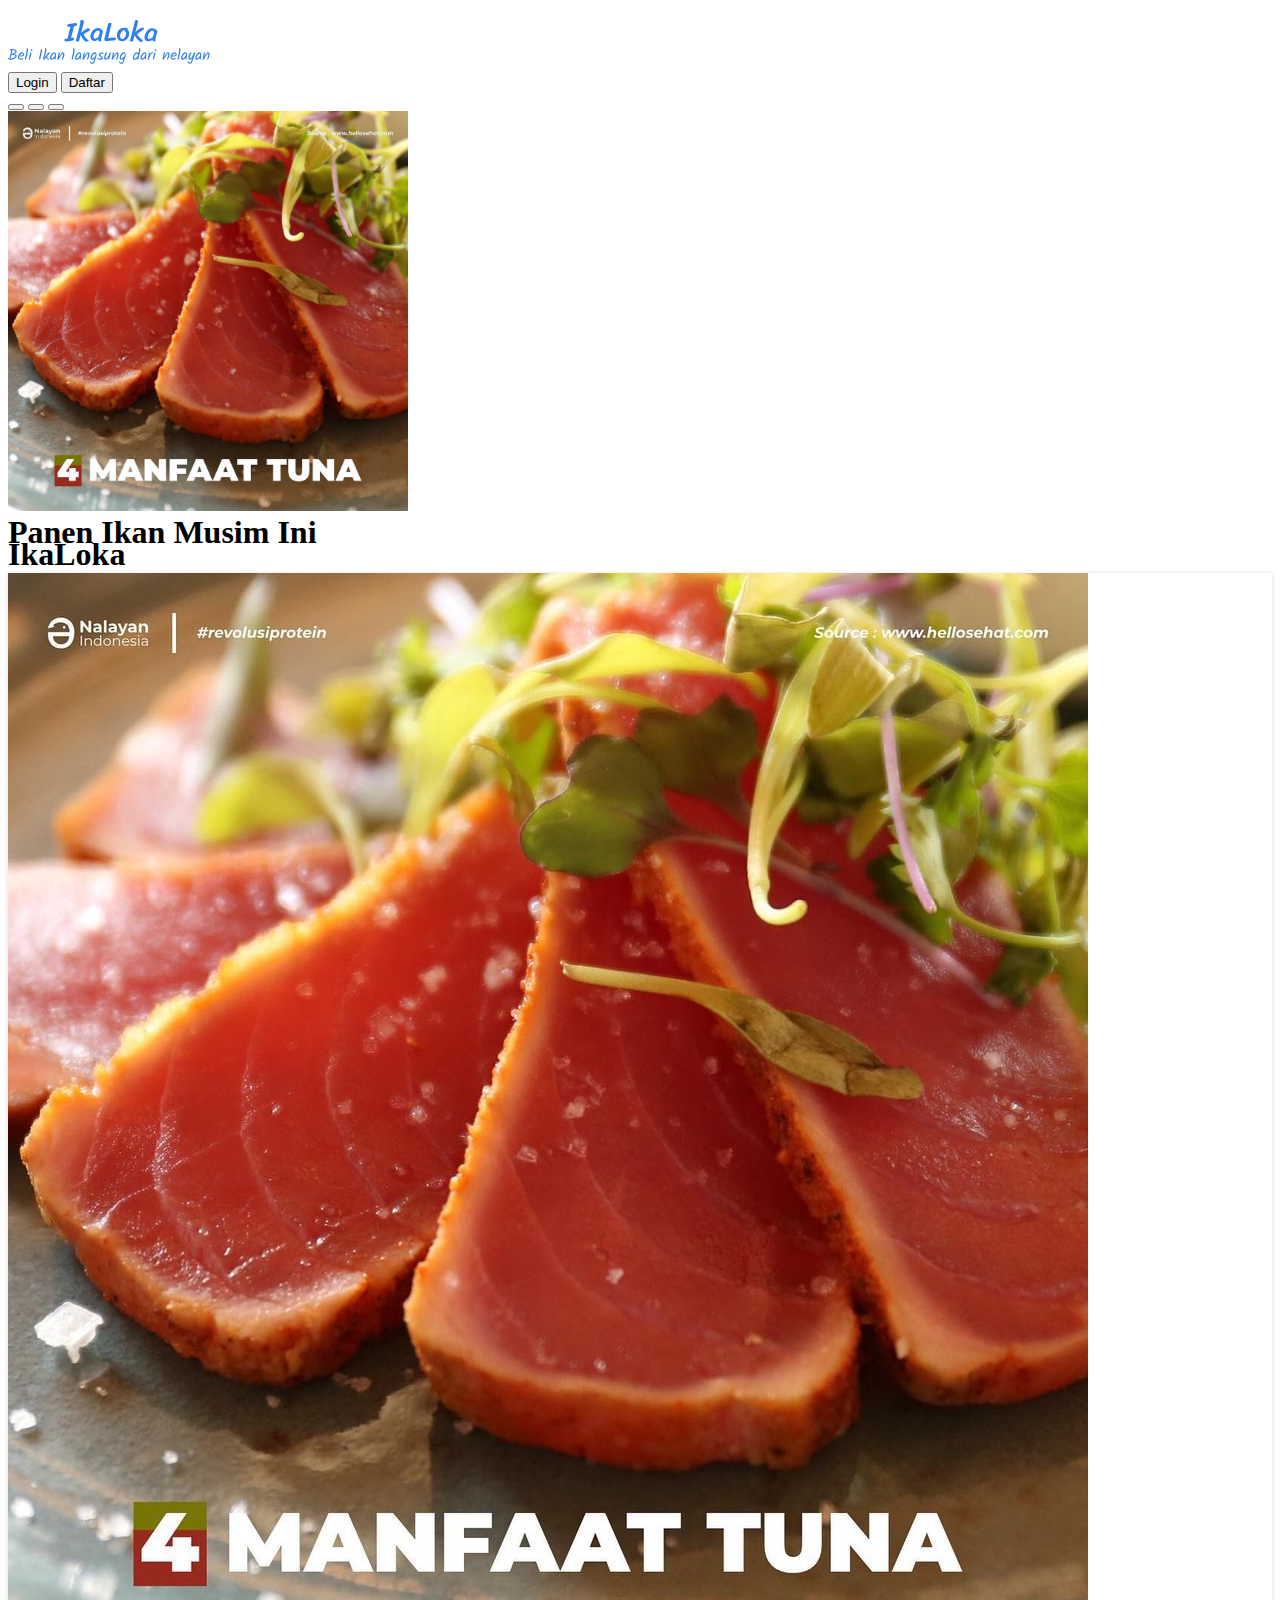
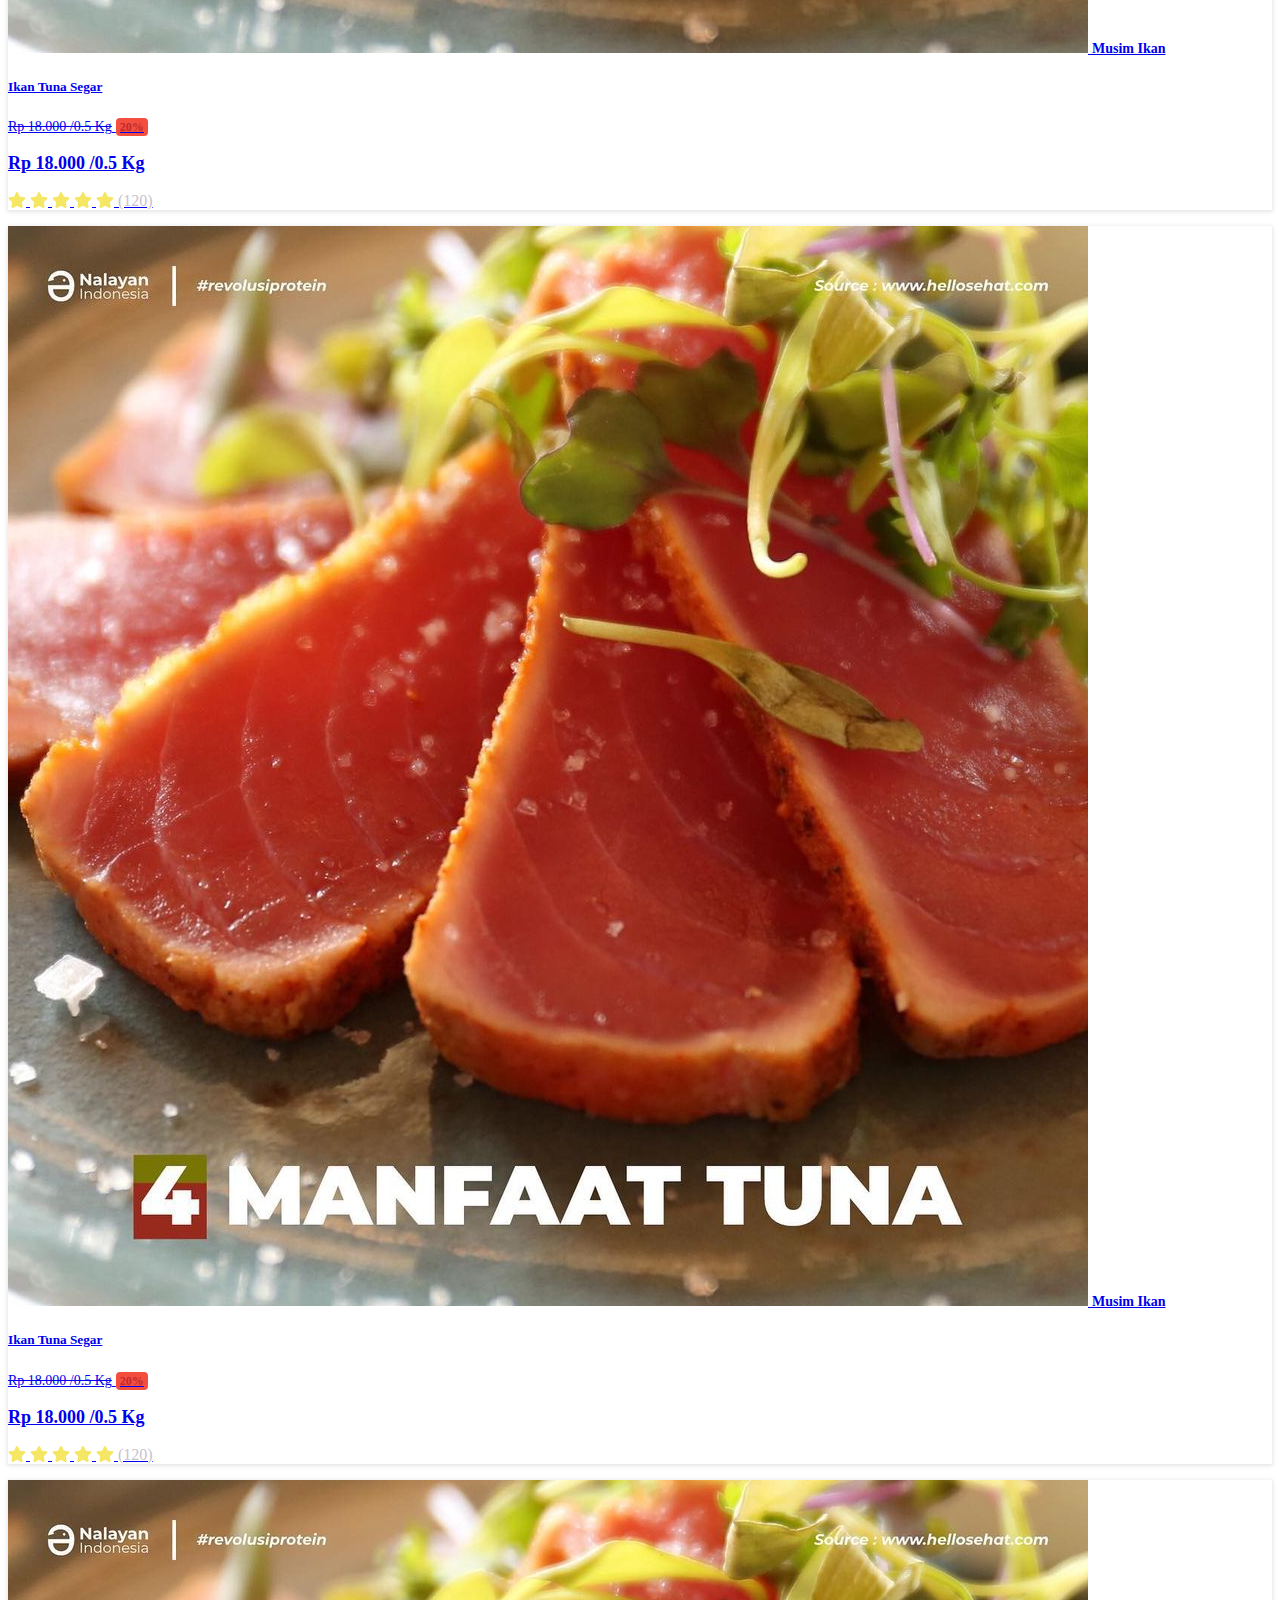
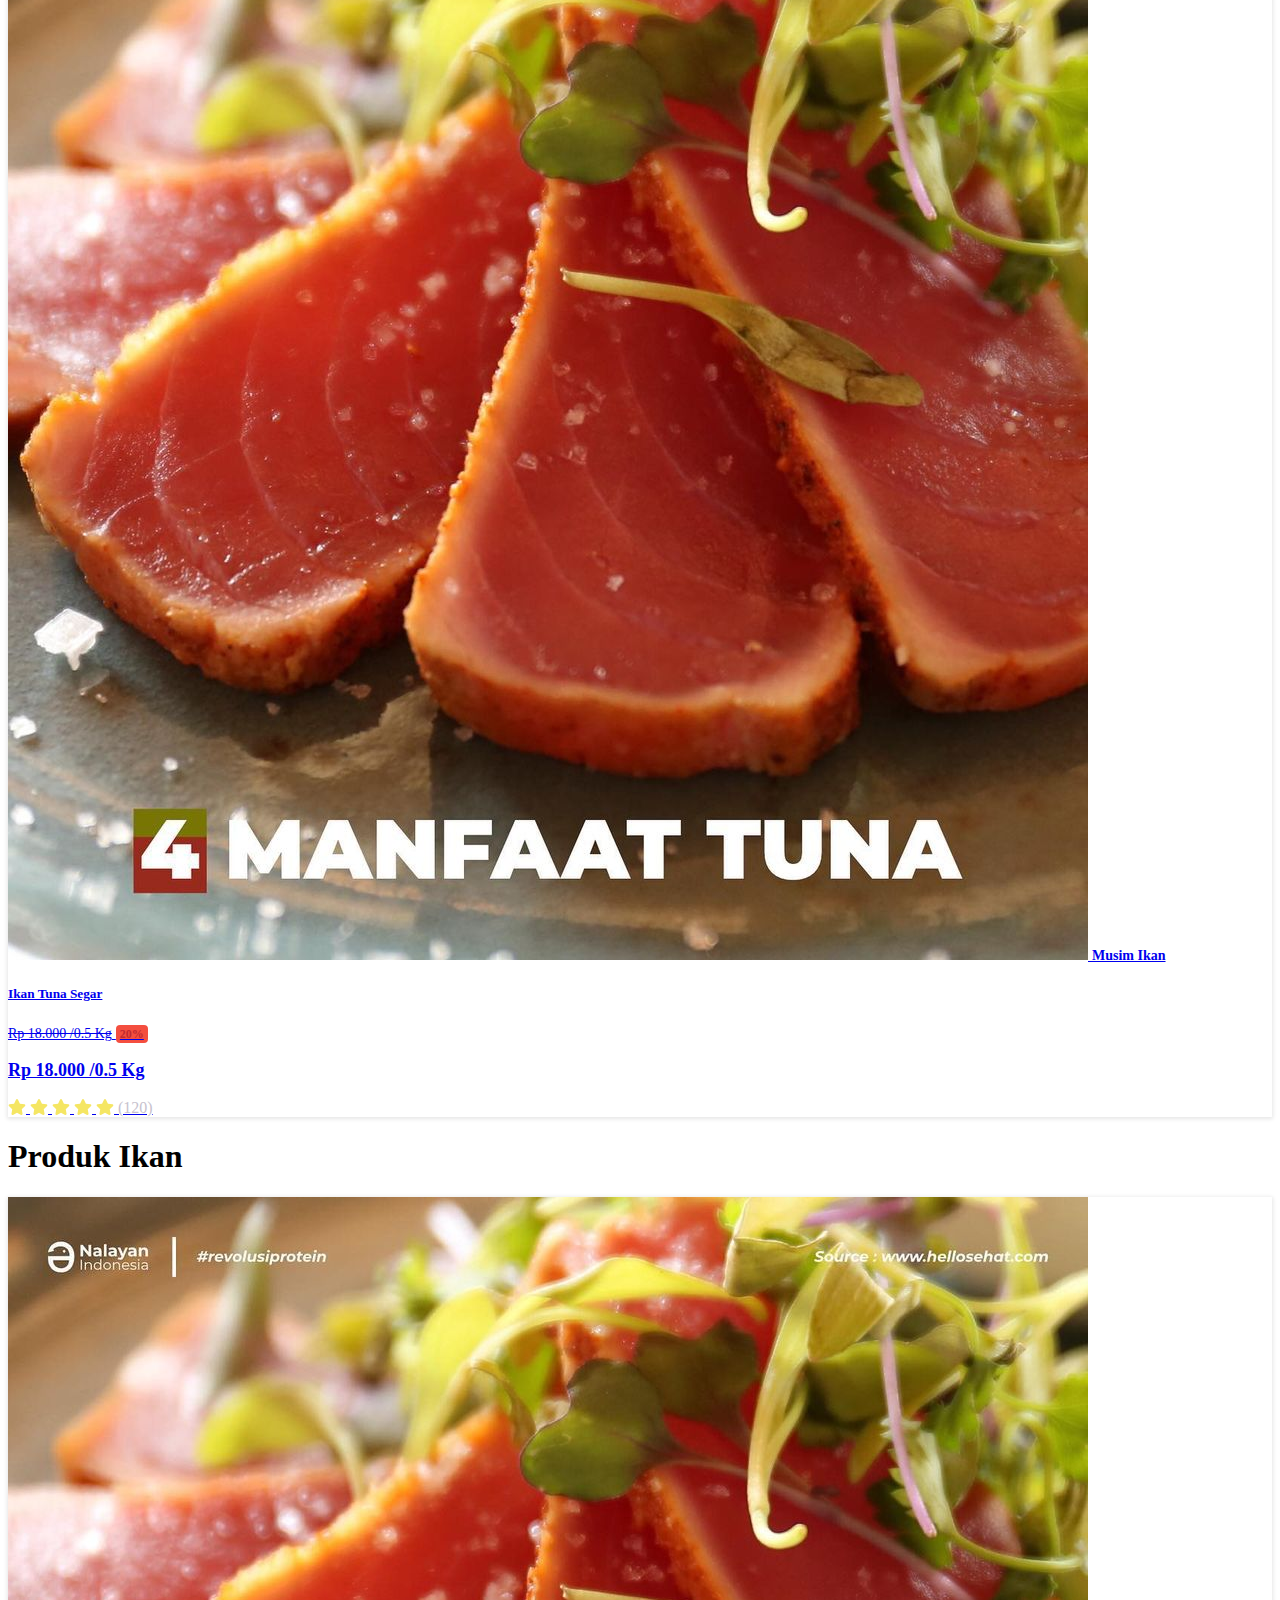
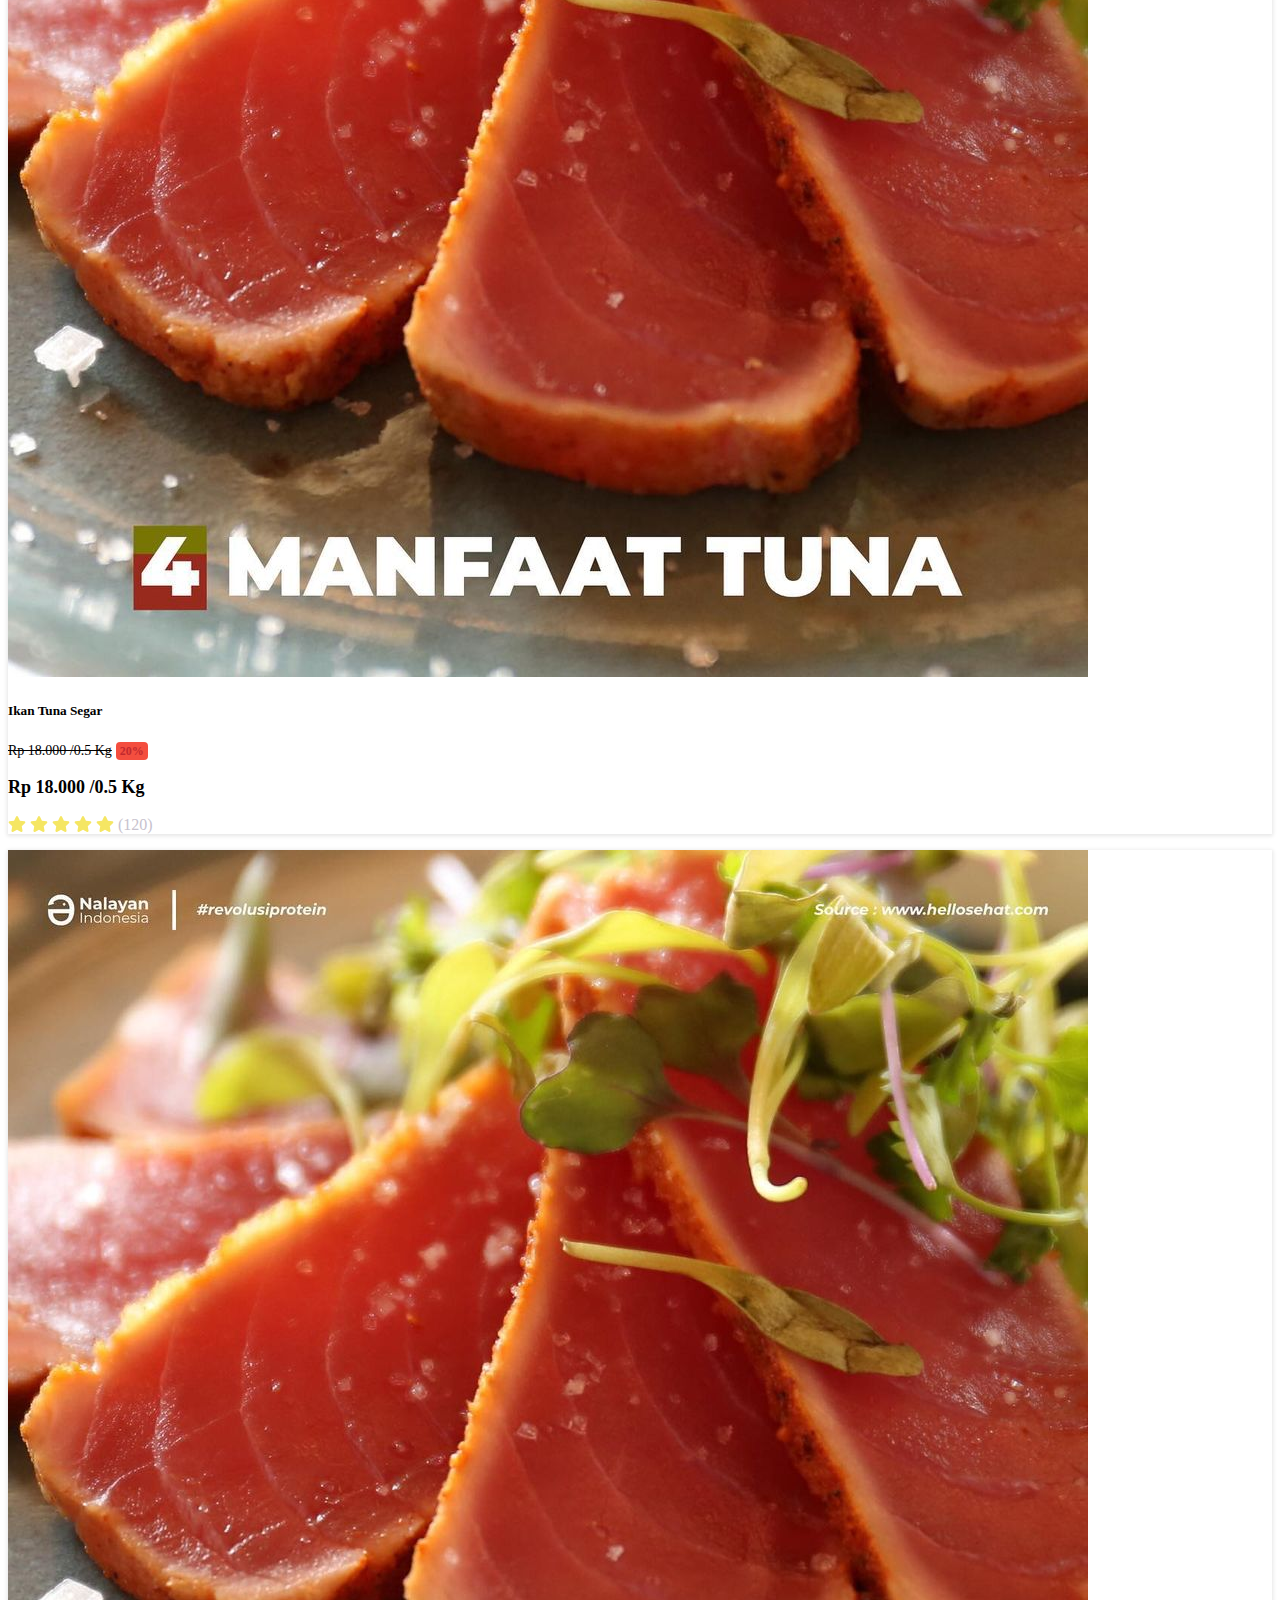
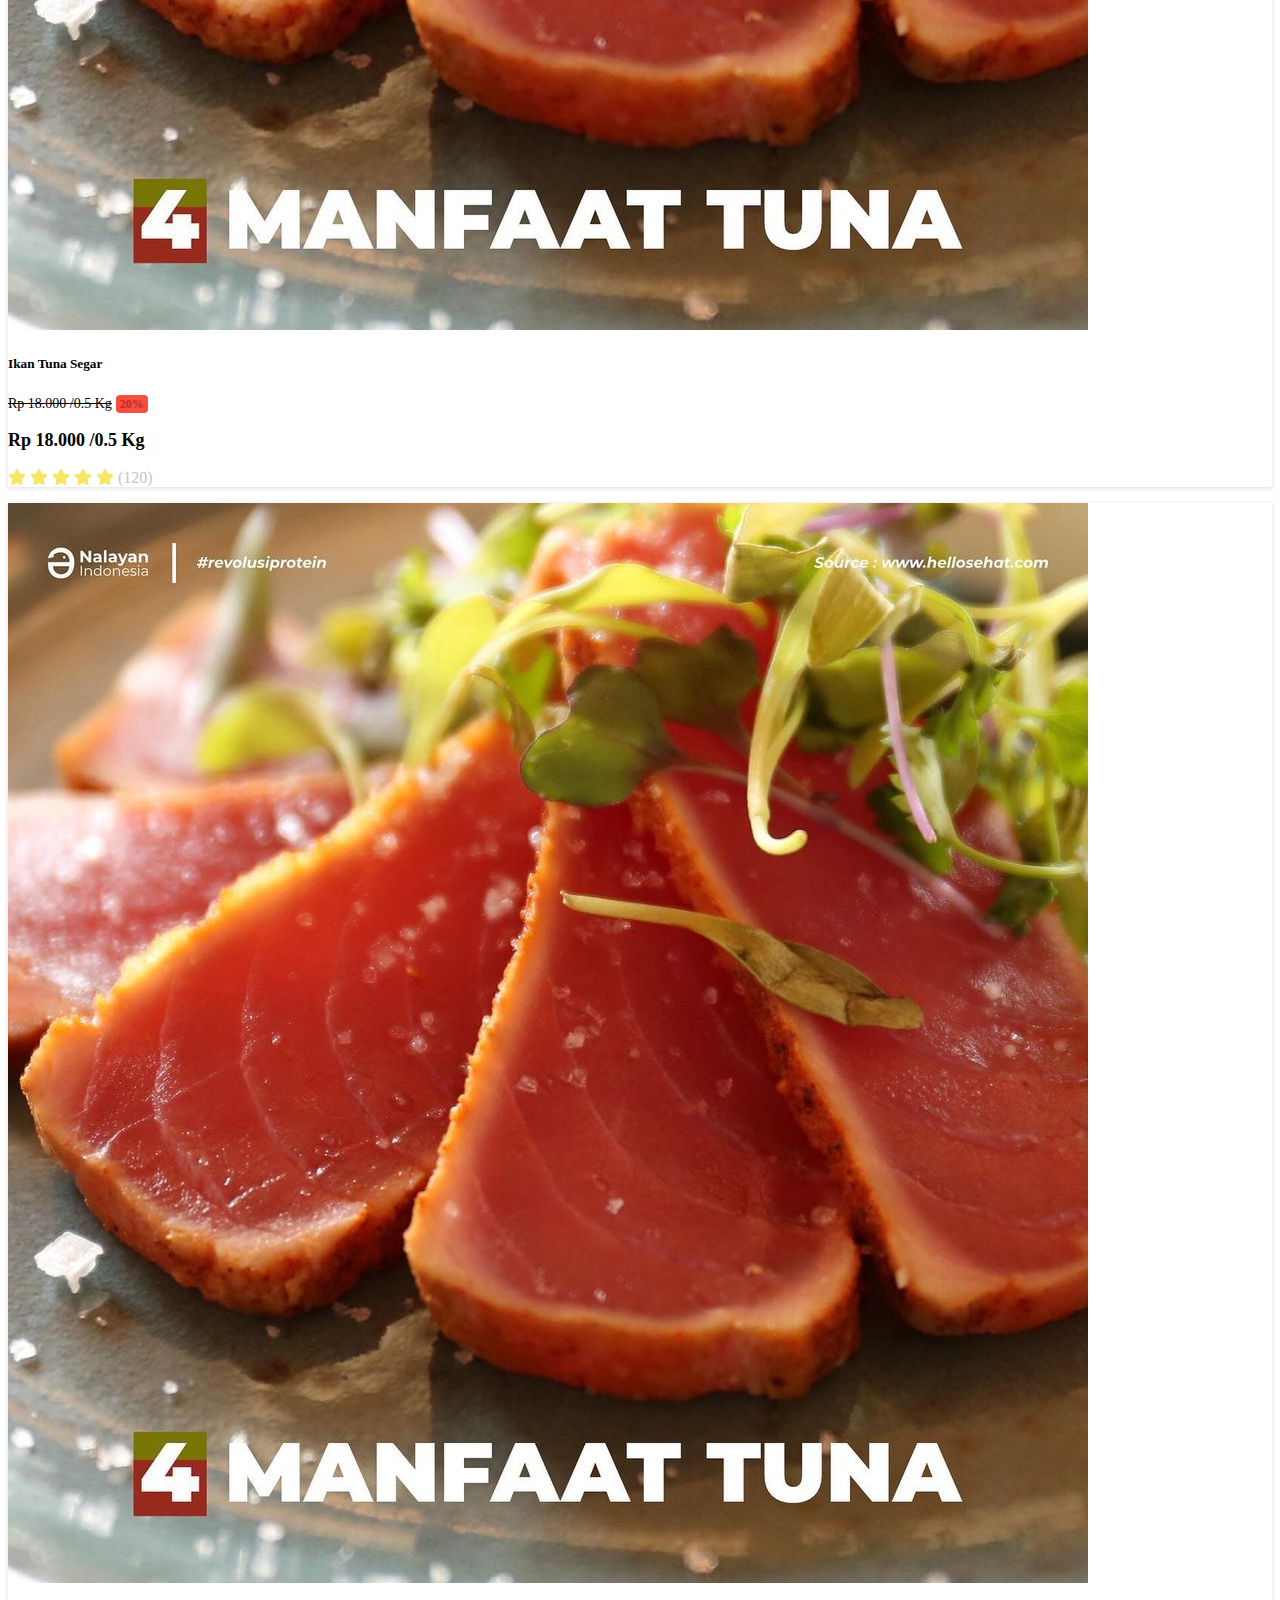
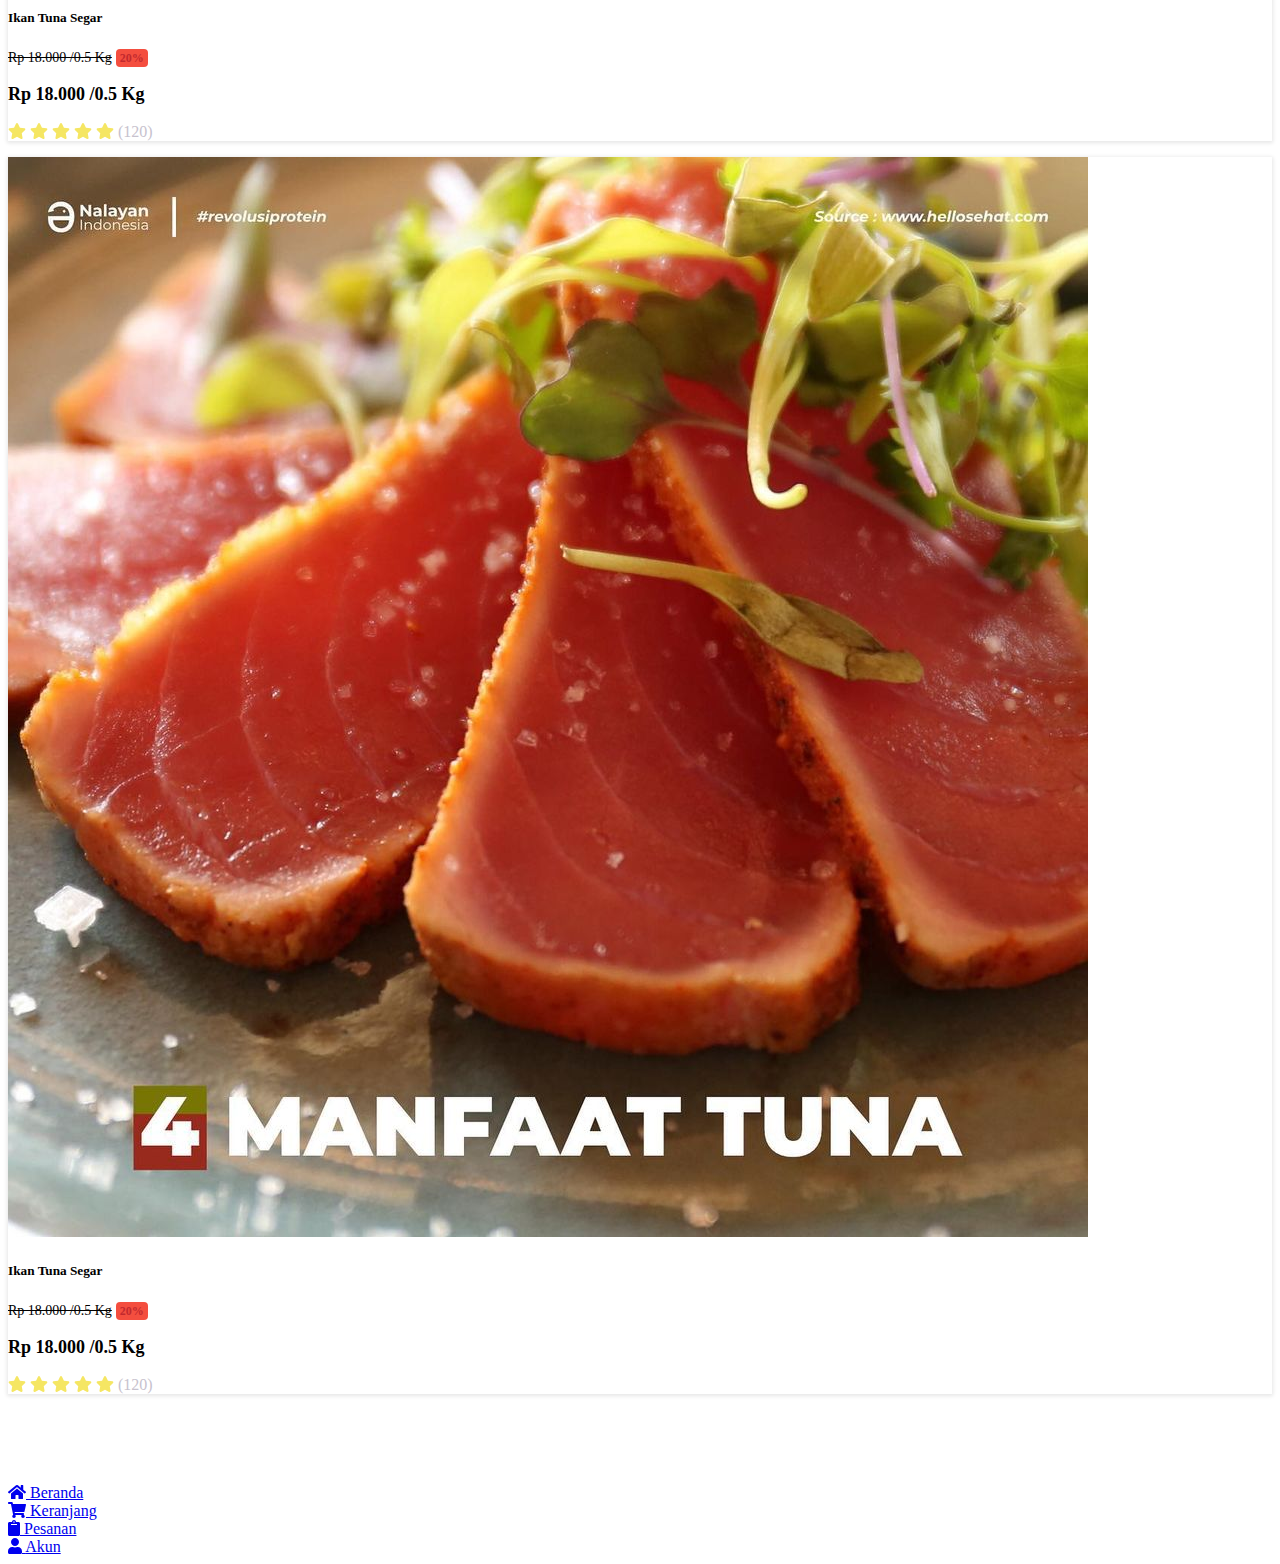
==== index.html @ c3e2a17b "initial commit" ====
<!DOCTYPE html>
<html lang="en">

<head>
  <meta charset="UTF-8">
  <meta http-equiv="X-UA-Compatible" content="IE=edge">
  <meta name="viewport" content="width=device-width, initial-scale=1.0">
  <link rel="stylesheet" href="asset/css/style.css">
  <!-- <link rel="stylesheet" href="asset/css/bootstrap.min.css"> -->
  <link href="https://cdn.jsdelivr.net/npm/bootstrap@5.0.0-beta2/dist/css/bootstrap.min.css" rel="stylesheet"
    integrity="sha384-BmbxuPwQa2lc/FVzBcNJ7UAyJxM6wuqIj61tLrc4wSX0szH/Ev+nYRRuWlolflfl" crossorigin="anonymous">
  <link rel="stylesheet" href="asset/css/all.min.css">
  <link rel="stylesheet" type="text/css" media="screen and (min-width: 300px) and (max-width: 540px)" href="asset/css/mobileResponsive.css">

  <title>IkaLoka</title>
</head>

<body>
  <!-- TODO  -->
  <header id="header">
    <nav class="navbar-light bg-light">
      <div class="container-xl container-md container-sm container d-flex justify-content-between flex-row py-2">
        <a class="col-6" href="#">
          <svg height="60" viewBox="0 0 479 142" fill="none" xmlns="http://www.w3.org/2000/svg">
            <path
              d="M142.744 44.848C141.891 44.5493 141.229 44.1013 140.76 43.504C140.333 42.864 140.12 42.1173 140.12 41.264C140.12 40.0267 140.952 39.0453 142.616 38.32C148.717 37.0827 154.861 36.208 161.048 35.696C162.712 36.4213 163.544 37.4027 163.544 38.64C163.544 39.408 163.16 40.1547 162.392 40.88C161.624 41.6053 160.749 42.1173 159.768 42.416L156.248 42.864C155.523 46.064 153.859 52.9547 151.256 63.536L149.464 70.704L154.392 70.192C156.056 70.9173 156.888 71.8987 156.888 73.136C156.888 73.904 156.504 74.6507 155.736 75.376C154.968 76.1013 154.093 76.6133 153.112 76.912L150.552 77.232C144.28 77.9147 139.459 78.6187 136.088 79.344C135.235 79.0453 134.595 78.5973 134.168 78C133.699 77.36 133.464 76.6133 133.464 75.76C133.464 74.5227 134.296 73.5413 135.96 72.816C138.093 72.3893 139.715 72.0907 140.824 71.92L147.864 43.952C146.115 44.208 144.408 44.5067 142.744 44.848ZM193.527 49.328C193.698 49.584 193.911 50.0747 194.167 50.8C194.466 51.4827 194.615 52.016 194.615 52.4C194.615 52.6133 194.594 52.7413 194.551 52.784C194.338 53.04 193.847 53.2533 193.079 53.424C192.311 53.5947 191.799 53.7013 191.543 53.744C190.22 54.5973 188.108 55.9627 185.207 57.84C182.348 59.6747 180.258 61.0187 178.935 61.872C179.02 62.896 179.788 64.4747 181.239 66.608C182.69 68.6987 184.247 70.6827 185.911 72.56C187.575 74.4373 188.578 75.376 188.919 75.376C189.303 75.376 189.772 75.696 190.327 76.336C190.924 76.976 191.223 77.552 191.223 78.064C191.223 78.5333 190.924 78.832 190.327 78.96C189.943 79.0453 189.218 79.1947 188.151 79.408C187.127 79.6213 186.231 79.728 185.463 79.728C184.78 79.728 184.247 79.6427 183.863 79.472C182.882 79.1307 181.538 78 179.831 76.08C178.167 74.1173 176.567 71.9413 175.031 69.552C173.495 67.12 172.492 65.0293 172.023 63.28C170.658 68.784 169.698 72.56 169.143 74.608C168.588 76.6133 168.14 77.9147 167.799 78.512C167.458 79.152 167.052 79.472 166.583 79.472L164.791 79.536C161.975 79.536 160.503 78.4053 160.375 76.144C161.228 74.0533 161.826 72.3253 162.167 70.96C166.391 55.3013 169.399 43.504 171.191 35.568C171.148 34.928 171.106 34.0533 171.063 32.944C171.02 31.792 170.999 30.896 170.999 30.256C171.127 29.7013 171.596 29.2533 172.407 28.912C173.26 28.5707 174.028 28.4 174.711 28.4C175.778 28.4 176.908 28.7627 178.103 29.488C179.298 30.2133 179.916 31.088 179.959 32.112L174.263 54.448L173.175 58.864C174.071 57.7547 175.586 56.3893 177.719 54.768C179.895 53.1467 182.114 51.696 184.375 50.416C186.679 49.136 188.514 48.368 189.879 48.112C190.22 48.112 190.839 48.2187 191.735 48.432C192.674 48.6453 193.271 48.944 193.527 49.328ZM220.103 74.672C220.188 75.7813 220.338 76.784 220.551 77.68C220.466 77.936 220.082 78.192 219.399 78.448C218.759 78.704 218.204 78.832 217.735 78.832C216.199 78.832 215.09 78.5973 214.407 78.128C213.767 77.7013 213.447 77.04 213.447 76.144C213.447 75.2907 213.532 74.4373 213.703 73.584C212.764 74.864 211.378 75.9307 209.543 76.784C207.751 77.5947 206.3 78 205.191 78C202.332 78 199.943 77.168 198.023 75.504C196.146 73.84 195.207 71.1733 195.207 67.504C195.207 64.048 196.018 60.8053 197.639 57.776C199.303 54.704 201.586 52.2507 204.487 50.416C207.388 48.5387 210.61 47.6 214.151 47.6C214.834 47.6 215.73 47.792 216.839 48.176C217.948 48.5173 219.058 49.136 220.167 50.032C221.319 50.8853 222.279 51.9947 223.047 53.36C223.388 53.36 223.794 53.5307 224.263 53.872C224.732 54.2133 224.967 54.5547 224.967 54.896C224.967 55.28 224.903 55.664 224.775 56.048L220.103 74.672ZM217.223 56.752C216.967 55.8133 216.455 55.024 215.687 54.384C214.962 53.744 214.3 53.424 213.703 53.424C211.74 53.424 209.884 54.128 208.135 55.536C206.428 56.9013 205.042 58.608 203.975 60.656C202.908 62.704 202.375 64.6453 202.375 66.48C202.375 68.272 202.588 69.744 203.015 70.896C203.442 72.048 204.274 72.624 205.511 72.624C206.578 72.624 207.794 72.304 209.159 71.664C210.567 71.024 211.804 70.1707 212.871 69.104C213.98 67.9947 214.706 66.8427 215.047 65.648L217.223 56.752ZM253.316 69.872C254.98 70.5973 255.812 71.5787 255.812 72.816C255.812 73.584 255.428 74.3307 254.66 75.056C253.892 75.7813 253.017 76.2933 252.036 76.592C249.689 76.848 248.025 76.9973 247.044 77.04C241.327 77.5093 237.295 77.9573 234.948 78.384C234.564 78.64 233.753 78.768 232.516 78.768C231.321 78.768 230.255 78.2133 229.316 77.104C228.42 75.9947 227.972 74.8427 227.972 73.648C227.972 73.1787 228.036 72.7307 228.164 72.304L236.356 39.92C236.825 38.0427 237.316 36.8053 237.828 36.208C238.383 35.568 239.364 35.248 240.772 35.248C241.924 35.248 242.905 35.376 243.716 35.632C244.569 35.888 245.017 36.272 245.06 36.784C245.06 37.9787 242.308 49.584 236.804 71.6C240.559 70.96 245.337 70.448 251.14 70.064L253.316 69.872ZM269.631 78.64C265.876 78.64 262.953 77.36 260.863 74.8C258.772 72.24 257.727 68.976 257.727 65.008C257.727 61.68 258.431 58.6293 259.839 55.856C261.289 53.0827 263.295 50.9067 265.855 49.328C268.457 47.7067 271.423 46.896 274.751 46.896C278.463 46.896 280.959 47.216 282.239 47.856C282.623 48.0267 282.964 48.304 283.263 48.688C283.561 49.0293 283.711 49.3707 283.711 49.712C283.711 50.1387 283.604 50.5867 283.391 51.056C283.22 51.5253 282.943 51.888 282.559 52.144C283.54 52.2293 284.372 52.72 285.055 53.616C285.737 54.4693 286.249 55.472 286.591 56.624C286.932 57.776 287.103 58.7787 287.103 59.632C287.103 62.6613 286.356 65.648 284.863 68.592C283.412 71.536 281.364 73.9467 278.719 75.824C276.073 77.7013 273.044 78.64 269.631 78.64ZM270.591 73.328C271.956 73.328 273.343 72.6667 274.751 71.344C276.201 69.9787 277.396 68.1867 278.335 65.968C279.273 63.7493 279.743 61.424 279.743 58.992C279.743 58.5227 279.572 58.096 279.231 57.712C278.932 57.328 278.505 56.9227 277.951 56.496C277.652 56.2827 277.375 56.0693 277.119 55.856C276.905 55.6 276.799 55.3653 276.799 55.152C276.799 54.9813 276.841 54.7467 276.927 54.448C277.055 54.1493 277.119 53.936 277.119 53.808C277.119 53.168 276.329 52.848 274.751 52.848C273.001 52.848 271.38 53.552 269.887 54.96C268.436 56.368 267.284 58.16 266.431 60.336C265.62 62.512 265.215 64.6453 265.215 66.736C265.215 67.9733 265.492 69.104 266.047 70.128C266.601 71.1093 267.284 71.8987 268.095 72.496C268.948 73.0507 269.78 73.328 270.591 73.328ZM321.458 50.48C320.691 50.992 319.069 52.1013 316.595 53.808C314.12 55.472 311.688 57.1787 309.299 58.928C306.952 60.6347 305.693 61.68 305.523 62.064C306.035 63.6427 307.869 66.0533 311.027 69.296C314.184 72.496 316.957 74.928 319.347 76.592C319.304 77.4027 318.792 78.2773 317.811 79.216C316.829 80.1547 315.976 80.624 315.251 80.624C314.568 80.624 314.035 80.5387 313.651 80.368C312.712 80.0267 311.261 78.9387 309.299 77.104C307.379 75.2693 305.48 73.2 303.603 70.896C301.725 68.592 300.403 66.544 299.635 64.752C298.397 69.7013 297.501 73.1147 296.947 74.992C296.435 76.8693 296.029 78.0853 295.731 78.64C295.432 79.1947 295.048 79.472 294.579 79.472L292.979 79.536C290.163 79.536 288.691 78.4053 288.562 76.144C289.416 74.0533 290.013 72.3253 290.355 70.96C294.579 55.3013 297.587 43.504 299.379 35.568C299.379 35.0133 299.528 34.16 299.827 33.008C300.168 31.8133 300.595 30.7467 301.107 29.808C301.661 28.8693 302.259 28.4 302.899 28.4C303.965 28.4 305.053 28.7627 306.163 29.488C307.315 30.2133 307.912 31.088 307.955 32.112C306.12 39.152 303.987 47.536 301.555 57.264C302.621 56.0267 304.2 54.576 306.291 52.912C308.424 51.248 310.579 49.776 312.755 48.496C314.931 47.1733 316.659 46.4053 317.939 46.192C318.28 46.192 318.899 46.2987 319.795 46.512C320.733 46.7253 321.331 47.024 321.587 47.408C321.715 47.5787 321.779 48.0267 321.779 48.752C321.779 49.6907 321.672 50.2667 321.458 50.48ZM349.443 76.912C349.187 77.68 348.504 78.192 347.395 78.448C346.328 78.7467 345.389 78.896 344.579 78.896C343.853 78.896 343.363 78.704 343.107 78.32C342.851 77.9787 342.637 77.4667 342.467 76.784C342.296 76.0587 342.168 75.5467 342.083 75.248C340.291 76.4853 338.435 77.424 336.515 78.064C334.637 78.7467 333.059 79.088 331.779 79.088C330.499 79.088 329.176 78.7893 327.811 78.192C326.488 77.6373 325.336 76.656 324.355 75.248C323.373 73.7973 322.883 71.8773 322.883 69.488C322.883 67.056 323.629 64.1333 325.123 60.72C326.659 57.264 328.835 54.2773 331.651 51.76C334.509 49.2 337.837 47.92 341.635 47.92C343.555 47.92 345.453 48.3893 347.331 49.328C349.208 50.224 350.744 51.376 351.939 52.784C353.133 54.1493 353.752 55.536 353.795 56.944L352.963 59.184C351.768 62.512 350.829 65.3493 350.147 67.696C349.464 70 349.123 72.0693 349.123 73.904C349.123 75.1413 349.229 76.144 349.443 76.912ZM342.147 69.872C342.531 68.8053 343 67.4187 343.555 65.712C344.493 62.4693 345.389 59.7387 346.243 57.52C346.072 56.9227 345.688 56.304 345.091 55.664C344.493 54.9813 343.875 54.4267 343.235 54C342.595 53.5307 342.147 53.296 341.891 53.296C340.312 53.296 338.627 54.256 336.835 56.176C335.043 58.0533 333.528 60.2933 332.291 62.896C331.096 65.4987 330.499 67.76 330.499 69.68C330.499 70.5333 330.755 71.344 331.267 72.112C331.779 72.8373 332.333 73.2 332.931 73.2C333.912 73.2 335.469 72.8373 337.603 72.112C339.779 71.344 341.293 70.5973 342.147 69.872Z"
              fill="#2F80ED" />
            <path
              d="M20.7 113.856C20.7 115.272 19.968 116.652 18.504 117.996C17.04 119.316 15.144 120.384 12.816 121.2C10.488 121.992 8.112 122.388 5.688 122.388C4.272 122.388 3 121.992 1.872 121.2C0.768 120.408 0.216 119.676 0.216 119.004C0.216 118.308 0.42 117.96 0.828 117.96C0.924 117.96 1.392 118.224 2.232 118.752C3.096 119.256 3.996 119.52 4.932 119.544C4.596 119.376 4.272 119.064 3.96 118.608C3.672 118.152 3.528 117.72 3.528 117.312C3.528 116.904 3.816 115.764 4.392 113.892C6.168 108.252 7.08 103.92 7.128 100.896H6.84C6.408 100.896 5.964 100.632 5.508 100.104C5.052 99.552 4.824 99.108 4.824 98.772C4.824 98.364 5.328 98.016 6.336 97.728C7.368 97.416 8.604 97.26 10.044 97.26C13.404 97.26 15.996 97.716 17.82 98.628C19.644 99.54 20.556 100.86 20.556 102.588C20.556 104.028 19.944 105.336 18.72 106.512C17.52 107.688 15.756 108.636 13.428 109.356L13.752 109.392C15.768 109.512 17.424 110.004 18.72 110.868C20.04 111.732 20.7 112.728 20.7 113.856ZM17.316 102.768C17.316 101.976 16.908 101.364 16.092 100.932C15.3 100.476 14.328 100.248 13.176 100.248C12.048 100.248 10.668 100.392 9.036 100.68C9.708 101.4 10.044 102.096 10.044 102.768C10.044 103.416 9.624 105.396 8.784 108.708C9.36 108.348 10.26 107.94 11.484 107.484C12.708 107.004 13.668 106.584 14.364 106.224C15.084 105.864 15.6 105.552 15.912 105.288C16.248 105 16.56 104.628 16.848 104.172C17.16 103.716 17.316 103.248 17.316 102.768ZM17.568 113.712C17.568 112.992 16.728 112.392 15.048 111.912C13.392 111.408 11.736 111.156 10.08 111.156C9.432 111.156 8.868 110.82 8.388 110.148C6.924 115.932 5.964 119.064 5.508 119.544C7.212 119.496 9 119.196 10.872 118.644C12.744 118.068 14.328 117.324 15.624 116.412C16.92 115.5 17.568 114.6 17.568 113.712ZM38.4019 110.58C38.4019 111.852 37.7059 112.896 36.3139 113.712C34.9459 114.504 33.3859 114.9 31.6339 114.9C29.9059 114.9 28.3339 114.708 26.9179 114.324C26.5819 115.38 26.4139 116.328 26.4139 117.168C26.4139 117.984 26.6659 118.62 27.1699 119.076C27.6979 119.532 28.5499 119.76 29.7259 119.76C30.9259 119.76 32.1499 119.556 33.3979 119.148C34.6699 118.716 35.3659 118.5 35.4859 118.5C36.1099 118.5 36.4219 118.74 36.4219 119.22C36.4219 119.868 35.6899 120.576 34.2259 121.344C32.7619 122.088 31.3339 122.46 29.9419 122.46C28.0699 122.46 26.5459 121.908 25.3699 120.804C24.1939 119.676 23.6059 118.26 23.6059 116.556C23.6059 114.852 24.0619 113.076 24.9739 111.228C25.8859 109.356 27.0619 107.784 28.5019 106.512C29.9419 105.24 31.3699 104.604 32.7859 104.604C34.2019 104.604 35.4859 105.276 36.6379 106.62C37.8139 107.964 38.4019 109.284 38.4019 110.58ZM32.9659 107.448C32.0779 107.448 31.1539 107.916 30.1939 108.852C29.2339 109.764 28.4179 110.904 27.7459 112.272C28.7059 112.488 29.7979 112.596 31.0219 112.596C32.2459 112.596 33.3139 112.404 34.2259 112.02C35.1379 111.612 35.5939 111.084 35.5939 110.436C35.5939 109.788 35.2939 109.128 34.6939 108.456C34.1179 107.784 33.5419 107.448 32.9659 107.448ZM47.3369 97.548C47.3369 102.06 46.4009 107.916 44.5289 115.116C43.3289 120.012 42.4889 122.46 42.0089 122.46C41.6729 122.46 41.2769 122.196 40.8209 121.668C40.3889 121.14 40.1729 120.732 40.1729 120.444C40.1729 120.156 40.5209 118.668 41.2169 115.98C41.9129 113.292 42.6089 109.992 43.3049 106.08C44.0009 102.144 44.3489 98.604 44.3489 95.46C44.3489 95.124 44.3969 94.884 44.4929 94.74C44.5889 94.596 44.7929 94.524 45.1049 94.524C45.4169 94.524 45.8609 94.872 46.4369 95.568C47.0369 96.24 47.3369 96.9 47.3369 97.548ZM53.6771 99.492C53.6771 99.012 53.8691 98.556 54.2531 98.124C54.6371 97.692 55.0211 97.476 55.4051 97.476C55.8131 97.476 56.2931 97.968 56.8451 98.952C57.3971 99.912 57.6731 100.716 57.6731 101.364C57.6731 101.604 57.5651 101.82 57.3491 102.012C57.1331 102.204 56.9051 102.3 56.6651 102.3C56.0891 102.3 55.4411 101.952 54.7211 101.256C54.0251 100.56 53.6771 99.972 53.6771 99.492ZM53.4971 104.604C53.9531 104.604 54.3851 104.88 54.7931 105.432C55.2011 105.984 55.4051 106.524 55.4051 107.052C55.4051 107.58 55.0571 109.164 54.3611 111.804C53.6651 114.42 52.7891 117.36 51.7331 120.624C51.3251 121.824 50.8091 122.424 50.1851 122.424C49.8491 122.424 49.5611 122.292 49.3211 122.028C49.0811 121.74 48.9611 121.428 48.9611 121.092C48.9611 120.732 49.0451 120.18 49.2131 119.436C49.4051 118.668 49.6691 117.66 50.0051 116.412C50.3651 115.14 50.6411 114.108 50.8331 113.316C51.0491 112.524 51.2651 111.636 51.4811 110.652C51.6971 109.644 51.8651 108.84 51.9851 108.24C52.1291 107.616 52.2851 106.992 52.4531 106.368C52.7891 105.192 53.1371 104.604 53.4971 104.604ZM75.2645 122.316C74.9765 122.316 74.5925 122.028 74.1125 121.452C73.6565 120.876 73.4285 120.348 73.4285 119.868C73.4285 119.388 74.1365 116.04 75.5525 109.824C76.9925 103.584 77.7245 99.72 77.7485 98.232C77.7485 97.824 77.7965 97.548 77.8925 97.404C78.0125 97.236 78.2405 97.152 78.5765 97.152C78.9365 97.152 79.3925 97.524 79.9445 98.268C80.5205 99.012 80.8085 99.816 80.8085 100.68C80.8085 101.52 79.9445 105.456 78.2165 112.488C78.0485 113.136 77.8205 114.072 77.5325 115.296C77.2445 116.496 77.0165 117.42 76.8485 118.068C76.6805 118.716 76.5005 119.424 76.3085 120.192C75.9005 121.608 75.5525 122.316 75.2645 122.316ZM99.153 106.548C99.153 106.764 98.085 107.892 95.949 109.932C95.157 110.7 94.425 111.612 93.753 112.668C93.105 113.7 92.781 114.648 92.781 115.512C92.781 116.376 93.033 117.18 93.537 117.924C94.065 118.644 94.629 119.196 95.229 119.58C95.853 119.94 96.417 120.3 96.921 120.66C97.449 121.02 97.713 121.32 97.713 121.56C97.713 122.16 97.233 122.46 96.273 122.46C95.337 122.46 94.209 121.932 92.889 120.876C91.593 119.796 90.789 118.596 90.477 117.276C90.357 117.036 90.261 116.808 90.189 116.592C88.557 118.8 87.369 120.336 86.625 121.2C85.905 122.04 85.365 122.46 85.005 122.46C84.645 122.46 84.249 122.184 83.817 121.632C83.385 121.056 83.169 120.588 83.169 120.228C83.169 119.844 83.553 118.296 84.321 115.584C85.113 112.848 85.893 109.572 86.661 105.756C87.453 101.94 87.849 98.532 87.849 95.532C87.849 95.148 87.897 94.884 87.993 94.74C88.113 94.596 88.353 94.524 88.713 94.524C89.073 94.524 89.517 94.884 90.045 95.604C90.573 96.3 90.837 96.984 90.837 97.656C90.837 99.792 90.405 102.78 89.541 106.62C88.677 110.46 87.645 114.108 86.445 117.564C89.157 113.7 91.497 110.58 93.465 108.204C95.457 105.804 96.681 104.604 97.137 104.604C97.617 104.604 98.073 104.832 98.505 105.288C98.937 105.744 99.153 106.164 99.153 106.548ZM109.692 104.604C110.772 104.604 111.768 105.156 112.68 106.26C113.592 107.34 114.048 108.324 114.048 109.212C114.048 110.076 113.748 110.964 113.148 111.876C113.436 112.236 113.58 112.548 113.58 112.812C113.58 113.484 113.424 114.636 113.112 116.268C112.824 117.9 112.644 118.968 112.572 119.472C112.524 119.976 112.476 120.384 112.428 120.696C112.38 120.984 112.32 121.272 112.248 121.56C112.152 122.16 111.936 122.46 111.6 122.46C111.168 122.46 110.808 122.088 110.52 121.344C110.256 120.576 110.1 119.592 110.052 118.392C107.916 121.104 105.936 122.46 104.112 122.46C103.008 122.46 101.916 121.992 100.836 121.056C99.78 120.096 99.252 119.112 99.252 118.104C99.252 116.664 99.78 114.888 100.836 112.776C101.892 110.64 103.26 108.744 104.94 107.088C106.62 105.432 108.204 104.604 109.692 104.604ZM111.348 110.94C111.348 108.708 110.904 107.592 110.016 107.592C109.08 107.592 107.988 108.264 106.74 109.608C105.492 110.928 104.436 112.428 103.572 114.108C102.708 115.788 102.276 117.12 102.276 118.104C102.276 118.512 102.444 118.848 102.78 119.112C103.116 119.352 103.512 119.472 103.968 119.472C105.096 119.472 106.368 118.716 107.784 117.204C109.2 115.668 110.184 113.808 110.736 111.624C110.808 111.264 111.012 111.048 111.348 110.976V110.94ZM120.519 116.196C122.823 112.284 124.695 109.38 126.135 107.484C127.599 105.564 128.787 104.604 129.699 104.604C130.635 104.604 131.511 105.096 132.327 106.08C133.167 107.064 133.587 108.108 133.587 109.212C133.587 110.94 133.191 113.052 132.399 115.548C130.959 120.156 129.663 122.46 128.511 122.46C127.983 122.46 127.719 122.1 127.719 121.38C127.719 120.876 127.971 119.856 128.475 118.32C129.003 116.76 129.483 115.236 129.915 113.748C130.371 112.236 130.599 111.108 130.599 110.364C130.599 109.596 130.479 109.032 130.239 108.672C130.023 108.312 129.795 108.132 129.555 108.132C129.339 108.132 129.111 108.204 128.871 108.348C128.631 108.492 128.355 108.732 128.043 109.068C127.755 109.404 127.479 109.74 127.215 110.076C126.951 110.388 126.615 110.844 126.207 111.444C125.823 112.044 125.499 112.56 125.235 112.992C124.971 113.4 124.587 114 124.083 114.792C123.579 115.584 123.195 116.184 122.931 116.592C122.667 117 122.319 117.552 121.887 118.248C121.455 118.944 121.107 119.484 120.843 119.868C120.603 120.252 120.327 120.672 120.015 121.128C119.415 122.016 118.935 122.46 118.575 122.46C118.239 122.46 117.843 122.196 117.387 121.668C116.931 121.116 116.703 120.636 116.703 120.228C116.703 120.108 116.787 119.784 116.955 119.256C117.411 117.864 117.915 116.148 118.467 114.108C119.019 112.044 119.319 109.704 119.367 107.088C119.439 105.336 119.691 104.46 120.123 104.46C120.651 104.46 121.179 104.736 121.707 105.288C122.235 105.84 122.499 106.452 122.499 107.124C122.499 107.772 122.295 109.044 121.887 110.94C121.503 112.812 121.047 114.564 120.519 116.196ZM157.728 97.548C157.728 102.06 156.792 107.916 154.92 115.116C153.72 120.012 152.88 122.46 152.4 122.46C152.064 122.46 151.668 122.196 151.212 121.668C150.78 121.14 150.564 120.732 150.564 120.444C150.564 120.156 150.912 118.668 151.608 115.98C152.304 113.292 153 109.992 153.696 106.08C154.392 102.144 154.74 98.604 154.74 95.46C154.74 95.124 154.788 94.884 154.884 94.74C154.98 94.596 155.184 94.524 155.496 94.524C155.808 94.524 156.252 94.872 156.828 95.568C157.428 96.24 157.728 96.9 157.728 97.548ZM169.036 104.604C170.116 104.604 171.112 105.156 172.024 106.26C172.936 107.34 173.392 108.324 173.392 109.212C173.392 110.076 173.092 110.964 172.492 111.876C172.78 112.236 172.924 112.548 172.924 112.812C172.924 113.484 172.768 114.636 172.456 116.268C172.168 117.9 171.988 118.968 171.916 119.472C171.868 119.976 171.82 120.384 171.772 120.696C171.724 120.984 171.664 121.272 171.592 121.56C171.496 122.16 171.28 122.46 170.944 122.46C170.512 122.46 170.152 122.088 169.864 121.344C169.6 120.576 169.444 119.592 169.396 118.392C167.26 121.104 165.28 122.46 163.456 122.46C162.352 122.46 161.26 121.992 160.18 121.056C159.124 120.096 158.596 119.112 158.596 118.104C158.596 116.664 159.124 114.888 160.18 112.776C161.236 110.64 162.604 108.744 164.284 107.088C165.964 105.432 167.548 104.604 169.036 104.604ZM170.692 110.94C170.692 108.708 170.248 107.592 169.36 107.592C168.424 107.592 167.332 108.264 166.084 109.608C164.836 110.928 163.78 112.428 162.916 114.108C162.052 115.788 161.62 117.12 161.62 118.104C161.62 118.512 161.788 118.848 162.124 119.112C162.46 119.352 162.856 119.472 163.312 119.472C164.44 119.472 165.712 118.716 167.128 117.204C168.544 115.668 169.528 113.808 170.08 111.624C170.152 111.264 170.356 111.048 170.692 110.976V110.94ZM179.863 116.196C182.167 112.284 184.039 109.38 185.479 107.484C186.943 105.564 188.131 104.604 189.043 104.604C189.979 104.604 190.855 105.096 191.671 106.08C192.511 107.064 192.931 108.108 192.931 109.212C192.931 110.94 192.535 113.052 191.743 115.548C190.303 120.156 189.007 122.46 187.855 122.46C187.327 122.46 187.063 122.1 187.063 121.38C187.063 120.876 187.315 119.856 187.819 118.32C188.347 116.76 188.827 115.236 189.259 113.748C189.715 112.236 189.943 111.108 189.943 110.364C189.943 109.596 189.823 109.032 189.583 108.672C189.367 108.312 189.139 108.132 188.899 108.132C188.683 108.132 188.455 108.204 188.215 108.348C187.975 108.492 187.699 108.732 187.387 109.068C187.099 109.404 186.823 109.74 186.559 110.076C186.295 110.388 185.959 110.844 185.551 111.444C185.167 112.044 184.843 112.56 184.579 112.992C184.315 113.4 183.931 114 183.427 114.792C182.923 115.584 182.539 116.184 182.275 116.592C182.011 117 181.663 117.552 181.231 118.248C180.799 118.944 180.451 119.484 180.187 119.868C179.947 120.252 179.671 120.672 179.359 121.128C178.759 122.016 178.279 122.46 177.919 122.46C177.583 122.46 177.187 122.196 176.731 121.668C176.275 121.116 176.047 120.636 176.047 120.228C176.047 120.108 176.131 119.784 176.299 119.256C176.755 117.864 177.259 116.148 177.811 114.108C178.363 112.044 178.663 109.704 178.711 107.088C178.783 105.336 179.035 104.46 179.467 104.46C179.995 104.46 180.523 104.736 181.051 105.288C181.579 105.84 181.843 106.452 181.843 107.124C181.843 107.772 181.639 109.044 181.231 110.94C180.847 112.812 180.391 114.564 179.863 116.196ZM209.786 112.74C209.786 113.7 209.366 114.792 208.526 116.016C207.878 117.48 207.182 119.592 206.438 122.352C205.694 125.088 205.07 127.044 204.566 128.22C203.558 130.668 202.01 131.892 199.922 131.892C198.218 131.892 196.778 131.424 195.602 130.488C194.45 129.576 193.874 128.664 193.874 127.752C193.874 127.368 193.994 126.984 194.234 126.6C194.45 126.216 194.678 126.024 194.918 126.024C195.182 126.024 195.47 126.204 195.782 126.564C196.094 126.924 196.382 127.308 196.646 127.716C196.934 128.148 197.354 128.544 197.906 128.904C198.482 129.264 199.034 129.444 199.562 129.444C200.09 129.444 200.486 129.36 200.75 129.192C201.014 129.048 201.266 128.796 201.506 128.436C201.746 128.1 201.95 127.752 202.118 127.392C202.286 127.056 202.466 126.564 202.658 125.916C202.874 125.292 203.042 124.752 203.162 124.296C203.282 123.84 203.45 123.204 203.666 122.388C203.882 121.548 204.062 120.876 204.206 120.372C202.334 121.764 200.81 122.46 199.634 122.46C198.458 122.46 197.438 121.992 196.574 121.056C195.71 120.096 195.278 118.992 195.278 117.744C195.278 116.472 195.746 114.792 196.682 112.704C197.642 110.616 198.926 108.744 200.534 107.088C202.142 105.432 203.714 104.604 205.25 104.604C206.234 104.604 207.062 104.976 207.734 105.72C208.838 106.944 209.39 108.684 209.39 110.94C209.39 111.228 209.378 111.432 209.354 111.552C209.642 111.96 209.786 112.356 209.786 112.74ZM198.194 118.104C198.194 118.512 198.326 118.848 198.59 119.112C198.854 119.352 199.19 119.472 199.598 119.472C200.798 119.472 202.214 118.764 203.846 117.348C205.478 115.908 206.63 114.24 207.302 112.344C207.206 112.032 207.122 111.552 207.05 110.904C206.978 110.256 206.906 109.74 206.834 109.356C206.762 108.972 206.606 108.588 206.366 108.204C206.126 107.796 205.814 107.592 205.43 107.592C204.494 107.592 203.438 108.264 202.262 109.608C201.086 110.952 200.114 112.452 199.346 114.108C198.578 115.764 198.194 117.096 198.194 118.104ZM222.912 104.604C223.728 104.604 224.496 105.06 225.216 105.972C225.936 106.86 226.296 107.64 226.296 108.312C226.296 108.72 226.104 108.924 225.72 108.924C225.456 108.924 225.048 108.72 224.496 108.312C223.944 107.88 223.38 107.664 222.804 107.664C222.228 107.664 221.316 108 220.068 108.672C218.844 109.344 218.232 110.052 218.232 110.796C218.232 111.348 219.336 112.296 221.544 113.64C222.384 114.168 223.14 114.852 223.812 115.692C224.508 116.508 224.856 117.396 224.856 118.356C224.856 119.292 224.196 120.216 222.876 121.128C221.58 122.016 220.056 122.46 218.304 122.46C216.576 122.46 215.04 122.04 213.696 121.2C212.376 120.36 211.716 119.568 211.716 118.824C211.716 118.512 211.788 118.272 211.932 118.104C212.1 117.912 212.304 117.816 212.544 117.816C212.784 117.816 213.12 117.972 213.552 118.284C214.848 119.22 216.192 119.688 217.584 119.688C219 119.688 220.02 119.532 220.644 119.22C221.268 118.884 221.58 118.452 221.58 117.924C221.58 117.372 221.232 116.796 220.536 116.196C219.84 115.572 219.072 115.02 218.232 114.54C217.416 114.06 216.66 113.472 215.964 112.776C215.268 112.08 214.92 111.372 214.92 110.652C214.92 109.38 215.916 108.06 217.908 106.692C219.924 105.3 221.592 104.604 222.912 104.604ZM240.688 105.612C240.784 105.228 240.88 104.964 240.976 104.82C241.072 104.676 241.276 104.604 241.588 104.604C241.924 104.604 242.32 104.916 242.776 105.54C243.256 106.164 243.496 106.764 243.496 107.34C243.496 107.652 242.968 109.5 241.912 112.884C240.856 116.268 240.04 118.956 239.464 120.948C239.176 121.956 238.768 122.46 238.24 122.46C237.928 122.46 237.664 122.328 237.448 122.064C237.232 121.8 237.124 121.32 237.124 120.624C237.124 119.928 237.4 118.668 237.952 116.844C236.944 118.476 235.852 119.82 234.676 120.876C233.5 121.932 232.42 122.46 231.436 122.46C230.476 122.46 229.564 122.004 228.7 121.092C227.836 120.18 227.404 119.244 227.404 118.284C227.404 116.004 228.064 113.16 229.384 109.752C230.728 106.32 231.844 104.604 232.732 104.604C233.164 104.604 233.536 104.808 233.848 105.216C234.184 105.6 234.352 106.044 234.352 106.548C234.352 106.764 234.028 107.544 233.38 108.888C232.732 110.208 232.084 111.768 231.436 113.568C230.788 115.344 230.464 116.904 230.464 118.248C230.464 118.632 230.584 118.956 230.824 119.22C231.064 119.46 231.352 119.58 231.688 119.58C232.6 119.58 233.68 118.776 234.928 117.168C236.2 115.56 237.352 113.688 238.384 111.552C239.416 109.416 240.184 107.436 240.688 105.612ZM248.804 116.196C251.108 112.284 252.98 109.38 254.42 107.484C255.884 105.564 257.072 104.604 257.984 104.604C258.92 104.604 259.796 105.096 260.612 106.08C261.452 107.064 261.872 108.108 261.872 109.212C261.872 110.94 261.476 113.052 260.684 115.548C259.244 120.156 257.948 122.46 256.796 122.46C256.268 122.46 256.004 122.1 256.004 121.38C256.004 120.876 256.256 119.856 256.76 118.32C257.288 116.76 257.768 115.236 258.2 113.748C258.656 112.236 258.884 111.108 258.884 110.364C258.884 109.596 258.764 109.032 258.524 108.672C258.308 108.312 258.08 108.132 257.84 108.132C257.624 108.132 257.396 108.204 257.156 108.348C256.916 108.492 256.64 108.732 256.328 109.068C256.04 109.404 255.764 109.74 255.5 110.076C255.236 110.388 254.9 110.844 254.492 111.444C254.108 112.044 253.784 112.56 253.52 112.992C253.256 113.4 252.872 114 252.368 114.792C251.864 115.584 251.48 116.184 251.216 116.592C250.952 117 250.604 117.552 250.172 118.248C249.74 118.944 249.392 119.484 249.128 119.868C248.888 120.252 248.612 120.672 248.3 121.128C247.7 122.016 247.22 122.46 246.86 122.46C246.524 122.46 246.128 122.196 245.672 121.668C245.216 121.116 244.988 120.636 244.988 120.228C244.988 120.108 245.072 119.784 245.24 119.256C245.696 117.864 246.2 116.148 246.752 114.108C247.304 112.044 247.604 109.704 247.652 107.088C247.724 105.336 247.976 104.46 248.408 104.46C248.936 104.46 249.464 104.736 249.992 105.288C250.52 105.84 250.784 106.452 250.784 107.124C250.784 107.772 250.58 109.044 250.172 110.94C249.788 112.812 249.332 114.564 248.804 116.196ZM278.727 112.74C278.727 113.7 278.307 114.792 277.467 116.016C276.819 117.48 276.123 119.592 275.379 122.352C274.635 125.088 274.011 127.044 273.507 128.22C272.499 130.668 270.951 131.892 268.863 131.892C267.159 131.892 265.719 131.424 264.543 130.488C263.391 129.576 262.815 128.664 262.815 127.752C262.815 127.368 262.935 126.984 263.175 126.6C263.391 126.216 263.619 126.024 263.859 126.024C264.123 126.024 264.411 126.204 264.723 126.564C265.035 126.924 265.323 127.308 265.587 127.716C265.875 128.148 266.295 128.544 266.847 128.904C267.423 129.264 267.975 129.444 268.503 129.444C269.031 129.444 269.427 129.36 269.691 129.192C269.955 129.048 270.207 128.796 270.447 128.436C270.687 128.1 270.891 127.752 271.059 127.392C271.227 127.056 271.407 126.564 271.599 125.916C271.815 125.292 271.983 124.752 272.103 124.296C272.223 123.84 272.391 123.204 272.607 122.388C272.823 121.548 273.003 120.876 273.147 120.372C271.275 121.764 269.751 122.46 268.575 122.46C267.399 122.46 266.379 121.992 265.515 121.056C264.651 120.096 264.219 118.992 264.219 117.744C264.219 116.472 264.687 114.792 265.623 112.704C266.583 110.616 267.867 108.744 269.475 107.088C271.083 105.432 272.655 104.604 274.191 104.604C275.175 104.604 276.003 104.976 276.675 105.72C277.779 106.944 278.331 108.684 278.331 110.94C278.331 111.228 278.319 111.432 278.295 111.552C278.583 111.96 278.727 112.356 278.727 112.74ZM267.135 118.104C267.135 118.512 267.267 118.848 267.531 119.112C267.795 119.352 268.131 119.472 268.539 119.472C269.739 119.472 271.155 118.764 272.787 117.348C274.419 115.908 275.571 114.24 276.243 112.344C276.147 112.032 276.063 111.552 275.991 110.904C275.919 110.256 275.847 109.74 275.775 109.356C275.703 108.972 275.547 108.588 275.307 108.204C275.067 107.796 274.755 107.592 274.371 107.592C273.435 107.592 272.379 108.264 271.203 109.608C270.027 110.952 269.055 112.452 268.287 114.108C267.519 115.764 267.135 117.096 267.135 118.104ZM311.415 94.524C311.799 94.524 312.267 94.884 312.819 95.604C313.395 96.3 313.683 96.96 313.683 97.584C313.683 98.208 313.383 99.984 312.783 102.912C312.183 105.816 311.487 108.828 310.695 111.948C308.967 118.956 307.827 122.46 307.275 122.46C306.939 122.46 306.567 122.256 306.159 121.848C305.775 121.416 305.583 121.044 305.583 120.732C305.583 120.42 305.667 119.796 305.835 118.86C303.483 121.26 301.431 122.46 299.679 122.46C298.623 122.46 297.663 121.98 296.799 121.02C295.959 120.06 295.539 119.064 295.539 118.032C295.539 116.544 295.935 114.78 296.727 112.74C297.543 110.676 298.707 108.804 300.219 107.124C301.731 105.444 303.339 104.604 305.043 104.604C306.747 104.604 307.935 105.624 308.607 107.664C309.831 102.576 310.503 98.556 310.623 95.604C310.623 94.884 310.887 94.524 311.415 94.524ZM307.455 112.2C307.455 110.904 307.227 109.812 306.771 108.924C306.339 108.036 305.811 107.592 305.187 107.592C304.155 107.592 303.099 108.228 302.019 109.5C300.939 110.772 300.075 112.236 299.427 113.892C298.803 115.524 298.491 116.94 298.491 118.14C298.491 118.572 298.647 118.92 298.959 119.184C299.271 119.448 299.643 119.58 300.075 119.58C301.011 119.58 302.271 118.908 303.855 117.564C305.463 116.22 306.627 114.636 307.347 112.812L307.455 112.38V112.2ZM323.547 104.604C324.627 104.604 325.623 105.156 326.535 106.26C327.447 107.34 327.903 108.324 327.903 109.212C327.903 110.076 327.603 110.964 327.003 111.876C327.291 112.236 327.435 112.548 327.435 112.812C327.435 113.484 327.279 114.636 326.967 116.268C326.679 117.9 326.499 118.968 326.427 119.472C326.379 119.976 326.331 120.384 326.283 120.696C326.235 120.984 326.175 121.272 326.103 121.56C326.007 122.16 325.791 122.46 325.455 122.46C325.023 122.46 324.663 122.088 324.375 121.344C324.111 120.576 323.955 119.592 323.907 118.392C321.771 121.104 319.791 122.46 317.967 122.46C316.863 122.46 315.771 121.992 314.691 121.056C313.635 120.096 313.107 119.112 313.107 118.104C313.107 116.664 313.635 114.888 314.691 112.776C315.747 110.64 317.115 108.744 318.795 107.088C320.475 105.432 322.059 104.604 323.547 104.604ZM325.203 110.94C325.203 108.708 324.759 107.592 323.871 107.592C322.935 107.592 321.843 108.264 320.595 109.608C319.347 110.928 318.291 112.428 317.427 114.108C316.563 115.788 316.131 117.12 316.131 118.104C316.131 118.512 316.299 118.848 316.635 119.112C316.971 119.352 317.367 119.472 317.823 119.472C318.951 119.472 320.223 118.716 321.639 117.204C323.055 115.668 324.039 113.808 324.591 111.624C324.663 111.264 324.867 111.048 325.203 110.976V110.94ZM333.006 108.996L332.898 106.296C332.898 105.168 333.162 104.604 333.69 104.604C334.146 104.604 334.578 104.904 334.986 105.504C335.418 106.08 335.634 106.776 335.634 107.592C335.634 108.384 335.61 108.984 335.562 109.392C337.65 106.224 339.63 104.64 341.502 104.64C342.678 104.64 343.266 104.928 343.266 105.504C343.266 105.792 343.134 106.056 342.87 106.296C342.606 106.536 342.186 106.812 341.61 107.124C340.338 107.676 339.258 108.528 338.37 109.68C337.506 110.808 336.798 112.092 336.246 113.532C335.694 114.972 335.25 116.184 334.914 117.168C334.602 118.152 334.362 118.92 334.194 119.472C334.026 120.024 333.834 120.564 333.618 121.092C333.234 122.052 332.79 122.532 332.286 122.532C331.878 122.532 331.542 122.304 331.278 121.848C331.038 121.368 330.918 120.912 330.918 120.48C330.918 120.024 331.122 119.136 331.53 117.816C332.514 114.792 333.006 111.852 333.006 108.996ZM347.372 99.492C347.372 99.012 347.564 98.556 347.948 98.124C348.332 97.692 348.716 97.476 349.1 97.476C349.508 97.476 349.988 97.968 350.54 98.952C351.092 99.912 351.368 100.716 351.368 101.364C351.368 101.604 351.26 101.82 351.044 102.012C350.828 102.204 350.6 102.3 350.36 102.3C349.784 102.3 349.136 101.952 348.416 101.256C347.72 100.56 347.372 99.972 347.372 99.492ZM347.192 104.604C347.648 104.604 348.08 104.88 348.488 105.432C348.896 105.984 349.1 106.524 349.1 107.052C349.1 107.58 348.752 109.164 348.056 111.804C347.36 114.42 346.484 117.36 345.428 120.624C345.02 121.824 344.504 122.424 343.88 122.424C343.544 122.424 343.256 122.292 343.016 122.028C342.776 121.74 342.656 121.428 342.656 121.092C342.656 120.732 342.74 120.18 342.908 119.436C343.1 118.668 343.364 117.66 343.7 116.412C344.06 115.14 344.336 114.108 344.528 113.316C344.744 112.524 344.96 111.636 345.176 110.652C345.392 109.644 345.56 108.84 345.68 108.24C345.824 107.616 345.98 106.992 346.148 106.368C346.484 105.192 346.832 104.604 347.192 104.604ZM369.32 116.196C371.624 112.284 373.496 109.38 374.936 107.484C376.4 105.564 377.588 104.604 378.5 104.604C379.436 104.604 380.312 105.096 381.128 106.08C381.968 107.064 382.388 108.108 382.388 109.212C382.388 110.94 381.992 113.052 381.2 115.548C379.76 120.156 378.464 122.46 377.312 122.46C376.784 122.46 376.52 122.1 376.52 121.38C376.52 120.876 376.772 119.856 377.276 118.32C377.804 116.76 378.284 115.236 378.716 113.748C379.172 112.236 379.4 111.108 379.4 110.364C379.4 109.596 379.28 109.032 379.04 108.672C378.824 108.312 378.596 108.132 378.356 108.132C378.14 108.132 377.912 108.204 377.672 108.348C377.432 108.492 377.156 108.732 376.844 109.068C376.556 109.404 376.28 109.74 376.016 110.076C375.752 110.388 375.416 110.844 375.008 111.444C374.624 112.044 374.3 112.56 374.036 112.992C373.772 113.4 373.388 114 372.884 114.792C372.38 115.584 371.996 116.184 371.732 116.592C371.468 117 371.12 117.552 370.688 118.248C370.256 118.944 369.908 119.484 369.644 119.868C369.404 120.252 369.128 120.672 368.816 121.128C368.216 122.016 367.736 122.46 367.376 122.46C367.04 122.46 366.644 122.196 366.188 121.668C365.732 121.116 365.504 120.636 365.504 120.228C365.504 120.108 365.588 119.784 365.756 119.256C366.212 117.864 366.716 116.148 367.268 114.108C367.82 112.044 368.12 109.704 368.168 107.088C368.24 105.336 368.492 104.46 368.924 104.46C369.452 104.46 369.98 104.736 370.508 105.288C371.036 105.84 371.3 106.452 371.3 107.124C371.3 107.772 371.096 109.044 370.688 110.94C370.304 112.812 369.848 114.564 369.32 116.196ZM399.351 110.58C399.351 111.852 398.655 112.896 397.263 113.712C395.895 114.504 394.335 114.9 392.583 114.9C390.855 114.9 389.283 114.708 387.867 114.324C387.531 115.38 387.363 116.328 387.363 117.168C387.363 117.984 387.615 118.62 388.119 119.076C388.647 119.532 389.499 119.76 390.675 119.76C391.875 119.76 393.099 119.556 394.347 119.148C395.619 118.716 396.315 118.5 396.435 118.5C397.059 118.5 397.371 118.74 397.371 119.22C397.371 119.868 396.639 120.576 395.175 121.344C393.711 122.088 392.283 122.46 390.891 122.46C389.019 122.46 387.495 121.908 386.319 120.804C385.143 119.676 384.555 118.26 384.555 116.556C384.555 114.852 385.011 113.076 385.923 111.228C386.835 109.356 388.011 107.784 389.451 106.512C390.891 105.24 392.319 104.604 393.735 104.604C395.151 104.604 396.435 105.276 397.587 106.62C398.763 107.964 399.351 109.284 399.351 110.58ZM393.915 107.448C393.027 107.448 392.103 107.916 391.143 108.852C390.183 109.764 389.367 110.904 388.695 112.272C389.655 112.488 390.747 112.596 391.971 112.596C393.195 112.596 394.263 112.404 395.175 112.02C396.087 111.612 396.543 111.084 396.543 110.436C396.543 109.788 396.243 109.128 395.643 108.456C395.067 107.784 394.491 107.448 393.915 107.448ZM408.286 97.548C408.286 102.06 407.35 107.916 405.478 115.116C404.278 120.012 403.438 122.46 402.958 122.46C402.622 122.46 402.226 122.196 401.77 121.668C401.338 121.14 401.122 120.732 401.122 120.444C401.122 120.156 401.47 118.668 402.166 115.98C402.862 113.292 403.558 109.992 404.254 106.08C404.95 102.144 405.298 98.604 405.298 95.46C405.298 95.124 405.346 94.884 405.442 94.74C405.538 94.596 405.742 94.524 406.054 94.524C406.366 94.524 406.81 94.872 407.386 95.568C407.986 96.24 408.286 96.9 408.286 97.548ZM419.594 104.604C420.674 104.604 421.67 105.156 422.582 106.26C423.494 107.34 423.95 108.324 423.95 109.212C423.95 110.076 423.65 110.964 423.05 111.876C423.338 112.236 423.482 112.548 423.482 112.812C423.482 113.484 423.326 114.636 423.014 116.268C422.726 117.9 422.546 118.968 422.474 119.472C422.426 119.976 422.378 120.384 422.33 120.696C422.282 120.984 422.222 121.272 422.15 121.56C422.054 122.16 421.838 122.46 421.502 122.46C421.07 122.46 420.71 122.088 420.422 121.344C420.158 120.576 420.002 119.592 419.954 118.392C417.818 121.104 415.838 122.46 414.014 122.46C412.91 122.46 411.818 121.992 410.738 121.056C409.682 120.096 409.154 119.112 409.154 118.104C409.154 116.664 409.682 114.888 410.738 112.776C411.794 110.64 413.162 108.744 414.842 107.088C416.522 105.432 418.106 104.604 419.594 104.604ZM421.25 110.94C421.25 108.708 420.806 107.592 419.918 107.592C418.982 107.592 417.89 108.264 416.642 109.608C415.394 110.928 414.338 112.428 413.474 114.108C412.61 115.788 412.178 117.12 412.178 118.104C412.178 118.512 412.346 118.848 412.682 119.112C413.018 119.352 413.414 119.472 413.87 119.472C414.998 119.472 416.27 118.716 417.686 117.204C419.102 115.668 420.086 113.808 420.638 111.624C420.71 111.264 420.914 111.048 421.25 110.976V110.94ZM440.969 104.604C441.353 104.604 441.761 104.892 442.193 105.468C442.649 106.02 442.877 106.644 442.877 107.34C442.877 107.82 442.385 109.452 441.401 112.236C440.417 115.02 439.745 116.916 439.385 117.924C439.049 118.908 438.581 120.228 437.981 121.884C437.405 123.516 436.841 125.112 436.289 126.672C435.089 130.104 433.289 131.82 430.889 131.82C429.521 131.82 428.213 131.4 426.965 130.56C425.717 129.744 425.093 128.892 425.093 128.004C425.093 127.668 425.249 127.296 425.561 126.888C425.849 126.48 426.101 126.276 426.317 126.276C426.533 126.276 426.881 126.54 427.361 127.068C428.753 128.652 429.941 129.444 430.925 129.444C431.669 129.444 432.341 128.784 432.941 127.464C433.541 126.168 434.105 124.692 434.633 123.036C435.185 121.404 435.485 120.504 435.533 120.336C435.605 120.168 435.677 119.952 435.749 119.688C435.845 119.424 435.929 119.184 436.001 118.968C434.297 121.296 432.617 122.46 430.961 122.46C429.953 122.46 429.017 121.992 428.153 121.056C427.313 120.12 426.893 119.016 426.893 117.744C426.893 116.472 427.205 114.756 427.829 112.596C428.453 110.436 429.185 108.564 430.025 106.98C430.865 105.396 431.549 104.604 432.077 104.604C432.509 104.604 432.905 104.808 433.265 105.216C433.649 105.6 433.841 105.996 433.841 106.404C433.841 106.812 433.529 107.664 432.905 108.96C430.961 112.944 429.989 116.04 429.989 118.248C429.989 118.632 430.109 118.956 430.349 119.22C430.589 119.46 430.877 119.58 431.213 119.58C432.077 119.58 433.109 118.812 434.309 117.276C435.509 115.74 436.613 113.916 437.621 111.804C438.461 110.028 439.337 107.76 440.249 105C440.345 104.736 440.585 104.604 440.969 104.604ZM453.344 104.604C454.424 104.604 455.42 105.156 456.332 106.26C457.244 107.34 457.7 108.324 457.7 109.212C457.7 110.076 457.4 110.964 456.8 111.876C457.088 112.236 457.232 112.548 457.232 112.812C457.232 113.484 457.076 114.636 456.764 116.268C456.476 117.9 456.296 118.968 456.224 119.472C456.176 119.976 456.128 120.384 456.08 120.696C456.032 120.984 455.972 121.272 455.9 121.56C455.804 122.16 455.588 122.46 455.252 122.46C454.82 122.46 454.46 122.088 454.172 121.344C453.908 120.576 453.752 119.592 453.704 118.392C451.568 121.104 449.588 122.46 447.764 122.46C446.66 122.46 445.568 121.992 444.488 121.056C443.432 120.096 442.904 119.112 442.904 118.104C442.904 116.664 443.432 114.888 444.488 112.776C445.544 110.64 446.912 108.744 448.592 107.088C450.272 105.432 451.856 104.604 453.344 104.604ZM455 110.94C455 108.708 454.556 107.592 453.668 107.592C452.732 107.592 451.64 108.264 450.392 109.608C449.144 110.928 448.088 112.428 447.224 114.108C446.36 115.788 445.928 117.12 445.928 118.104C445.928 118.512 446.096 118.848 446.432 119.112C446.768 119.352 447.164 119.472 447.62 119.472C448.748 119.472 450.02 118.716 451.436 117.204C452.852 115.668 453.836 113.808 454.388 111.624C454.46 111.264 454.664 111.048 455 110.976V110.94ZM464.171 116.196C466.475 112.284 468.347 109.38 469.787 107.484C471.251 105.564 472.439 104.604 473.351 104.604C474.287 104.604 475.163 105.096 475.979 106.08C476.819 107.064 477.239 108.108 477.239 109.212C477.239 110.94 476.843 113.052 476.051 115.548C474.611 120.156 473.315 122.46 472.163 122.46C471.635 122.46 471.371 122.1 471.371 121.38C471.371 120.876 471.623 119.856 472.127 118.32C472.655 116.76 473.135 115.236 473.567 113.748C474.023 112.236 474.251 111.108 474.251 110.364C474.251 109.596 474.131 109.032 473.891 108.672C473.675 108.312 473.447 108.132 473.207 108.132C472.991 108.132 472.763 108.204 472.523 108.348C472.283 108.492 472.007 108.732 471.695 109.068C471.407 109.404 471.131 109.74 470.867 110.076C470.603 110.388 470.267 110.844 469.859 111.444C469.475 112.044 469.151 112.56 468.887 112.992C468.623 113.4 468.239 114 467.735 114.792C467.231 115.584 466.847 116.184 466.583 116.592C466.319 117 465.971 117.552 465.539 118.248C465.107 118.944 464.759 119.484 464.495 119.868C464.255 120.252 463.979 120.672 463.667 121.128C463.067 122.016 462.587 122.46 462.227 122.46C461.891 122.46 461.495 122.196 461.039 121.668C460.583 121.116 460.355 120.636 460.355 120.228C460.355 120.108 460.439 119.784 460.607 119.256C461.063 117.864 461.567 116.148 462.119 114.108C462.671 112.044 462.971 109.704 463.019 107.088C463.091 105.336 463.343 104.46 463.775 104.46C464.303 104.46 464.831 104.736 465.359 105.288C465.887 105.84 466.151 106.452 466.151 107.124C466.151 107.772 465.947 109.044 465.539 110.94C465.155 112.812 464.699 114.564 464.171 116.196Z"
              fill="#2F80ED" />
          </svg>
        </a>
        <div class="align-self-center col-6 text-end">
          <a href="login.html"><button class="btn btn-outline-primary fw-bold mx-lg-3 mx-sm-2 mx-1">Login</button></a>
          <a href="daftar.html"><button class="btn btn-dark fw-bold mx-lg-3 mx-sm-2 mx-1">Daftar</button></a>
        </div>
      </div>
    </nav>
  </header>
  <main id="root" class="mb-90">
    <section id="carosel-img">
      <div id="carouselExampleIndicators" class="carousel slide" data-bs-ride="carousel">
        <div class="carousel-indicators">
          <button type="button" data-bs-target="#carouselExampleIndicators" data-bs-slide-to="0" class="active"
            aria-current="true" aria-label="Slide 1"></button>
          <button type="button" data-bs-target="#carouselExampleIndicators" data-bs-slide-to="1"
            aria-label="Slide 2"></button>
          <button type="button" data-bs-target="#carouselExampleIndicators" data-bs-slide-to="2"
            aria-label="Slide 3"></button>
        </div>
        <div class="carousel-inner">
          <div class="carousel-item h-auto active">
            <img src="asset/img/1.jpg" class="d-block w-100 fit-height" alt="...">
            <div class="carousel-caption text-start">
              <h1>IkaLoka</h1>
              <p>Some representative placeholder content for the first slide.</p>
            </div>
          </div>
          <div class="carousel-item">
            <img src="asset/img/1.jpg" class="d-block w-100 fit-height" alt="...">
          </div>
          <div class="carousel-item">
            <img src="asset/img/1.jpg" class="d-block w-100 fit-height" alt="...">
          </div>
        </div>
        <button class="carousel-control-prev" type="button" data-bs-target="#carouselExampleIndicators"
          data-bs-slide="prev">
          <span class="carousel-control-prev-icon" aria-hidden="true"></span>
          <span class="visually-hidden">Previous</span>
        </button>
        <button class="carousel-control-next" type="button" data-bs-target="#carouselExampleIndicators"
          data-bs-slide="next">
          <span class="carousel-control-next-icon" aria-hidden="true"></span>
          <span class="visually-hidden">Next</span>
        </button>
      </div>
    </section>
    <section id="musim-ikan ">
      <div class="container-xl container-md container-sm container mt-5">
        <h1 class="fs-3">Panen Ikan Musim Ini</h1>
        <div class="row">
          <div class="col-lg-3 col-md-4 col-6 px-lg-3 py-lg-3 px-2 py-2">
            <a href="produk.html" class="text-dark text-decoration-none">
              <div class="card" style="width: 100%;">
                <img src="asset/img/1.jpg" class="card-img-top" alt="...">
                <span class="badge bg-primary position-absolute">Musim Ikan</span>
                <div class="card-body">
                  <h5 class="card-title">Ikan Tuna Segar</h5>
                  <p class="card-diskon mb-1">
                    <span class="price">Rp 18.000 /0.5 Kg</span>
                    <span class="diskon">20%</span>
                  </p>
                  <p class="card-price">Rp 18.000 /0.5 Kg</p>
                  <p class="card-star p-0">
                    <i class="fas fa-star"></i>
                    <i class="fas fa-star"></i>
                    <i class="fas fa-star"></i>
                    <i class="fas fa-star"></i>
                    <i class="fas fa-star"></i>
                    <span class="ulasan">(120)</span>
                  </p>
                </div>
              </div>
            </a>
          </div>
          <div class="col-lg-3 col-md-4 col-6 px-lg-3 py-lg-3 px-2 py-2">
            <a href="produk.html" class="text-dark text-decoration-none">
              <div class="card" style="width: 100%;">
                <img src="asset/img/1.jpg" class="card-img-top" alt="...">
                <span class="badge bg-primary position-absolute">Musim Ikan</span>
                <div class="card-body">
                  <h5 class="card-title">Ikan Tuna Segar</h5>
                  <p class="card-diskon mb-1">
                    <span class="price">Rp 18.000 /0.5 Kg</span>
                    <span class="diskon">20%</span>
                  </p>
                  <p class="card-price">Rp 18.000 /0.5 Kg</p>
                  <p class="card-star p-0">
                    <i class="fas fa-star"></i>
                    <i class="fas fa-star"></i>
                    <i class="fas fa-star"></i>
                    <i class="fas fa-star"></i>
                    <i class="fas fa-star"></i>
                    <span class="ulasan">(120)</span>
                  </p>
                </div>
              </div>
            </a>
          </div>
          <div class="col-lg-3 col-md-4 col-6 px-lg-3 py-lg-3 px-2 py-2">
            <a href="produk.html" class="text-dark text-decoration-none">
              <div class="card" style="width: 100%;">
                <img src="asset/img/1.jpg" class="card-img-top" alt="...">
                <span class="badge bg-primary position-absolute">Musim Ikan</span>
                <div class="card-body">
                  <h5 class="card-title">Ikan Tuna Segar</h5>
                  <p class="card-diskon mb-1">
                    <span class="price">Rp 18.000 /0.5 Kg</span>
                    <span class="diskon">20%</span>
                  </p>
                  <p class="card-price">Rp 18.000 /0.5 Kg</p>
                  <p class="card-star p-0">
                    <i class="fas fa-star"></i>
                    <i class="fas fa-star"></i>
                    <i class="fas fa-star"></i>
                    <i class="fas fa-star"></i>
                    <i class="fas fa-star"></i>
                    <span class="ulasan">(120)</span>
                  </p>
                </div>
              </div>
            </a>
          </div>

        </div>
      </div>
    </section>
    <section id="produk-ikan">
      <div class="container-xl container-md container-sm container container-md container-sm container">
        <h1 class="fs-3">Produk Ikan</h1>
        <div class="row">
          <div class="col-lg-3 col-md-4 col-6 px-lg-3 py-lg-3 px-2 py-2">
            <div class="card" style="width: 100%;">
              <img src="asset/img/1.jpg" class="card-img-top" alt="...">
              <div class="card-body">
                <h5 class="card-title">Ikan Tuna Segar</h5>
                <p class="card-diskon mb-1">
                  <span class="price">Rp 18.000 /0.5 Kg</span>
                  <span class="diskon">20%</span>
                </p>
                <p class="card-price">Rp 18.000 /0.5 Kg</p>
                <p class="card-star p-0">
                  <i class="fas fa-star"></i>
                  <i class="fas fa-star"></i>
                  <i class="fas fa-star"></i>
                  <i class="fas fa-star"></i>
                  <i class="fas fa-star"></i>
                  <span class="ulasan">(120)</span>
                </p>
              </div>
            </div>
          </div>
          <div class="col-lg-3 col-md-4 col-6 px-lg-3 py-lg-3 px-2 py-2">
            <div class="card" style="width: 100%;">
              <img src="asset/img/1.jpg" class="card-img-top" alt="...">
              <div class="card-body">
                <h5 class="card-title">Ikan Tuna Segar</h5>
                <p class="card-diskon mb-1">
                  <span class="price">Rp 18.000 /0.5 Kg</span>
                  <span class="diskon">20%</span>
                </p>
                <p class="card-price">Rp 18.000 /0.5 Kg</p>
                <p class="card-star p-0">
                  <i class="fas fa-star"></i>
                  <i class="fas fa-star"></i>
                  <i class="fas fa-star"></i>
                  <i class="fas fa-star"></i>
                  <i class="fas fa-star"></i>
                  <span class="ulasan">(120)</span>
                </p>
              </div>
            </div>
          </div>
          <div class="col-lg-3 col-md-4 col-6 px-lg-3 py-lg-3 px-2 py-2">
            <div class="card" style="width: 100%;">
              <img src="asset/img/1.jpg" class="card-img-top" alt="...">
              <div class="card-body">
                <h5 class="card-title">Ikan Tuna Segar</h5>
                <p class="card-diskon mb-1">
                  <span class="price">Rp 18.000 /0.5 Kg</span>
                  <span class="diskon">20%</span>
                </p>
                <p class="card-price">Rp 18.000 /0.5 Kg</p>
                <p class="card-star p-0">
                  <i class="fas fa-star"></i>
                  <i class="fas fa-star"></i>
                  <i class="fas fa-star"></i>
                  <i class="fas fa-star"></i>
                  <i class="fas fa-star"></i>
                  <span class="ulasan">(120)</span>
                </p>
              </div>
            </div>
          </div>
          <div class="col-lg-3 col-md-4 col-6 px-lg-3 py-lg-3 px-2 py-2">
            <div class="card" style="width: 100%;">
              <img src="asset/img/1.jpg" class="card-img-top" alt="...">
              <div class="card-body">
                <h5 class="card-title">Ikan Tuna Segar</h5>
                <p class="card-diskon mb-1">
                  <span class="price">Rp 18.000 /0.5 Kg</span>
                  <span class="diskon">20%</span>
                </p>
                <p class="card-price">Rp 18.000 /0.5 Kg</p>
                <p class="card-star p-0">
                  <i class="fas fa-star"></i>
                  <i class="fas fa-star"></i>
                  <i class="fas fa-star"></i>
                  <i class="fas fa-star"></i>
                  <i class="fas fa-star"></i>
                  <span class="ulasan">(120)</span>
                </p>
              </div>
            </div>
          </div>

        </div>
      </div>
    </section>
  </main>
  <footer class="fixed-bottom">
    <nav class="navbar navbar-light bg-light">
      <div class="container nav-footer flex-row d-flex justify-content-center">
        <div class="menu mx-lg-4 mx-sm-4 mx-1 d-flex flex-column text-center">
          <a href="index.html" class="d-flex flex-column text-dark text-decoration-none">
            <span class="fs-5 icon">
              <i class="fas fa-home"></i>
            </span>
            <span class="fs-6 fw-light">Beranda</span>
          </a>
        </div>
        <div class="menu mx-lg-4 mx-sm-4 mx-1 d-flex flex-column text-center">
          <a href="keranjang-belanja.html" class="d-flex flex-column text-dark text-decoration-none">
            <span class="fs-5 icon">
              <i class="fas fa-shopping-cart"></i>
            </span>
            <span class="fs-6 fw-light">Keranjang</span>
          </a>
        </div>
        <div class="menu mx-lg-4 mx-sm-4 mx-1 d-flex flex-column text-center">
          <a href="pesanan.html" class="d-flex flex-column text-dark text-decoration-none">
            <span class="fs-5 icon">
              <i class="fas fa-clipboard"></i>
            </span>
            <span class="fs-6 fw-light">Pesanan</span>
          </a>
        </div>
        <div class="menu mx-lg-4 mx-sm-4 mx-1 d-flex flex-column text-center">
          <a href="akun.html" class="d-flex flex-column text-dark text-decoration-none">
            <span class="fs-5 icon">
              <i class="fas fa-user"></i>
            </span>
            <span class="fs-6 fw-light">Akun</span>
          </a>
        </div>
      </div>

    </nav>
  </footer>
  <script src="https://cdn.jsdelivr.net/npm/@popperjs/core@2.6.0/dist/umd/popper.min.js"
    integrity="sha384-KsvD1yqQ1/1+IA7gi3P0tyJcT3vR+NdBTt13hSJ2lnve8agRGXTTyNaBYmCR/Nwi" crossorigin="anonymous">
  </script>
  <script src="https://cdn.jsdelivr.net/npm/bootstrap@5.0.0-beta2/dist/js/bootstrap.min.js"
    integrity="sha384-nsg8ua9HAw1y0W1btsyWgBklPnCUAFLuTMS2G72MMONqmOymq585AcH49TLBQObG" crossorigin="anonymous">
  </script>
  <script src="asset/js/all.min.js"></script>
  <!-- <script src="https://cdn.jsdelivr.net/npm/bootstrap@5.0.0-beta2/dist/js/bootstrap.bundle.min.js" integrity="sha384-b5kHyXgcpbZJO/tY9Ul7kGkf1S0CWuKcCD38l8YkeH8z8QjE0GmW1gYU5S9FOnJ0" crossorigin="anonymous"></script> -->

  <!-- <script src="asset/js/bootstrap.min.js"></script> -->
</body>

</html>
---- asset/css/style.css ----
/* Carousel */
#carouselExampleIndicators{
  max-height: 400px;
}
#carouselExampleIndicators .carousel-inner .carousel-item .fit-height{
  height: 400px;
  object-fit: cover;
}
/* Card Produk */
.card{
  cursor: pointer;
  box-shadow: 0 1px 4px 1px rgba(0,0,0,0.1);
}
.card .card-body .card-price{
  font-size: 18px;
  font-weight: bold;
}
/* Card Img */
.card img.card-img-top{
  border-bottom-right-radius: 0;
  border-bottom-left-radius: 0;
}
/* Badge */
.card .badge{
  top: 12px;
  right: 12px;
  font-size: 14px;
  font-weight: bold;
}
/* Diskon text*/
.card .card-body .card-diskon .price{
  /* font-style: oblique; */
  text-decoration: line-through;
  font-size: 14px;
  font-weight: normal;
}
.card .card-body .card-diskon .diskon{
  color: #C1292E;
  padding: 2px 4px;
  background-color: #F44E3F;
  border-radius: 4px;
  font-weight: bold;
  font-size: 12px;

}
/* Star icon */
.fa-star{
  color: #F5E663;
}
.card .card-body .card-star .ulasan{
  color: #c7c2ce;
}

/* Produk Page */
.review .circle{
  margin: 0 4px;
}

.price-div .harga-diskon .price{
  text-decoration: line-through;
  font-size: 14px;
  font-weight: normal;
}
.price-div .harga-diskon .diskon{
  color: #C1292E;
  padding: 2px 4px;
  background-color: #F44E3F;
  border-radius: 4px;
  font-weight: bold;
  font-size: 12px;
}
.price-div .harga-asli {
  font-size: 30px;
  font-weight: bold;
}

/* Jumlah Ikan */

/* Nav Footer */



/* Keranjang Belanja */
.he-60{
  max-height: 60px;
}
.mb-90{
  margin-bottom: 90px;
}
#cart .keranjang-belanja{
  min-height: 300px;
}
---- asset/css/mobileResponsive.css ----
<!-- @media not (max-width: 639px) {
  /* CSS rules for any device that is wider than 639 pixels */
  }
  @media screen and (orientation:portrait) {
    /* ... */
  }
  @media screen and (orientation: landscape) {
    /* ... */
  } -->
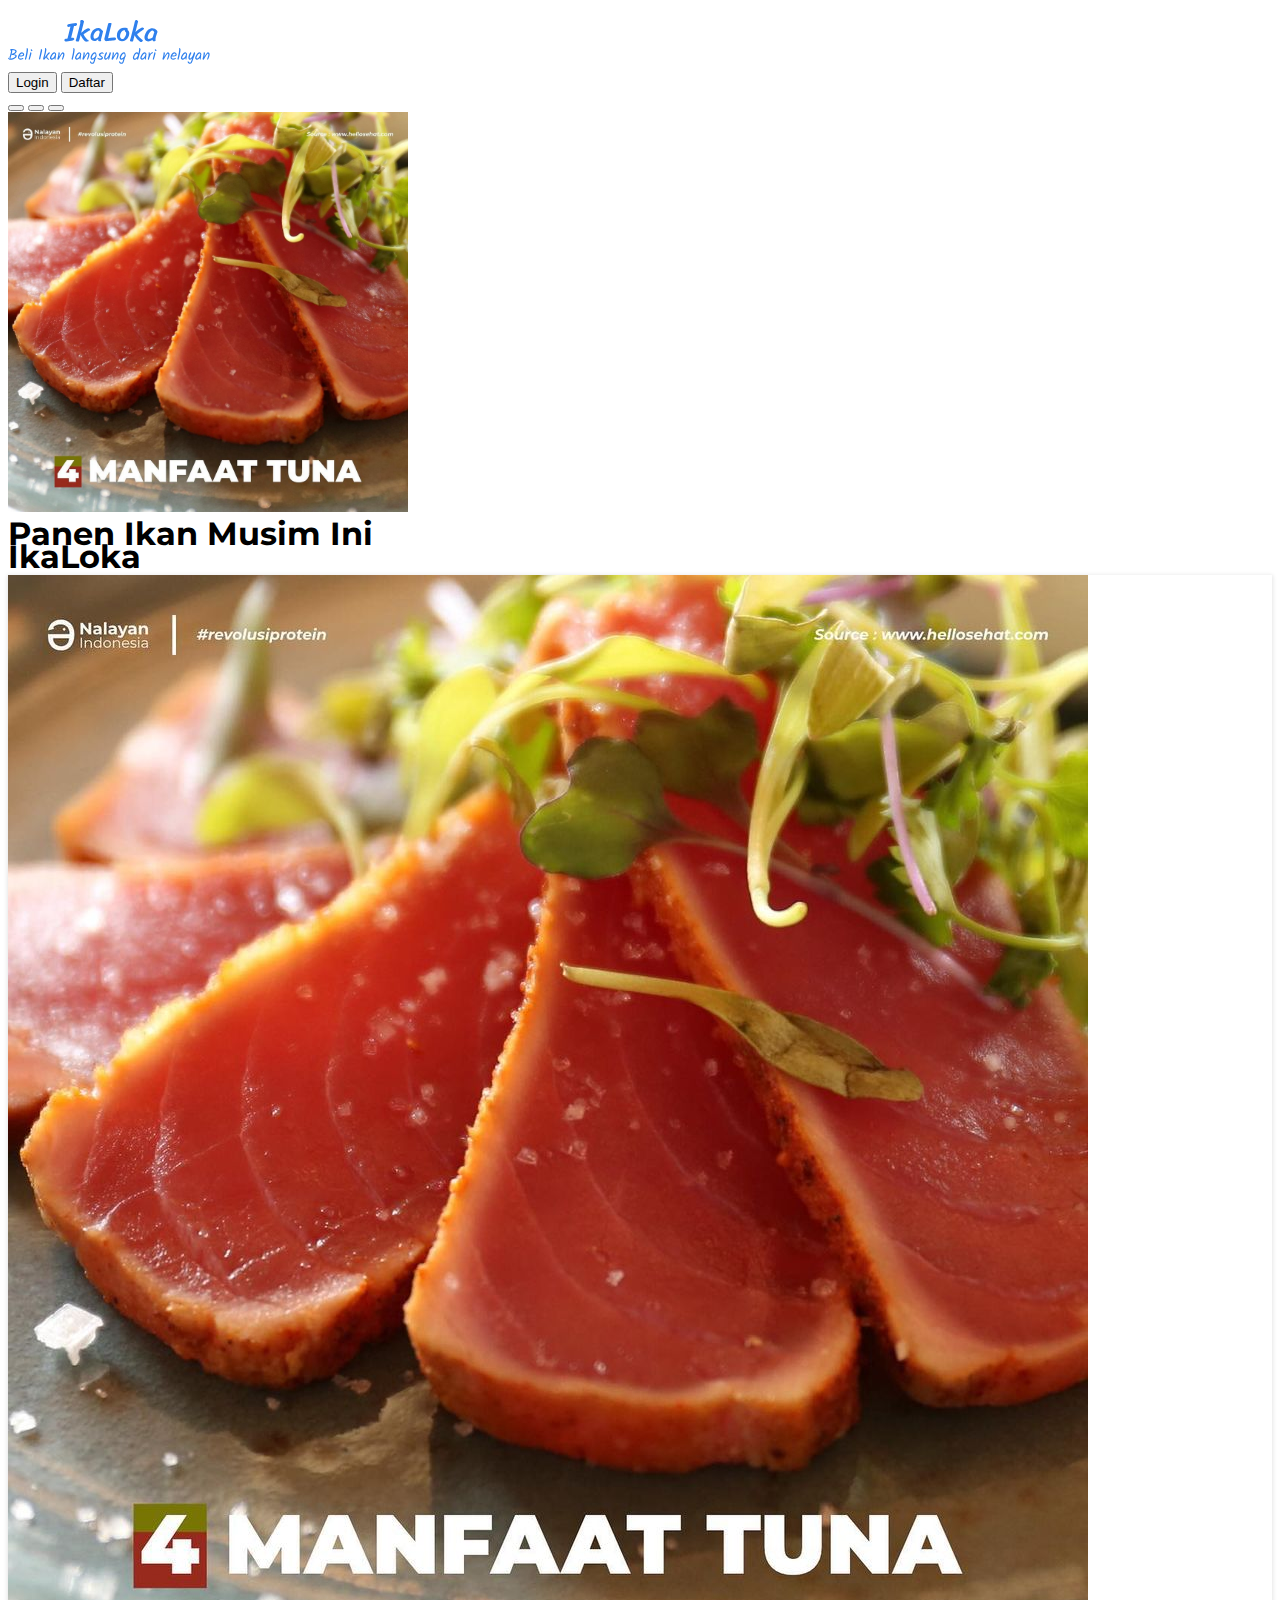
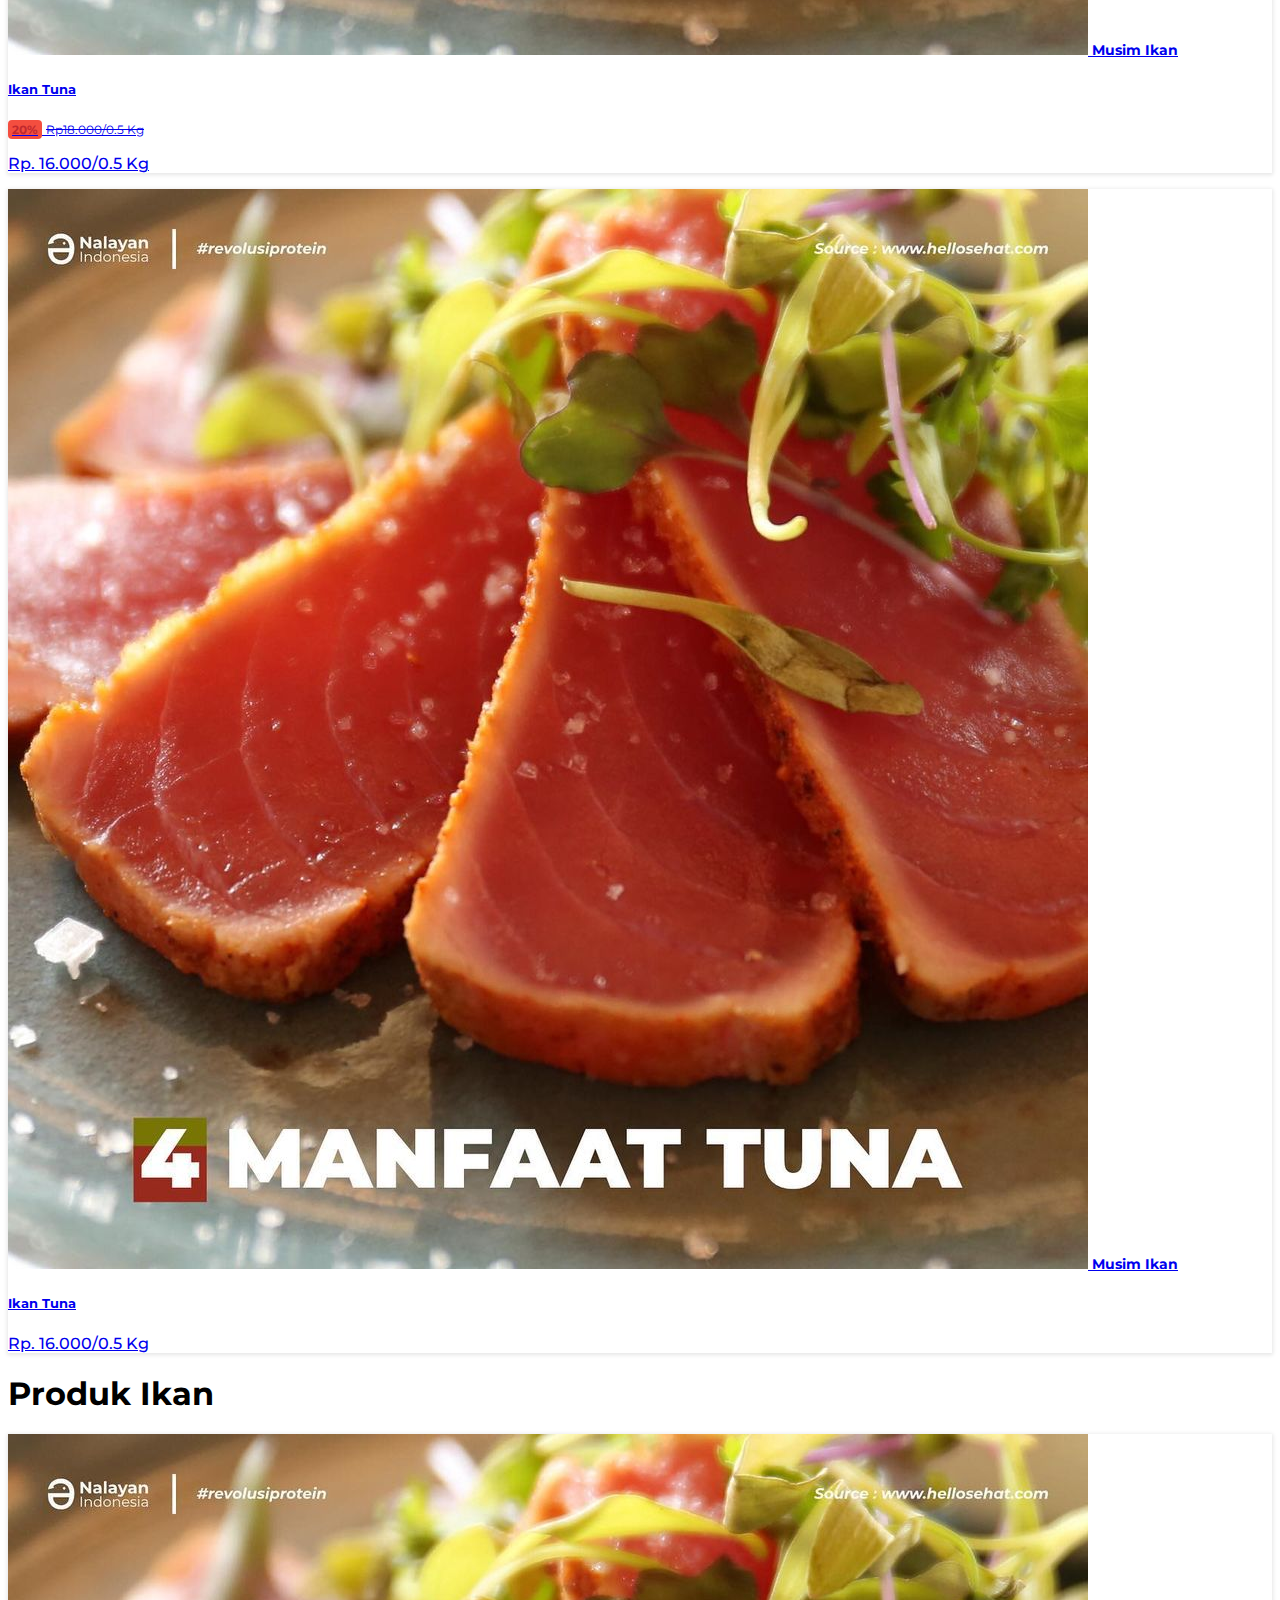
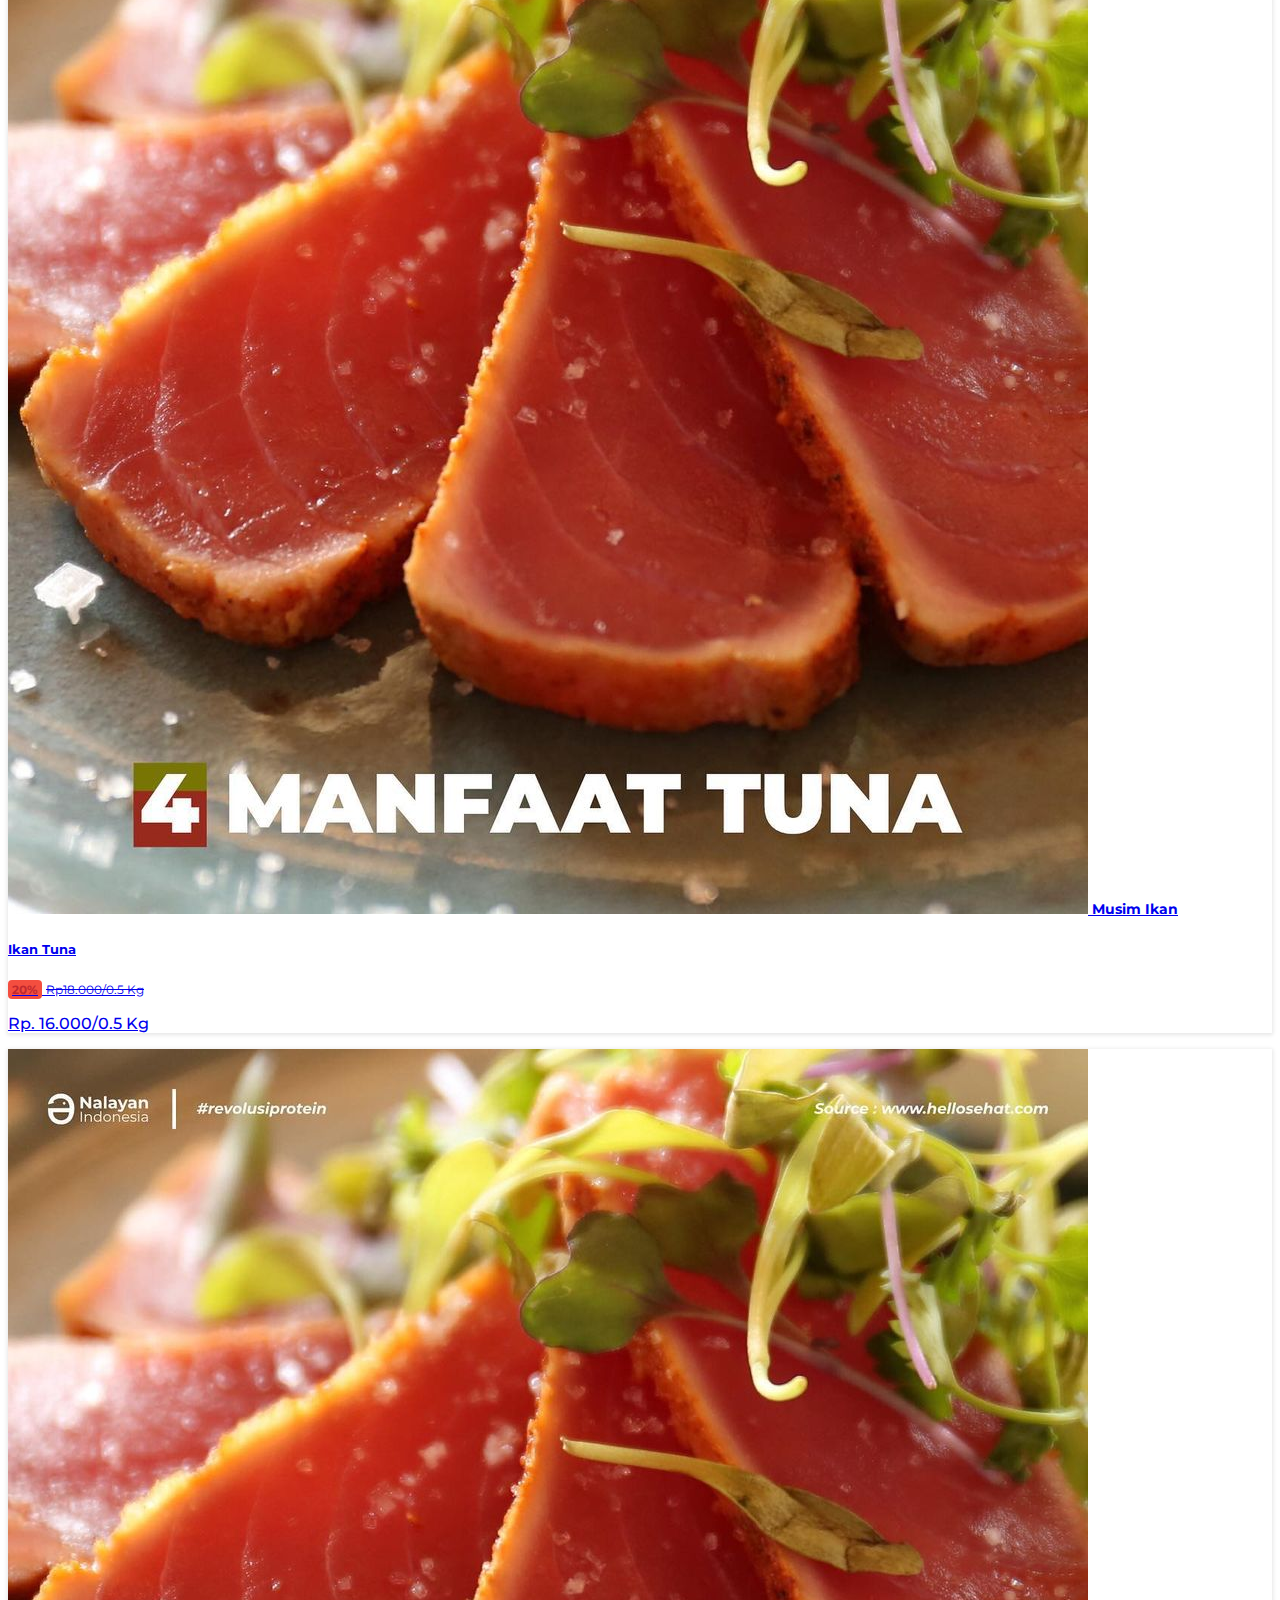
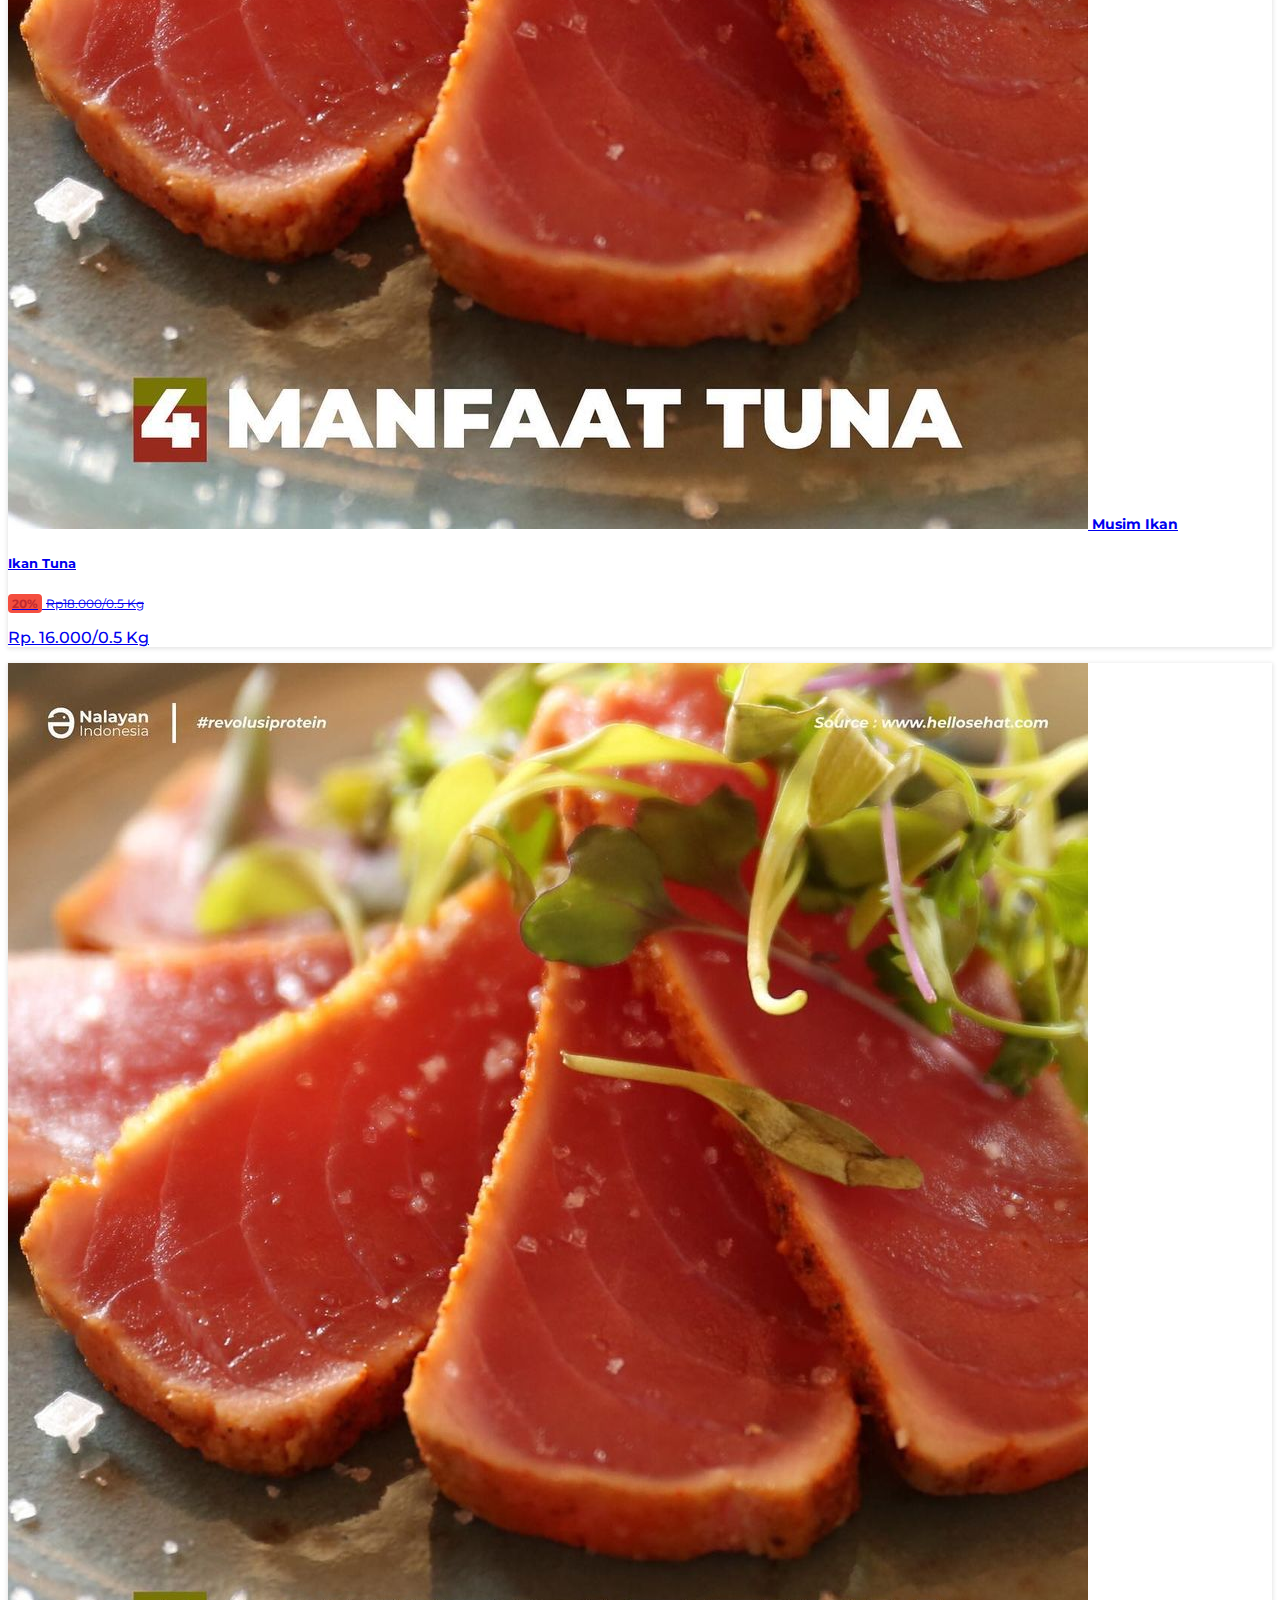
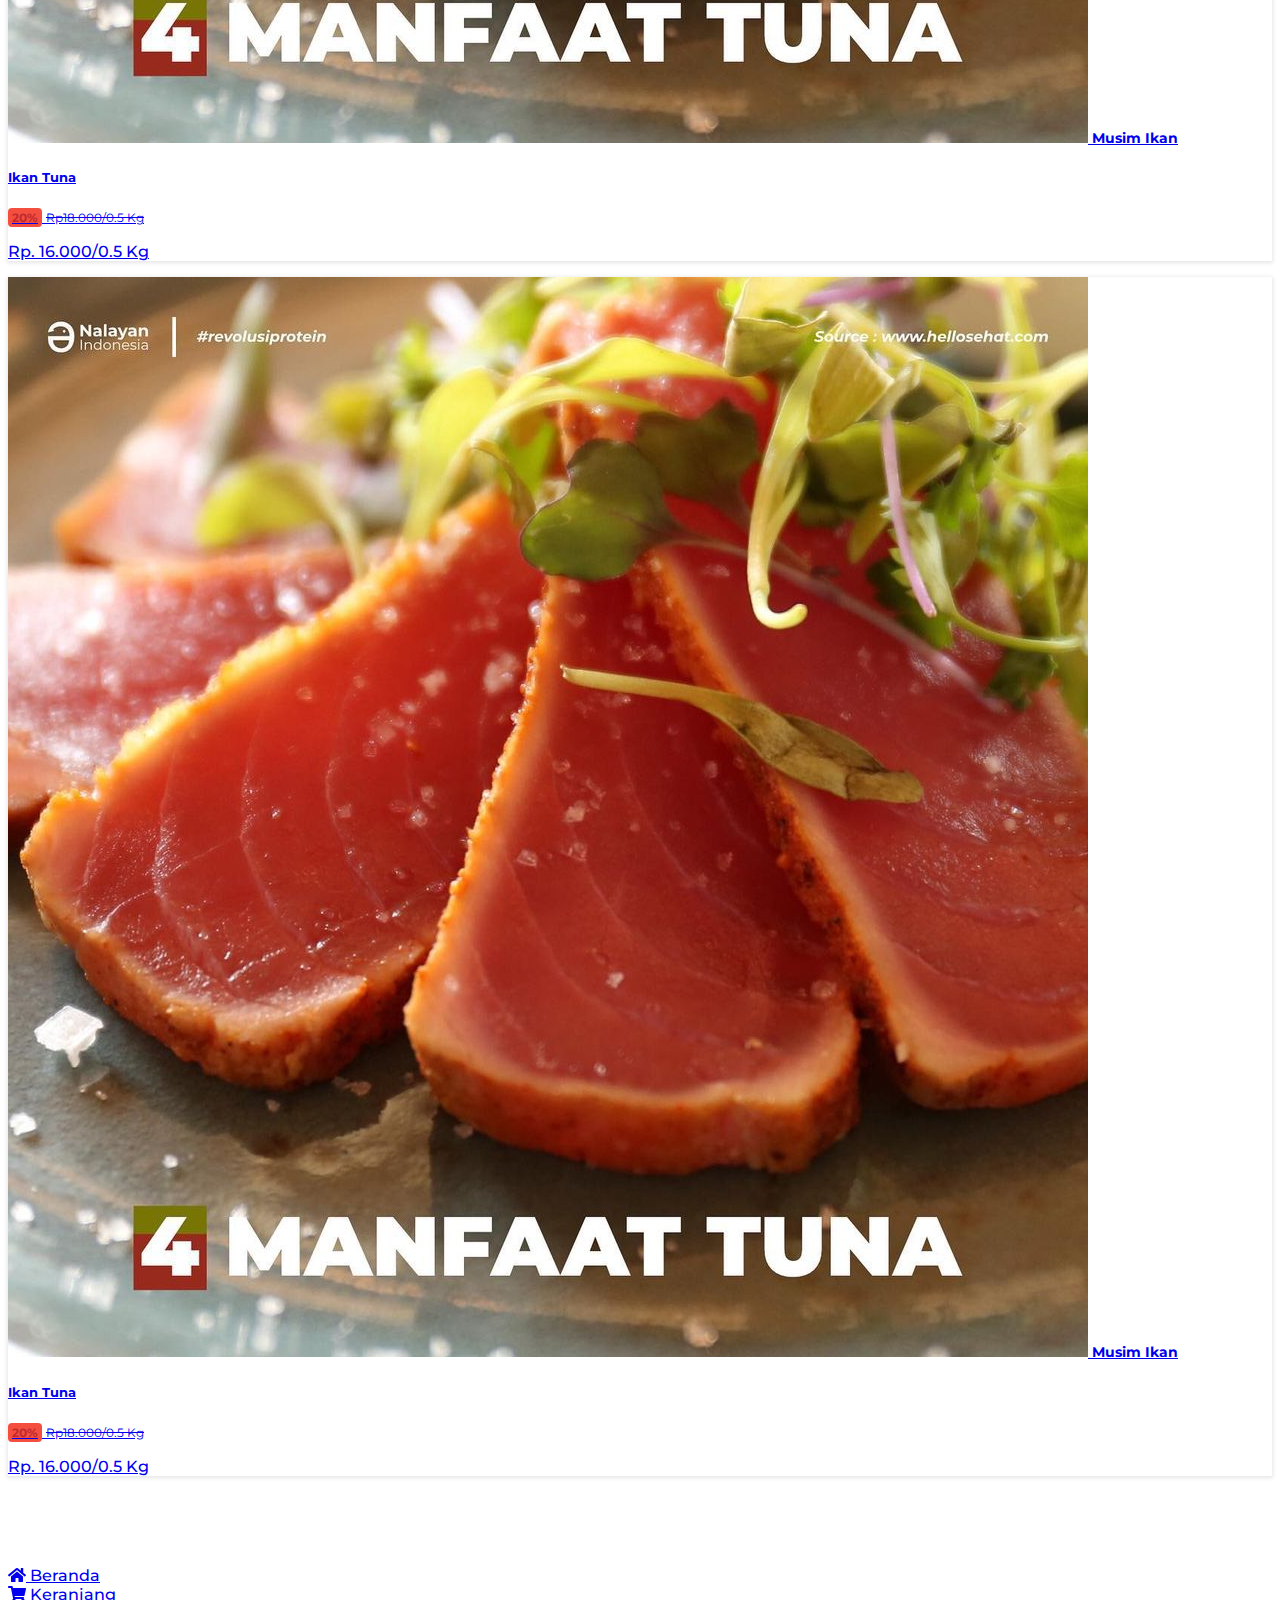
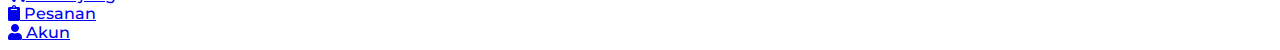
==== commit e71579f0: "design update 2" ====
--- a/index.html
+++ b/index.html
@@ -6,29 +6,27 @@
   <meta http-equiv="X-UA-Compatible" content="IE=edge">
   <meta name="viewport" content="width=device-width, initial-scale=1.0">
   <link rel="stylesheet" href="asset/css/style.css">
+  <link rel="stylesheet" type="text/css" media="screen and (min-width: 280px) and (max-width: 576px)" href="asset/css/mobileResponsive.css">
   <!-- <link rel="stylesheet" href="asset/css/bootstrap.min.css"> -->
   <link href="https://cdn.jsdelivr.net/npm/bootstrap@5.0.0-beta2/dist/css/bootstrap.min.css" rel="stylesheet"
     integrity="sha384-BmbxuPwQa2lc/FVzBcNJ7UAyJxM6wuqIj61tLrc4wSX0szH/Ev+nYRRuWlolflfl" crossorigin="anonymous">
   <link rel="stylesheet" href="asset/css/all.min.css">
-  <link rel="stylesheet" type="text/css" media="screen and (min-width: 300px) and (max-width: 540px)" href="asset/css/mobileResponsive.css">
+  <link rel="preconnect" href="https://fonts.gstatic.com">
+  <link href="https://fonts.googleapis.com/css2?family=Montserrat:wght@300;400;500&display=swap" rel="stylesheet">
 
   <title>IkaLoka</title>
 </head>
 
 <body>
   <!-- TODO  -->
-  <header id="header">
+  <header id="header" class="mb-4">
     <nav class="navbar-light bg-light">
       <div class="container-xl container-md container-sm container d-flex justify-content-between flex-row py-2">
         <a class="col-6" href="#">
           <svg height="60" viewBox="0 0 479 142" fill="none" xmlns="http://www.w3.org/2000/svg">
-            <path
-              d="M142.744 44.848C141.891 44.5493 141.229 44.1013 140.76 43.504C140.333 42.864 140.12 42.1173 140.12 41.264C140.12 40.0267 140.952 39.0453 142.616 38.32C148.717 37.0827 154.861 36.208 161.048 35.696C162.712 36.4213 163.544 37.4027 163.544 38.64C163.544 39.408 163.16 40.1547 162.392 40.88C161.624 41.6053 160.749 42.1173 159.768 42.416L156.248 42.864C155.523 46.064 153.859 52.9547 151.256 63.536L149.464 70.704L154.392 70.192C156.056 70.9173 156.888 71.8987 156.888 73.136C156.888 73.904 156.504 74.6507 155.736 75.376C154.968 76.1013 154.093 76.6133 153.112 76.912L150.552 77.232C144.28 77.9147 139.459 78.6187 136.088 79.344C135.235 79.0453 134.595 78.5973 134.168 78C133.699 77.36 133.464 76.6133 133.464 75.76C133.464 74.5227 134.296 73.5413 135.96 72.816C138.093 72.3893 139.715 72.0907 140.824 71.92L147.864 43.952C146.115 44.208 144.408 44.5067 142.744 44.848ZM193.527 49.328C193.698 49.584 193.911 50.0747 194.167 50.8C194.466 51.4827 194.615 52.016 194.615 52.4C194.615 52.6133 194.594 52.7413 194.551 52.784C194.338 53.04 193.847 53.2533 193.079 53.424C192.311 53.5947 191.799 53.7013 191.543 53.744C190.22 54.5973 188.108 55.9627 185.207 57.84C182.348 59.6747 180.258 61.0187 178.935 61.872C179.02 62.896 179.788 64.4747 181.239 66.608C182.69 68.6987 184.247 70.6827 185.911 72.56C187.575 74.4373 188.578 75.376 188.919 75.376C189.303 75.376 189.772 75.696 190.327 76.336C190.924 76.976 191.223 77.552 191.223 78.064C191.223 78.5333 190.924 78.832 190.327 78.96C189.943 79.0453 189.218 79.1947 188.151 79.408C187.127 79.6213 186.231 79.728 185.463 79.728C184.78 79.728 184.247 79.6427 183.863 79.472C182.882 79.1307 181.538 78 179.831 76.08C178.167 74.1173 176.567 71.9413 175.031 69.552C173.495 67.12 172.492 65.0293 172.023 63.28C170.658 68.784 169.698 72.56 169.143 74.608C168.588 76.6133 168.14 77.9147 167.799 78.512C167.458 79.152 167.052 79.472 166.583 79.472L164.791 79.536C161.975 79.536 160.503 78.4053 160.375 76.144C161.228 74.0533 161.826 72.3253 162.167 70.96C166.391 55.3013 169.399 43.504 171.191 35.568C171.148 34.928 171.106 34.0533 171.063 32.944C171.02 31.792 170.999 30.896 170.999 30.256C171.127 29.7013 171.596 29.2533 172.407 28.912C173.26 28.5707 174.028 28.4 174.711 28.4C175.778 28.4 176.908 28.7627 178.103 29.488C179.298 30.2133 179.916 31.088 179.959 32.112L174.263 54.448L173.175 58.864C174.071 57.7547 175.586 56.3893 177.719 54.768C179.895 53.1467 182.114 51.696 184.375 50.416C186.679 49.136 188.514 48.368 189.879 48.112C190.22 48.112 190.839 48.2187 191.735 48.432C192.674 48.6453 193.271 48.944 193.527 49.328ZM220.103 74.672C220.188 75.7813 220.338 76.784 220.551 77.68C220.466 77.936 220.082 78.192 219.399 78.448C218.759 78.704 218.204 78.832 217.735 78.832C216.199 78.832 215.09 78.5973 214.407 78.128C213.767 77.7013 213.447 77.04 213.447 76.144C213.447 75.2907 213.532 74.4373 213.703 73.584C212.764 74.864 211.378 75.9307 209.543 76.784C207.751 77.5947 206.3 78 205.191 78C202.332 78 199.943 77.168 198.023 75.504C196.146 73.84 195.207 71.1733 195.207 67.504C195.207 64.048 196.018 60.8053 197.639 57.776C199.303 54.704 201.586 52.2507 204.487 50.416C207.388 48.5387 210.61 47.6 214.151 47.6C214.834 47.6 215.73 47.792 216.839 48.176C217.948 48.5173 219.058 49.136 220.167 50.032C221.319 50.8853 222.279 51.9947 223.047 53.36C223.388 53.36 223.794 53.5307 224.263 53.872C224.732 54.2133 224.967 54.5547 224.967 54.896C224.967 55.28 224.903 55.664 224.775 56.048L220.103 74.672ZM217.223 56.752C216.967 55.8133 216.455 55.024 215.687 54.384C214.962 53.744 214.3 53.424 213.703 53.424C211.74 53.424 209.884 54.128 208.135 55.536C206.428 56.9013 205.042 58.608 203.975 60.656C202.908 62.704 202.375 64.6453 202.375 66.48C202.375 68.272 202.588 69.744 203.015 70.896C203.442 72.048 204.274 72.624 205.511 72.624C206.578 72.624 207.794 72.304 209.159 71.664C210.567 71.024 211.804 70.1707 212.871 69.104C213.98 67.9947 214.706 66.8427 215.047 65.648L217.223 56.752ZM253.316 69.872C254.98 70.5973 255.812 71.5787 255.812 72.816C255.812 73.584 255.428 74.3307 254.66 75.056C253.892 75.7813 253.017 76.2933 252.036 76.592C249.689 76.848 248.025 76.9973 247.044 77.04C241.327 77.5093 237.295 77.9573 234.948 78.384C234.564 78.64 233.753 78.768 232.516 78.768C231.321 78.768 230.255 78.2133 229.316 77.104C228.42 75.9947 227.972 74.8427 227.972 73.648C227.972 73.1787 228.036 72.7307 228.164 72.304L236.356 39.92C236.825 38.0427 237.316 36.8053 237.828 36.208C238.383 35.568 239.364 35.248 240.772 35.248C241.924 35.248 242.905 35.376 243.716 35.632C244.569 35.888 245.017 36.272 245.06 36.784C245.06 37.9787 242.308 49.584 236.804 71.6C240.559 70.96 245.337 70.448 251.14 70.064L253.316 69.872ZM269.631 78.64C265.876 78.64 262.953 77.36 260.863 74.8C258.772 72.24 257.727 68.976 257.727 65.008C257.727 61.68 258.431 58.6293 259.839 55.856C261.289 53.0827 263.295 50.9067 265.855 49.328C268.457 47.7067 271.423 46.896 274.751 46.896C278.463 46.896 280.959 47.216 282.239 47.856C282.623 48.0267 282.964 48.304 283.263 48.688C283.561 49.0293 283.711 49.3707 283.711 49.712C283.711 50.1387 283.604 50.5867 283.391 51.056C283.22 51.5253 282.943 51.888 282.559 52.144C283.54 52.2293 284.372 52.72 285.055 53.616C285.737 54.4693 286.249 55.472 286.591 56.624C286.932 57.776 287.103 58.7787 287.103 59.632C287.103 62.6613 286.356 65.648 284.863 68.592C283.412 71.536 281.364 73.9467 278.719 75.824C276.073 77.7013 273.044 78.64 269.631 78.64ZM270.591 73.328C271.956 73.328 273.343 72.6667 274.751 71.344C276.201 69.9787 277.396 68.1867 278.335 65.968C279.273 63.7493 279.743 61.424 279.743 58.992C279.743 58.5227 279.572 58.096 279.231 57.712C278.932 57.328 278.505 56.9227 277.951 56.496C277.652 56.2827 277.375 56.0693 277.119 55.856C276.905 55.6 276.799 55.3653 276.799 55.152C276.799 54.9813 276.841 54.7467 276.927 54.448C277.055 54.1493 277.119 53.936 277.119 53.808C277.119 53.168 276.329 52.848 274.751 52.848C273.001 52.848 271.38 53.552 269.887 54.96C268.436 56.368 267.284 58.16 266.431 60.336C265.62 62.512 265.215 64.6453 265.215 66.736C265.215 67.9733 265.492 69.104 266.047 70.128C266.601 71.1093 267.284 71.8987 268.095 72.496C268.948 73.0507 269.78 73.328 270.591 73.328ZM321.458 50.48C320.691 50.992 319.069 52.1013 316.595 53.808C314.12 55.472 311.688 57.1787 309.299 58.928C306.952 60.6347 305.693 61.68 305.523 62.064C306.035 63.6427 307.869 66.0533 311.027 69.296C314.184 72.496 316.957 74.928 319.347 76.592C319.304 77.4027 318.792 78.2773 317.811 79.216C316.829 80.1547 315.976 80.624 315.251 80.624C314.568 80.624 314.035 80.5387 313.651 80.368C312.712 80.0267 311.261 78.9387 309.299 77.104C307.379 75.2693 305.48 73.2 303.603 70.896C301.725 68.592 300.403 66.544 299.635 64.752C298.397 69.7013 297.501 73.1147 296.947 74.992C296.435 76.8693 296.029 78.0853 295.731 78.64C295.432 79.1947 295.048 79.472 294.579 79.472L292.979 79.536C290.163 79.536 288.691 78.4053 288.562 76.144C289.416 74.0533 290.013 72.3253 290.355 70.96C294.579 55.3013 297.587 43.504 299.379 35.568C299.379 35.0133 299.528 34.16 299.827 33.008C300.168 31.8133 300.595 30.7467 301.107 29.808C301.661 28.8693 302.259 28.4 302.899 28.4C303.965 28.4 305.053 28.7627 306.163 29.488C307.315 30.2133 307.912 31.088 307.955 32.112C306.12 39.152 303.987 47.536 301.555 57.264C302.621 56.0267 304.2 54.576 306.291 52.912C308.424 51.248 310.579 49.776 312.755 48.496C314.931 47.1733 316.659 46.4053 317.939 46.192C318.28 46.192 318.899 46.2987 319.795 46.512C320.733 46.7253 321.331 47.024 321.587 47.408C321.715 47.5787 321.779 48.0267 321.779 48.752C321.779 49.6907 321.672 50.2667 321.458 50.48ZM349.443 76.912C349.187 77.68 348.504 78.192 347.395 78.448C346.328 78.7467 345.389 78.896 344.579 78.896C343.853 78.896 343.363 78.704 343.107 78.32C342.851 77.9787 342.637 77.4667 342.467 76.784C342.296 76.0587 342.168 75.5467 342.083 75.248C340.291 76.4853 338.435 77.424 336.515 78.064C334.637 78.7467 333.059 79.088 331.779 79.088C330.499 79.088 329.176 78.7893 327.811 78.192C326.488 77.6373 325.336 76.656 324.355 75.248C323.373 73.7973 322.883 71.8773 322.883 69.488C322.883 67.056 323.629 64.1333 325.123 60.72C326.659 57.264 328.835 54.2773 331.651 51.76C334.509 49.2 337.837 47.92 341.635 47.92C343.555 47.92 345.453 48.3893 347.331 49.328C349.208 50.224 350.744 51.376 351.939 52.784C353.133 54.1493 353.752 55.536 353.795 56.944L352.963 59.184C351.768 62.512 350.829 65.3493 350.147 67.696C349.464 70 349.123 72.0693 349.123 73.904C349.123 75.1413 349.229 76.144 349.443 76.912ZM342.147 69.872C342.531 68.8053 343 67.4187 343.555 65.712C344.493 62.4693 345.389 59.7387 346.243 57.52C346.072 56.9227 345.688 56.304 345.091 55.664C344.493 54.9813 343.875 54.4267 343.235 54C342.595 53.5307 342.147 53.296 341.891 53.296C340.312 53.296 338.627 54.256 336.835 56.176C335.043 58.0533 333.528 60.2933 332.291 62.896C331.096 65.4987 330.499 67.76 330.499 69.68C330.499 70.5333 330.755 71.344 331.267 72.112C331.779 72.8373 332.333 73.2 332.931 73.2C333.912 73.2 335.469 72.8373 337.603 72.112C339.779 71.344 341.293 70.5973 342.147 69.872Z"
-              fill="#2F80ED" />
-            <path
-              d="M20.7 113.856C20.7 115.272 19.968 116.652 18.504 117.996C17.04 119.316 15.144 120.384 12.816 121.2C10.488 121.992 8.112 122.388 5.688 122.388C4.272 122.388 3 121.992 1.872 121.2C0.768 120.408 0.216 119.676 0.216 119.004C0.216 118.308 0.42 117.96 0.828 117.96C0.924 117.96 1.392 118.224 2.232 118.752C3.096 119.256 3.996 119.52 4.932 119.544C4.596 119.376 4.272 119.064 3.96 118.608C3.672 118.152 3.528 117.72 3.528 117.312C3.528 116.904 3.816 115.764 4.392 113.892C6.168 108.252 7.08 103.92 7.128 100.896H6.84C6.408 100.896 5.964 100.632 5.508 100.104C5.052 99.552 4.824 99.108 4.824 98.772C4.824 98.364 5.328 98.016 6.336 97.728C7.368 97.416 8.604 97.26 10.044 97.26C13.404 97.26 15.996 97.716 17.82 98.628C19.644 99.54 20.556 100.86 20.556 102.588C20.556 104.028 19.944 105.336 18.72 106.512C17.52 107.688 15.756 108.636 13.428 109.356L13.752 109.392C15.768 109.512 17.424 110.004 18.72 110.868C20.04 111.732 20.7 112.728 20.7 113.856ZM17.316 102.768C17.316 101.976 16.908 101.364 16.092 100.932C15.3 100.476 14.328 100.248 13.176 100.248C12.048 100.248 10.668 100.392 9.036 100.68C9.708 101.4 10.044 102.096 10.044 102.768C10.044 103.416 9.624 105.396 8.784 108.708C9.36 108.348 10.26 107.94 11.484 107.484C12.708 107.004 13.668 106.584 14.364 106.224C15.084 105.864 15.6 105.552 15.912 105.288C16.248 105 16.56 104.628 16.848 104.172C17.16 103.716 17.316 103.248 17.316 102.768ZM17.568 113.712C17.568 112.992 16.728 112.392 15.048 111.912C13.392 111.408 11.736 111.156 10.08 111.156C9.432 111.156 8.868 110.82 8.388 110.148C6.924 115.932 5.964 119.064 5.508 119.544C7.212 119.496 9 119.196 10.872 118.644C12.744 118.068 14.328 117.324 15.624 116.412C16.92 115.5 17.568 114.6 17.568 113.712ZM38.4019 110.58C38.4019 111.852 37.7059 112.896 36.3139 113.712C34.9459 114.504 33.3859 114.9 31.6339 114.9C29.9059 114.9 28.3339 114.708 26.9179 114.324C26.5819 115.38 26.4139 116.328 26.4139 117.168C26.4139 117.984 26.6659 118.62 27.1699 119.076C27.6979 119.532 28.5499 119.76 29.7259 119.76C30.9259 119.76 32.1499 119.556 33.3979 119.148C34.6699 118.716 35.3659 118.5 35.4859 118.5C36.1099 118.5 36.4219 118.74 36.4219 119.22C36.4219 119.868 35.6899 120.576 34.2259 121.344C32.7619 122.088 31.3339 122.46 29.9419 122.46C28.0699 122.46 26.5459 121.908 25.3699 120.804C24.1939 119.676 23.6059 118.26 23.6059 116.556C23.6059 114.852 24.0619 113.076 24.9739 111.228C25.8859 109.356 27.0619 107.784 28.5019 106.512C29.9419 105.24 31.3699 104.604 32.7859 104.604C34.2019 104.604 35.4859 105.276 36.6379 106.62C37.8139 107.964 38.4019 109.284 38.4019 110.58ZM32.9659 107.448C32.0779 107.448 31.1539 107.916 30.1939 108.852C29.2339 109.764 28.4179 110.904 27.7459 112.272C28.7059 112.488 29.7979 112.596 31.0219 112.596C32.2459 112.596 33.3139 112.404 34.2259 112.02C35.1379 111.612 35.5939 111.084 35.5939 110.436C35.5939 109.788 35.2939 109.128 34.6939 108.456C34.1179 107.784 33.5419 107.448 32.9659 107.448ZM47.3369 97.548C47.3369 102.06 46.4009 107.916 44.5289 115.116C43.3289 120.012 42.4889 122.46 42.0089 122.46C41.6729 122.46 41.2769 122.196 40.8209 121.668C40.3889 121.14 40.1729 120.732 40.1729 120.444C40.1729 120.156 40.5209 118.668 41.2169 115.98C41.9129 113.292 42.6089 109.992 43.3049 106.08C44.0009 102.144 44.3489 98.604 44.3489 95.46C44.3489 95.124 44.3969 94.884 44.4929 94.74C44.5889 94.596 44.7929 94.524 45.1049 94.524C45.4169 94.524 45.8609 94.872 46.4369 95.568C47.0369 96.24 47.3369 96.9 47.3369 97.548ZM53.6771 99.492C53.6771 99.012 53.8691 98.556 54.2531 98.124C54.6371 97.692 55.0211 97.476 55.4051 97.476C55.8131 97.476 56.2931 97.968 56.8451 98.952C57.3971 99.912 57.6731 100.716 57.6731 101.364C57.6731 101.604 57.5651 101.82 57.3491 102.012C57.1331 102.204 56.9051 102.3 56.6651 102.3C56.0891 102.3 55.4411 101.952 54.7211 101.256C54.0251 100.56 53.6771 99.972 53.6771 99.492ZM53.4971 104.604C53.9531 104.604 54.3851 104.88 54.7931 105.432C55.2011 105.984 55.4051 106.524 55.4051 107.052C55.4051 107.58 55.0571 109.164 54.3611 111.804C53.6651 114.42 52.7891 117.36 51.7331 120.624C51.3251 121.824 50.8091 122.424 50.1851 122.424C49.8491 122.424 49.5611 122.292 49.3211 122.028C49.0811 121.74 48.9611 121.428 48.9611 121.092C48.9611 120.732 49.0451 120.18 49.2131 119.436C49.4051 118.668 49.6691 117.66 50.0051 116.412C50.3651 115.14 50.6411 114.108 50.8331 113.316C51.0491 112.524 51.2651 111.636 51.4811 110.652C51.6971 109.644 51.8651 108.84 51.9851 108.24C52.1291 107.616 52.2851 106.992 52.4531 106.368C52.7891 105.192 53.1371 104.604 53.4971 104.604ZM75.2645 122.316C74.9765 122.316 74.5925 122.028 74.1125 121.452C73.6565 120.876 73.4285 120.348 73.4285 119.868C73.4285 119.388 74.1365 116.04 75.5525 109.824C76.9925 103.584 77.7245 99.72 77.7485 98.232C77.7485 97.824 77.7965 97.548 77.8925 97.404C78.0125 97.236 78.2405 97.152 78.5765 97.152C78.9365 97.152 79.3925 97.524 79.9445 98.268C80.5205 99.012 80.8085 99.816 80.8085 100.68C80.8085 101.52 79.9445 105.456 78.2165 112.488C78.0485 113.136 77.8205 114.072 77.5325 115.296C77.2445 116.496 77.0165 117.42 76.8485 118.068C76.6805 118.716 76.5005 119.424 76.3085 120.192C75.9005 121.608 75.5525 122.316 75.2645 122.316ZM99.153 106.548C99.153 106.764 98.085 107.892 95.949 109.932C95.157 110.7 94.425 111.612 93.753 112.668C93.105 113.7 92.781 114.648 92.781 115.512C92.781 116.376 93.033 117.18 93.537 117.924C94.065 118.644 94.629 119.196 95.229 119.58C95.853 119.94 96.417 120.3 96.921 120.66C97.449 121.02 97.713 121.32 97.713 121.56C97.713 122.16 97.233 122.46 96.273 122.46C95.337 122.46 94.209 121.932 92.889 120.876C91.593 119.796 90.789 118.596 90.477 117.276C90.357 117.036 90.261 116.808 90.189 116.592C88.557 118.8 87.369 120.336 86.625 121.2C85.905 122.04 85.365 122.46 85.005 122.46C84.645 122.46 84.249 122.184 83.817 121.632C83.385 121.056 83.169 120.588 83.169 120.228C83.169 119.844 83.553 118.296 84.321 115.584C85.113 112.848 85.893 109.572 86.661 105.756C87.453 101.94 87.849 98.532 87.849 95.532C87.849 95.148 87.897 94.884 87.993 94.74C88.113 94.596 88.353 94.524 88.713 94.524C89.073 94.524 89.517 94.884 90.045 95.604C90.573 96.3 90.837 96.984 90.837 97.656C90.837 99.792 90.405 102.78 89.541 106.62C88.677 110.46 87.645 114.108 86.445 117.564C89.157 113.7 91.497 110.58 93.465 108.204C95.457 105.804 96.681 104.604 97.137 104.604C97.617 104.604 98.073 104.832 98.505 105.288C98.937 105.744 99.153 106.164 99.153 106.548ZM109.692 104.604C110.772 104.604 111.768 105.156 112.68 106.26C113.592 107.34 114.048 108.324 114.048 109.212C114.048 110.076 113.748 110.964 113.148 111.876C113.436 112.236 113.58 112.548 113.58 112.812C113.58 113.484 113.424 114.636 113.112 116.268C112.824 117.9 112.644 118.968 112.572 119.472C112.524 119.976 112.476 120.384 112.428 120.696C112.38 120.984 112.32 121.272 112.248 121.56C112.152 122.16 111.936 122.46 111.6 122.46C111.168 122.46 110.808 122.088 110.52 121.344C110.256 120.576 110.1 119.592 110.052 118.392C107.916 121.104 105.936 122.46 104.112 122.46C103.008 122.46 101.916 121.992 100.836 121.056C99.78 120.096 99.252 119.112 99.252 118.104C99.252 116.664 99.78 114.888 100.836 112.776C101.892 110.64 103.26 108.744 104.94 107.088C106.62 105.432 108.204 104.604 109.692 104.604ZM111.348 110.94C111.348 108.708 110.904 107.592 110.016 107.592C109.08 107.592 107.988 108.264 106.74 109.608C105.492 110.928 104.436 112.428 103.572 114.108C102.708 115.788 102.276 117.12 102.276 118.104C102.276 118.512 102.444 118.848 102.78 119.112C103.116 119.352 103.512 119.472 103.968 119.472C105.096 119.472 106.368 118.716 107.784 117.204C109.2 115.668 110.184 113.808 110.736 111.624C110.808 111.264 111.012 111.048 111.348 110.976V110.94ZM120.519 116.196C122.823 112.284 124.695 109.38 126.135 107.484C127.599 105.564 128.787 104.604 129.699 104.604C130.635 104.604 131.511 105.096 132.327 106.08C133.167 107.064 133.587 108.108 133.587 109.212C133.587 110.94 133.191 113.052 132.399 115.548C130.959 120.156 129.663 122.46 128.511 122.46C127.983 122.46 127.719 122.1 127.719 121.38C127.719 120.876 127.971 119.856 128.475 118.32C129.003 116.76 129.483 115.236 129.915 113.748C130.371 112.236 130.599 111.108 130.599 110.364C130.599 109.596 130.479 109.032 130.239 108.672C130.023 108.312 129.795 108.132 129.555 108.132C129.339 108.132 129.111 108.204 128.871 108.348C128.631 108.492 128.355 108.732 128.043 109.068C127.755 109.404 127.479 109.74 127.215 110.076C126.951 110.388 126.615 110.844 126.207 111.444C125.823 112.044 125.499 112.56 125.235 112.992C124.971 113.4 124.587 114 124.083 114.792C123.579 115.584 123.195 116.184 122.931 116.592C122.667 117 122.319 117.552 121.887 118.248C121.455 118.944 121.107 119.484 120.843 119.868C120.603 120.252 120.327 120.672 120.015 121.128C119.415 122.016 118.935 122.46 118.575 122.46C118.239 122.46 117.843 122.196 117.387 121.668C116.931 121.116 116.703 120.636 116.703 120.228C116.703 120.108 116.787 119.784 116.955 119.256C117.411 117.864 117.915 116.148 118.467 114.108C119.019 112.044 119.319 109.704 119.367 107.088C119.439 105.336 119.691 104.46 120.123 104.46C120.651 104.46 121.179 104.736 121.707 105.288C122.235 105.84 122.499 106.452 122.499 107.124C122.499 107.772 122.295 109.044 121.887 110.94C121.503 112.812 121.047 114.564 120.519 116.196ZM157.728 97.548C157.728 102.06 156.792 107.916 154.92 115.116C153.72 120.012 152.88 122.46 152.4 122.46C152.064 122.46 151.668 122.196 151.212 121.668C150.78 121.14 150.564 120.732 150.564 120.444C150.564 120.156 150.912 118.668 151.608 115.98C152.304 113.292 153 109.992 153.696 106.08C154.392 102.144 154.74 98.604 154.74 95.46C154.74 95.124 154.788 94.884 154.884 94.74C154.98 94.596 155.184 94.524 155.496 94.524C155.808 94.524 156.252 94.872 156.828 95.568C157.428 96.24 157.728 96.9 157.728 97.548ZM169.036 104.604C170.116 104.604 171.112 105.156 172.024 106.26C172.936 107.34 173.392 108.324 173.392 109.212C173.392 110.076 173.092 110.964 172.492 111.876C172.78 112.236 172.924 112.548 172.924 112.812C172.924 113.484 172.768 114.636 172.456 116.268C172.168 117.9 171.988 118.968 171.916 119.472C171.868 119.976 171.82 120.384 171.772 120.696C171.724 120.984 171.664 121.272 171.592 121.56C171.496 122.16 171.28 122.46 170.944 122.46C170.512 122.46 170.152 122.088 169.864 121.344C169.6 120.576 169.444 119.592 169.396 118.392C167.26 121.104 165.28 122.46 163.456 122.46C162.352 122.46 161.26 121.992 160.18 121.056C159.124 120.096 158.596 119.112 158.596 118.104C158.596 116.664 159.124 114.888 160.18 112.776C161.236 110.64 162.604 108.744 164.284 107.088C165.964 105.432 167.548 104.604 169.036 104.604ZM170.692 110.94C170.692 108.708 170.248 107.592 169.36 107.592C168.424 107.592 167.332 108.264 166.084 109.608C164.836 110.928 163.78 112.428 162.916 114.108C162.052 115.788 161.62 117.12 161.62 118.104C161.62 118.512 161.788 118.848 162.124 119.112C162.46 119.352 162.856 119.472 163.312 119.472C164.44 119.472 165.712 118.716 167.128 117.204C168.544 115.668 169.528 113.808 170.08 111.624C170.152 111.264 170.356 111.048 170.692 110.976V110.94ZM179.863 116.196C182.167 112.284 184.039 109.38 185.479 107.484C186.943 105.564 188.131 104.604 189.043 104.604C189.979 104.604 190.855 105.096 191.671 106.08C192.511 107.064 192.931 108.108 192.931 109.212C192.931 110.94 192.535 113.052 191.743 115.548C190.303 120.156 189.007 122.46 187.855 122.46C187.327 122.46 187.063 122.1 187.063 121.38C187.063 120.876 187.315 119.856 187.819 118.32C188.347 116.76 188.827 115.236 189.259 113.748C189.715 112.236 189.943 111.108 189.943 110.364C189.943 109.596 189.823 109.032 189.583 108.672C189.367 108.312 189.139 108.132 188.899 108.132C188.683 108.132 188.455 108.204 188.215 108.348C187.975 108.492 187.699 108.732 187.387 109.068C187.099 109.404 186.823 109.74 186.559 110.076C186.295 110.388 185.959 110.844 185.551 111.444C185.167 112.044 184.843 112.56 184.579 112.992C184.315 113.4 183.931 114 183.427 114.792C182.923 115.584 182.539 116.184 182.275 116.592C182.011 117 181.663 117.552 181.231 118.248C180.799 118.944 180.451 119.484 180.187 119.868C179.947 120.252 179.671 120.672 179.359 121.128C178.759 122.016 178.279 122.46 177.919 122.46C177.583 122.46 177.187 122.196 176.731 121.668C176.275 121.116 176.047 120.636 176.047 120.228C176.047 120.108 176.131 119.784 176.299 119.256C176.755 117.864 177.259 116.148 177.811 114.108C178.363 112.044 178.663 109.704 178.711 107.088C178.783 105.336 179.035 104.46 179.467 104.46C179.995 104.46 180.523 104.736 181.051 105.288C181.579 105.84 181.843 106.452 181.843 107.124C181.843 107.772 181.639 109.044 181.231 110.94C180.847 112.812 180.391 114.564 179.863 116.196ZM209.786 112.74C209.786 113.7 209.366 114.792 208.526 116.016C207.878 117.48 207.182 119.592 206.438 122.352C205.694 125.088 205.07 127.044 204.566 128.22C203.558 130.668 202.01 131.892 199.922 131.892C198.218 131.892 196.778 131.424 195.602 130.488C194.45 129.576 193.874 128.664 193.874 127.752C193.874 127.368 193.994 126.984 194.234 126.6C194.45 126.216 194.678 126.024 194.918 126.024C195.182 126.024 195.47 126.204 195.782 126.564C196.094 126.924 196.382 127.308 196.646 127.716C196.934 128.148 197.354 128.544 197.906 128.904C198.482 129.264 199.034 129.444 199.562 129.444C200.09 129.444 200.486 129.36 200.75 129.192C201.014 129.048 201.266 128.796 201.506 128.436C201.746 128.1 201.95 127.752 202.118 127.392C202.286 127.056 202.466 126.564 202.658 125.916C202.874 125.292 203.042 124.752 203.162 124.296C203.282 123.84 203.45 123.204 203.666 122.388C203.882 121.548 204.062 120.876 204.206 120.372C202.334 121.764 200.81 122.46 199.634 122.46C198.458 122.46 197.438 121.992 196.574 121.056C195.71 120.096 195.278 118.992 195.278 117.744C195.278 116.472 195.746 114.792 196.682 112.704C197.642 110.616 198.926 108.744 200.534 107.088C202.142 105.432 203.714 104.604 205.25 104.604C206.234 104.604 207.062 104.976 207.734 105.72C208.838 106.944 209.39 108.684 209.39 110.94C209.39 111.228 209.378 111.432 209.354 111.552C209.642 111.96 209.786 112.356 209.786 112.74ZM198.194 118.104C198.194 118.512 198.326 118.848 198.59 119.112C198.854 119.352 199.19 119.472 199.598 119.472C200.798 119.472 202.214 118.764 203.846 117.348C205.478 115.908 206.63 114.24 207.302 112.344C207.206 112.032 207.122 111.552 207.05 110.904C206.978 110.256 206.906 109.74 206.834 109.356C206.762 108.972 206.606 108.588 206.366 108.204C206.126 107.796 205.814 107.592 205.43 107.592C204.494 107.592 203.438 108.264 202.262 109.608C201.086 110.952 200.114 112.452 199.346 114.108C198.578 115.764 198.194 117.096 198.194 118.104ZM222.912 104.604C223.728 104.604 224.496 105.06 225.216 105.972C225.936 106.86 226.296 107.64 226.296 108.312C226.296 108.72 226.104 108.924 225.72 108.924C225.456 108.924 225.048 108.72 224.496 108.312C223.944 107.88 223.38 107.664 222.804 107.664C222.228 107.664 221.316 108 220.068 108.672C218.844 109.344 218.232 110.052 218.232 110.796C218.232 111.348 219.336 112.296 221.544 113.64C222.384 114.168 223.14 114.852 223.812 115.692C224.508 116.508 224.856 117.396 224.856 118.356C224.856 119.292 224.196 120.216 222.876 121.128C221.58 122.016 220.056 122.46 218.304 122.46C216.576 122.46 215.04 122.04 213.696 121.2C212.376 120.36 211.716 119.568 211.716 118.824C211.716 118.512 211.788 118.272 211.932 118.104C212.1 117.912 212.304 117.816 212.544 117.816C212.784 117.816 213.12 117.972 213.552 118.284C214.848 119.22 216.192 119.688 217.584 119.688C219 119.688 220.02 119.532 220.644 119.22C221.268 118.884 221.58 118.452 221.58 117.924C221.58 117.372 221.232 116.796 220.536 116.196C219.84 115.572 219.072 115.02 218.232 114.54C217.416 114.06 216.66 113.472 215.964 112.776C215.268 112.08 214.92 111.372 214.92 110.652C214.92 109.38 215.916 108.06 217.908 106.692C219.924 105.3 221.592 104.604 222.912 104.604ZM240.688 105.612C240.784 105.228 240.88 104.964 240.976 104.82C241.072 104.676 241.276 104.604 241.588 104.604C241.924 104.604 242.32 104.916 242.776 105.54C243.256 106.164 243.496 106.764 243.496 107.34C243.496 107.652 242.968 109.5 241.912 112.884C240.856 116.268 240.04 118.956 239.464 120.948C239.176 121.956 238.768 122.46 238.24 122.46C237.928 122.46 237.664 122.328 237.448 122.064C237.232 121.8 237.124 121.32 237.124 120.624C237.124 119.928 237.4 118.668 237.952 116.844C236.944 118.476 235.852 119.82 234.676 120.876C233.5 121.932 232.42 122.46 231.436 122.46C230.476 122.46 229.564 122.004 228.7 121.092C227.836 120.18 227.404 119.244 227.404 118.284C227.404 116.004 228.064 113.16 229.384 109.752C230.728 106.32 231.844 104.604 232.732 104.604C233.164 104.604 233.536 104.808 233.848 105.216C234.184 105.6 234.352 106.044 234.352 106.548C234.352 106.764 234.028 107.544 233.38 108.888C232.732 110.208 232.084 111.768 231.436 113.568C230.788 115.344 230.464 116.904 230.464 118.248C230.464 118.632 230.584 118.956 230.824 119.22C231.064 119.46 231.352 119.58 231.688 119.58C232.6 119.58 233.68 118.776 234.928 117.168C236.2 115.56 237.352 113.688 238.384 111.552C239.416 109.416 240.184 107.436 240.688 105.612ZM248.804 116.196C251.108 112.284 252.98 109.38 254.42 107.484C255.884 105.564 257.072 104.604 257.984 104.604C258.92 104.604 259.796 105.096 260.612 106.08C261.452 107.064 261.872 108.108 261.872 109.212C261.872 110.94 261.476 113.052 260.684 115.548C259.244 120.156 257.948 122.46 256.796 122.46C256.268 122.46 256.004 122.1 256.004 121.38C256.004 120.876 256.256 119.856 256.76 118.32C257.288 116.76 257.768 115.236 258.2 113.748C258.656 112.236 258.884 111.108 258.884 110.364C258.884 109.596 258.764 109.032 258.524 108.672C258.308 108.312 258.08 108.132 257.84 108.132C257.624 108.132 257.396 108.204 257.156 108.348C256.916 108.492 256.64 108.732 256.328 109.068C256.04 109.404 255.764 109.74 255.5 110.076C255.236 110.388 254.9 110.844 254.492 111.444C254.108 112.044 253.784 112.56 253.52 112.992C253.256 113.4 252.872 114 252.368 114.792C251.864 115.584 251.48 116.184 251.216 116.592C250.952 117 250.604 117.552 250.172 118.248C249.74 118.944 249.392 119.484 249.128 119.868C248.888 120.252 248.612 120.672 248.3 121.128C247.7 122.016 247.22 122.46 246.86 122.46C246.524 122.46 246.128 122.196 245.672 121.668C245.216 121.116 244.988 120.636 244.988 120.228C244.988 120.108 245.072 119.784 245.24 119.256C245.696 117.864 246.2 116.148 246.752 114.108C247.304 112.044 247.604 109.704 247.652 107.088C247.724 105.336 247.976 104.46 248.408 104.46C248.936 104.46 249.464 104.736 249.992 105.288C250.52 105.84 250.784 106.452 250.784 107.124C250.784 107.772 250.58 109.044 250.172 110.94C249.788 112.812 249.332 114.564 248.804 116.196ZM278.727 112.74C278.727 113.7 278.307 114.792 277.467 116.016C276.819 117.48 276.123 119.592 275.379 122.352C274.635 125.088 274.011 127.044 273.507 128.22C272.499 130.668 270.951 131.892 268.863 131.892C267.159 131.892 265.719 131.424 264.543 130.488C263.391 129.576 262.815 128.664 262.815 127.752C262.815 127.368 262.935 126.984 263.175 126.6C263.391 126.216 263.619 126.024 263.859 126.024C264.123 126.024 264.411 126.204 264.723 126.564C265.035 126.924 265.323 127.308 265.587 127.716C265.875 128.148 266.295 128.544 266.847 128.904C267.423 129.264 267.975 129.444 268.503 129.444C269.031 129.444 269.427 129.36 269.691 129.192C269.955 129.048 270.207 128.796 270.447 128.436C270.687 128.1 270.891 127.752 271.059 127.392C271.227 127.056 271.407 126.564 271.599 125.916C271.815 125.292 271.983 124.752 272.103 124.296C272.223 123.84 272.391 123.204 272.607 122.388C272.823 121.548 273.003 120.876 273.147 120.372C271.275 121.764 269.751 122.46 268.575 122.46C267.399 122.46 266.379 121.992 265.515 121.056C264.651 120.096 264.219 118.992 264.219 117.744C264.219 116.472 264.687 114.792 265.623 112.704C266.583 110.616 267.867 108.744 269.475 107.088C271.083 105.432 272.655 104.604 274.191 104.604C275.175 104.604 276.003 104.976 276.675 105.72C277.779 106.944 278.331 108.684 278.331 110.94C278.331 111.228 278.319 111.432 278.295 111.552C278.583 111.96 278.727 112.356 278.727 112.74ZM267.135 118.104C267.135 118.512 267.267 118.848 267.531 119.112C267.795 119.352 268.131 119.472 268.539 119.472C269.739 119.472 271.155 118.764 272.787 117.348C274.419 115.908 275.571 114.24 276.243 112.344C276.147 112.032 276.063 111.552 275.991 110.904C275.919 110.256 275.847 109.74 275.775 109.356C275.703 108.972 275.547 108.588 275.307 108.204C275.067 107.796 274.755 107.592 274.371 107.592C273.435 107.592 272.379 108.264 271.203 109.608C270.027 110.952 269.055 112.452 268.287 114.108C267.519 115.764 267.135 117.096 267.135 118.104ZM311.415 94.524C311.799 94.524 312.267 94.884 312.819 95.604C313.395 96.3 313.683 96.96 313.683 97.584C313.683 98.208 313.383 99.984 312.783 102.912C312.183 105.816 311.487 108.828 310.695 111.948C308.967 118.956 307.827 122.46 307.275 122.46C306.939 122.46 306.567 122.256 306.159 121.848C305.775 121.416 305.583 121.044 305.583 120.732C305.583 120.42 305.667 119.796 305.835 118.86C303.483 121.26 301.431 122.46 299.679 122.46C298.623 122.46 297.663 121.98 296.799 121.02C295.959 120.06 295.539 119.064 295.539 118.032C295.539 116.544 295.935 114.78 296.727 112.74C297.543 110.676 298.707 108.804 300.219 107.124C301.731 105.444 303.339 104.604 305.043 104.604C306.747 104.604 307.935 105.624 308.607 107.664C309.831 102.576 310.503 98.556 310.623 95.604C310.623 94.884 310.887 94.524 311.415 94.524ZM307.455 112.2C307.455 110.904 307.227 109.812 306.771 108.924C306.339 108.036 305.811 107.592 305.187 107.592C304.155 107.592 303.099 108.228 302.019 109.5C300.939 110.772 300.075 112.236 299.427 113.892C298.803 115.524 298.491 116.94 298.491 118.14C298.491 118.572 298.647 118.92 298.959 119.184C299.271 119.448 299.643 119.58 300.075 119.58C301.011 119.58 302.271 118.908 303.855 117.564C305.463 116.22 306.627 114.636 307.347 112.812L307.455 112.38V112.2ZM323.547 104.604C324.627 104.604 325.623 105.156 326.535 106.26C327.447 107.34 327.903 108.324 327.903 109.212C327.903 110.076 327.603 110.964 327.003 111.876C327.291 112.236 327.435 112.548 327.435 112.812C327.435 113.484 327.279 114.636 326.967 116.268C326.679 117.9 326.499 118.968 326.427 119.472C326.379 119.976 326.331 120.384 326.283 120.696C326.235 120.984 326.175 121.272 326.103 121.56C326.007 122.16 325.791 122.46 325.455 122.46C325.023 122.46 324.663 122.088 324.375 121.344C324.111 120.576 323.955 119.592 323.907 118.392C321.771 121.104 319.791 122.46 317.967 122.46C316.863 122.46 315.771 121.992 314.691 121.056C313.635 120.096 313.107 119.112 313.107 118.104C313.107 116.664 313.635 114.888 314.691 112.776C315.747 110.64 317.115 108.744 318.795 107.088C320.475 105.432 322.059 104.604 323.547 104.604ZM325.203 110.94C325.203 108.708 324.759 107.592 323.871 107.592C322.935 107.592 321.843 108.264 320.595 109.608C319.347 110.928 318.291 112.428 317.427 114.108C316.563 115.788 316.131 117.12 316.131 118.104C316.131 118.512 316.299 118.848 316.635 119.112C316.971 119.352 317.367 119.472 317.823 119.472C318.951 119.472 320.223 118.716 321.639 117.204C323.055 115.668 324.039 113.808 324.591 111.624C324.663 111.264 324.867 111.048 325.203 110.976V110.94ZM333.006 108.996L332.898 106.296C332.898 105.168 333.162 104.604 333.69 104.604C334.146 104.604 334.578 104.904 334.986 105.504C335.418 106.08 335.634 106.776 335.634 107.592C335.634 108.384 335.61 108.984 335.562 109.392C337.65 106.224 339.63 104.64 341.502 104.64C342.678 104.64 343.266 104.928 343.266 105.504C343.266 105.792 343.134 106.056 342.87 106.296C342.606 106.536 342.186 106.812 341.61 107.124C340.338 107.676 339.258 108.528 338.37 109.68C337.506 110.808 336.798 112.092 336.246 113.532C335.694 114.972 335.25 116.184 334.914 117.168C334.602 118.152 334.362 118.92 334.194 119.472C334.026 120.024 333.834 120.564 333.618 121.092C333.234 122.052 332.79 122.532 332.286 122.532C331.878 122.532 331.542 122.304 331.278 121.848C331.038 121.368 330.918 120.912 330.918 120.48C330.918 120.024 331.122 119.136 331.53 117.816C332.514 114.792 333.006 111.852 333.006 108.996ZM347.372 99.492C347.372 99.012 347.564 98.556 347.948 98.124C348.332 97.692 348.716 97.476 349.1 97.476C349.508 97.476 349.988 97.968 350.54 98.952C351.092 99.912 351.368 100.716 351.368 101.364C351.368 101.604 351.26 101.82 351.044 102.012C350.828 102.204 350.6 102.3 350.36 102.3C349.784 102.3 349.136 101.952 348.416 101.256C347.72 100.56 347.372 99.972 347.372 99.492ZM347.192 104.604C347.648 104.604 348.08 104.88 348.488 105.432C348.896 105.984 349.1 106.524 349.1 107.052C349.1 107.58 348.752 109.164 348.056 111.804C347.36 114.42 346.484 117.36 345.428 120.624C345.02 121.824 344.504 122.424 343.88 122.424C343.544 122.424 343.256 122.292 343.016 122.028C342.776 121.74 342.656 121.428 342.656 121.092C342.656 120.732 342.74 120.18 342.908 119.436C343.1 118.668 343.364 117.66 343.7 116.412C344.06 115.14 344.336 114.108 344.528 113.316C344.744 112.524 344.96 111.636 345.176 110.652C345.392 109.644 345.56 108.84 345.68 108.24C345.824 107.616 345.98 106.992 346.148 106.368C346.484 105.192 346.832 104.604 347.192 104.604ZM369.32 116.196C371.624 112.284 373.496 109.38 374.936 107.484C376.4 105.564 377.588 104.604 378.5 104.604C379.436 104.604 380.312 105.096 381.128 106.08C381.968 107.064 382.388 108.108 382.388 109.212C382.388 110.94 381.992 113.052 381.2 115.548C379.76 120.156 378.464 122.46 377.312 122.46C376.784 122.46 376.52 122.1 376.52 121.38C376.52 120.876 376.772 119.856 377.276 118.32C377.804 116.76 378.284 115.236 378.716 113.748C379.172 112.236 379.4 111.108 379.4 110.364C379.4 109.596 379.28 109.032 379.04 108.672C378.824 108.312 378.596 108.132 378.356 108.132C378.14 108.132 377.912 108.204 377.672 108.348C377.432 108.492 377.156 108.732 376.844 109.068C376.556 109.404 376.28 109.74 376.016 110.076C375.752 110.388 375.416 110.844 375.008 111.444C374.624 112.044 374.3 112.56 374.036 112.992C373.772 113.4 373.388 114 372.884 114.792C372.38 115.584 371.996 116.184 371.732 116.592C371.468 117 371.12 117.552 370.688 118.248C370.256 118.944 369.908 119.484 369.644 119.868C369.404 120.252 369.128 120.672 368.816 121.128C368.216 122.016 367.736 122.46 367.376 122.46C367.04 122.46 366.644 122.196 366.188 121.668C365.732 121.116 365.504 120.636 365.504 120.228C365.504 120.108 365.588 119.784 365.756 119.256C366.212 117.864 366.716 116.148 367.268 114.108C367.82 112.044 368.12 109.704 368.168 107.088C368.24 105.336 368.492 104.46 368.924 104.46C369.452 104.46 369.98 104.736 370.508 105.288C371.036 105.84 371.3 106.452 371.3 107.124C371.3 107.772 371.096 109.044 370.688 110.94C370.304 112.812 369.848 114.564 369.32 116.196ZM399.351 110.58C399.351 111.852 398.655 112.896 397.263 113.712C395.895 114.504 394.335 114.9 392.583 114.9C390.855 114.9 389.283 114.708 387.867 114.324C387.531 115.38 387.363 116.328 387.363 117.168C387.363 117.984 387.615 118.62 388.119 119.076C388.647 119.532 389.499 119.76 390.675 119.76C391.875 119.76 393.099 119.556 394.347 119.148C395.619 118.716 396.315 118.5 396.435 118.5C397.059 118.5 397.371 118.74 397.371 119.22C397.371 119.868 396.639 120.576 395.175 121.344C393.711 122.088 392.283 122.46 390.891 122.46C389.019 122.46 387.495 121.908 386.319 120.804C385.143 119.676 384.555 118.26 384.555 116.556C384.555 114.852 385.011 113.076 385.923 111.228C386.835 109.356 388.011 107.784 389.451 106.512C390.891 105.24 392.319 104.604 393.735 104.604C395.151 104.604 396.435 105.276 397.587 106.62C398.763 107.964 399.351 109.284 399.351 110.58ZM393.915 107.448C393.027 107.448 392.103 107.916 391.143 108.852C390.183 109.764 389.367 110.904 388.695 112.272C389.655 112.488 390.747 112.596 391.971 112.596C393.195 112.596 394.263 112.404 395.175 112.02C396.087 111.612 396.543 111.084 396.543 110.436C396.543 109.788 396.243 109.128 395.643 108.456C395.067 107.784 394.491 107.448 393.915 107.448ZM408.286 97.548C408.286 102.06 407.35 107.916 405.478 115.116C404.278 120.012 403.438 122.46 402.958 122.46C402.622 122.46 402.226 122.196 401.77 121.668C401.338 121.14 401.122 120.732 401.122 120.444C401.122 120.156 401.47 118.668 402.166 115.98C402.862 113.292 403.558 109.992 404.254 106.08C404.95 102.144 405.298 98.604 405.298 95.46C405.298 95.124 405.346 94.884 405.442 94.74C405.538 94.596 405.742 94.524 406.054 94.524C406.366 94.524 406.81 94.872 407.386 95.568C407.986 96.24 408.286 96.9 408.286 97.548ZM419.594 104.604C420.674 104.604 421.67 105.156 422.582 106.26C423.494 107.34 423.95 108.324 423.95 109.212C423.95 110.076 423.65 110.964 423.05 111.876C423.338 112.236 423.482 112.548 423.482 112.812C423.482 113.484 423.326 114.636 423.014 116.268C422.726 117.9 422.546 118.968 422.474 119.472C422.426 119.976 422.378 120.384 422.33 120.696C422.282 120.984 422.222 121.272 422.15 121.56C422.054 122.16 421.838 122.46 421.502 122.46C421.07 122.46 420.71 122.088 420.422 121.344C420.158 120.576 420.002 119.592 419.954 118.392C417.818 121.104 415.838 122.46 414.014 122.46C412.91 122.46 411.818 121.992 410.738 121.056C409.682 120.096 409.154 119.112 409.154 118.104C409.154 116.664 409.682 114.888 410.738 112.776C411.794 110.64 413.162 108.744 414.842 107.088C416.522 105.432 418.106 104.604 419.594 104.604ZM421.25 110.94C421.25 108.708 420.806 107.592 419.918 107.592C418.982 107.592 417.89 108.264 416.642 109.608C415.394 110.928 414.338 112.428 413.474 114.108C412.61 115.788 412.178 117.12 412.178 118.104C412.178 118.512 412.346 118.848 412.682 119.112C413.018 119.352 413.414 119.472 413.87 119.472C414.998 119.472 416.27 118.716 417.686 117.204C419.102 115.668 420.086 113.808 420.638 111.624C420.71 111.264 420.914 111.048 421.25 110.976V110.94ZM440.969 104.604C441.353 104.604 441.761 104.892 442.193 105.468C442.649 106.02 442.877 106.644 442.877 107.34C442.877 107.82 442.385 109.452 441.401 112.236C440.417 115.02 439.745 116.916 439.385 117.924C439.049 118.908 438.581 120.228 437.981 121.884C437.405 123.516 436.841 125.112 436.289 126.672C435.089 130.104 433.289 131.82 430.889 131.82C429.521 131.82 428.213 131.4 426.965 130.56C425.717 129.744 425.093 128.892 425.093 128.004C425.093 127.668 425.249 127.296 425.561 126.888C425.849 126.48 426.101 126.276 426.317 126.276C426.533 126.276 426.881 126.54 427.361 127.068C428.753 128.652 429.941 129.444 430.925 129.444C431.669 129.444 432.341 128.784 432.941 127.464C433.541 126.168 434.105 124.692 434.633 123.036C435.185 121.404 435.485 120.504 435.533 120.336C435.605 120.168 435.677 119.952 435.749 119.688C435.845 119.424 435.929 119.184 436.001 118.968C434.297 121.296 432.617 122.46 430.961 122.46C429.953 122.46 429.017 121.992 428.153 121.056C427.313 120.12 426.893 119.016 426.893 117.744C426.893 116.472 427.205 114.756 427.829 112.596C428.453 110.436 429.185 108.564 430.025 106.98C430.865 105.396 431.549 104.604 432.077 104.604C432.509 104.604 432.905 104.808 433.265 105.216C433.649 105.6 433.841 105.996 433.841 106.404C433.841 106.812 433.529 107.664 432.905 108.96C430.961 112.944 429.989 116.04 429.989 118.248C429.989 118.632 430.109 118.956 430.349 119.22C430.589 119.46 430.877 119.58 431.213 119.58C432.077 119.58 433.109 118.812 434.309 117.276C435.509 115.74 436.613 113.916 437.621 111.804C438.461 110.028 439.337 107.76 440.249 105C440.345 104.736 440.585 104.604 440.969 104.604ZM453.344 104.604C454.424 104.604 455.42 105.156 456.332 106.26C457.244 107.34 457.7 108.324 457.7 109.212C457.7 110.076 457.4 110.964 456.8 111.876C457.088 112.236 457.232 112.548 457.232 112.812C457.232 113.484 457.076 114.636 456.764 116.268C456.476 117.9 456.296 118.968 456.224 119.472C456.176 119.976 456.128 120.384 456.08 120.696C456.032 120.984 455.972 121.272 455.9 121.56C455.804 122.16 455.588 122.46 455.252 122.46C454.82 122.46 454.46 122.088 454.172 121.344C453.908 120.576 453.752 119.592 453.704 118.392C451.568 121.104 449.588 122.46 447.764 122.46C446.66 122.46 445.568 121.992 444.488 121.056C443.432 120.096 442.904 119.112 442.904 118.104C442.904 116.664 443.432 114.888 444.488 112.776C445.544 110.64 446.912 108.744 448.592 107.088C450.272 105.432 451.856 104.604 453.344 104.604ZM455 110.94C455 108.708 454.556 107.592 453.668 107.592C452.732 107.592 451.64 108.264 450.392 109.608C449.144 110.928 448.088 112.428 447.224 114.108C446.36 115.788 445.928 117.12 445.928 118.104C445.928 118.512 446.096 118.848 446.432 119.112C446.768 119.352 447.164 119.472 447.62 119.472C448.748 119.472 450.02 118.716 451.436 117.204C452.852 115.668 453.836 113.808 454.388 111.624C454.46 111.264 454.664 111.048 455 110.976V110.94ZM464.171 116.196C466.475 112.284 468.347 109.38 469.787 107.484C471.251 105.564 472.439 104.604 473.351 104.604C474.287 104.604 475.163 105.096 475.979 106.08C476.819 107.064 477.239 108.108 477.239 109.212C477.239 110.94 476.843 113.052 476.051 115.548C474.611 120.156 473.315 122.46 472.163 122.46C471.635 122.46 471.371 122.1 471.371 121.38C471.371 120.876 471.623 119.856 472.127 118.32C472.655 116.76 473.135 115.236 473.567 113.748C474.023 112.236 474.251 111.108 474.251 110.364C474.251 109.596 474.131 109.032 473.891 108.672C473.675 108.312 473.447 108.132 473.207 108.132C472.991 108.132 472.763 108.204 472.523 108.348C472.283 108.492 472.007 108.732 471.695 109.068C471.407 109.404 471.131 109.74 470.867 110.076C470.603 110.388 470.267 110.844 469.859 111.444C469.475 112.044 469.151 112.56 468.887 112.992C468.623 113.4 468.239 114 467.735 114.792C467.231 115.584 466.847 116.184 466.583 116.592C466.319 117 465.971 117.552 465.539 118.248C465.107 118.944 464.759 119.484 464.495 119.868C464.255 120.252 463.979 120.672 463.667 121.128C463.067 122.016 462.587 122.46 462.227 122.46C461.891 122.46 461.495 122.196 461.039 121.668C460.583 121.116 460.355 120.636 460.355 120.228C460.355 120.108 460.439 119.784 460.607 119.256C461.063 117.864 461.567 116.148 462.119 114.108C462.671 112.044 462.971 109.704 463.019 107.088C463.091 105.336 463.343 104.46 463.775 104.46C464.303 104.46 464.831 104.736 465.359 105.288C465.887 105.84 466.151 106.452 466.151 107.124C466.151 107.772 465.947 109.044 465.539 110.94C465.155 112.812 464.699 114.564 464.171 116.196Z"
-              fill="#2F80ED" />
-          </svg>
+            <path d="M142.744 44.848C141.891 44.5493 141.229 44.1013 140.76 43.504C140.333 42.864 140.12 42.1173 140.12 41.264C140.12 40.0267 140.952 39.0453 142.616 38.32C148.717 37.0827 154.861 36.208 161.048 35.696C162.712 36.4213 163.544 37.4027 163.544 38.64C163.544 39.408 163.16 40.1547 162.392 40.88C161.624 41.6053 160.749 42.1173 159.768 42.416L156.248 42.864C155.523 46.064 153.859 52.9547 151.256 63.536L149.464 70.704L154.392 70.192C156.056 70.9173 156.888 71.8987 156.888 73.136C156.888 73.904 156.504 74.6507 155.736 75.376C154.968 76.1013 154.093 76.6133 153.112 76.912L150.552 77.232C144.28 77.9147 139.459 78.6187 136.088 79.344C135.235 79.0453 134.595 78.5973 134.168 78C133.699 77.36 133.464 76.6133 133.464 75.76C133.464 74.5227 134.296 73.5413 135.96 72.816C138.093 72.3893 139.715 72.0907 140.824 71.92L147.864 43.952C146.115 44.208 144.408 44.5067 142.744 44.848ZM193.527 49.328C193.698 49.584 193.911 50.0747 194.167 50.8C194.466 51.4827 194.615 52.016 194.615 52.4C194.615 52.6133 194.594 52.7413 194.551 52.784C194.338 53.04 193.847 53.2533 193.079 53.424C192.311 53.5947 191.799 53.7013 191.543 53.744C190.22 54.5973 188.108 55.9627 185.207 57.84C182.348 59.6747 180.258 61.0187 178.935 61.872C179.02 62.896 179.788 64.4747 181.239 66.608C182.69 68.6987 184.247 70.6827 185.911 72.56C187.575 74.4373 188.578 75.376 188.919 75.376C189.303 75.376 189.772 75.696 190.327 76.336C190.924 76.976 191.223 77.552 191.223 78.064C191.223 78.5333 190.924 78.832 190.327 78.96C189.943 79.0453 189.218 79.1947 188.151 79.408C187.127 79.6213 186.231 79.728 185.463 79.728C184.78 79.728 184.247 79.6427 183.863 79.472C182.882 79.1307 181.538 78 179.831 76.08C178.167 74.1173 176.567 71.9413 175.031 69.552C173.495 67.12 172.492 65.0293 172.023 63.28C170.658 68.784 169.698 72.56 169.143 74.608C168.588 76.6133 168.14 77.9147 167.799 78.512C167.458 79.152 167.052 79.472 166.583 79.472L164.791 79.536C161.975 79.536 160.503 78.4053 160.375 76.144C161.228 74.0533 161.826 72.3253 162.167 70.96C166.391 55.3013 169.399 43.504 171.191 35.568C171.148 34.928 171.106 34.0533 171.063 32.944C171.02 31.792 170.999 30.896 170.999 30.256C171.127 29.7013 171.596 29.2533 172.407 28.912C173.26 28.5707 174.028 28.4 174.711 28.4C175.778 28.4 176.908 28.7627 178.103 29.488C179.298 30.2133 179.916 31.088 179.959 32.112L174.263 54.448L173.175 58.864C174.071 57.7547 175.586 56.3893 177.719 54.768C179.895 53.1467 182.114 51.696 184.375 50.416C186.679 49.136 188.514 48.368 189.879 48.112C190.22 48.112 190.839 48.2187 191.735 48.432C192.674 48.6453 193.271 48.944 193.527 49.328ZM220.103 74.672C220.188 75.7813 220.338 76.784 220.551 77.68C220.466 77.936 220.082 78.192 219.399 78.448C218.759 78.704 218.204 78.832 217.735 78.832C216.199 78.832 215.09 78.5973 214.407 78.128C213.767 77.7013 213.447 77.04 213.447 76.144C213.447 75.2907 213.532 74.4373 213.703 73.584C212.764 74.864 211.378 75.9307 209.543 76.784C207.751 77.5947 206.3 78 205.191 78C202.332 78 199.943 77.168 198.023 75.504C196.146 73.84 195.207 71.1733 195.207 67.504C195.207 64.048 196.018 60.8053 197.639 57.776C199.303 54.704 201.586 52.2507 204.487 50.416C207.388 48.5387 210.61 47.6 214.151 47.6C214.834 47.6 215.73 47.792 216.839 48.176C217.948 48.5173 219.058 49.136 220.167 50.032C221.319 50.8853 222.279 51.9947 223.047 53.36C223.388 53.36 223.794 53.5307 224.263 53.872C224.732 54.2133 224.967 54.5547 224.967 54.896C224.967 55.28 224.903 55.664 224.775 56.048L220.103 74.672ZM217.223 56.752C216.967 55.8133 216.455 55.024 215.687 54.384C214.962 53.744 214.3 53.424 213.703 53.424C211.74 53.424 209.884 54.128 208.135 55.536C206.428 56.9013 205.042 58.608 203.975 60.656C202.908 62.704 202.375 64.6453 202.375 66.48C202.375 68.272 202.588 69.744 203.015 70.896C203.442 72.048 204.274 72.624 205.511 72.624C206.578 72.624 207.794 72.304 209.159 71.664C210.567 71.024 211.804 70.1707 212.871 69.104C213.98 67.9947 214.706 66.8427 215.047 65.648L217.223 56.752ZM253.316 69.872C254.98 70.5973 255.812 71.5787 255.812 72.816C255.812 73.584 255.428 74.3307 254.66 75.056C253.892 75.7813 253.017 76.2933 252.036 76.592C249.689 76.848 248.025 76.9973 247.044 77.04C241.327 77.5093 237.295 77.9573 234.948 78.384C234.564 78.64 233.753 78.768 232.516 78.768C231.321 78.768 230.255 78.2133 229.316 77.104C228.42 75.9947 227.972 74.8427 227.972 73.648C227.972 73.1787 228.036 72.7307 228.164 72.304L236.356 39.92C236.825 38.0427 237.316 36.8053 237.828 36.208C238.383 35.568 239.364 35.248 240.772 35.248C241.924 35.248 242.905 35.376 243.716 35.632C244.569 35.888 245.017 36.272 245.06 36.784C245.06 37.9787 242.308 49.584 236.804 71.6C240.559 70.96 245.337 70.448 251.14 70.064L253.316 69.872ZM269.631 78.64C265.876 78.64 262.953 77.36 260.863 74.8C258.772 72.24 257.727 68.976 257.727 65.008C257.727 61.68 258.431 58.6293 259.839 55.856C261.289 53.0827 263.295 50.9067 265.855 49.328C268.457 47.7067 271.423 46.896 274.751 46.896C278.463 46.896 280.959 47.216 282.239 47.856C282.623 48.0267 282.964 48.304 283.263 48.688C283.561 49.0293 283.711 49.3707 283.711 49.712C283.711 50.1387 283.604 50.5867 283.391 51.056C283.22 51.5253 282.943 51.888 282.559 52.144C283.54 52.2293 284.372 52.72 285.055 53.616C285.737 54.4693 286.249 55.472 286.591 56.624C286.932 57.776 287.103 58.7787 287.103 59.632C287.103 62.6613 286.356 65.648 284.863 68.592C283.412 71.536 281.364 73.9467 278.719 75.824C276.073 77.7013 273.044 78.64 269.631 78.64ZM270.591 73.328C271.956 73.328 273.343 72.6667 274.751 71.344C276.201 69.9787 277.396 68.1867 278.335 65.968C279.273 63.7493 279.743 61.424 279.743 58.992C279.743 58.5227 279.572 58.096 279.231 57.712C278.932 57.328 278.505 56.9227 277.951 56.496C277.652 56.2827 277.375 56.0693 277.119 55.856C276.905 55.6 276.799 55.3653 276.799 55.152C276.799 54.9813 276.841 54.7467 276.927 54.448C277.055 54.1493 277.119 53.936 277.119 53.808C277.119 53.168 276.329 52.848 274.751 52.848C273.001 52.848 271.38 53.552 269.887 54.96C268.436 56.368 267.284 58.16 266.431 60.336C265.62 62.512 265.215 64.6453 265.215 66.736C265.215 67.9733 265.492 69.104 266.047 70.128C266.601 71.1093 267.284 71.8987 268.095 72.496C268.948 73.0507 269.78 73.328 270.591 73.328ZM321.458 50.48C320.691 50.992 319.069 52.1013 316.595 53.808C314.12 55.472 311.688 57.1787 309.299 58.928C306.952 60.6347 305.693 61.68 305.523 62.064C306.035 63.6427 307.869 66.0533 311.027 69.296C314.184 72.496 316.957 74.928 319.347 76.592C319.304 77.4027 318.792 78.2773 317.811 79.216C316.829 80.1547 315.976 80.624 315.251 80.624C314.568 80.624 314.035 80.5387 313.651 80.368C312.712 80.0267 311.261 78.9387 309.299 77.104C307.379 75.2693 305.48 73.2 303.603 70.896C301.725 68.592 300.403 66.544 299.635 64.752C298.397 69.7013 297.501 73.1147 296.947 74.992C296.435 76.8693 296.029 78.0853 295.731 78.64C295.432 79.1947 295.048 79.472 294.579 79.472L292.979 79.536C290.163 79.536 288.691 78.4053 288.562 76.144C289.416 74.0533 290.013 72.3253 290.355 70.96C294.579 55.3013 297.587 43.504 299.379 35.568C299.379 35.0133 299.528 34.16 299.827 33.008C300.168 31.8133 300.595 30.7467 301.107 29.808C301.661 28.8693 302.259 28.4 302.899 28.4C303.965 28.4 305.053 28.7627 306.163 29.488C307.315 30.2133 307.912 31.088 307.955 32.112C306.12 39.152 303.987 47.536 301.555 57.264C302.621 56.0267 304.2 54.576 306.291 52.912C308.424 51.248 310.579 49.776 312.755 48.496C314.931 47.1733 316.659 46.4053 317.939 46.192C318.28 46.192 318.899 46.2987 319.795 46.512C320.733 46.7253 321.331 47.024 321.587 47.408C321.715 47.5787 321.779 48.0267 321.779 48.752C321.779 49.6907 321.672 50.2667 321.458 50.48ZM349.443 76.912C349.187 77.68 348.504 78.192 347.395 78.448C346.328 78.7467 345.389 78.896 344.579 78.896C343.853 78.896 343.363 78.704 343.107 78.32C342.851 77.9787 342.637 77.4667 342.467 76.784C342.296 76.0587 342.168 75.5467 342.083 75.248C340.291 76.4853 338.435 77.424 336.515 78.064C334.637 78.7467 333.059 79.088 331.779 79.088C330.499 79.088 329.176 78.7893 327.811 78.192C326.488 77.6373 325.336 76.656 324.355 75.248C323.373 73.7973 322.883 71.8773 322.883 69.488C322.883 67.056 323.629 64.1333 325.123 60.72C326.659 57.264 328.835 54.2773 331.651 51.76C334.509 49.2 337.837 47.92 341.635 47.92C343.555 47.92 345.453 48.3893 347.331 49.328C349.208 50.224 350.744 51.376 351.939 52.784C353.133 54.1493 353.752 55.536 353.795 56.944L352.963 59.184C351.768 62.512 350.829 65.3493 350.147 67.696C349.464 70 349.123 72.0693 349.123 73.904C349.123 75.1413 349.229 76.144 349.443 76.912ZM342.147 69.872C342.531 68.8053 343 67.4187 343.555 65.712C344.493 62.4693 345.389 59.7387 346.243 57.52C346.072 56.9227 345.688 56.304 345.091 55.664C344.493 54.9813 343.875 54.4267 343.235 54C342.595 53.5307 342.147 53.296 341.891 53.296C340.312 53.296 338.627 54.256 336.835 56.176C335.043 58.0533 333.528 60.2933 332.291 62.896C331.096 65.4987 330.499 67.76 330.499 69.68C330.499 70.5333 330.755 71.344 331.267 72.112C331.779 72.8373 332.333 73.2 332.931 73.2C333.912 73.2 335.469 72.8373 337.603 72.112C339.779 71.344 341.293 70.5973 342.147 69.872Z" fill="#2F80ED"/>
+            <path d="M20.7 113.856C20.7 115.272 19.968 116.652 18.504 117.996C17.04 119.316 15.144 120.384 12.816 121.2C10.488 121.992 8.112 122.388 5.688 122.388C4.272 122.388 3 121.992 1.872 121.2C0.768 120.408 0.216 119.676 0.216 119.004C0.216 118.308 0.42 117.96 0.828 117.96C0.924 117.96 1.392 118.224 2.232 118.752C3.096 119.256 3.996 119.52 4.932 119.544C4.596 119.376 4.272 119.064 3.96 118.608C3.672 118.152 3.528 117.72 3.528 117.312C3.528 116.904 3.816 115.764 4.392 113.892C6.168 108.252 7.08 103.92 7.128 100.896H6.84C6.408 100.896 5.964 100.632 5.508 100.104C5.052 99.552 4.824 99.108 4.824 98.772C4.824 98.364 5.328 98.016 6.336 97.728C7.368 97.416 8.604 97.26 10.044 97.26C13.404 97.26 15.996 97.716 17.82 98.628C19.644 99.54 20.556 100.86 20.556 102.588C20.556 104.028 19.944 105.336 18.72 106.512C17.52 107.688 15.756 108.636 13.428 109.356L13.752 109.392C15.768 109.512 17.424 110.004 18.72 110.868C20.04 111.732 20.7 112.728 20.7 113.856ZM17.316 102.768C17.316 101.976 16.908 101.364 16.092 100.932C15.3 100.476 14.328 100.248 13.176 100.248C12.048 100.248 10.668 100.392 9.036 100.68C9.708 101.4 10.044 102.096 10.044 102.768C10.044 103.416 9.624 105.396 8.784 108.708C9.36 108.348 10.26 107.94 11.484 107.484C12.708 107.004 13.668 106.584 14.364 106.224C15.084 105.864 15.6 105.552 15.912 105.288C16.248 105 16.56 104.628 16.848 104.172C17.16 103.716 17.316 103.248 17.316 102.768ZM17.568 113.712C17.568 112.992 16.728 112.392 15.048 111.912C13.392 111.408 11.736 111.156 10.08 111.156C9.432 111.156 8.868 110.82 8.388 110.148C6.924 115.932 5.964 119.064 5.508 119.544C7.212 119.496 9 119.196 10.872 118.644C12.744 118.068 14.328 117.324 15.624 116.412C16.92 115.5 17.568 114.6 17.568 113.712ZM38.4019 110.58C38.4019 111.852 37.7059 112.896 36.3139 113.712C34.9459 114.504 33.3859 114.9 31.6339 114.9C29.9059 114.9 28.3339 114.708 26.9179 114.324C26.5819 115.38 26.4139 116.328 26.4139 117.168C26.4139 117.984 26.6659 118.62 27.1699 119.076C27.6979 119.532 28.5499 119.76 29.7259 119.76C30.9259 119.76 32.1499 119.556 33.3979 119.148C34.6699 118.716 35.3659 118.5 35.4859 118.5C36.1099 118.5 36.4219 118.74 36.4219 119.22C36.4219 119.868 35.6899 120.576 34.2259 121.344C32.7619 122.088 31.3339 122.46 29.9419 122.46C28.0699 122.46 26.5459 121.908 25.3699 120.804C24.1939 119.676 23.6059 118.26 23.6059 116.556C23.6059 114.852 24.0619 113.076 24.9739 111.228C25.8859 109.356 27.0619 107.784 28.5019 106.512C29.9419 105.24 31.3699 104.604 32.7859 104.604C34.2019 104.604 35.4859 105.276 36.6379 106.62C37.8139 107.964 38.4019 109.284 38.4019 110.58ZM32.9659 107.448C32.0779 107.448 31.1539 107.916 30.1939 108.852C29.2339 109.764 28.4179 110.904 27.7459 112.272C28.7059 112.488 29.7979 112.596 31.0219 112.596C32.2459 112.596 33.3139 112.404 34.2259 112.02C35.1379 111.612 35.5939 111.084 35.5939 110.436C35.5939 109.788 35.2939 109.128 34.6939 108.456C34.1179 107.784 33.5419 107.448 32.9659 107.448ZM47.3369 97.548C47.3369 102.06 46.4009 107.916 44.5289 115.116C43.3289 120.012 42.4889 122.46 42.0089 122.46C41.6729 122.46 41.2769 122.196 40.8209 121.668C40.3889 121.14 40.1729 120.732 40.1729 120.444C40.1729 120.156 40.5209 118.668 41.2169 115.98C41.9129 113.292 42.6089 109.992 43.3049 106.08C44.0009 102.144 44.3489 98.604 44.3489 95.46C44.3489 95.124 44.3969 94.884 44.4929 94.74C44.5889 94.596 44.7929 94.524 45.1049 94.524C45.4169 94.524 45.8609 94.872 46.4369 95.568C47.0369 96.24 47.3369 96.9 47.3369 97.548ZM53.6771 99.492C53.6771 99.012 53.8691 98.556 54.2531 98.124C54.6371 97.692 55.0211 97.476 55.4051 97.476C55.8131 97.476 56.2931 97.968 56.8451 98.952C57.3971 99.912 57.6731 100.716 57.6731 101.364C57.6731 101.604 57.5651 101.82 57.3491 102.012C57.1331 102.204 56.9051 102.3 56.6651 102.3C56.0891 102.3 55.4411 101.952 54.7211 101.256C54.0251 100.56 53.6771 99.972 53.6771 99.492ZM53.4971 104.604C53.9531 104.604 54.3851 104.88 54.7931 105.432C55.2011 105.984 55.4051 106.524 55.4051 107.052C55.4051 107.58 55.0571 109.164 54.3611 111.804C53.6651 114.42 52.7891 117.36 51.7331 120.624C51.3251 121.824 50.8091 122.424 50.1851 122.424C49.8491 122.424 49.5611 122.292 49.3211 122.028C49.0811 121.74 48.9611 121.428 48.9611 121.092C48.9611 120.732 49.0451 120.18 49.2131 119.436C49.4051 118.668 49.6691 117.66 50.0051 116.412C50.3651 115.14 50.6411 114.108 50.8331 113.316C51.0491 112.524 51.2651 111.636 51.4811 110.652C51.6971 109.644 51.8651 108.84 51.9851 108.24C52.1291 107.616 52.2851 106.992 52.4531 106.368C52.7891 105.192 53.1371 104.604 53.4971 104.604ZM75.2645 122.316C74.9765 122.316 74.5925 122.028 74.1125 121.452C73.6565 120.876 73.4285 120.348 73.4285 119.868C73.4285 119.388 74.1365 116.04 75.5525 109.824C76.9925 103.584 77.7245 99.72 77.7485 98.232C77.7485 97.824 77.7965 97.548 77.8925 97.404C78.0125 97.236 78.2405 97.152 78.5765 97.152C78.9365 97.152 79.3925 97.524 79.9445 98.268C80.5205 99.012 80.8085 99.816 80.8085 100.68C80.8085 101.52 79.9445 105.456 78.2165 112.488C78.0485 113.136 77.8205 114.072 77.5325 115.296C77.2445 116.496 77.0165 117.42 76.8485 118.068C76.6805 118.716 76.5005 119.424 76.3085 120.192C75.9005 121.608 75.5525 122.316 75.2645 122.316ZM99.153 106.548C99.153 106.764 98.085 107.892 95.949 109.932C95.157 110.7 94.425 111.612 93.753 112.668C93.105 113.7 92.781 114.648 92.781 115.512C92.781 116.376 93.033 117.18 93.537 117.924C94.065 118.644 94.629 119.196 95.229 119.58C95.853 119.94 96.417 120.3 96.921 120.66C97.449 121.02 97.713 121.32 97.713 121.56C97.713 122.16 97.233 122.46 96.273 122.46C95.337 122.46 94.209 121.932 92.889 120.876C91.593 119.796 90.789 118.596 90.477 117.276C90.357 117.036 90.261 116.808 90.189 116.592C88.557 118.8 87.369 120.336 86.625 121.2C85.905 122.04 85.365 122.46 85.005 122.46C84.645 122.46 84.249 122.184 83.817 121.632C83.385 121.056 83.169 120.588 83.169 120.228C83.169 119.844 83.553 118.296 84.321 115.584C85.113 112.848 85.893 109.572 86.661 105.756C87.453 101.94 87.849 98.532 87.849 95.532C87.849 95.148 87.897 94.884 87.993 94.74C88.113 94.596 88.353 94.524 88.713 94.524C89.073 94.524 89.517 94.884 90.045 95.604C90.573 96.3 90.837 96.984 90.837 97.656C90.837 99.792 90.405 102.78 89.541 106.62C88.677 110.46 87.645 114.108 86.445 117.564C89.157 113.7 91.497 110.58 93.465 108.204C95.457 105.804 96.681 104.604 97.137 104.604C97.617 104.604 98.073 104.832 98.505 105.288C98.937 105.744 99.153 106.164 99.153 106.548ZM109.692 104.604C110.772 104.604 111.768 105.156 112.68 106.26C113.592 107.34 114.048 108.324 114.048 109.212C114.048 110.076 113.748 110.964 113.148 111.876C113.436 112.236 113.58 112.548 113.58 112.812C113.58 113.484 113.424 114.636 113.112 116.268C112.824 117.9 112.644 118.968 112.572 119.472C112.524 119.976 112.476 120.384 112.428 120.696C112.38 120.984 112.32 121.272 112.248 121.56C112.152 122.16 111.936 122.46 111.6 122.46C111.168 122.46 110.808 122.088 110.52 121.344C110.256 120.576 110.1 119.592 110.052 118.392C107.916 121.104 105.936 122.46 104.112 122.46C103.008 122.46 101.916 121.992 100.836 121.056C99.78 120.096 99.252 119.112 99.252 118.104C99.252 116.664 99.78 114.888 100.836 112.776C101.892 110.64 103.26 108.744 104.94 107.088C106.62 105.432 108.204 104.604 109.692 104.604ZM111.348 110.94C111.348 108.708 110.904 107.592 110.016 107.592C109.08 107.592 107.988 108.264 106.74 109.608C105.492 110.928 104.436 112.428 103.572 114.108C102.708 115.788 102.276 117.12 102.276 118.104C102.276 118.512 102.444 118.848 102.78 119.112C103.116 119.352 103.512 119.472 103.968 119.472C105.096 119.472 106.368 118.716 107.784 117.204C109.2 115.668 110.184 113.808 110.736 111.624C110.808 111.264 111.012 111.048 111.348 110.976V110.94ZM120.519 116.196C122.823 112.284 124.695 109.38 126.135 107.484C127.599 105.564 128.787 104.604 129.699 104.604C130.635 104.604 131.511 105.096 132.327 106.08C133.167 107.064 133.587 108.108 133.587 109.212C133.587 110.94 133.191 113.052 132.399 115.548C130.959 120.156 129.663 122.46 128.511 122.46C127.983 122.46 127.719 122.1 127.719 121.38C127.719 120.876 127.971 119.856 128.475 118.32C129.003 116.76 129.483 115.236 129.915 113.748C130.371 112.236 130.599 111.108 130.599 110.364C130.599 109.596 130.479 109.032 130.239 108.672C130.023 108.312 129.795 108.132 129.555 108.132C129.339 108.132 129.111 108.204 128.871 108.348C128.631 108.492 128.355 108.732 128.043 109.068C127.755 109.404 127.479 109.74 127.215 110.076C126.951 110.388 126.615 110.844 126.207 111.444C125.823 112.044 125.499 112.56 125.235 112.992C124.971 113.4 124.587 114 124.083 114.792C123.579 115.584 123.195 116.184 122.931 116.592C122.667 117 122.319 117.552 121.887 118.248C121.455 118.944 121.107 119.484 120.843 119.868C120.603 120.252 120.327 120.672 120.015 121.128C119.415 122.016 118.935 122.46 118.575 122.46C118.239 122.46 117.843 122.196 117.387 121.668C116.931 121.116 116.703 120.636 116.703 120.228C116.703 120.108 116.787 119.784 116.955 119.256C117.411 117.864 117.915 116.148 118.467 114.108C119.019 112.044 119.319 109.704 119.367 107.088C119.439 105.336 119.691 104.46 120.123 104.46C120.651 104.46 121.179 104.736 121.707 105.288C122.235 105.84 122.499 106.452 122.499 107.124C122.499 107.772 122.295 109.044 121.887 110.94C121.503 112.812 121.047 114.564 120.519 116.196ZM157.728 97.548C157.728 102.06 156.792 107.916 154.92 115.116C153.72 120.012 152.88 122.46 152.4 122.46C152.064 122.46 151.668 122.196 151.212 121.668C150.78 121.14 150.564 120.732 150.564 120.444C150.564 120.156 150.912 118.668 151.608 115.98C152.304 113.292 153 109.992 153.696 106.08C154.392 102.144 154.74 98.604 154.74 95.46C154.74 95.124 154.788 94.884 154.884 94.74C154.98 94.596 155.184 94.524 155.496 94.524C155.808 94.524 156.252 94.872 156.828 95.568C157.428 96.24 157.728 96.9 157.728 97.548ZM169.036 104.604C170.116 104.604 171.112 105.156 172.024 106.26C172.936 107.34 173.392 108.324 173.392 109.212C173.392 110.076 173.092 110.964 172.492 111.876C172.78 112.236 172.924 112.548 172.924 112.812C172.924 113.484 172.768 114.636 172.456 116.268C172.168 117.9 171.988 118.968 171.916 119.472C171.868 119.976 171.82 120.384 171.772 120.696C171.724 120.984 171.664 121.272 171.592 121.56C171.496 122.16 171.28 122.46 170.944 122.46C170.512 122.46 170.152 122.088 169.864 121.344C169.6 120.576 169.444 119.592 169.396 118.392C167.26 121.104 165.28 122.46 163.456 122.46C162.352 122.46 161.26 121.992 160.18 121.056C159.124 120.096 158.596 119.112 158.596 118.104C158.596 116.664 159.124 114.888 160.18 112.776C161.236 110.64 162.604 108.744 164.284 107.088C165.964 105.432 167.548 104.604 169.036 104.604ZM170.692 110.94C170.692 108.708 170.248 107.592 169.36 107.592C168.424 107.592 167.332 108.264 166.084 109.608C164.836 110.928 163.78 112.428 162.916 114.108C162.052 115.788 161.62 117.12 161.62 118.104C161.62 118.512 161.788 118.848 162.124 119.112C162.46 119.352 162.856 119.472 163.312 119.472C164.44 119.472 165.712 118.716 167.128 117.204C168.544 115.668 169.528 113.808 170.08 111.624C170.152 111.264 170.356 111.048 170.692 110.976V110.94ZM179.863 116.196C182.167 112.284 184.039 109.38 185.479 107.484C186.943 105.564 188.131 104.604 189.043 104.604C189.979 104.604 190.855 105.096 191.671 106.08C192.511 107.064 192.931 108.108 192.931 109.212C192.931 110.94 192.535 113.052 191.743 115.548C190.303 120.156 189.007 122.46 187.855 122.46C187.327 122.46 187.063 122.1 187.063 121.38C187.063 120.876 187.315 119.856 187.819 118.32C188.347 116.76 188.827 115.236 189.259 113.748C189.715 112.236 189.943 111.108 189.943 110.364C189.943 109.596 189.823 109.032 189.583 108.672C189.367 108.312 189.139 108.132 188.899 108.132C188.683 108.132 188.455 108.204 188.215 108.348C187.975 108.492 187.699 108.732 187.387 109.068C187.099 109.404 186.823 109.74 186.559 110.076C186.295 110.388 185.959 110.844 185.551 111.444C185.167 112.044 184.843 112.56 184.579 112.992C184.315 113.4 183.931 114 183.427 114.792C182.923 115.584 182.539 116.184 182.275 116.592C182.011 117 181.663 117.552 181.231 118.248C180.799 118.944 180.451 119.484 180.187 119.868C179.947 120.252 179.671 120.672 179.359 121.128C178.759 122.016 178.279 122.46 177.919 122.46C177.583 122.46 177.187 122.196 176.731 121.668C176.275 121.116 176.047 120.636 176.047 120.228C176.047 120.108 176.131 119.784 176.299 119.256C176.755 117.864 177.259 116.148 177.811 114.108C178.363 112.044 178.663 109.704 178.711 107.088C178.783 105.336 179.035 104.46 179.467 104.46C179.995 104.46 180.523 104.736 181.051 105.288C181.579 105.84 181.843 106.452 181.843 107.124C181.843 107.772 181.639 109.044 181.231 110.94C180.847 112.812 180.391 114.564 179.863 116.196ZM209.786 112.74C209.786 113.7 209.366 114.792 208.526 116.016C207.878 117.48 207.182 119.592 206.438 122.352C205.694 125.088 205.07 127.044 204.566 128.22C203.558 130.668 202.01 131.892 199.922 131.892C198.218 131.892 196.778 131.424 195.602 130.488C194.45 129.576 193.874 128.664 193.874 127.752C193.874 127.368 193.994 126.984 194.234 126.6C194.45 126.216 194.678 126.024 194.918 126.024C195.182 126.024 195.47 126.204 195.782 126.564C196.094 126.924 196.382 127.308 196.646 127.716C196.934 128.148 197.354 128.544 197.906 128.904C198.482 129.264 199.034 129.444 199.562 129.444C200.09 129.444 200.486 129.36 200.75 129.192C201.014 129.048 201.266 128.796 201.506 128.436C201.746 128.1 201.95 127.752 202.118 127.392C202.286 127.056 202.466 126.564 202.658 125.916C202.874 125.292 203.042 124.752 203.162 124.296C203.282 123.84 203.45 123.204 203.666 122.388C203.882 121.548 204.062 120.876 204.206 120.372C202.334 121.764 200.81 122.46 199.634 122.46C198.458 122.46 197.438 121.992 196.574 121.056C195.71 120.096 195.278 118.992 195.278 117.744C195.278 116.472 195.746 114.792 196.682 112.704C197.642 110.616 198.926 108.744 200.534 107.088C202.142 105.432 203.714 104.604 205.25 104.604C206.234 104.604 207.062 104.976 207.734 105.72C208.838 106.944 209.39 108.684 209.39 110.94C209.39 111.228 209.378 111.432 209.354 111.552C209.642 111.96 209.786 112.356 209.786 112.74ZM198.194 118.104C198.194 118.512 198.326 118.848 198.59 119.112C198.854 119.352 199.19 119.472 199.598 119.472C200.798 119.472 202.214 118.764 203.846 117.348C205.478 115.908 206.63 114.24 207.302 112.344C207.206 112.032 207.122 111.552 207.05 110.904C206.978 110.256 206.906 109.74 206.834 109.356C206.762 108.972 206.606 108.588 206.366 108.204C206.126 107.796 205.814 107.592 205.43 107.592C204.494 107.592 203.438 108.264 202.262 109.608C201.086 110.952 200.114 112.452 199.346 114.108C198.578 115.764 198.194 117.096 198.194 118.104ZM222.912 104.604C223.728 104.604 224.496 105.06 225.216 105.972C225.936 106.86 226.296 107.64 226.296 108.312C226.296 108.72 226.104 108.924 225.72 108.924C225.456 108.924 225.048 108.72 224.496 108.312C223.944 107.88 223.38 107.664 222.804 107.664C222.228 107.664 221.316 108 220.068 108.672C218.844 109.344 218.232 110.052 218.232 110.796C218.232 111.348 219.336 112.296 221.544 113.64C222.384 114.168 223.14 114.852 223.812 115.692C224.508 116.508 224.856 117.396 224.856 118.356C224.856 119.292 224.196 120.216 222.876 121.128C221.58 122.016 220.056 122.46 218.304 122.46C216.576 122.46 215.04 122.04 213.696 121.2C212.376 120.36 211.716 119.568 211.716 118.824C211.716 118.512 211.788 118.272 211.932 118.104C212.1 117.912 212.304 117.816 212.544 117.816C212.784 117.816 213.12 117.972 213.552 118.284C214.848 119.22 216.192 119.688 217.584 119.688C219 119.688 220.02 119.532 220.644 119.22C221.268 118.884 221.58 118.452 221.58 117.924C221.58 117.372 221.232 116.796 220.536 116.196C219.84 115.572 219.072 115.02 218.232 114.54C217.416 114.06 216.66 113.472 215.964 112.776C215.268 112.08 214.92 111.372 214.92 110.652C214.92 109.38 215.916 108.06 217.908 106.692C219.924 105.3 221.592 104.604 222.912 104.604ZM240.688 105.612C240.784 105.228 240.88 104.964 240.976 104.82C241.072 104.676 241.276 104.604 241.588 104.604C241.924 104.604 242.32 104.916 242.776 105.54C243.256 106.164 243.496 106.764 243.496 107.34C243.496 107.652 242.968 109.5 241.912 112.884C240.856 116.268 240.04 118.956 239.464 120.948C239.176 121.956 238.768 122.46 238.24 122.46C237.928 122.46 237.664 122.328 237.448 122.064C237.232 121.8 237.124 121.32 237.124 120.624C237.124 119.928 237.4 118.668 237.952 116.844C236.944 118.476 235.852 119.82 234.676 120.876C233.5 121.932 232.42 122.46 231.436 122.46C230.476 122.46 229.564 122.004 228.7 121.092C227.836 120.18 227.404 119.244 227.404 118.284C227.404 116.004 228.064 113.16 229.384 109.752C230.728 106.32 231.844 104.604 232.732 104.604C233.164 104.604 233.536 104.808 233.848 105.216C234.184 105.6 234.352 106.044 234.352 106.548C234.352 106.764 234.028 107.544 233.38 108.888C232.732 110.208 232.084 111.768 231.436 113.568C230.788 115.344 230.464 116.904 230.464 118.248C230.464 118.632 230.584 118.956 230.824 119.22C231.064 119.46 231.352 119.58 231.688 119.58C232.6 119.58 233.68 118.776 234.928 117.168C236.2 115.56 237.352 113.688 238.384 111.552C239.416 109.416 240.184 107.436 240.688 105.612ZM248.804 116.196C251.108 112.284 252.98 109.38 254.42 107.484C255.884 105.564 257.072 104.604 257.984 104.604C258.92 104.604 259.796 105.096 260.612 106.08C261.452 107.064 261.872 108.108 261.872 109.212C261.872 110.94 261.476 113.052 260.684 115.548C259.244 120.156 257.948 122.46 256.796 122.46C256.268 122.46 256.004 122.1 256.004 121.38C256.004 120.876 256.256 119.856 256.76 118.32C257.288 116.76 257.768 115.236 258.2 113.748C258.656 112.236 258.884 111.108 258.884 110.364C258.884 109.596 258.764 109.032 258.524 108.672C258.308 108.312 258.08 108.132 257.84 108.132C257.624 108.132 257.396 108.204 257.156 108.348C256.916 108.492 256.64 108.732 256.328 109.068C256.04 109.404 255.764 109.74 255.5 110.076C255.236 110.388 254.9 110.844 254.492 111.444C254.108 112.044 253.784 112.56 253.52 112.992C253.256 113.4 252.872 114 252.368 114.792C251.864 115.584 251.48 116.184 251.216 116.592C250.952 117 250.604 117.552 250.172 118.248C249.74 118.944 249.392 119.484 249.128 119.868C248.888 120.252 248.612 120.672 248.3 121.128C247.7 122.016 247.22 122.46 246.86 122.46C246.524 122.46 246.128 122.196 245.672 121.668C245.216 121.116 244.988 120.636 244.988 120.228C244.988 120.108 245.072 119.784 245.24 119.256C245.696 117.864 246.2 116.148 246.752 114.108C247.304 112.044 247.604 109.704 247.652 107.088C247.724 105.336 247.976 104.46 248.408 104.46C248.936 104.46 249.464 104.736 249.992 105.288C250.52 105.84 250.784 106.452 250.784 107.124C250.784 107.772 250.58 109.044 250.172 110.94C249.788 112.812 249.332 114.564 248.804 116.196ZM278.727 112.74C278.727 113.7 278.307 114.792 277.467 116.016C276.819 117.48 276.123 119.592 275.379 122.352C274.635 125.088 274.011 127.044 273.507 128.22C272.499 130.668 270.951 131.892 268.863 131.892C267.159 131.892 265.719 131.424 264.543 130.488C263.391 129.576 262.815 128.664 262.815 127.752C262.815 127.368 262.935 126.984 263.175 126.6C263.391 126.216 263.619 126.024 263.859 126.024C264.123 126.024 264.411 126.204 264.723 126.564C265.035 126.924 265.323 127.308 265.587 127.716C265.875 128.148 266.295 128.544 266.847 128.904C267.423 129.264 267.975 129.444 268.503 129.444C269.031 129.444 269.427 129.36 269.691 129.192C269.955 129.048 270.207 128.796 270.447 128.436C270.687 128.1 270.891 127.752 271.059 127.392C271.227 127.056 271.407 126.564 271.599 125.916C271.815 125.292 271.983 124.752 272.103 124.296C272.223 123.84 272.391 123.204 272.607 122.388C272.823 121.548 273.003 120.876 273.147 120.372C271.275 121.764 269.751 122.46 268.575 122.46C267.399 122.46 266.379 121.992 265.515 121.056C264.651 120.096 264.219 118.992 264.219 117.744C264.219 116.472 264.687 114.792 265.623 112.704C266.583 110.616 267.867 108.744 269.475 107.088C271.083 105.432 272.655 104.604 274.191 104.604C275.175 104.604 276.003 104.976 276.675 105.72C277.779 106.944 278.331 108.684 278.331 110.94C278.331 111.228 278.319 111.432 278.295 111.552C278.583 111.96 278.727 112.356 278.727 112.74ZM267.135 118.104C267.135 118.512 267.267 118.848 267.531 119.112C267.795 119.352 268.131 119.472 268.539 119.472C269.739 119.472 271.155 118.764 272.787 117.348C274.419 115.908 275.571 114.24 276.243 112.344C276.147 112.032 276.063 111.552 275.991 110.904C275.919 110.256 275.847 109.74 275.775 109.356C275.703 108.972 275.547 108.588 275.307 108.204C275.067 107.796 274.755 107.592 274.371 107.592C273.435 107.592 272.379 108.264 271.203 109.608C270.027 110.952 269.055 112.452 268.287 114.108C267.519 115.764 267.135 117.096 267.135 118.104ZM311.415 94.524C311.799 94.524 312.267 94.884 312.819 95.604C313.395 96.3 313.683 96.96 313.683 97.584C313.683 98.208 313.383 99.984 312.783 102.912C312.183 105.816 311.487 108.828 310.695 111.948C308.967 118.956 307.827 122.46 307.275 122.46C306.939 122.46 306.567 122.256 306.159 121.848C305.775 121.416 305.583 121.044 305.583 120.732C305.583 120.42 305.667 119.796 305.835 118.86C303.483 121.26 301.431 122.46 299.679 122.46C298.623 122.46 297.663 121.98 296.799 121.02C295.959 120.06 295.539 119.064 295.539 118.032C295.539 116.544 295.935 114.78 296.727 112.74C297.543 110.676 298.707 108.804 300.219 107.124C301.731 105.444 303.339 104.604 305.043 104.604C306.747 104.604 307.935 105.624 308.607 107.664C309.831 102.576 310.503 98.556 310.623 95.604C310.623 94.884 310.887 94.524 311.415 94.524ZM307.455 112.2C307.455 110.904 307.227 109.812 306.771 108.924C306.339 108.036 305.811 107.592 305.187 107.592C304.155 107.592 303.099 108.228 302.019 109.5C300.939 110.772 300.075 112.236 299.427 113.892C298.803 115.524 298.491 116.94 298.491 118.14C298.491 118.572 298.647 118.92 298.959 119.184C299.271 119.448 299.643 119.58 300.075 119.58C301.011 119.58 302.271 118.908 303.855 117.564C305.463 116.22 306.627 114.636 307.347 112.812L307.455 112.38V112.2ZM323.547 104.604C324.627 104.604 325.623 105.156 326.535 106.26C327.447 107.34 327.903 108.324 327.903 109.212C327.903 110.076 327.603 110.964 327.003 111.876C327.291 112.236 327.435 112.548 327.435 112.812C327.435 113.484 327.279 114.636 326.967 116.268C326.679 117.9 326.499 118.968 326.427 119.472C326.379 119.976 326.331 120.384 326.283 120.696C326.235 120.984 326.175 121.272 326.103 121.56C326.007 122.16 325.791 122.46 325.455 122.46C325.023 122.46 324.663 122.088 324.375 121.344C324.111 120.576 323.955 119.592 323.907 118.392C321.771 121.104 319.791 122.46 317.967 122.46C316.863 122.46 315.771 121.992 314.691 121.056C313.635 120.096 313.107 119.112 313.107 118.104C313.107 116.664 313.635 114.888 314.691 112.776C315.747 110.64 317.115 108.744 318.795 107.088C320.475 105.432 322.059 104.604 323.547 104.604ZM325.203 110.94C325.203 108.708 324.759 107.592 323.871 107.592C322.935 107.592 321.843 108.264 320.595 109.608C319.347 110.928 318.291 112.428 317.427 114.108C316.563 115.788 316.131 117.12 316.131 118.104C316.131 118.512 316.299 118.848 316.635 119.112C316.971 119.352 317.367 119.472 317.823 119.472C318.951 119.472 320.223 118.716 321.639 117.204C323.055 115.668 324.039 113.808 324.591 111.624C324.663 111.264 324.867 111.048 325.203 110.976V110.94ZM333.006 108.996L332.898 106.296C332.898 105.168 333.162 104.604 333.69 104.604C334.146 104.604 334.578 104.904 334.986 105.504C335.418 106.08 335.634 106.776 335.634 107.592C335.634 108.384 335.61 108.984 335.562 109.392C337.65 106.224 339.63 104.64 341.502 104.64C342.678 104.64 343.266 104.928 343.266 105.504C343.266 105.792 343.134 106.056 342.87 106.296C342.606 106.536 342.186 106.812 341.61 107.124C340.338 107.676 339.258 108.528 338.37 109.68C337.506 110.808 336.798 112.092 336.246 113.532C335.694 114.972 335.25 116.184 334.914 117.168C334.602 118.152 334.362 118.92 334.194 119.472C334.026 120.024 333.834 120.564 333.618 121.092C333.234 122.052 332.79 122.532 332.286 122.532C331.878 122.532 331.542 122.304 331.278 121.848C331.038 121.368 330.918 120.912 330.918 120.48C330.918 120.024 331.122 119.136 331.53 117.816C332.514 114.792 333.006 111.852 333.006 108.996ZM347.372 99.492C347.372 99.012 347.564 98.556 347.948 98.124C348.332 97.692 348.716 97.476 349.1 97.476C349.508 97.476 349.988 97.968 350.54 98.952C351.092 99.912 351.368 100.716 351.368 101.364C351.368 101.604 351.26 101.82 351.044 102.012C350.828 102.204 350.6 102.3 350.36 102.3C349.784 102.3 349.136 101.952 348.416 101.256C347.72 100.56 347.372 99.972 347.372 99.492ZM347.192 104.604C347.648 104.604 348.08 104.88 348.488 105.432C348.896 105.984 349.1 106.524 349.1 107.052C349.1 107.58 348.752 109.164 348.056 111.804C347.36 114.42 346.484 117.36 345.428 120.624C345.02 121.824 344.504 122.424 343.88 122.424C343.544 122.424 343.256 122.292 343.016 122.028C342.776 121.74 342.656 121.428 342.656 121.092C342.656 120.732 342.74 120.18 342.908 119.436C343.1 118.668 343.364 117.66 343.7 116.412C344.06 115.14 344.336 114.108 344.528 113.316C344.744 112.524 344.96 111.636 345.176 110.652C345.392 109.644 345.56 108.84 345.68 108.24C345.824 107.616 345.98 106.992 346.148 106.368C346.484 105.192 346.832 104.604 347.192 104.604ZM369.32 116.196C371.624 112.284 373.496 109.38 374.936 107.484C376.4 105.564 377.588 104.604 378.5 104.604C379.436 104.604 380.312 105.096 381.128 106.08C381.968 107.064 382.388 108.108 382.388 109.212C382.388 110.94 381.992 113.052 381.2 115.548C379.76 120.156 378.464 122.46 377.312 122.46C376.784 122.46 376.52 122.1 376.52 121.38C376.52 120.876 376.772 119.856 377.276 118.32C377.804 116.76 378.284 115.236 378.716 113.748C379.172 112.236 379.4 111.108 379.4 110.364C379.4 109.596 379.28 109.032 379.04 108.672C378.824 108.312 378.596 108.132 378.356 108.132C378.14 108.132 377.912 108.204 377.672 108.348C377.432 108.492 377.156 108.732 376.844 109.068C376.556 109.404 376.28 109.74 376.016 110.076C375.752 110.388 375.416 110.844 375.008 111.444C374.624 112.044 374.3 112.56 374.036 112.992C373.772 113.4 373.388 114 372.884 114.792C372.38 115.584 371.996 116.184 371.732 116.592C371.468 117 371.12 117.552 370.688 118.248C370.256 118.944 369.908 119.484 369.644 119.868C369.404 120.252 369.128 120.672 368.816 121.128C368.216 122.016 367.736 122.46 367.376 122.46C367.04 122.46 366.644 122.196 366.188 121.668C365.732 121.116 365.504 120.636 365.504 120.228C365.504 120.108 365.588 119.784 365.756 119.256C366.212 117.864 366.716 116.148 367.268 114.108C367.82 112.044 368.12 109.704 368.168 107.088C368.24 105.336 368.492 104.46 368.924 104.46C369.452 104.46 369.98 104.736 370.508 105.288C371.036 105.84 371.3 106.452 371.3 107.124C371.3 107.772 371.096 109.044 370.688 110.94C370.304 112.812 369.848 114.564 369.32 116.196ZM399.351 110.58C399.351 111.852 398.655 112.896 397.263 113.712C395.895 114.504 394.335 114.9 392.583 114.9C390.855 114.9 389.283 114.708 387.867 114.324C387.531 115.38 387.363 116.328 387.363 117.168C387.363 117.984 387.615 118.62 388.119 119.076C388.647 119.532 389.499 119.76 390.675 119.76C391.875 119.76 393.099 119.556 394.347 119.148C395.619 118.716 396.315 118.5 396.435 118.5C397.059 118.5 397.371 118.74 397.371 119.22C397.371 119.868 396.639 120.576 395.175 121.344C393.711 122.088 392.283 122.46 390.891 122.46C389.019 122.46 387.495 121.908 386.319 120.804C385.143 119.676 384.555 118.26 384.555 116.556C384.555 114.852 385.011 113.076 385.923 111.228C386.835 109.356 388.011 107.784 389.451 106.512C390.891 105.24 392.319 104.604 393.735 104.604C395.151 104.604 396.435 105.276 397.587 106.62C398.763 107.964 399.351 109.284 399.351 110.58ZM393.915 107.448C393.027 107.448 392.103 107.916 391.143 108.852C390.183 109.764 389.367 110.904 388.695 112.272C389.655 112.488 390.747 112.596 391.971 112.596C393.195 112.596 394.263 112.404 395.175 112.02C396.087 111.612 396.543 111.084 396.543 110.436C396.543 109.788 396.243 109.128 395.643 108.456C395.067 107.784 394.491 107.448 393.915 107.448ZM408.286 97.548C408.286 102.06 407.35 107.916 405.478 115.116C404.278 120.012 403.438 122.46 402.958 122.46C402.622 122.46 402.226 122.196 401.77 121.668C401.338 121.14 401.122 120.732 401.122 120.444C401.122 120.156 401.47 118.668 402.166 115.98C402.862 113.292 403.558 109.992 404.254 106.08C404.95 102.144 405.298 98.604 405.298 95.46C405.298 95.124 405.346 94.884 405.442 94.74C405.538 94.596 405.742 94.524 406.054 94.524C406.366 94.524 406.81 94.872 407.386 95.568C407.986 96.24 408.286 96.9 408.286 97.548ZM419.594 104.604C420.674 104.604 421.67 105.156 422.582 106.26C423.494 107.34 423.95 108.324 423.95 109.212C423.95 110.076 423.65 110.964 423.05 111.876C423.338 112.236 423.482 112.548 423.482 112.812C423.482 113.484 423.326 114.636 423.014 116.268C422.726 117.9 422.546 118.968 422.474 119.472C422.426 119.976 422.378 120.384 422.33 120.696C422.282 120.984 422.222 121.272 422.15 121.56C422.054 122.16 421.838 122.46 421.502 122.46C421.07 122.46 420.71 122.088 420.422 121.344C420.158 120.576 420.002 119.592 419.954 118.392C417.818 121.104 415.838 122.46 414.014 122.46C412.91 122.46 411.818 121.992 410.738 121.056C409.682 120.096 409.154 119.112 409.154 118.104C409.154 116.664 409.682 114.888 410.738 112.776C411.794 110.64 413.162 108.744 414.842 107.088C416.522 105.432 418.106 104.604 419.594 104.604ZM421.25 110.94C421.25 108.708 420.806 107.592 419.918 107.592C418.982 107.592 417.89 108.264 416.642 109.608C415.394 110.928 414.338 112.428 413.474 114.108C412.61 115.788 412.178 117.12 412.178 118.104C412.178 118.512 412.346 118.848 412.682 119.112C413.018 119.352 413.414 119.472 413.87 119.472C414.998 119.472 416.27 118.716 417.686 117.204C419.102 115.668 420.086 113.808 420.638 111.624C420.71 111.264 420.914 111.048 421.25 110.976V110.94ZM440.969 104.604C441.353 104.604 441.761 104.892 442.193 105.468C442.649 106.02 442.877 106.644 442.877 107.34C442.877 107.82 442.385 109.452 441.401 112.236C440.417 115.02 439.745 116.916 439.385 117.924C439.049 118.908 438.581 120.228 437.981 121.884C437.405 123.516 436.841 125.112 436.289 126.672C435.089 130.104 433.289 131.82 430.889 131.82C429.521 131.82 428.213 131.4 426.965 130.56C425.717 129.744 425.093 128.892 425.093 128.004C425.093 127.668 425.249 127.296 425.561 126.888C425.849 126.48 426.101 126.276 426.317 126.276C426.533 126.276 426.881 126.54 427.361 127.068C428.753 128.652 429.941 129.444 430.925 129.444C431.669 129.444 432.341 128.784 432.941 127.464C433.541 126.168 434.105 124.692 434.633 123.036C435.185 121.404 435.485 120.504 435.533 120.336C435.605 120.168 435.677 119.952 435.749 119.688C435.845 119.424 435.929 119.184 436.001 118.968C434.297 121.296 432.617 122.46 430.961 122.46C429.953 122.46 429.017 121.992 428.153 121.056C427.313 120.12 426.893 119.016 426.893 117.744C426.893 116.472 427.205 114.756 427.829 112.596C428.453 110.436 429.185 108.564 430.025 106.98C430.865 105.396 431.549 104.604 432.077 104.604C432.509 104.604 432.905 104.808 433.265 105.216C433.649 105.6 433.841 105.996 433.841 106.404C433.841 106.812 433.529 107.664 432.905 108.96C430.961 112.944 429.989 116.04 429.989 118.248C429.989 118.632 430.109 118.956 430.349 119.22C430.589 119.46 430.877 119.58 431.213 119.58C432.077 119.58 433.109 118.812 434.309 117.276C435.509 115.74 436.613 113.916 437.621 111.804C438.461 110.028 439.337 107.76 440.249 105C440.345 104.736 440.585 104.604 440.969 104.604ZM453.344 104.604C454.424 104.604 455.42 105.156 456.332 106.26C457.244 107.34 457.7 108.324 457.7 109.212C457.7 110.076 457.4 110.964 456.8 111.876C457.088 112.236 457.232 112.548 457.232 112.812C457.232 113.484 457.076 114.636 456.764 116.268C456.476 117.9 456.296 118.968 456.224 119.472C456.176 119.976 456.128 120.384 456.08 120.696C456.032 120.984 455.972 121.272 455.9 121.56C455.804 122.16 455.588 122.46 455.252 122.46C454.82 122.46 454.46 122.088 454.172 121.344C453.908 120.576 453.752 119.592 453.704 118.392C451.568 121.104 449.588 122.46 447.764 122.46C446.66 122.46 445.568 121.992 444.488 121.056C443.432 120.096 442.904 119.112 442.904 118.104C442.904 116.664 443.432 114.888 444.488 112.776C445.544 110.64 446.912 108.744 448.592 107.088C450.272 105.432 451.856 104.604 453.344 104.604ZM455 110.94C455 108.708 454.556 107.592 453.668 107.592C452.732 107.592 451.64 108.264 450.392 109.608C449.144 110.928 448.088 112.428 447.224 114.108C446.36 115.788 445.928 117.12 445.928 118.104C445.928 118.512 446.096 118.848 446.432 119.112C446.768 119.352 447.164 119.472 447.62 119.472C448.748 119.472 450.02 118.716 451.436 117.204C452.852 115.668 453.836 113.808 454.388 111.624C454.46 111.264 454.664 111.048 455 110.976V110.94ZM464.171 116.196C466.475 112.284 468.347 109.38 469.787 107.484C471.251 105.564 472.439 104.604 473.351 104.604C474.287 104.604 475.163 105.096 475.979 106.08C476.819 107.064 477.239 108.108 477.239 109.212C477.239 110.94 476.843 113.052 476.051 115.548C474.611 120.156 473.315 122.46 472.163 122.46C471.635 122.46 471.371 122.1 471.371 121.38C471.371 120.876 471.623 119.856 472.127 118.32C472.655 116.76 473.135 115.236 473.567 113.748C474.023 112.236 474.251 111.108 474.251 110.364C474.251 109.596 474.131 109.032 473.891 108.672C473.675 108.312 473.447 108.132 473.207 108.132C472.991 108.132 472.763 108.204 472.523 108.348C472.283 108.492 472.007 108.732 471.695 109.068C471.407 109.404 471.131 109.74 470.867 110.076C470.603 110.388 470.267 110.844 469.859 111.444C469.475 112.044 469.151 112.56 468.887 112.992C468.623 113.4 468.239 114 467.735 114.792C467.231 115.584 466.847 116.184 466.583 116.592C466.319 117 465.971 117.552 465.539 118.248C465.107 118.944 464.759 119.484 464.495 119.868C464.255 120.252 463.979 120.672 463.667 121.128C463.067 122.016 462.587 122.46 462.227 122.46C461.891 122.46 461.495 122.196 461.039 121.668C460.583 121.116 460.355 120.636 460.355 120.228C460.355 120.108 460.439 119.784 460.607 119.256C461.063 117.864 461.567 116.148 462.119 114.108C462.671 112.044 462.971 109.704 463.019 107.088C463.091 105.336 463.343 104.46 463.775 104.46C464.303 104.46 464.831 104.736 465.359 105.288C465.887 105.84 466.151 106.452 466.151 107.124C466.151 107.772 465.947 109.044 465.539 110.94C465.155 112.812 464.699 114.564 464.171 116.196Z" fill="#2F80ED"/>
+            </svg>
         </a>
         <div class="align-self-center col-6 text-end">
           <a href="login.html"><button class="btn btn-outline-primary fw-bold mx-lg-3 mx-sm-2 mx-1">Login</button></a>
@@ -75,83 +73,60 @@
         </button>
       </div>
     </section>
-    <section id="musim-ikan ">
-      <div class="container-xl container-md container-sm container mt-5">
+    <section id="musim-ikan">
+      <div class="container-xl container-md container-sm container mt-5 mb-4">
         <h1 class="fs-3">Panen Ikan Musim Ini</h1>
         <div class="row">
-          <div class="col-lg-3 col-md-4 col-6 px-lg-3 py-lg-3 px-2 py-2">
-            <a href="produk.html" class="text-dark text-decoration-none">
-              <div class="card" style="width: 100%;">
-                <img src="asset/img/1.jpg" class="card-img-top" alt="...">
-                <span class="badge bg-primary position-absolute">Musim Ikan</span>
-                <div class="card-body">
-                  <h5 class="card-title">Ikan Tuna Segar</h5>
-                  <p class="card-diskon mb-1">
-                    <span class="price">Rp 18.000 /0.5 Kg</span>
-                    <span class="diskon">20%</span>
-                  </p>
-                  <p class="card-price">Rp 18.000 /0.5 Kg</p>
-                  <p class="card-star p-0">
-                    <i class="fas fa-star"></i>
-                    <i class="fas fa-star"></i>
-                    <i class="fas fa-star"></i>
-                    <i class="fas fa-star"></i>
-                    <i class="fas fa-star"></i>
-                    <span class="ulasan">(120)</span>
-                  </p>
-                </div>
-              </div>
-            </a>
-          </div>
-          <div class="col-lg-3 col-md-4 col-6 px-lg-3 py-lg-3 px-2 py-2">
-            <a href="produk.html" class="text-dark text-decoration-none">
-              <div class="card" style="width: 100%;">
-                <img src="asset/img/1.jpg" class="card-img-top" alt="...">
-                <span class="badge bg-primary position-absolute">Musim Ikan</span>
-                <div class="card-body">
-                  <h5 class="card-title">Ikan Tuna Segar</h5>
-                  <p class="card-diskon mb-1">
-                    <span class="price">Rp 18.000 /0.5 Kg</span>
-                    <span class="diskon">20%</span>
-                  </p>
-                  <p class="card-price">Rp 18.000 /0.5 Kg</p>
-                  <p class="card-star p-0">
-                    <i class="fas fa-star"></i>
-                    <i class="fas fa-star"></i>
-                    <i class="fas fa-star"></i>
-                    <i class="fas fa-star"></i>
-                    <i class="fas fa-star"></i>
-                    <span class="ulasan">(120)</span>
-                  </p>
-                </div>
-              </div>
-            </a>
-          </div>
-          <div class="col-lg-3 col-md-4 col-6 px-lg-3 py-lg-3 px-2 py-2">
-            <a href="produk.html" class="text-dark text-decoration-none">
-              <div class="card" style="width: 100%;">
-                <img src="asset/img/1.jpg" class="card-img-top" alt="...">
-                <span class="badge bg-primary position-absolute">Musim Ikan</span>
-                <div class="card-body">
-                  <h5 class="card-title">Ikan Tuna Segar</h5>
-                  <p class="card-diskon mb-1">
-                    <span class="price">Rp 18.000 /0.5 Kg</span>
-                    <span class="diskon">20%</span>
-                  </p>
-                  <p class="card-price">Rp 18.000 /0.5 Kg</p>
-                  <p class="card-star p-0">
-                    <i class="fas fa-star"></i>
-                    <i class="fas fa-star"></i>
-                    <i class="fas fa-star"></i>
-                    <i class="fas fa-star"></i>
-                    <i class="fas fa-star"></i>
-                    <span class="ulasan">(120)</span>
-                  </p>
-                </div>
-              </div>
-            </a>
-          </div>
-
+          <div class="col-lg-3 col-md-4 col-6 px-lg-2 py-lg-2 px-1 py-1">
+            <a href="produk.html" class="text-dark text-decoration-none">
+              <div class="card" style="width: 100%;">
+                <img src="asset/img/1.jpg" class="card-img-top" alt="...">
+                <span class="badge bg-primary position-absolute">Musim Ikan</span>
+                <div class="card-body">
+                  <h5 class="card-title mb-3">Ikan Tuna</h5>
+                  <p class="card-diskon mb-2">
+                    <span class="diskon me-1">20%</span>
+                    <span class="price text-muted">Rp18.000/0.5 Kg</span>
+                  </p>
+                  <p class="card-price mb-0">Rp. 16.000/0.5 Kg</p>
+                  <!-- <p class="card-star p-0">
+                    <i class="fas fa-star"></i>
+                    <i class="fas fa-star"></i>
+                    <i class="fas fa-star"></i>
+                    <i class="fas fa-star"></i>
+                    <i class="fas fa-star"></i>
+                    <span class="ulasan">(120)</span>
+                  </p> -->
+                  <!-- <button class="btn btn-dark">BELI</button> -->
+                </div>
+              </div>
+            </a>
+          </div>
+          <div class="col-lg-3 col-md-4 col-6 px-lg-2 py-lg-2 px-1 py-1">
+            <a href="produk.html" class="text-dark text-decoration-none">
+              <div class="card" style="width: 100%;">
+                <img src="asset/img/1.jpg" class="card-img-top" alt="...">
+                <span class="badge bg-primary position-absolute">Musim Ikan</span>
+                <div class="card-body">
+                  <h5 class="card-title mb-3">Ikan Tuna</h5>
+                  <!-- <p class="card-diskon mb-2">
+                    <span class="diskon me-1">20%</span>
+                    <span class="price text-muted">Rp18.000/0.5 Kg</span>
+                  </p> -->
+                  <p class="card-price mb-0">Rp. 16.000/0.5 Kg</p>
+                  <!-- <p class="card-star p-0">
+                    <i class="fas fa-star"></i>
+                    <i class="fas fa-star"></i>
+                    <i class="fas fa-star"></i>
+                    <i class="fas fa-star"></i>
+                    <i class="fas fa-star"></i>
+                    <span class="ulasan">(120)</span>
+                  </p> -->
+                  <!-- <button class="btn btn-dark">BELI</button> -->
+                </div>
+              </div>
+            </a>
+          </div>
         </div>
       </div>
     </section>
@@ -159,91 +134,103 @@
       <div class="container-xl container-md container-sm container container-md container-sm container">
         <h1 class="fs-3">Produk Ikan</h1>
         <div class="row">
-          <div class="col-lg-3 col-md-4 col-6 px-lg-3 py-lg-3 px-2 py-2">
-            <div class="card" style="width: 100%;">
-              <img src="asset/img/1.jpg" class="card-img-top" alt="...">
-              <div class="card-body">
-                <h5 class="card-title">Ikan Tuna Segar</h5>
-                <p class="card-diskon mb-1">
-                  <span class="price">Rp 18.000 /0.5 Kg</span>
-                  <span class="diskon">20%</span>
-                </p>
-                <p class="card-price">Rp 18.000 /0.5 Kg</p>
-                <p class="card-star p-0">
-                  <i class="fas fa-star"></i>
-                  <i class="fas fa-star"></i>
-                  <i class="fas fa-star"></i>
-                  <i class="fas fa-star"></i>
-                  <i class="fas fa-star"></i>
-                  <span class="ulasan">(120)</span>
-                </p>
-              </div>
-            </div>
-          </div>
-          <div class="col-lg-3 col-md-4 col-6 px-lg-3 py-lg-3 px-2 py-2">
-            <div class="card" style="width: 100%;">
-              <img src="asset/img/1.jpg" class="card-img-top" alt="...">
-              <div class="card-body">
-                <h5 class="card-title">Ikan Tuna Segar</h5>
-                <p class="card-diskon mb-1">
-                  <span class="price">Rp 18.000 /0.5 Kg</span>
-                  <span class="diskon">20%</span>
-                </p>
-                <p class="card-price">Rp 18.000 /0.5 Kg</p>
-                <p class="card-star p-0">
-                  <i class="fas fa-star"></i>
-                  <i class="fas fa-star"></i>
-                  <i class="fas fa-star"></i>
-                  <i class="fas fa-star"></i>
-                  <i class="fas fa-star"></i>
-                  <span class="ulasan">(120)</span>
-                </p>
-              </div>
-            </div>
-          </div>
-          <div class="col-lg-3 col-md-4 col-6 px-lg-3 py-lg-3 px-2 py-2">
-            <div class="card" style="width: 100%;">
-              <img src="asset/img/1.jpg" class="card-img-top" alt="...">
-              <div class="card-body">
-                <h5 class="card-title">Ikan Tuna Segar</h5>
-                <p class="card-diskon mb-1">
-                  <span class="price">Rp 18.000 /0.5 Kg</span>
-                  <span class="diskon">20%</span>
-                </p>
-                <p class="card-price">Rp 18.000 /0.5 Kg</p>
-                <p class="card-star p-0">
-                  <i class="fas fa-star"></i>
-                  <i class="fas fa-star"></i>
-                  <i class="fas fa-star"></i>
-                  <i class="fas fa-star"></i>
-                  <i class="fas fa-star"></i>
-                  <span class="ulasan">(120)</span>
-                </p>
-              </div>
-            </div>
-          </div>
-          <div class="col-lg-3 col-md-4 col-6 px-lg-3 py-lg-3 px-2 py-2">
-            <div class="card" style="width: 100%;">
-              <img src="asset/img/1.jpg" class="card-img-top" alt="...">
-              <div class="card-body">
-                <h5 class="card-title">Ikan Tuna Segar</h5>
-                <p class="card-diskon mb-1">
-                  <span class="price">Rp 18.000 /0.5 Kg</span>
-                  <span class="diskon">20%</span>
-                </p>
-                <p class="card-price">Rp 18.000 /0.5 Kg</p>
-                <p class="card-star p-0">
-                  <i class="fas fa-star"></i>
-                  <i class="fas fa-star"></i>
-                  <i class="fas fa-star"></i>
-                  <i class="fas fa-star"></i>
-                  <i class="fas fa-star"></i>
-                  <span class="ulasan">(120)</span>
-                </p>
-              </div>
-            </div>
-          </div>
-
+          <div class="col-lg-3 col-md-4 col-6 px-lg-2 py-lg-2 px-1 py-1">
+            <a href="produk.html" class="text-dark text-decoration-none">
+              <div class="card" style="width: 100%;">
+                <img src="asset/img/1.jpg" class="card-img-top" alt="...">
+                <span class="badge bg-primary position-absolute">Musim Ikan</span>
+                <div class="card-body">
+                  <h5 class="card-title mb-3">Ikan Tuna</h5>
+                  <p class="card-diskon mb-2">
+                    <span class="diskon me-1">20%</span>
+                    <span class="price text-muted">Rp18.000/0.5 Kg</span>
+                  </p>
+                  <p class="card-price mb-0">Rp. 16.000/0.5 Kg</p>
+                  <!-- <p class="card-star p-0">
+                    <i class="fas fa-star"></i>
+                    <i class="fas fa-star"></i>
+                    <i class="fas fa-star"></i>
+                    <i class="fas fa-star"></i>
+                    <i class="fas fa-star"></i>
+                    <span class="ulasan">(120)</span>
+                  </p> -->
+                  <!-- <button class="btn btn-dark">BELI</button> -->
+                </div>
+              </div>
+            </a>
+          </div><div class="col-lg-3 col-md-4 col-6 px-lg-2 py-lg-2 px-1 py-1">
+            <a href="produk.html" class="text-dark text-decoration-none">
+              <div class="card" style="width: 100%;">
+                <img src="asset/img/1.jpg" class="card-img-top" alt="...">
+                <span class="badge bg-primary position-absolute">Musim Ikan</span>
+                <div class="card-body">
+                  <h5 class="card-title mb-3">Ikan Tuna</h5>
+                  <p class="card-diskon mb-2">
+                    <span class="diskon me-1">20%</span>
+                    <span class="price text-muted">Rp18.000/0.5 Kg</span>
+                  </p>
+                  <p class="card-price mb-0">Rp. 16.000/0.5 Kg</p>
+                  <!-- <p class="card-star p-0">
+                    <i class="fas fa-star"></i>
+                    <i class="fas fa-star"></i>
+                    <i class="fas fa-star"></i>
+                    <i class="fas fa-star"></i>
+                    <i class="fas fa-star"></i>
+                    <span class="ulasan">(120)</span>
+                  </p> -->
+                  <!-- <button class="btn btn-dark">BELI</button> -->
+                </div>
+              </div>
+            </a>
+          </div><div class="col-lg-3 col-md-4 col-6 px-lg-2 py-lg-2 px-1 py-1">
+            <a href="produk.html" class="text-dark text-decoration-none">
+              <div class="card" style="width: 100%;">
+                <img src="asset/img/1.jpg" class="card-img-top" alt="...">
+                <span class="badge bg-primary position-absolute">Musim Ikan</span>
+                <div class="card-body">
+                  <h5 class="card-title mb-3">Ikan Tuna</h5>
+                  <p class="card-diskon mb-2">
+                    <span class="diskon me-1">20%</span>
+                    <span class="price text-muted">Rp18.000/0.5 Kg</span>
+                  </p>
+                  <p class="card-price mb-0">Rp. 16.000/0.5 Kg</p>
+                  <!-- <p class="card-star p-0">
+                    <i class="fas fa-star"></i>
+                    <i class="fas fa-star"></i>
+                    <i class="fas fa-star"></i>
+                    <i class="fas fa-star"></i>
+                    <i class="fas fa-star"></i>
+                    <span class="ulasan">(120)</span>
+                  </p> -->
+                  <!-- <button class="btn btn-dark">BELI</button> -->
+                </div>
+              </div>
+            </a>
+          </div><div class="col-lg-3 col-md-4 col-6 px-lg-2 py-lg-2 px-1 py-1">
+            <a href="produk.html" class="text-dark text-decoration-none">
+              <div class="card" style="width: 100%;">
+                <img src="asset/img/1.jpg" class="card-img-top" alt="...">
+                <span class="badge bg-primary position-absolute">Musim Ikan</span>
+                <div class="card-body">
+                  <h5 class="card-title mb-3">Ikan Tuna</h5>
+                  <p class="card-diskon mb-2">
+                    <span class="diskon me-1">20%</span>
+                    <span class="price text-muted">Rp18.000/0.5 Kg</span>
+                  </p>
+                  <p class="card-price mb-0">Rp. 16.000/0.5 Kg</p>
+                  <!-- <p class="card-star p-0">
+                    <i class="fas fa-star"></i>
+                    <i class="fas fa-star"></i>
+                    <i class="fas fa-star"></i>
+                    <i class="fas fa-star"></i>
+                    <i class="fas fa-star"></i>
+                    <span class="ulasan">(120)</span>
+                  </p> -->
+                  <!-- <button class="btn btn-dark">BELI</button> -->
+                </div>
+              </div>
+            </a>
+          </div>
         </div>
       </div>
     </section>
@@ -251,36 +238,36 @@
   <footer class="fixed-bottom">
     <nav class="navbar navbar-light bg-light">
       <div class="container nav-footer flex-row d-flex justify-content-center">
-        <div class="menu mx-lg-4 mx-sm-4 mx-1 d-flex flex-column text-center">
+        <div class="menu mx-lg-4 mx-sm-4 mx-2 d-flex flex-column text-center">
           <a href="index.html" class="d-flex flex-column text-dark text-decoration-none">
             <span class="fs-5 icon">
               <i class="fas fa-home"></i>
             </span>
-            <span class="fs-6 fw-light">Beranda</span>
-          </a>
-        </div>
-        <div class="menu mx-lg-4 mx-sm-4 mx-1 d-flex flex-column text-center">
+            <span class="fs-6">Beranda</span>
+          </a>
+        </div>
+        <div class="menu mx-lg-4 mx-sm-4 mx-2 d-flex flex-column text-center">
           <a href="keranjang-belanja.html" class="d-flex flex-column text-dark text-decoration-none">
             <span class="fs-5 icon">
               <i class="fas fa-shopping-cart"></i>
             </span>
-            <span class="fs-6 fw-light">Keranjang</span>
-          </a>
-        </div>
-        <div class="menu mx-lg-4 mx-sm-4 mx-1 d-flex flex-column text-center">
+            <span class="fs-6">Keranjang</span>
+          </a>
+        </div>
+        <div class="menu mx-lg-4 mx-sm-4 mx-2 d-flex flex-column text-center">
           <a href="pesanan.html" class="d-flex flex-column text-dark text-decoration-none">
             <span class="fs-5 icon">
               <i class="fas fa-clipboard"></i>
             </span>
-            <span class="fs-6 fw-light">Pesanan</span>
-          </a>
-        </div>
-        <div class="menu mx-lg-4 mx-sm-4 mx-1 d-flex flex-column text-center">
+            <span class="fs-6">Pesanan</span>
+          </a>
+        </div>
+        <div class="menu mx-lg-4 mx-sm-4 mx-2 d-flex flex-column text-center">
           <a href="akun.html" class="d-flex flex-column text-dark text-decoration-none">
             <span class="fs-5 icon">
               <i class="fas fa-user"></i>
             </span>
-            <span class="fs-6 fw-light">Akun</span>
+            <span class="fs-6">Akun</span>
           </a>
         </div>
       </div>
--- a/asset/css/style.css
+++ b/asset/css/style.css
@@ -1,3 +1,6 @@
+body{
+  font-family: 'Montserrat', sans-serif !important;
+}
 /* Carousel */
 #carouselExampleIndicators{
   max-height: 400px;
@@ -10,10 +13,6 @@
 .card{
   cursor: pointer;
   box-shadow: 0 1px 4px 1px rgba(0,0,0,0.1);
-}
-.card .card-body .card-price{
-  font-size: 18px;
-  font-weight: bold;
 }
 /* Card Img */
 .card img.card-img-top{
@@ -31,7 +30,7 @@
 .card .card-body .card-diskon .price{
   /* font-style: oblique; */
   text-decoration: line-through;
-  font-size: 14px;
+  font-size: 12px;
   font-weight: normal;
 }
 .card .card-body .card-diskon .diskon{
@@ -42,6 +41,9 @@
   font-weight: bold;
   font-size: 12px;
 
+}
+.card .card-body .card-price{
+  font-weight: 500;
 }
 /* Star icon */
 .fa-star{
@@ -89,4 +91,14 @@
 }
 #cart .keranjang-belanja{
   min-height: 300px;
+}
+
+/* Nav footer */
+.menu a span.fs-6{
+  font-weight: 500 !important;
+}
+@media only screen and (max-width: 768px) and (min-width: 576px) {
+  #root .row img.img-fluid{
+    max-height: 300px;
+  }
 }--- a/asset/css/mobileResponsive.css
+++ b/asset/css/mobileResponsive.css
@@ -1,9 +1,28 @@
-<!-- @media not (max-width: 639px) {
-  /* CSS rules for any device that is wider than 639 pixels */
+@media only screen and (max-width: 576px) and (min-width: 280px) {
+  /* index html */
+  /* Hero */
+  #carouselExampleIndicators .carousel-inner .carousel-item .fit-height{
+    height: 200px;
   }
-  @media screen and (orientation:portrait) {
-    /* ... */
+  /* produk */
+  .card-body{
+    padding: 6px 12px;
   }
-  @media screen and (orientation: landscape) {
-    /* ... */
-  } -->+  #musim-ikan .row .card-body .card-diskon .price{
+    font-size: 12px;
+  }
+  .menu a span.fs-6{
+    font-size: 13px !important;
+  }
+  .menu a span.fs-5{
+    font-size: 1.2rem !important;
+  }
+
+  /* Produk Page */
+  #root .row img.img-fluid{
+    max-height: 200px;
+  }
+  #root .row .detail .button span{
+    font-size: 14px !important;
+  }
+}
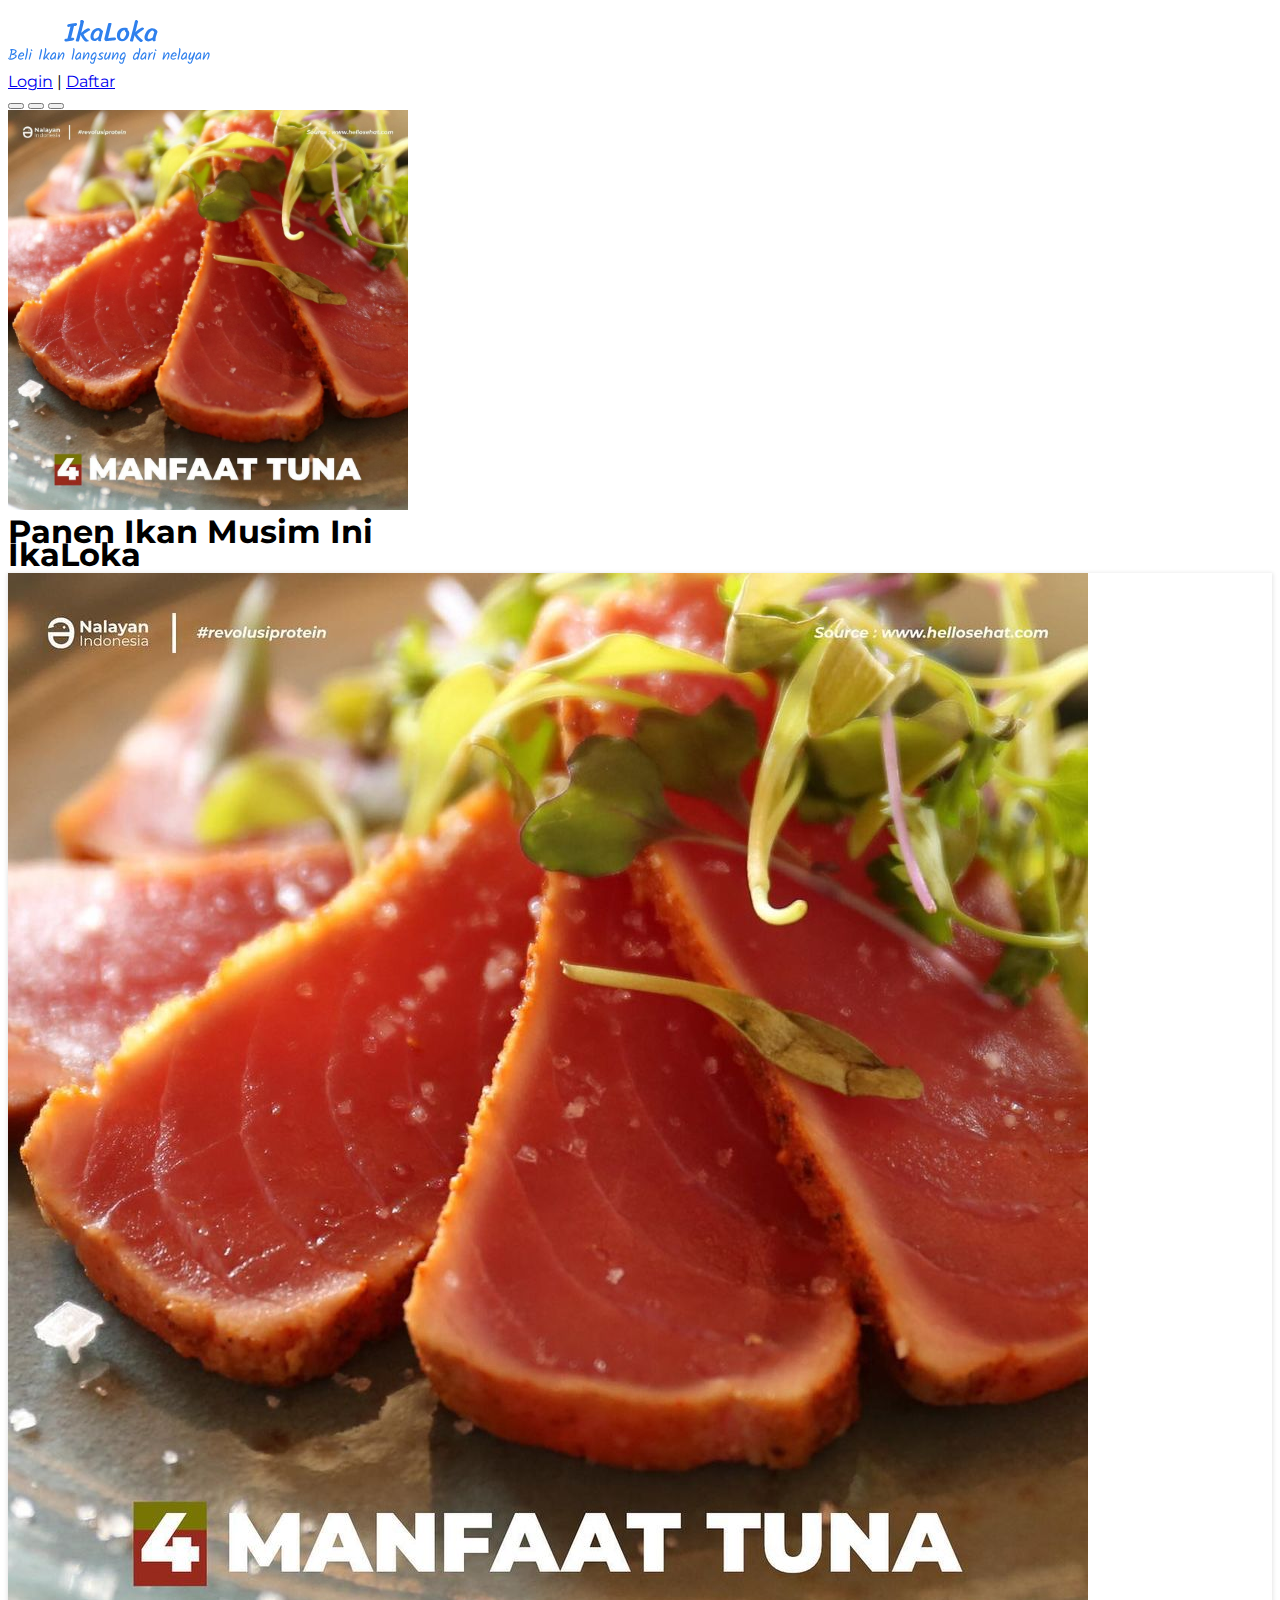
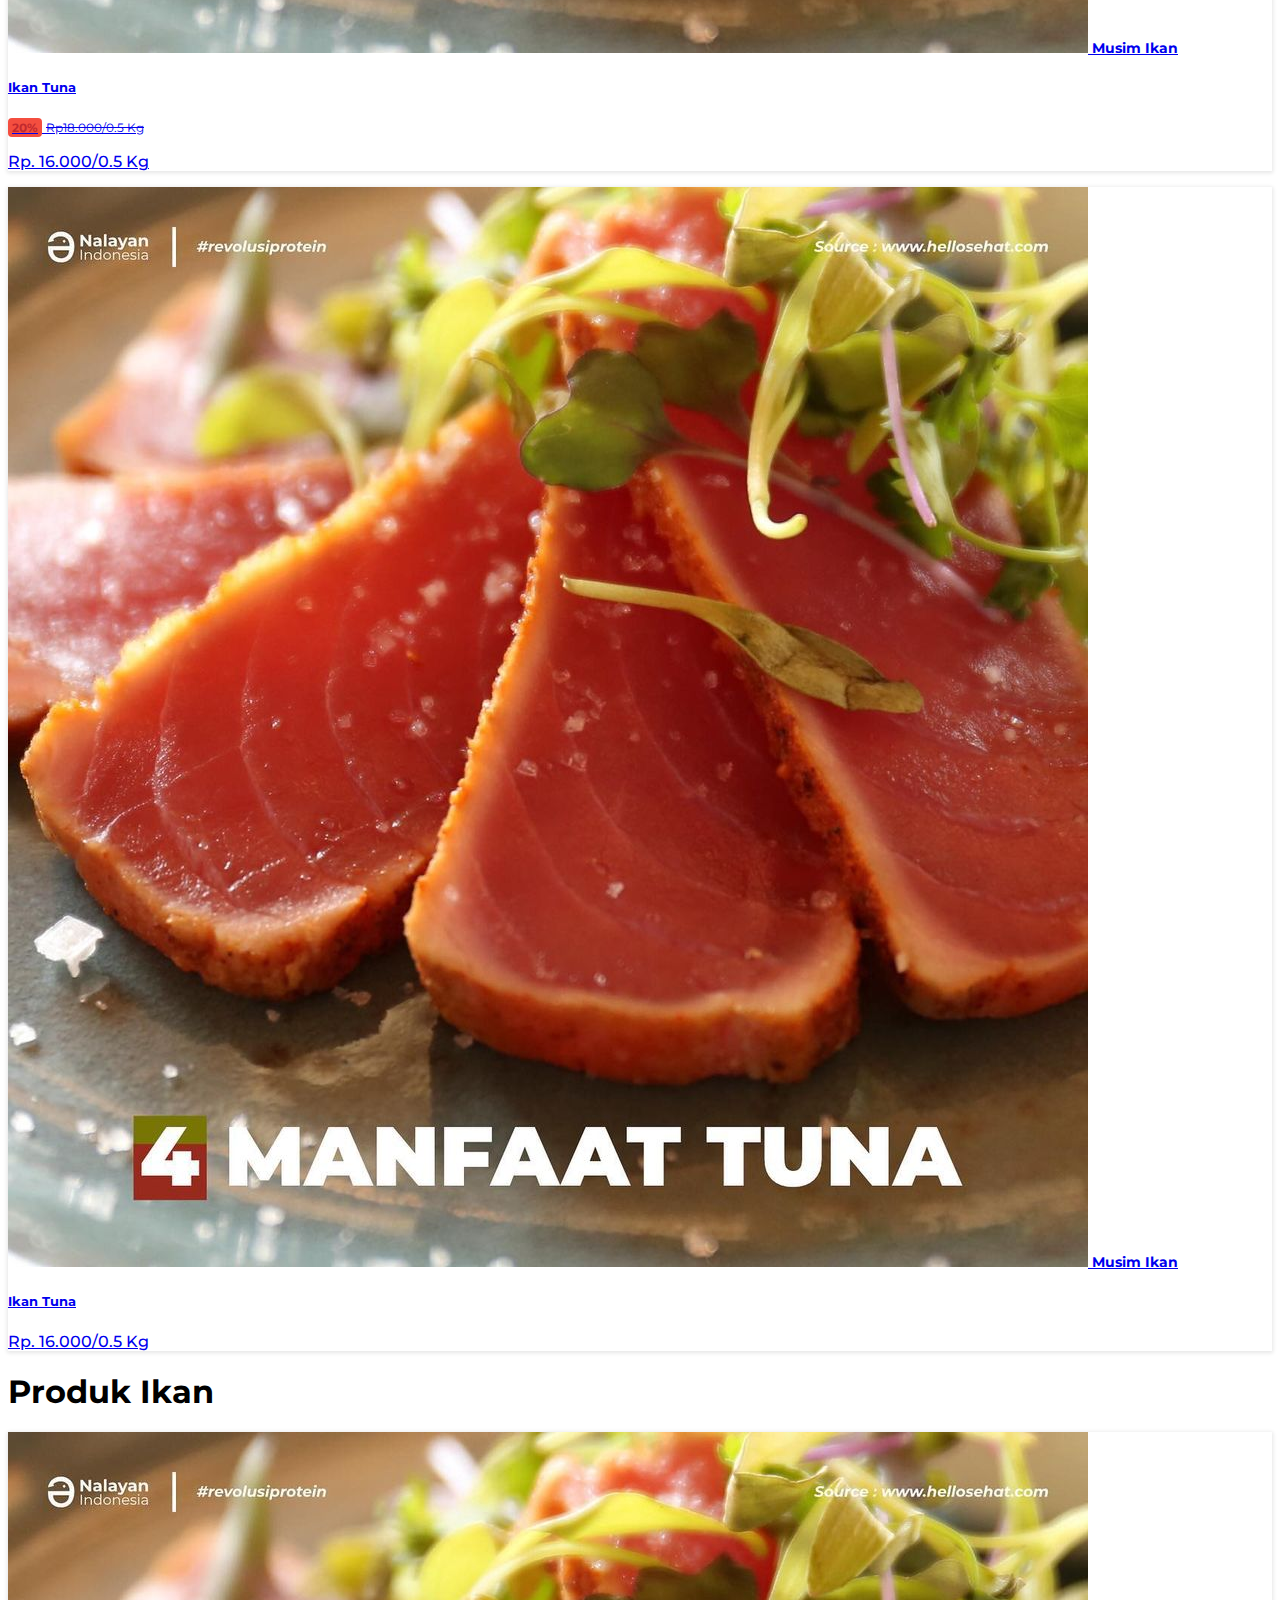
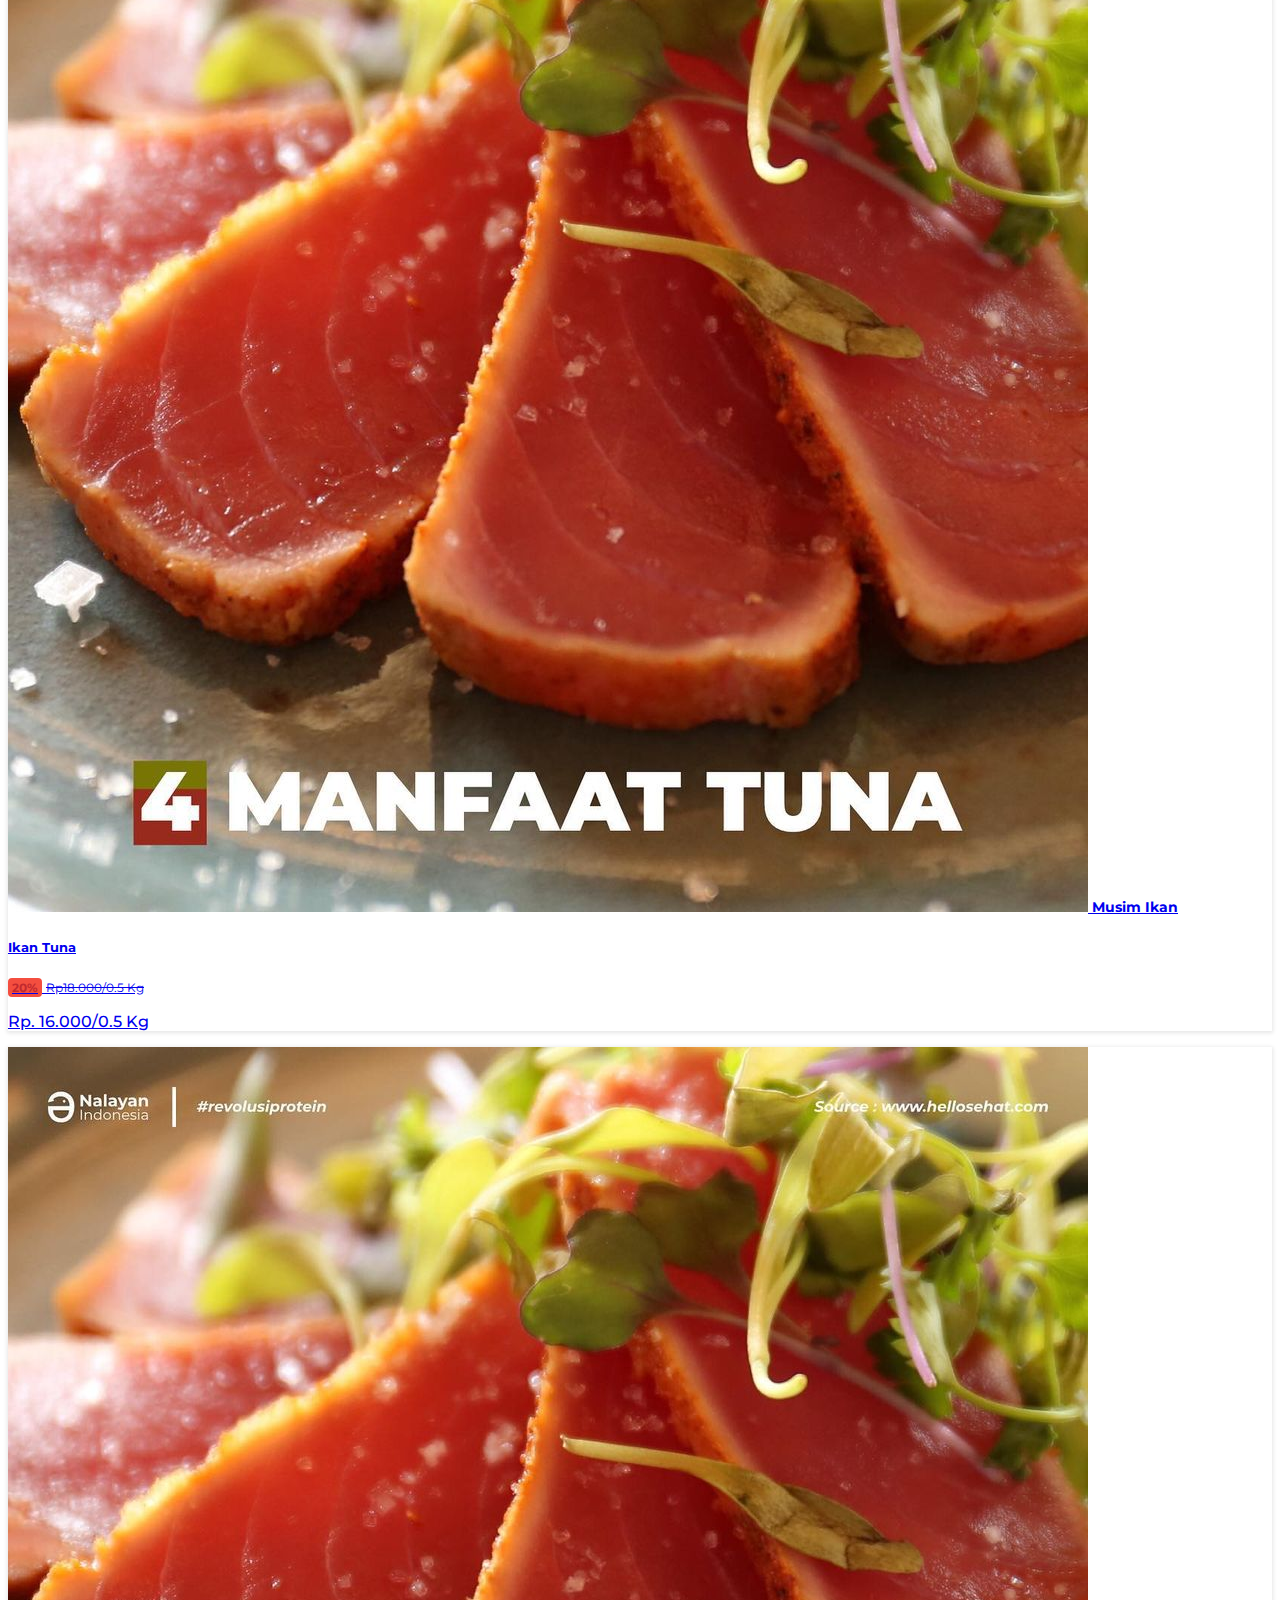
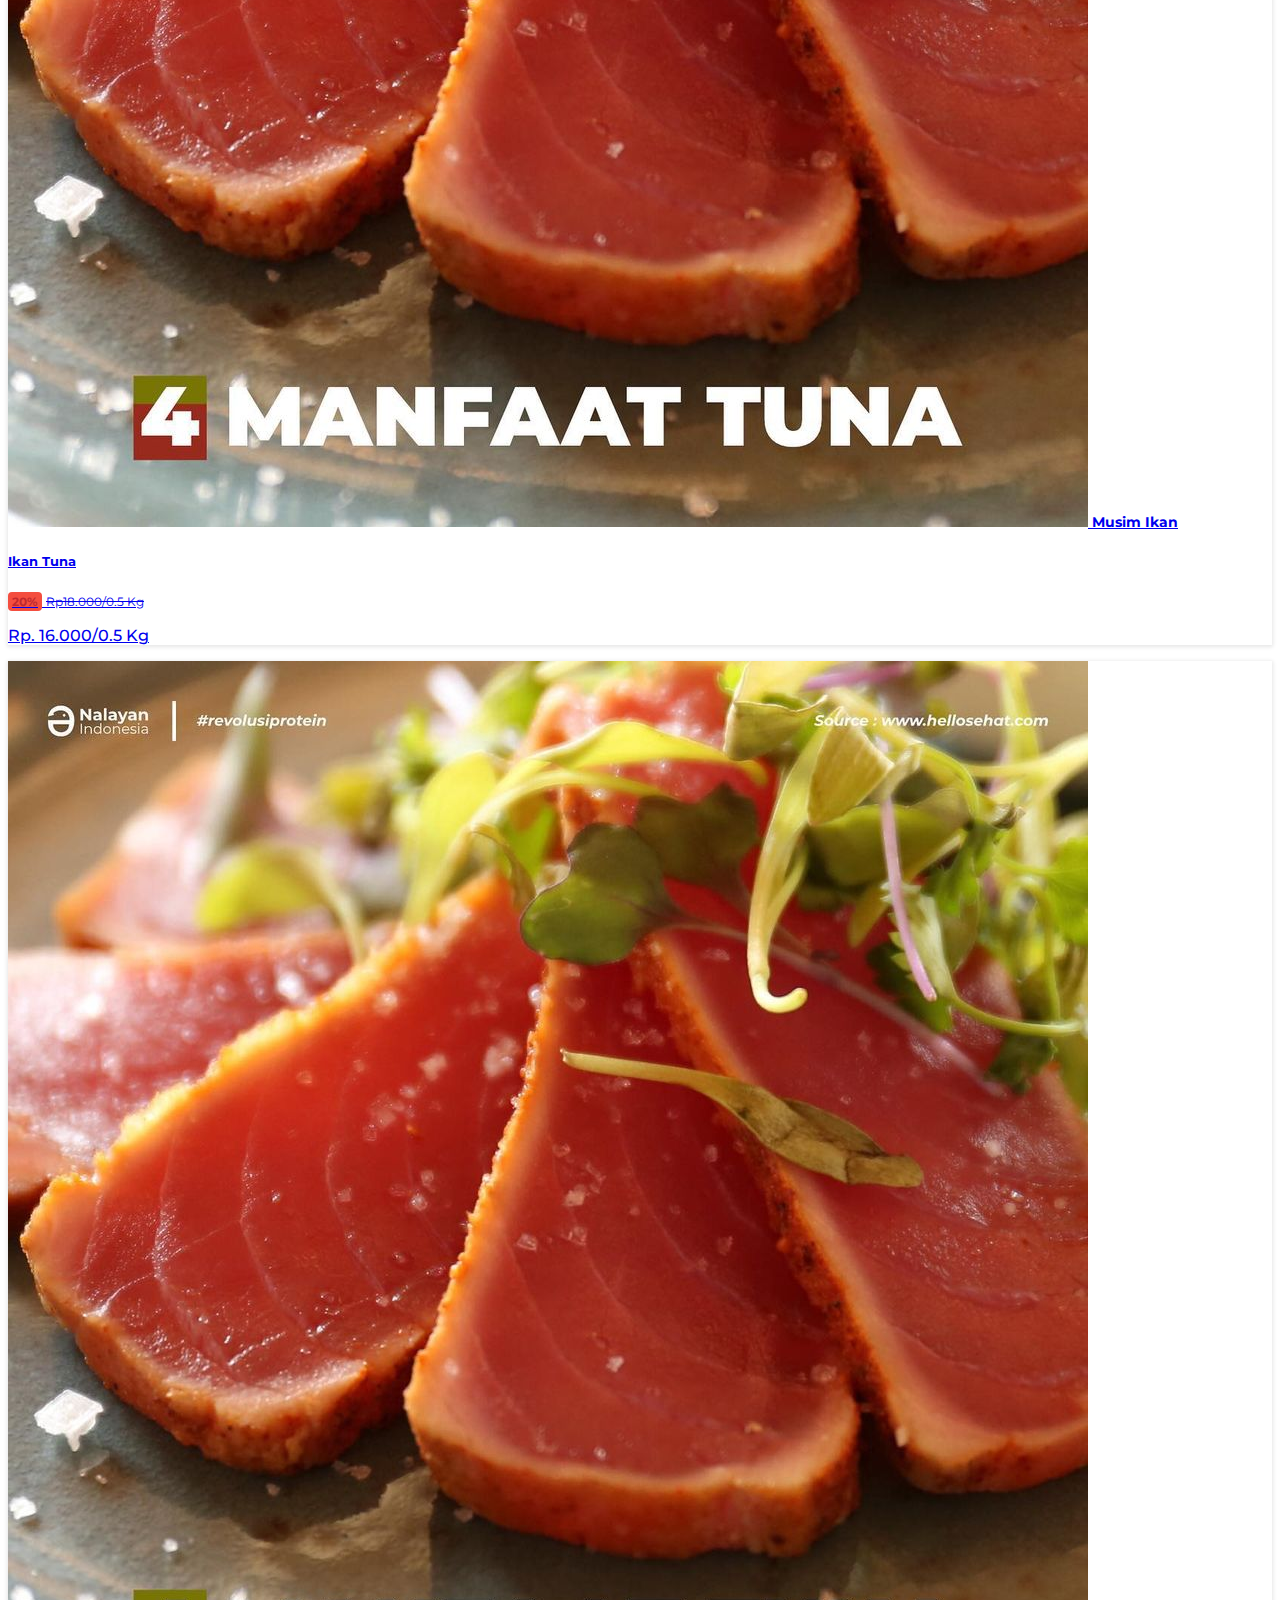
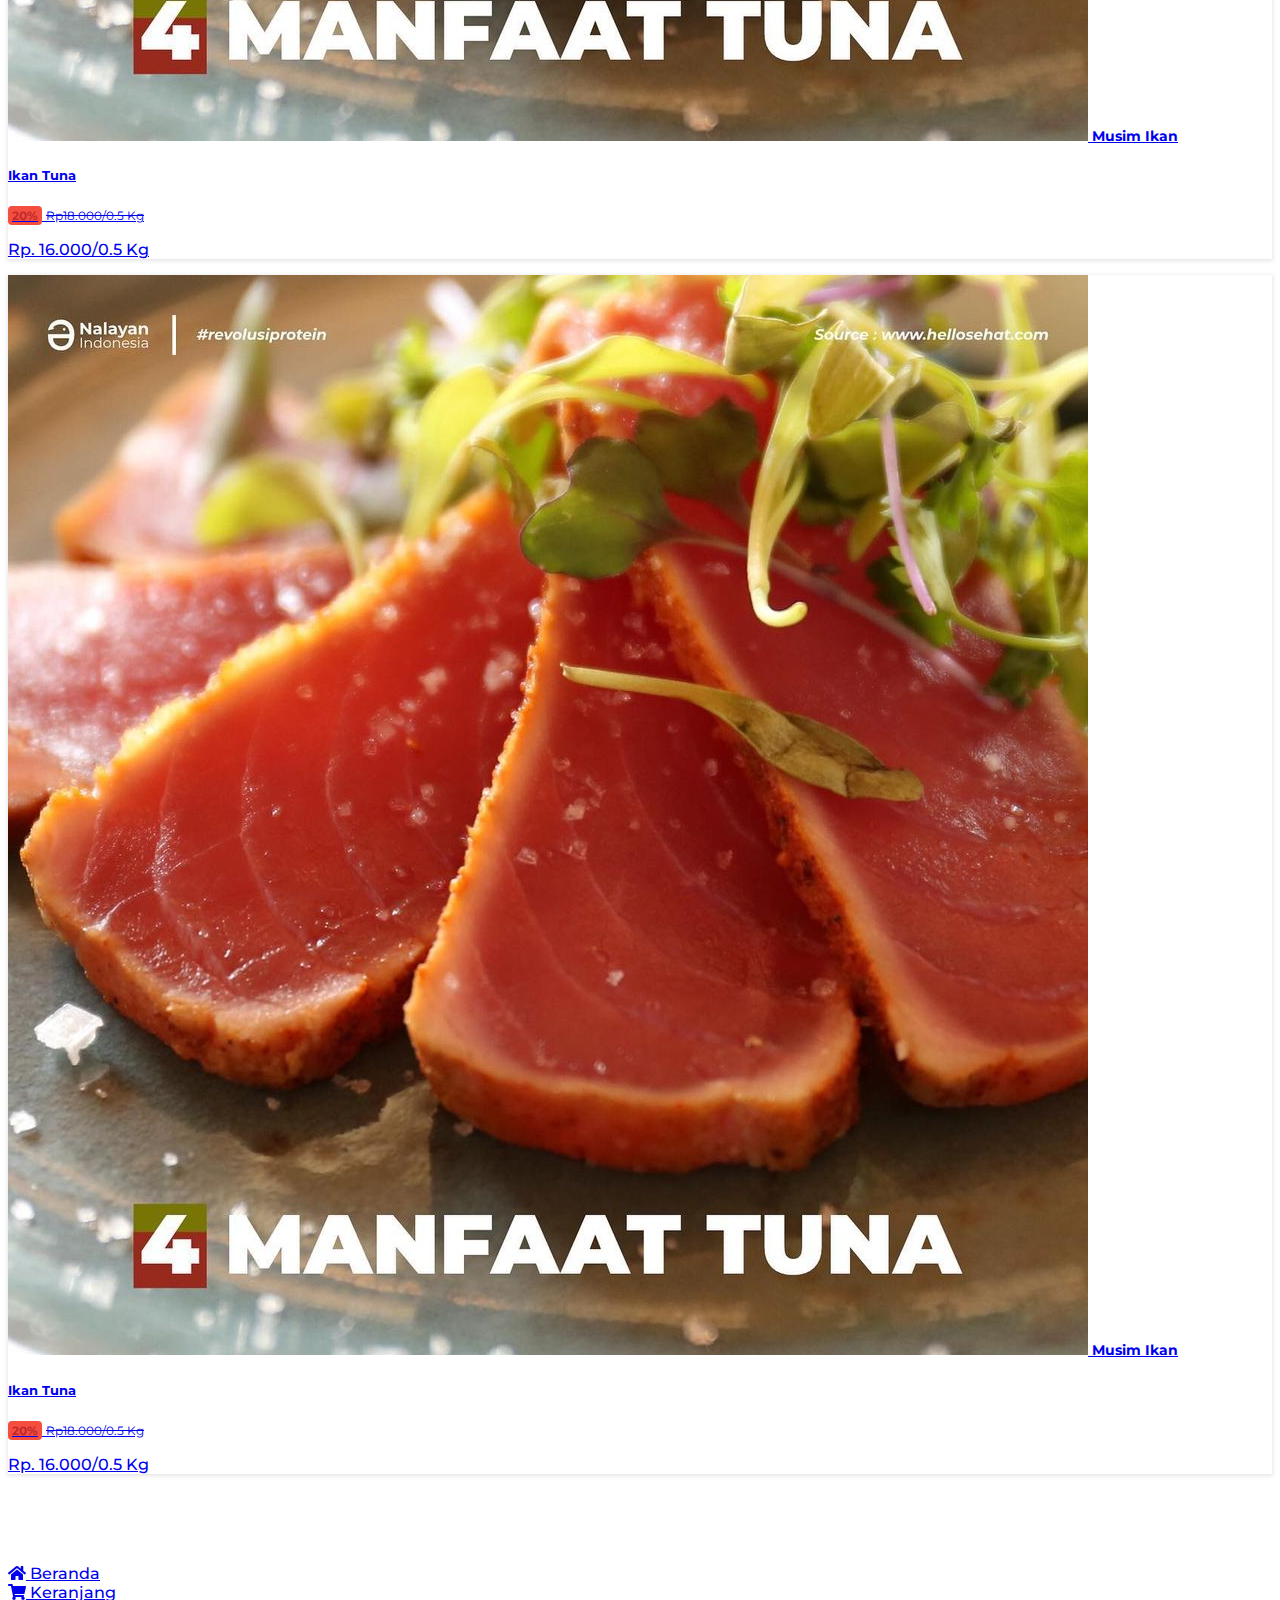
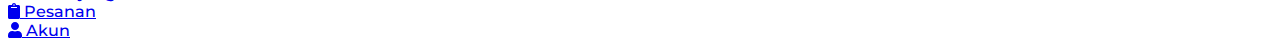
==== commit 37bdabd4: "update header 2" ====
--- a/index.html
+++ b/index.html
@@ -24,13 +24,18 @@
       <div class="container-xl container-md container-sm container d-flex justify-content-between flex-row py-2">
         <a class="col-6" href="#">
           <svg height="60" viewBox="0 0 479 142" fill="none" xmlns="http://www.w3.org/2000/svg">
-            <path d="M142.744 44.848C141.891 44.5493 141.229 44.1013 140.76 43.504C140.333 42.864 140.12 42.1173 140.12 41.264C140.12 40.0267 140.952 39.0453 142.616 38.32C148.717 37.0827 154.861 36.208 161.048 35.696C162.712 36.4213 163.544 37.4027 163.544 38.64C163.544 39.408 163.16 40.1547 162.392 40.88C161.624 41.6053 160.749 42.1173 159.768 42.416L156.248 42.864C155.523 46.064 153.859 52.9547 151.256 63.536L149.464 70.704L154.392 70.192C156.056 70.9173 156.888 71.8987 156.888 73.136C156.888 73.904 156.504 74.6507 155.736 75.376C154.968 76.1013 154.093 76.6133 153.112 76.912L150.552 77.232C144.28 77.9147 139.459 78.6187 136.088 79.344C135.235 79.0453 134.595 78.5973 134.168 78C133.699 77.36 133.464 76.6133 133.464 75.76C133.464 74.5227 134.296 73.5413 135.96 72.816C138.093 72.3893 139.715 72.0907 140.824 71.92L147.864 43.952C146.115 44.208 144.408 44.5067 142.744 44.848ZM193.527 49.328C193.698 49.584 193.911 50.0747 194.167 50.8C194.466 51.4827 194.615 52.016 194.615 52.4C194.615 52.6133 194.594 52.7413 194.551 52.784C194.338 53.04 193.847 53.2533 193.079 53.424C192.311 53.5947 191.799 53.7013 191.543 53.744C190.22 54.5973 188.108 55.9627 185.207 57.84C182.348 59.6747 180.258 61.0187 178.935 61.872C179.02 62.896 179.788 64.4747 181.239 66.608C182.69 68.6987 184.247 70.6827 185.911 72.56C187.575 74.4373 188.578 75.376 188.919 75.376C189.303 75.376 189.772 75.696 190.327 76.336C190.924 76.976 191.223 77.552 191.223 78.064C191.223 78.5333 190.924 78.832 190.327 78.96C189.943 79.0453 189.218 79.1947 188.151 79.408C187.127 79.6213 186.231 79.728 185.463 79.728C184.78 79.728 184.247 79.6427 183.863 79.472C182.882 79.1307 181.538 78 179.831 76.08C178.167 74.1173 176.567 71.9413 175.031 69.552C173.495 67.12 172.492 65.0293 172.023 63.28C170.658 68.784 169.698 72.56 169.143 74.608C168.588 76.6133 168.14 77.9147 167.799 78.512C167.458 79.152 167.052 79.472 166.583 79.472L164.791 79.536C161.975 79.536 160.503 78.4053 160.375 76.144C161.228 74.0533 161.826 72.3253 162.167 70.96C166.391 55.3013 169.399 43.504 171.191 35.568C171.148 34.928 171.106 34.0533 171.063 32.944C171.02 31.792 170.999 30.896 170.999 30.256C171.127 29.7013 171.596 29.2533 172.407 28.912C173.26 28.5707 174.028 28.4 174.711 28.4C175.778 28.4 176.908 28.7627 178.103 29.488C179.298 30.2133 179.916 31.088 179.959 32.112L174.263 54.448L173.175 58.864C174.071 57.7547 175.586 56.3893 177.719 54.768C179.895 53.1467 182.114 51.696 184.375 50.416C186.679 49.136 188.514 48.368 189.879 48.112C190.22 48.112 190.839 48.2187 191.735 48.432C192.674 48.6453 193.271 48.944 193.527 49.328ZM220.103 74.672C220.188 75.7813 220.338 76.784 220.551 77.68C220.466 77.936 220.082 78.192 219.399 78.448C218.759 78.704 218.204 78.832 217.735 78.832C216.199 78.832 215.09 78.5973 214.407 78.128C213.767 77.7013 213.447 77.04 213.447 76.144C213.447 75.2907 213.532 74.4373 213.703 73.584C212.764 74.864 211.378 75.9307 209.543 76.784C207.751 77.5947 206.3 78 205.191 78C202.332 78 199.943 77.168 198.023 75.504C196.146 73.84 195.207 71.1733 195.207 67.504C195.207 64.048 196.018 60.8053 197.639 57.776C199.303 54.704 201.586 52.2507 204.487 50.416C207.388 48.5387 210.61 47.6 214.151 47.6C214.834 47.6 215.73 47.792 216.839 48.176C217.948 48.5173 219.058 49.136 220.167 50.032C221.319 50.8853 222.279 51.9947 223.047 53.36C223.388 53.36 223.794 53.5307 224.263 53.872C224.732 54.2133 224.967 54.5547 224.967 54.896C224.967 55.28 224.903 55.664 224.775 56.048L220.103 74.672ZM217.223 56.752C216.967 55.8133 216.455 55.024 215.687 54.384C214.962 53.744 214.3 53.424 213.703 53.424C211.74 53.424 209.884 54.128 208.135 55.536C206.428 56.9013 205.042 58.608 203.975 60.656C202.908 62.704 202.375 64.6453 202.375 66.48C202.375 68.272 202.588 69.744 203.015 70.896C203.442 72.048 204.274 72.624 205.511 72.624C206.578 72.624 207.794 72.304 209.159 71.664C210.567 71.024 211.804 70.1707 212.871 69.104C213.98 67.9947 214.706 66.8427 215.047 65.648L217.223 56.752ZM253.316 69.872C254.98 70.5973 255.812 71.5787 255.812 72.816C255.812 73.584 255.428 74.3307 254.66 75.056C253.892 75.7813 253.017 76.2933 252.036 76.592C249.689 76.848 248.025 76.9973 247.044 77.04C241.327 77.5093 237.295 77.9573 234.948 78.384C234.564 78.64 233.753 78.768 232.516 78.768C231.321 78.768 230.255 78.2133 229.316 77.104C228.42 75.9947 227.972 74.8427 227.972 73.648C227.972 73.1787 228.036 72.7307 228.164 72.304L236.356 39.92C236.825 38.0427 237.316 36.8053 237.828 36.208C238.383 35.568 239.364 35.248 240.772 35.248C241.924 35.248 242.905 35.376 243.716 35.632C244.569 35.888 245.017 36.272 245.06 36.784C245.06 37.9787 242.308 49.584 236.804 71.6C240.559 70.96 245.337 70.448 251.14 70.064L253.316 69.872ZM269.631 78.64C265.876 78.64 262.953 77.36 260.863 74.8C258.772 72.24 257.727 68.976 257.727 65.008C257.727 61.68 258.431 58.6293 259.839 55.856C261.289 53.0827 263.295 50.9067 265.855 49.328C268.457 47.7067 271.423 46.896 274.751 46.896C278.463 46.896 280.959 47.216 282.239 47.856C282.623 48.0267 282.964 48.304 283.263 48.688C283.561 49.0293 283.711 49.3707 283.711 49.712C283.711 50.1387 283.604 50.5867 283.391 51.056C283.22 51.5253 282.943 51.888 282.559 52.144C283.54 52.2293 284.372 52.72 285.055 53.616C285.737 54.4693 286.249 55.472 286.591 56.624C286.932 57.776 287.103 58.7787 287.103 59.632C287.103 62.6613 286.356 65.648 284.863 68.592C283.412 71.536 281.364 73.9467 278.719 75.824C276.073 77.7013 273.044 78.64 269.631 78.64ZM270.591 73.328C271.956 73.328 273.343 72.6667 274.751 71.344C276.201 69.9787 277.396 68.1867 278.335 65.968C279.273 63.7493 279.743 61.424 279.743 58.992C279.743 58.5227 279.572 58.096 279.231 57.712C278.932 57.328 278.505 56.9227 277.951 56.496C277.652 56.2827 277.375 56.0693 277.119 55.856C276.905 55.6 276.799 55.3653 276.799 55.152C276.799 54.9813 276.841 54.7467 276.927 54.448C277.055 54.1493 277.119 53.936 277.119 53.808C277.119 53.168 276.329 52.848 274.751 52.848C273.001 52.848 271.38 53.552 269.887 54.96C268.436 56.368 267.284 58.16 266.431 60.336C265.62 62.512 265.215 64.6453 265.215 66.736C265.215 67.9733 265.492 69.104 266.047 70.128C266.601 71.1093 267.284 71.8987 268.095 72.496C268.948 73.0507 269.78 73.328 270.591 73.328ZM321.458 50.48C320.691 50.992 319.069 52.1013 316.595 53.808C314.12 55.472 311.688 57.1787 309.299 58.928C306.952 60.6347 305.693 61.68 305.523 62.064C306.035 63.6427 307.869 66.0533 311.027 69.296C314.184 72.496 316.957 74.928 319.347 76.592C319.304 77.4027 318.792 78.2773 317.811 79.216C316.829 80.1547 315.976 80.624 315.251 80.624C314.568 80.624 314.035 80.5387 313.651 80.368C312.712 80.0267 311.261 78.9387 309.299 77.104C307.379 75.2693 305.48 73.2 303.603 70.896C301.725 68.592 300.403 66.544 299.635 64.752C298.397 69.7013 297.501 73.1147 296.947 74.992C296.435 76.8693 296.029 78.0853 295.731 78.64C295.432 79.1947 295.048 79.472 294.579 79.472L292.979 79.536C290.163 79.536 288.691 78.4053 288.562 76.144C289.416 74.0533 290.013 72.3253 290.355 70.96C294.579 55.3013 297.587 43.504 299.379 35.568C299.379 35.0133 299.528 34.16 299.827 33.008C300.168 31.8133 300.595 30.7467 301.107 29.808C301.661 28.8693 302.259 28.4 302.899 28.4C303.965 28.4 305.053 28.7627 306.163 29.488C307.315 30.2133 307.912 31.088 307.955 32.112C306.12 39.152 303.987 47.536 301.555 57.264C302.621 56.0267 304.2 54.576 306.291 52.912C308.424 51.248 310.579 49.776 312.755 48.496C314.931 47.1733 316.659 46.4053 317.939 46.192C318.28 46.192 318.899 46.2987 319.795 46.512C320.733 46.7253 321.331 47.024 321.587 47.408C321.715 47.5787 321.779 48.0267 321.779 48.752C321.779 49.6907 321.672 50.2667 321.458 50.48ZM349.443 76.912C349.187 77.68 348.504 78.192 347.395 78.448C346.328 78.7467 345.389 78.896 344.579 78.896C343.853 78.896 343.363 78.704 343.107 78.32C342.851 77.9787 342.637 77.4667 342.467 76.784C342.296 76.0587 342.168 75.5467 342.083 75.248C340.291 76.4853 338.435 77.424 336.515 78.064C334.637 78.7467 333.059 79.088 331.779 79.088C330.499 79.088 329.176 78.7893 327.811 78.192C326.488 77.6373 325.336 76.656 324.355 75.248C323.373 73.7973 322.883 71.8773 322.883 69.488C322.883 67.056 323.629 64.1333 325.123 60.72C326.659 57.264 328.835 54.2773 331.651 51.76C334.509 49.2 337.837 47.92 341.635 47.92C343.555 47.92 345.453 48.3893 347.331 49.328C349.208 50.224 350.744 51.376 351.939 52.784C353.133 54.1493 353.752 55.536 353.795 56.944L352.963 59.184C351.768 62.512 350.829 65.3493 350.147 67.696C349.464 70 349.123 72.0693 349.123 73.904C349.123 75.1413 349.229 76.144 349.443 76.912ZM342.147 69.872C342.531 68.8053 343 67.4187 343.555 65.712C344.493 62.4693 345.389 59.7387 346.243 57.52C346.072 56.9227 345.688 56.304 345.091 55.664C344.493 54.9813 343.875 54.4267 343.235 54C342.595 53.5307 342.147 53.296 341.891 53.296C340.312 53.296 338.627 54.256 336.835 56.176C335.043 58.0533 333.528 60.2933 332.291 62.896C331.096 65.4987 330.499 67.76 330.499 69.68C330.499 70.5333 330.755 71.344 331.267 72.112C331.779 72.8373 332.333 73.2 332.931 73.2C333.912 73.2 335.469 72.8373 337.603 72.112C339.779 71.344 341.293 70.5973 342.147 69.872Z" fill="#2F80ED"/>
-            <path d="M20.7 113.856C20.7 115.272 19.968 116.652 18.504 117.996C17.04 119.316 15.144 120.384 12.816 121.2C10.488 121.992 8.112 122.388 5.688 122.388C4.272 122.388 3 121.992 1.872 121.2C0.768 120.408 0.216 119.676 0.216 119.004C0.216 118.308 0.42 117.96 0.828 117.96C0.924 117.96 1.392 118.224 2.232 118.752C3.096 119.256 3.996 119.52 4.932 119.544C4.596 119.376 4.272 119.064 3.96 118.608C3.672 118.152 3.528 117.72 3.528 117.312C3.528 116.904 3.816 115.764 4.392 113.892C6.168 108.252 7.08 103.92 7.128 100.896H6.84C6.408 100.896 5.964 100.632 5.508 100.104C5.052 99.552 4.824 99.108 4.824 98.772C4.824 98.364 5.328 98.016 6.336 97.728C7.368 97.416 8.604 97.26 10.044 97.26C13.404 97.26 15.996 97.716 17.82 98.628C19.644 99.54 20.556 100.86 20.556 102.588C20.556 104.028 19.944 105.336 18.72 106.512C17.52 107.688 15.756 108.636 13.428 109.356L13.752 109.392C15.768 109.512 17.424 110.004 18.72 110.868C20.04 111.732 20.7 112.728 20.7 113.856ZM17.316 102.768C17.316 101.976 16.908 101.364 16.092 100.932C15.3 100.476 14.328 100.248 13.176 100.248C12.048 100.248 10.668 100.392 9.036 100.68C9.708 101.4 10.044 102.096 10.044 102.768C10.044 103.416 9.624 105.396 8.784 108.708C9.36 108.348 10.26 107.94 11.484 107.484C12.708 107.004 13.668 106.584 14.364 106.224C15.084 105.864 15.6 105.552 15.912 105.288C16.248 105 16.56 104.628 16.848 104.172C17.16 103.716 17.316 103.248 17.316 102.768ZM17.568 113.712C17.568 112.992 16.728 112.392 15.048 111.912C13.392 111.408 11.736 111.156 10.08 111.156C9.432 111.156 8.868 110.82 8.388 110.148C6.924 115.932 5.964 119.064 5.508 119.544C7.212 119.496 9 119.196 10.872 118.644C12.744 118.068 14.328 117.324 15.624 116.412C16.92 115.5 17.568 114.6 17.568 113.712ZM38.4019 110.58C38.4019 111.852 37.7059 112.896 36.3139 113.712C34.9459 114.504 33.3859 114.9 31.6339 114.9C29.9059 114.9 28.3339 114.708 26.9179 114.324C26.5819 115.38 26.4139 116.328 26.4139 117.168C26.4139 117.984 26.6659 118.62 27.1699 119.076C27.6979 119.532 28.5499 119.76 29.7259 119.76C30.9259 119.76 32.1499 119.556 33.3979 119.148C34.6699 118.716 35.3659 118.5 35.4859 118.5C36.1099 118.5 36.4219 118.74 36.4219 119.22C36.4219 119.868 35.6899 120.576 34.2259 121.344C32.7619 122.088 31.3339 122.46 29.9419 122.46C28.0699 122.46 26.5459 121.908 25.3699 120.804C24.1939 119.676 23.6059 118.26 23.6059 116.556C23.6059 114.852 24.0619 113.076 24.9739 111.228C25.8859 109.356 27.0619 107.784 28.5019 106.512C29.9419 105.24 31.3699 104.604 32.7859 104.604C34.2019 104.604 35.4859 105.276 36.6379 106.62C37.8139 107.964 38.4019 109.284 38.4019 110.58ZM32.9659 107.448C32.0779 107.448 31.1539 107.916 30.1939 108.852C29.2339 109.764 28.4179 110.904 27.7459 112.272C28.7059 112.488 29.7979 112.596 31.0219 112.596C32.2459 112.596 33.3139 112.404 34.2259 112.02C35.1379 111.612 35.5939 111.084 35.5939 110.436C35.5939 109.788 35.2939 109.128 34.6939 108.456C34.1179 107.784 33.5419 107.448 32.9659 107.448ZM47.3369 97.548C47.3369 102.06 46.4009 107.916 44.5289 115.116C43.3289 120.012 42.4889 122.46 42.0089 122.46C41.6729 122.46 41.2769 122.196 40.8209 121.668C40.3889 121.14 40.1729 120.732 40.1729 120.444C40.1729 120.156 40.5209 118.668 41.2169 115.98C41.9129 113.292 42.6089 109.992 43.3049 106.08C44.0009 102.144 44.3489 98.604 44.3489 95.46C44.3489 95.124 44.3969 94.884 44.4929 94.74C44.5889 94.596 44.7929 94.524 45.1049 94.524C45.4169 94.524 45.8609 94.872 46.4369 95.568C47.0369 96.24 47.3369 96.9 47.3369 97.548ZM53.6771 99.492C53.6771 99.012 53.8691 98.556 54.2531 98.124C54.6371 97.692 55.0211 97.476 55.4051 97.476C55.8131 97.476 56.2931 97.968 56.8451 98.952C57.3971 99.912 57.6731 100.716 57.6731 101.364C57.6731 101.604 57.5651 101.82 57.3491 102.012C57.1331 102.204 56.9051 102.3 56.6651 102.3C56.0891 102.3 55.4411 101.952 54.7211 101.256C54.0251 100.56 53.6771 99.972 53.6771 99.492ZM53.4971 104.604C53.9531 104.604 54.3851 104.88 54.7931 105.432C55.2011 105.984 55.4051 106.524 55.4051 107.052C55.4051 107.58 55.0571 109.164 54.3611 111.804C53.6651 114.42 52.7891 117.36 51.7331 120.624C51.3251 121.824 50.8091 122.424 50.1851 122.424C49.8491 122.424 49.5611 122.292 49.3211 122.028C49.0811 121.74 48.9611 121.428 48.9611 121.092C48.9611 120.732 49.0451 120.18 49.2131 119.436C49.4051 118.668 49.6691 117.66 50.0051 116.412C50.3651 115.14 50.6411 114.108 50.8331 113.316C51.0491 112.524 51.2651 111.636 51.4811 110.652C51.6971 109.644 51.8651 108.84 51.9851 108.24C52.1291 107.616 52.2851 106.992 52.4531 106.368C52.7891 105.192 53.1371 104.604 53.4971 104.604ZM75.2645 122.316C74.9765 122.316 74.5925 122.028 74.1125 121.452C73.6565 120.876 73.4285 120.348 73.4285 119.868C73.4285 119.388 74.1365 116.04 75.5525 109.824C76.9925 103.584 77.7245 99.72 77.7485 98.232C77.7485 97.824 77.7965 97.548 77.8925 97.404C78.0125 97.236 78.2405 97.152 78.5765 97.152C78.9365 97.152 79.3925 97.524 79.9445 98.268C80.5205 99.012 80.8085 99.816 80.8085 100.68C80.8085 101.52 79.9445 105.456 78.2165 112.488C78.0485 113.136 77.8205 114.072 77.5325 115.296C77.2445 116.496 77.0165 117.42 76.8485 118.068C76.6805 118.716 76.5005 119.424 76.3085 120.192C75.9005 121.608 75.5525 122.316 75.2645 122.316ZM99.153 106.548C99.153 106.764 98.085 107.892 95.949 109.932C95.157 110.7 94.425 111.612 93.753 112.668C93.105 113.7 92.781 114.648 92.781 115.512C92.781 116.376 93.033 117.18 93.537 117.924C94.065 118.644 94.629 119.196 95.229 119.58C95.853 119.94 96.417 120.3 96.921 120.66C97.449 121.02 97.713 121.32 97.713 121.56C97.713 122.16 97.233 122.46 96.273 122.46C95.337 122.46 94.209 121.932 92.889 120.876C91.593 119.796 90.789 118.596 90.477 117.276C90.357 117.036 90.261 116.808 90.189 116.592C88.557 118.8 87.369 120.336 86.625 121.2C85.905 122.04 85.365 122.46 85.005 122.46C84.645 122.46 84.249 122.184 83.817 121.632C83.385 121.056 83.169 120.588 83.169 120.228C83.169 119.844 83.553 118.296 84.321 115.584C85.113 112.848 85.893 109.572 86.661 105.756C87.453 101.94 87.849 98.532 87.849 95.532C87.849 95.148 87.897 94.884 87.993 94.74C88.113 94.596 88.353 94.524 88.713 94.524C89.073 94.524 89.517 94.884 90.045 95.604C90.573 96.3 90.837 96.984 90.837 97.656C90.837 99.792 90.405 102.78 89.541 106.62C88.677 110.46 87.645 114.108 86.445 117.564C89.157 113.7 91.497 110.58 93.465 108.204C95.457 105.804 96.681 104.604 97.137 104.604C97.617 104.604 98.073 104.832 98.505 105.288C98.937 105.744 99.153 106.164 99.153 106.548ZM109.692 104.604C110.772 104.604 111.768 105.156 112.68 106.26C113.592 107.34 114.048 108.324 114.048 109.212C114.048 110.076 113.748 110.964 113.148 111.876C113.436 112.236 113.58 112.548 113.58 112.812C113.58 113.484 113.424 114.636 113.112 116.268C112.824 117.9 112.644 118.968 112.572 119.472C112.524 119.976 112.476 120.384 112.428 120.696C112.38 120.984 112.32 121.272 112.248 121.56C112.152 122.16 111.936 122.46 111.6 122.46C111.168 122.46 110.808 122.088 110.52 121.344C110.256 120.576 110.1 119.592 110.052 118.392C107.916 121.104 105.936 122.46 104.112 122.46C103.008 122.46 101.916 121.992 100.836 121.056C99.78 120.096 99.252 119.112 99.252 118.104C99.252 116.664 99.78 114.888 100.836 112.776C101.892 110.64 103.26 108.744 104.94 107.088C106.62 105.432 108.204 104.604 109.692 104.604ZM111.348 110.94C111.348 108.708 110.904 107.592 110.016 107.592C109.08 107.592 107.988 108.264 106.74 109.608C105.492 110.928 104.436 112.428 103.572 114.108C102.708 115.788 102.276 117.12 102.276 118.104C102.276 118.512 102.444 118.848 102.78 119.112C103.116 119.352 103.512 119.472 103.968 119.472C105.096 119.472 106.368 118.716 107.784 117.204C109.2 115.668 110.184 113.808 110.736 111.624C110.808 111.264 111.012 111.048 111.348 110.976V110.94ZM120.519 116.196C122.823 112.284 124.695 109.38 126.135 107.484C127.599 105.564 128.787 104.604 129.699 104.604C130.635 104.604 131.511 105.096 132.327 106.08C133.167 107.064 133.587 108.108 133.587 109.212C133.587 110.94 133.191 113.052 132.399 115.548C130.959 120.156 129.663 122.46 128.511 122.46C127.983 122.46 127.719 122.1 127.719 121.38C127.719 120.876 127.971 119.856 128.475 118.32C129.003 116.76 129.483 115.236 129.915 113.748C130.371 112.236 130.599 111.108 130.599 110.364C130.599 109.596 130.479 109.032 130.239 108.672C130.023 108.312 129.795 108.132 129.555 108.132C129.339 108.132 129.111 108.204 128.871 108.348C128.631 108.492 128.355 108.732 128.043 109.068C127.755 109.404 127.479 109.74 127.215 110.076C126.951 110.388 126.615 110.844 126.207 111.444C125.823 112.044 125.499 112.56 125.235 112.992C124.971 113.4 124.587 114 124.083 114.792C123.579 115.584 123.195 116.184 122.931 116.592C122.667 117 122.319 117.552 121.887 118.248C121.455 118.944 121.107 119.484 120.843 119.868C120.603 120.252 120.327 120.672 120.015 121.128C119.415 122.016 118.935 122.46 118.575 122.46C118.239 122.46 117.843 122.196 117.387 121.668C116.931 121.116 116.703 120.636 116.703 120.228C116.703 120.108 116.787 119.784 116.955 119.256C117.411 117.864 117.915 116.148 118.467 114.108C119.019 112.044 119.319 109.704 119.367 107.088C119.439 105.336 119.691 104.46 120.123 104.46C120.651 104.46 121.179 104.736 121.707 105.288C122.235 105.84 122.499 106.452 122.499 107.124C122.499 107.772 122.295 109.044 121.887 110.94C121.503 112.812 121.047 114.564 120.519 116.196ZM157.728 97.548C157.728 102.06 156.792 107.916 154.92 115.116C153.72 120.012 152.88 122.46 152.4 122.46C152.064 122.46 151.668 122.196 151.212 121.668C150.78 121.14 150.564 120.732 150.564 120.444C150.564 120.156 150.912 118.668 151.608 115.98C152.304 113.292 153 109.992 153.696 106.08C154.392 102.144 154.74 98.604 154.74 95.46C154.74 95.124 154.788 94.884 154.884 94.74C154.98 94.596 155.184 94.524 155.496 94.524C155.808 94.524 156.252 94.872 156.828 95.568C157.428 96.24 157.728 96.9 157.728 97.548ZM169.036 104.604C170.116 104.604 171.112 105.156 172.024 106.26C172.936 107.34 173.392 108.324 173.392 109.212C173.392 110.076 173.092 110.964 172.492 111.876C172.78 112.236 172.924 112.548 172.924 112.812C172.924 113.484 172.768 114.636 172.456 116.268C172.168 117.9 171.988 118.968 171.916 119.472C171.868 119.976 171.82 120.384 171.772 120.696C171.724 120.984 171.664 121.272 171.592 121.56C171.496 122.16 171.28 122.46 170.944 122.46C170.512 122.46 170.152 122.088 169.864 121.344C169.6 120.576 169.444 119.592 169.396 118.392C167.26 121.104 165.28 122.46 163.456 122.46C162.352 122.46 161.26 121.992 160.18 121.056C159.124 120.096 158.596 119.112 158.596 118.104C158.596 116.664 159.124 114.888 160.18 112.776C161.236 110.64 162.604 108.744 164.284 107.088C165.964 105.432 167.548 104.604 169.036 104.604ZM170.692 110.94C170.692 108.708 170.248 107.592 169.36 107.592C168.424 107.592 167.332 108.264 166.084 109.608C164.836 110.928 163.78 112.428 162.916 114.108C162.052 115.788 161.62 117.12 161.62 118.104C161.62 118.512 161.788 118.848 162.124 119.112C162.46 119.352 162.856 119.472 163.312 119.472C164.44 119.472 165.712 118.716 167.128 117.204C168.544 115.668 169.528 113.808 170.08 111.624C170.152 111.264 170.356 111.048 170.692 110.976V110.94ZM179.863 116.196C182.167 112.284 184.039 109.38 185.479 107.484C186.943 105.564 188.131 104.604 189.043 104.604C189.979 104.604 190.855 105.096 191.671 106.08C192.511 107.064 192.931 108.108 192.931 109.212C192.931 110.94 192.535 113.052 191.743 115.548C190.303 120.156 189.007 122.46 187.855 122.46C187.327 122.46 187.063 122.1 187.063 121.38C187.063 120.876 187.315 119.856 187.819 118.32C188.347 116.76 188.827 115.236 189.259 113.748C189.715 112.236 189.943 111.108 189.943 110.364C189.943 109.596 189.823 109.032 189.583 108.672C189.367 108.312 189.139 108.132 188.899 108.132C188.683 108.132 188.455 108.204 188.215 108.348C187.975 108.492 187.699 108.732 187.387 109.068C187.099 109.404 186.823 109.74 186.559 110.076C186.295 110.388 185.959 110.844 185.551 111.444C185.167 112.044 184.843 112.56 184.579 112.992C184.315 113.4 183.931 114 183.427 114.792C182.923 115.584 182.539 116.184 182.275 116.592C182.011 117 181.663 117.552 181.231 118.248C180.799 118.944 180.451 119.484 180.187 119.868C179.947 120.252 179.671 120.672 179.359 121.128C178.759 122.016 178.279 122.46 177.919 122.46C177.583 122.46 177.187 122.196 176.731 121.668C176.275 121.116 176.047 120.636 176.047 120.228C176.047 120.108 176.131 119.784 176.299 119.256C176.755 117.864 177.259 116.148 177.811 114.108C178.363 112.044 178.663 109.704 178.711 107.088C178.783 105.336 179.035 104.46 179.467 104.46C179.995 104.46 180.523 104.736 181.051 105.288C181.579 105.84 181.843 106.452 181.843 107.124C181.843 107.772 181.639 109.044 181.231 110.94C180.847 112.812 180.391 114.564 179.863 116.196ZM209.786 112.74C209.786 113.7 209.366 114.792 208.526 116.016C207.878 117.48 207.182 119.592 206.438 122.352C205.694 125.088 205.07 127.044 204.566 128.22C203.558 130.668 202.01 131.892 199.922 131.892C198.218 131.892 196.778 131.424 195.602 130.488C194.45 129.576 193.874 128.664 193.874 127.752C193.874 127.368 193.994 126.984 194.234 126.6C194.45 126.216 194.678 126.024 194.918 126.024C195.182 126.024 195.47 126.204 195.782 126.564C196.094 126.924 196.382 127.308 196.646 127.716C196.934 128.148 197.354 128.544 197.906 128.904C198.482 129.264 199.034 129.444 199.562 129.444C200.09 129.444 200.486 129.36 200.75 129.192C201.014 129.048 201.266 128.796 201.506 128.436C201.746 128.1 201.95 127.752 202.118 127.392C202.286 127.056 202.466 126.564 202.658 125.916C202.874 125.292 203.042 124.752 203.162 124.296C203.282 123.84 203.45 123.204 203.666 122.388C203.882 121.548 204.062 120.876 204.206 120.372C202.334 121.764 200.81 122.46 199.634 122.46C198.458 122.46 197.438 121.992 196.574 121.056C195.71 120.096 195.278 118.992 195.278 117.744C195.278 116.472 195.746 114.792 196.682 112.704C197.642 110.616 198.926 108.744 200.534 107.088C202.142 105.432 203.714 104.604 205.25 104.604C206.234 104.604 207.062 104.976 207.734 105.72C208.838 106.944 209.39 108.684 209.39 110.94C209.39 111.228 209.378 111.432 209.354 111.552C209.642 111.96 209.786 112.356 209.786 112.74ZM198.194 118.104C198.194 118.512 198.326 118.848 198.59 119.112C198.854 119.352 199.19 119.472 199.598 119.472C200.798 119.472 202.214 118.764 203.846 117.348C205.478 115.908 206.63 114.24 207.302 112.344C207.206 112.032 207.122 111.552 207.05 110.904C206.978 110.256 206.906 109.74 206.834 109.356C206.762 108.972 206.606 108.588 206.366 108.204C206.126 107.796 205.814 107.592 205.43 107.592C204.494 107.592 203.438 108.264 202.262 109.608C201.086 110.952 200.114 112.452 199.346 114.108C198.578 115.764 198.194 117.096 198.194 118.104ZM222.912 104.604C223.728 104.604 224.496 105.06 225.216 105.972C225.936 106.86 226.296 107.64 226.296 108.312C226.296 108.72 226.104 108.924 225.72 108.924C225.456 108.924 225.048 108.72 224.496 108.312C223.944 107.88 223.38 107.664 222.804 107.664C222.228 107.664 221.316 108 220.068 108.672C218.844 109.344 218.232 110.052 218.232 110.796C218.232 111.348 219.336 112.296 221.544 113.64C222.384 114.168 223.14 114.852 223.812 115.692C224.508 116.508 224.856 117.396 224.856 118.356C224.856 119.292 224.196 120.216 222.876 121.128C221.58 122.016 220.056 122.46 218.304 122.46C216.576 122.46 215.04 122.04 213.696 121.2C212.376 120.36 211.716 119.568 211.716 118.824C211.716 118.512 211.788 118.272 211.932 118.104C212.1 117.912 212.304 117.816 212.544 117.816C212.784 117.816 213.12 117.972 213.552 118.284C214.848 119.22 216.192 119.688 217.584 119.688C219 119.688 220.02 119.532 220.644 119.22C221.268 118.884 221.58 118.452 221.58 117.924C221.58 117.372 221.232 116.796 220.536 116.196C219.84 115.572 219.072 115.02 218.232 114.54C217.416 114.06 216.66 113.472 215.964 112.776C215.268 112.08 214.92 111.372 214.92 110.652C214.92 109.38 215.916 108.06 217.908 106.692C219.924 105.3 221.592 104.604 222.912 104.604ZM240.688 105.612C240.784 105.228 240.88 104.964 240.976 104.82C241.072 104.676 241.276 104.604 241.588 104.604C241.924 104.604 242.32 104.916 242.776 105.54C243.256 106.164 243.496 106.764 243.496 107.34C243.496 107.652 242.968 109.5 241.912 112.884C240.856 116.268 240.04 118.956 239.464 120.948C239.176 121.956 238.768 122.46 238.24 122.46C237.928 122.46 237.664 122.328 237.448 122.064C237.232 121.8 237.124 121.32 237.124 120.624C237.124 119.928 237.4 118.668 237.952 116.844C236.944 118.476 235.852 119.82 234.676 120.876C233.5 121.932 232.42 122.46 231.436 122.46C230.476 122.46 229.564 122.004 228.7 121.092C227.836 120.18 227.404 119.244 227.404 118.284C227.404 116.004 228.064 113.16 229.384 109.752C230.728 106.32 231.844 104.604 232.732 104.604C233.164 104.604 233.536 104.808 233.848 105.216C234.184 105.6 234.352 106.044 234.352 106.548C234.352 106.764 234.028 107.544 233.38 108.888C232.732 110.208 232.084 111.768 231.436 113.568C230.788 115.344 230.464 116.904 230.464 118.248C230.464 118.632 230.584 118.956 230.824 119.22C231.064 119.46 231.352 119.58 231.688 119.58C232.6 119.58 233.68 118.776 234.928 117.168C236.2 115.56 237.352 113.688 238.384 111.552C239.416 109.416 240.184 107.436 240.688 105.612ZM248.804 116.196C251.108 112.284 252.98 109.38 254.42 107.484C255.884 105.564 257.072 104.604 257.984 104.604C258.92 104.604 259.796 105.096 260.612 106.08C261.452 107.064 261.872 108.108 261.872 109.212C261.872 110.94 261.476 113.052 260.684 115.548C259.244 120.156 257.948 122.46 256.796 122.46C256.268 122.46 256.004 122.1 256.004 121.38C256.004 120.876 256.256 119.856 256.76 118.32C257.288 116.76 257.768 115.236 258.2 113.748C258.656 112.236 258.884 111.108 258.884 110.364C258.884 109.596 258.764 109.032 258.524 108.672C258.308 108.312 258.08 108.132 257.84 108.132C257.624 108.132 257.396 108.204 257.156 108.348C256.916 108.492 256.64 108.732 256.328 109.068C256.04 109.404 255.764 109.74 255.5 110.076C255.236 110.388 254.9 110.844 254.492 111.444C254.108 112.044 253.784 112.56 253.52 112.992C253.256 113.4 252.872 114 252.368 114.792C251.864 115.584 251.48 116.184 251.216 116.592C250.952 117 250.604 117.552 250.172 118.248C249.74 118.944 249.392 119.484 249.128 119.868C248.888 120.252 248.612 120.672 248.3 121.128C247.7 122.016 247.22 122.46 246.86 122.46C246.524 122.46 246.128 122.196 245.672 121.668C245.216 121.116 244.988 120.636 244.988 120.228C244.988 120.108 245.072 119.784 245.24 119.256C245.696 117.864 246.2 116.148 246.752 114.108C247.304 112.044 247.604 109.704 247.652 107.088C247.724 105.336 247.976 104.46 248.408 104.46C248.936 104.46 249.464 104.736 249.992 105.288C250.52 105.84 250.784 106.452 250.784 107.124C250.784 107.772 250.58 109.044 250.172 110.94C249.788 112.812 249.332 114.564 248.804 116.196ZM278.727 112.74C278.727 113.7 278.307 114.792 277.467 116.016C276.819 117.48 276.123 119.592 275.379 122.352C274.635 125.088 274.011 127.044 273.507 128.22C272.499 130.668 270.951 131.892 268.863 131.892C267.159 131.892 265.719 131.424 264.543 130.488C263.391 129.576 262.815 128.664 262.815 127.752C262.815 127.368 262.935 126.984 263.175 126.6C263.391 126.216 263.619 126.024 263.859 126.024C264.123 126.024 264.411 126.204 264.723 126.564C265.035 126.924 265.323 127.308 265.587 127.716C265.875 128.148 266.295 128.544 266.847 128.904C267.423 129.264 267.975 129.444 268.503 129.444C269.031 129.444 269.427 129.36 269.691 129.192C269.955 129.048 270.207 128.796 270.447 128.436C270.687 128.1 270.891 127.752 271.059 127.392C271.227 127.056 271.407 126.564 271.599 125.916C271.815 125.292 271.983 124.752 272.103 124.296C272.223 123.84 272.391 123.204 272.607 122.388C272.823 121.548 273.003 120.876 273.147 120.372C271.275 121.764 269.751 122.46 268.575 122.46C267.399 122.46 266.379 121.992 265.515 121.056C264.651 120.096 264.219 118.992 264.219 117.744C264.219 116.472 264.687 114.792 265.623 112.704C266.583 110.616 267.867 108.744 269.475 107.088C271.083 105.432 272.655 104.604 274.191 104.604C275.175 104.604 276.003 104.976 276.675 105.72C277.779 106.944 278.331 108.684 278.331 110.94C278.331 111.228 278.319 111.432 278.295 111.552C278.583 111.96 278.727 112.356 278.727 112.74ZM267.135 118.104C267.135 118.512 267.267 118.848 267.531 119.112C267.795 119.352 268.131 119.472 268.539 119.472C269.739 119.472 271.155 118.764 272.787 117.348C274.419 115.908 275.571 114.24 276.243 112.344C276.147 112.032 276.063 111.552 275.991 110.904C275.919 110.256 275.847 109.74 275.775 109.356C275.703 108.972 275.547 108.588 275.307 108.204C275.067 107.796 274.755 107.592 274.371 107.592C273.435 107.592 272.379 108.264 271.203 109.608C270.027 110.952 269.055 112.452 268.287 114.108C267.519 115.764 267.135 117.096 267.135 118.104ZM311.415 94.524C311.799 94.524 312.267 94.884 312.819 95.604C313.395 96.3 313.683 96.96 313.683 97.584C313.683 98.208 313.383 99.984 312.783 102.912C312.183 105.816 311.487 108.828 310.695 111.948C308.967 118.956 307.827 122.46 307.275 122.46C306.939 122.46 306.567 122.256 306.159 121.848C305.775 121.416 305.583 121.044 305.583 120.732C305.583 120.42 305.667 119.796 305.835 118.86C303.483 121.26 301.431 122.46 299.679 122.46C298.623 122.46 297.663 121.98 296.799 121.02C295.959 120.06 295.539 119.064 295.539 118.032C295.539 116.544 295.935 114.78 296.727 112.74C297.543 110.676 298.707 108.804 300.219 107.124C301.731 105.444 303.339 104.604 305.043 104.604C306.747 104.604 307.935 105.624 308.607 107.664C309.831 102.576 310.503 98.556 310.623 95.604C310.623 94.884 310.887 94.524 311.415 94.524ZM307.455 112.2C307.455 110.904 307.227 109.812 306.771 108.924C306.339 108.036 305.811 107.592 305.187 107.592C304.155 107.592 303.099 108.228 302.019 109.5C300.939 110.772 300.075 112.236 299.427 113.892C298.803 115.524 298.491 116.94 298.491 118.14C298.491 118.572 298.647 118.92 298.959 119.184C299.271 119.448 299.643 119.58 300.075 119.58C301.011 119.58 302.271 118.908 303.855 117.564C305.463 116.22 306.627 114.636 307.347 112.812L307.455 112.38V112.2ZM323.547 104.604C324.627 104.604 325.623 105.156 326.535 106.26C327.447 107.34 327.903 108.324 327.903 109.212C327.903 110.076 327.603 110.964 327.003 111.876C327.291 112.236 327.435 112.548 327.435 112.812C327.435 113.484 327.279 114.636 326.967 116.268C326.679 117.9 326.499 118.968 326.427 119.472C326.379 119.976 326.331 120.384 326.283 120.696C326.235 120.984 326.175 121.272 326.103 121.56C326.007 122.16 325.791 122.46 325.455 122.46C325.023 122.46 324.663 122.088 324.375 121.344C324.111 120.576 323.955 119.592 323.907 118.392C321.771 121.104 319.791 122.46 317.967 122.46C316.863 122.46 315.771 121.992 314.691 121.056C313.635 120.096 313.107 119.112 313.107 118.104C313.107 116.664 313.635 114.888 314.691 112.776C315.747 110.64 317.115 108.744 318.795 107.088C320.475 105.432 322.059 104.604 323.547 104.604ZM325.203 110.94C325.203 108.708 324.759 107.592 323.871 107.592C322.935 107.592 321.843 108.264 320.595 109.608C319.347 110.928 318.291 112.428 317.427 114.108C316.563 115.788 316.131 117.12 316.131 118.104C316.131 118.512 316.299 118.848 316.635 119.112C316.971 119.352 317.367 119.472 317.823 119.472C318.951 119.472 320.223 118.716 321.639 117.204C323.055 115.668 324.039 113.808 324.591 111.624C324.663 111.264 324.867 111.048 325.203 110.976V110.94ZM333.006 108.996L332.898 106.296C332.898 105.168 333.162 104.604 333.69 104.604C334.146 104.604 334.578 104.904 334.986 105.504C335.418 106.08 335.634 106.776 335.634 107.592C335.634 108.384 335.61 108.984 335.562 109.392C337.65 106.224 339.63 104.64 341.502 104.64C342.678 104.64 343.266 104.928 343.266 105.504C343.266 105.792 343.134 106.056 342.87 106.296C342.606 106.536 342.186 106.812 341.61 107.124C340.338 107.676 339.258 108.528 338.37 109.68C337.506 110.808 336.798 112.092 336.246 113.532C335.694 114.972 335.25 116.184 334.914 117.168C334.602 118.152 334.362 118.92 334.194 119.472C334.026 120.024 333.834 120.564 333.618 121.092C333.234 122.052 332.79 122.532 332.286 122.532C331.878 122.532 331.542 122.304 331.278 121.848C331.038 121.368 330.918 120.912 330.918 120.48C330.918 120.024 331.122 119.136 331.53 117.816C332.514 114.792 333.006 111.852 333.006 108.996ZM347.372 99.492C347.372 99.012 347.564 98.556 347.948 98.124C348.332 97.692 348.716 97.476 349.1 97.476C349.508 97.476 349.988 97.968 350.54 98.952C351.092 99.912 351.368 100.716 351.368 101.364C351.368 101.604 351.26 101.82 351.044 102.012C350.828 102.204 350.6 102.3 350.36 102.3C349.784 102.3 349.136 101.952 348.416 101.256C347.72 100.56 347.372 99.972 347.372 99.492ZM347.192 104.604C347.648 104.604 348.08 104.88 348.488 105.432C348.896 105.984 349.1 106.524 349.1 107.052C349.1 107.58 348.752 109.164 348.056 111.804C347.36 114.42 346.484 117.36 345.428 120.624C345.02 121.824 344.504 122.424 343.88 122.424C343.544 122.424 343.256 122.292 343.016 122.028C342.776 121.74 342.656 121.428 342.656 121.092C342.656 120.732 342.74 120.18 342.908 119.436C343.1 118.668 343.364 117.66 343.7 116.412C344.06 115.14 344.336 114.108 344.528 113.316C344.744 112.524 344.96 111.636 345.176 110.652C345.392 109.644 345.56 108.84 345.68 108.24C345.824 107.616 345.98 106.992 346.148 106.368C346.484 105.192 346.832 104.604 347.192 104.604ZM369.32 116.196C371.624 112.284 373.496 109.38 374.936 107.484C376.4 105.564 377.588 104.604 378.5 104.604C379.436 104.604 380.312 105.096 381.128 106.08C381.968 107.064 382.388 108.108 382.388 109.212C382.388 110.94 381.992 113.052 381.2 115.548C379.76 120.156 378.464 122.46 377.312 122.46C376.784 122.46 376.52 122.1 376.52 121.38C376.52 120.876 376.772 119.856 377.276 118.32C377.804 116.76 378.284 115.236 378.716 113.748C379.172 112.236 379.4 111.108 379.4 110.364C379.4 109.596 379.28 109.032 379.04 108.672C378.824 108.312 378.596 108.132 378.356 108.132C378.14 108.132 377.912 108.204 377.672 108.348C377.432 108.492 377.156 108.732 376.844 109.068C376.556 109.404 376.28 109.74 376.016 110.076C375.752 110.388 375.416 110.844 375.008 111.444C374.624 112.044 374.3 112.56 374.036 112.992C373.772 113.4 373.388 114 372.884 114.792C372.38 115.584 371.996 116.184 371.732 116.592C371.468 117 371.12 117.552 370.688 118.248C370.256 118.944 369.908 119.484 369.644 119.868C369.404 120.252 369.128 120.672 368.816 121.128C368.216 122.016 367.736 122.46 367.376 122.46C367.04 122.46 366.644 122.196 366.188 121.668C365.732 121.116 365.504 120.636 365.504 120.228C365.504 120.108 365.588 119.784 365.756 119.256C366.212 117.864 366.716 116.148 367.268 114.108C367.82 112.044 368.12 109.704 368.168 107.088C368.24 105.336 368.492 104.46 368.924 104.46C369.452 104.46 369.98 104.736 370.508 105.288C371.036 105.84 371.3 106.452 371.3 107.124C371.3 107.772 371.096 109.044 370.688 110.94C370.304 112.812 369.848 114.564 369.32 116.196ZM399.351 110.58C399.351 111.852 398.655 112.896 397.263 113.712C395.895 114.504 394.335 114.9 392.583 114.9C390.855 114.9 389.283 114.708 387.867 114.324C387.531 115.38 387.363 116.328 387.363 117.168C387.363 117.984 387.615 118.62 388.119 119.076C388.647 119.532 389.499 119.76 390.675 119.76C391.875 119.76 393.099 119.556 394.347 119.148C395.619 118.716 396.315 118.5 396.435 118.5C397.059 118.5 397.371 118.74 397.371 119.22C397.371 119.868 396.639 120.576 395.175 121.344C393.711 122.088 392.283 122.46 390.891 122.46C389.019 122.46 387.495 121.908 386.319 120.804C385.143 119.676 384.555 118.26 384.555 116.556C384.555 114.852 385.011 113.076 385.923 111.228C386.835 109.356 388.011 107.784 389.451 106.512C390.891 105.24 392.319 104.604 393.735 104.604C395.151 104.604 396.435 105.276 397.587 106.62C398.763 107.964 399.351 109.284 399.351 110.58ZM393.915 107.448C393.027 107.448 392.103 107.916 391.143 108.852C390.183 109.764 389.367 110.904 388.695 112.272C389.655 112.488 390.747 112.596 391.971 112.596C393.195 112.596 394.263 112.404 395.175 112.02C396.087 111.612 396.543 111.084 396.543 110.436C396.543 109.788 396.243 109.128 395.643 108.456C395.067 107.784 394.491 107.448 393.915 107.448ZM408.286 97.548C408.286 102.06 407.35 107.916 405.478 115.116C404.278 120.012 403.438 122.46 402.958 122.46C402.622 122.46 402.226 122.196 401.77 121.668C401.338 121.14 401.122 120.732 401.122 120.444C401.122 120.156 401.47 118.668 402.166 115.98C402.862 113.292 403.558 109.992 404.254 106.08C404.95 102.144 405.298 98.604 405.298 95.46C405.298 95.124 405.346 94.884 405.442 94.74C405.538 94.596 405.742 94.524 406.054 94.524C406.366 94.524 406.81 94.872 407.386 95.568C407.986 96.24 408.286 96.9 408.286 97.548ZM419.594 104.604C420.674 104.604 421.67 105.156 422.582 106.26C423.494 107.34 423.95 108.324 423.95 109.212C423.95 110.076 423.65 110.964 423.05 111.876C423.338 112.236 423.482 112.548 423.482 112.812C423.482 113.484 423.326 114.636 423.014 116.268C422.726 117.9 422.546 118.968 422.474 119.472C422.426 119.976 422.378 120.384 422.33 120.696C422.282 120.984 422.222 121.272 422.15 121.56C422.054 122.16 421.838 122.46 421.502 122.46C421.07 122.46 420.71 122.088 420.422 121.344C420.158 120.576 420.002 119.592 419.954 118.392C417.818 121.104 415.838 122.46 414.014 122.46C412.91 122.46 411.818 121.992 410.738 121.056C409.682 120.096 409.154 119.112 409.154 118.104C409.154 116.664 409.682 114.888 410.738 112.776C411.794 110.64 413.162 108.744 414.842 107.088C416.522 105.432 418.106 104.604 419.594 104.604ZM421.25 110.94C421.25 108.708 420.806 107.592 419.918 107.592C418.982 107.592 417.89 108.264 416.642 109.608C415.394 110.928 414.338 112.428 413.474 114.108C412.61 115.788 412.178 117.12 412.178 118.104C412.178 118.512 412.346 118.848 412.682 119.112C413.018 119.352 413.414 119.472 413.87 119.472C414.998 119.472 416.27 118.716 417.686 117.204C419.102 115.668 420.086 113.808 420.638 111.624C420.71 111.264 420.914 111.048 421.25 110.976V110.94ZM440.969 104.604C441.353 104.604 441.761 104.892 442.193 105.468C442.649 106.02 442.877 106.644 442.877 107.34C442.877 107.82 442.385 109.452 441.401 112.236C440.417 115.02 439.745 116.916 439.385 117.924C439.049 118.908 438.581 120.228 437.981 121.884C437.405 123.516 436.841 125.112 436.289 126.672C435.089 130.104 433.289 131.82 430.889 131.82C429.521 131.82 428.213 131.4 426.965 130.56C425.717 129.744 425.093 128.892 425.093 128.004C425.093 127.668 425.249 127.296 425.561 126.888C425.849 126.48 426.101 126.276 426.317 126.276C426.533 126.276 426.881 126.54 427.361 127.068C428.753 128.652 429.941 129.444 430.925 129.444C431.669 129.444 432.341 128.784 432.941 127.464C433.541 126.168 434.105 124.692 434.633 123.036C435.185 121.404 435.485 120.504 435.533 120.336C435.605 120.168 435.677 119.952 435.749 119.688C435.845 119.424 435.929 119.184 436.001 118.968C434.297 121.296 432.617 122.46 430.961 122.46C429.953 122.46 429.017 121.992 428.153 121.056C427.313 120.12 426.893 119.016 426.893 117.744C426.893 116.472 427.205 114.756 427.829 112.596C428.453 110.436 429.185 108.564 430.025 106.98C430.865 105.396 431.549 104.604 432.077 104.604C432.509 104.604 432.905 104.808 433.265 105.216C433.649 105.6 433.841 105.996 433.841 106.404C433.841 106.812 433.529 107.664 432.905 108.96C430.961 112.944 429.989 116.04 429.989 118.248C429.989 118.632 430.109 118.956 430.349 119.22C430.589 119.46 430.877 119.58 431.213 119.58C432.077 119.58 433.109 118.812 434.309 117.276C435.509 115.74 436.613 113.916 437.621 111.804C438.461 110.028 439.337 107.76 440.249 105C440.345 104.736 440.585 104.604 440.969 104.604ZM453.344 104.604C454.424 104.604 455.42 105.156 456.332 106.26C457.244 107.34 457.7 108.324 457.7 109.212C457.7 110.076 457.4 110.964 456.8 111.876C457.088 112.236 457.232 112.548 457.232 112.812C457.232 113.484 457.076 114.636 456.764 116.268C456.476 117.9 456.296 118.968 456.224 119.472C456.176 119.976 456.128 120.384 456.08 120.696C456.032 120.984 455.972 121.272 455.9 121.56C455.804 122.16 455.588 122.46 455.252 122.46C454.82 122.46 454.46 122.088 454.172 121.344C453.908 120.576 453.752 119.592 453.704 118.392C451.568 121.104 449.588 122.46 447.764 122.46C446.66 122.46 445.568 121.992 444.488 121.056C443.432 120.096 442.904 119.112 442.904 118.104C442.904 116.664 443.432 114.888 444.488 112.776C445.544 110.64 446.912 108.744 448.592 107.088C450.272 105.432 451.856 104.604 453.344 104.604ZM455 110.94C455 108.708 454.556 107.592 453.668 107.592C452.732 107.592 451.64 108.264 450.392 109.608C449.144 110.928 448.088 112.428 447.224 114.108C446.36 115.788 445.928 117.12 445.928 118.104C445.928 118.512 446.096 118.848 446.432 119.112C446.768 119.352 447.164 119.472 447.62 119.472C448.748 119.472 450.02 118.716 451.436 117.204C452.852 115.668 453.836 113.808 454.388 111.624C454.46 111.264 454.664 111.048 455 110.976V110.94ZM464.171 116.196C466.475 112.284 468.347 109.38 469.787 107.484C471.251 105.564 472.439 104.604 473.351 104.604C474.287 104.604 475.163 105.096 475.979 106.08C476.819 107.064 477.239 108.108 477.239 109.212C477.239 110.94 476.843 113.052 476.051 115.548C474.611 120.156 473.315 122.46 472.163 122.46C471.635 122.46 471.371 122.1 471.371 121.38C471.371 120.876 471.623 119.856 472.127 118.32C472.655 116.76 473.135 115.236 473.567 113.748C474.023 112.236 474.251 111.108 474.251 110.364C474.251 109.596 474.131 109.032 473.891 108.672C473.675 108.312 473.447 108.132 473.207 108.132C472.991 108.132 472.763 108.204 472.523 108.348C472.283 108.492 472.007 108.732 471.695 109.068C471.407 109.404 471.131 109.74 470.867 110.076C470.603 110.388 470.267 110.844 469.859 111.444C469.475 112.044 469.151 112.56 468.887 112.992C468.623 113.4 468.239 114 467.735 114.792C467.231 115.584 466.847 116.184 466.583 116.592C466.319 117 465.971 117.552 465.539 118.248C465.107 118.944 464.759 119.484 464.495 119.868C464.255 120.252 463.979 120.672 463.667 121.128C463.067 122.016 462.587 122.46 462.227 122.46C461.891 122.46 461.495 122.196 461.039 121.668C460.583 121.116 460.355 120.636 460.355 120.228C460.355 120.108 460.439 119.784 460.607 119.256C461.063 117.864 461.567 116.148 462.119 114.108C462.671 112.044 462.971 109.704 463.019 107.088C463.091 105.336 463.343 104.46 463.775 104.46C464.303 104.46 464.831 104.736 465.359 105.288C465.887 105.84 466.151 106.452 466.151 107.124C466.151 107.772 465.947 109.044 465.539 110.94C465.155 112.812 464.699 114.564 464.171 116.196Z" fill="#2F80ED"/>
-            </svg>
+            <path
+              d="M142.744 44.848C141.891 44.5493 141.229 44.1013 140.76 43.504C140.333 42.864 140.12 42.1173 140.12 41.264C140.12 40.0267 140.952 39.0453 142.616 38.32C148.717 37.0827 154.861 36.208 161.048 35.696C162.712 36.4213 163.544 37.4027 163.544 38.64C163.544 39.408 163.16 40.1547 162.392 40.88C161.624 41.6053 160.749 42.1173 159.768 42.416L156.248 42.864C155.523 46.064 153.859 52.9547 151.256 63.536L149.464 70.704L154.392 70.192C156.056 70.9173 156.888 71.8987 156.888 73.136C156.888 73.904 156.504 74.6507 155.736 75.376C154.968 76.1013 154.093 76.6133 153.112 76.912L150.552 77.232C144.28 77.9147 139.459 78.6187 136.088 79.344C135.235 79.0453 134.595 78.5973 134.168 78C133.699 77.36 133.464 76.6133 133.464 75.76C133.464 74.5227 134.296 73.5413 135.96 72.816C138.093 72.3893 139.715 72.0907 140.824 71.92L147.864 43.952C146.115 44.208 144.408 44.5067 142.744 44.848ZM193.527 49.328C193.698 49.584 193.911 50.0747 194.167 50.8C194.466 51.4827 194.615 52.016 194.615 52.4C194.615 52.6133 194.594 52.7413 194.551 52.784C194.338 53.04 193.847 53.2533 193.079 53.424C192.311 53.5947 191.799 53.7013 191.543 53.744C190.22 54.5973 188.108 55.9627 185.207 57.84C182.348 59.6747 180.258 61.0187 178.935 61.872C179.02 62.896 179.788 64.4747 181.239 66.608C182.69 68.6987 184.247 70.6827 185.911 72.56C187.575 74.4373 188.578 75.376 188.919 75.376C189.303 75.376 189.772 75.696 190.327 76.336C190.924 76.976 191.223 77.552 191.223 78.064C191.223 78.5333 190.924 78.832 190.327 78.96C189.943 79.0453 189.218 79.1947 188.151 79.408C187.127 79.6213 186.231 79.728 185.463 79.728C184.78 79.728 184.247 79.6427 183.863 79.472C182.882 79.1307 181.538 78 179.831 76.08C178.167 74.1173 176.567 71.9413 175.031 69.552C173.495 67.12 172.492 65.0293 172.023 63.28C170.658 68.784 169.698 72.56 169.143 74.608C168.588 76.6133 168.14 77.9147 167.799 78.512C167.458 79.152 167.052 79.472 166.583 79.472L164.791 79.536C161.975 79.536 160.503 78.4053 160.375 76.144C161.228 74.0533 161.826 72.3253 162.167 70.96C166.391 55.3013 169.399 43.504 171.191 35.568C171.148 34.928 171.106 34.0533 171.063 32.944C171.02 31.792 170.999 30.896 170.999 30.256C171.127 29.7013 171.596 29.2533 172.407 28.912C173.26 28.5707 174.028 28.4 174.711 28.4C175.778 28.4 176.908 28.7627 178.103 29.488C179.298 30.2133 179.916 31.088 179.959 32.112L174.263 54.448L173.175 58.864C174.071 57.7547 175.586 56.3893 177.719 54.768C179.895 53.1467 182.114 51.696 184.375 50.416C186.679 49.136 188.514 48.368 189.879 48.112C190.22 48.112 190.839 48.2187 191.735 48.432C192.674 48.6453 193.271 48.944 193.527 49.328ZM220.103 74.672C220.188 75.7813 220.338 76.784 220.551 77.68C220.466 77.936 220.082 78.192 219.399 78.448C218.759 78.704 218.204 78.832 217.735 78.832C216.199 78.832 215.09 78.5973 214.407 78.128C213.767 77.7013 213.447 77.04 213.447 76.144C213.447 75.2907 213.532 74.4373 213.703 73.584C212.764 74.864 211.378 75.9307 209.543 76.784C207.751 77.5947 206.3 78 205.191 78C202.332 78 199.943 77.168 198.023 75.504C196.146 73.84 195.207 71.1733 195.207 67.504C195.207 64.048 196.018 60.8053 197.639 57.776C199.303 54.704 201.586 52.2507 204.487 50.416C207.388 48.5387 210.61 47.6 214.151 47.6C214.834 47.6 215.73 47.792 216.839 48.176C217.948 48.5173 219.058 49.136 220.167 50.032C221.319 50.8853 222.279 51.9947 223.047 53.36C223.388 53.36 223.794 53.5307 224.263 53.872C224.732 54.2133 224.967 54.5547 224.967 54.896C224.967 55.28 224.903 55.664 224.775 56.048L220.103 74.672ZM217.223 56.752C216.967 55.8133 216.455 55.024 215.687 54.384C214.962 53.744 214.3 53.424 213.703 53.424C211.74 53.424 209.884 54.128 208.135 55.536C206.428 56.9013 205.042 58.608 203.975 60.656C202.908 62.704 202.375 64.6453 202.375 66.48C202.375 68.272 202.588 69.744 203.015 70.896C203.442 72.048 204.274 72.624 205.511 72.624C206.578 72.624 207.794 72.304 209.159 71.664C210.567 71.024 211.804 70.1707 212.871 69.104C213.98 67.9947 214.706 66.8427 215.047 65.648L217.223 56.752ZM253.316 69.872C254.98 70.5973 255.812 71.5787 255.812 72.816C255.812 73.584 255.428 74.3307 254.66 75.056C253.892 75.7813 253.017 76.2933 252.036 76.592C249.689 76.848 248.025 76.9973 247.044 77.04C241.327 77.5093 237.295 77.9573 234.948 78.384C234.564 78.64 233.753 78.768 232.516 78.768C231.321 78.768 230.255 78.2133 229.316 77.104C228.42 75.9947 227.972 74.8427 227.972 73.648C227.972 73.1787 228.036 72.7307 228.164 72.304L236.356 39.92C236.825 38.0427 237.316 36.8053 237.828 36.208C238.383 35.568 239.364 35.248 240.772 35.248C241.924 35.248 242.905 35.376 243.716 35.632C244.569 35.888 245.017 36.272 245.06 36.784C245.06 37.9787 242.308 49.584 236.804 71.6C240.559 70.96 245.337 70.448 251.14 70.064L253.316 69.872ZM269.631 78.64C265.876 78.64 262.953 77.36 260.863 74.8C258.772 72.24 257.727 68.976 257.727 65.008C257.727 61.68 258.431 58.6293 259.839 55.856C261.289 53.0827 263.295 50.9067 265.855 49.328C268.457 47.7067 271.423 46.896 274.751 46.896C278.463 46.896 280.959 47.216 282.239 47.856C282.623 48.0267 282.964 48.304 283.263 48.688C283.561 49.0293 283.711 49.3707 283.711 49.712C283.711 50.1387 283.604 50.5867 283.391 51.056C283.22 51.5253 282.943 51.888 282.559 52.144C283.54 52.2293 284.372 52.72 285.055 53.616C285.737 54.4693 286.249 55.472 286.591 56.624C286.932 57.776 287.103 58.7787 287.103 59.632C287.103 62.6613 286.356 65.648 284.863 68.592C283.412 71.536 281.364 73.9467 278.719 75.824C276.073 77.7013 273.044 78.64 269.631 78.64ZM270.591 73.328C271.956 73.328 273.343 72.6667 274.751 71.344C276.201 69.9787 277.396 68.1867 278.335 65.968C279.273 63.7493 279.743 61.424 279.743 58.992C279.743 58.5227 279.572 58.096 279.231 57.712C278.932 57.328 278.505 56.9227 277.951 56.496C277.652 56.2827 277.375 56.0693 277.119 55.856C276.905 55.6 276.799 55.3653 276.799 55.152C276.799 54.9813 276.841 54.7467 276.927 54.448C277.055 54.1493 277.119 53.936 277.119 53.808C277.119 53.168 276.329 52.848 274.751 52.848C273.001 52.848 271.38 53.552 269.887 54.96C268.436 56.368 267.284 58.16 266.431 60.336C265.62 62.512 265.215 64.6453 265.215 66.736C265.215 67.9733 265.492 69.104 266.047 70.128C266.601 71.1093 267.284 71.8987 268.095 72.496C268.948 73.0507 269.78 73.328 270.591 73.328ZM321.458 50.48C320.691 50.992 319.069 52.1013 316.595 53.808C314.12 55.472 311.688 57.1787 309.299 58.928C306.952 60.6347 305.693 61.68 305.523 62.064C306.035 63.6427 307.869 66.0533 311.027 69.296C314.184 72.496 316.957 74.928 319.347 76.592C319.304 77.4027 318.792 78.2773 317.811 79.216C316.829 80.1547 315.976 80.624 315.251 80.624C314.568 80.624 314.035 80.5387 313.651 80.368C312.712 80.0267 311.261 78.9387 309.299 77.104C307.379 75.2693 305.48 73.2 303.603 70.896C301.725 68.592 300.403 66.544 299.635 64.752C298.397 69.7013 297.501 73.1147 296.947 74.992C296.435 76.8693 296.029 78.0853 295.731 78.64C295.432 79.1947 295.048 79.472 294.579 79.472L292.979 79.536C290.163 79.536 288.691 78.4053 288.562 76.144C289.416 74.0533 290.013 72.3253 290.355 70.96C294.579 55.3013 297.587 43.504 299.379 35.568C299.379 35.0133 299.528 34.16 299.827 33.008C300.168 31.8133 300.595 30.7467 301.107 29.808C301.661 28.8693 302.259 28.4 302.899 28.4C303.965 28.4 305.053 28.7627 306.163 29.488C307.315 30.2133 307.912 31.088 307.955 32.112C306.12 39.152 303.987 47.536 301.555 57.264C302.621 56.0267 304.2 54.576 306.291 52.912C308.424 51.248 310.579 49.776 312.755 48.496C314.931 47.1733 316.659 46.4053 317.939 46.192C318.28 46.192 318.899 46.2987 319.795 46.512C320.733 46.7253 321.331 47.024 321.587 47.408C321.715 47.5787 321.779 48.0267 321.779 48.752C321.779 49.6907 321.672 50.2667 321.458 50.48ZM349.443 76.912C349.187 77.68 348.504 78.192 347.395 78.448C346.328 78.7467 345.389 78.896 344.579 78.896C343.853 78.896 343.363 78.704 343.107 78.32C342.851 77.9787 342.637 77.4667 342.467 76.784C342.296 76.0587 342.168 75.5467 342.083 75.248C340.291 76.4853 338.435 77.424 336.515 78.064C334.637 78.7467 333.059 79.088 331.779 79.088C330.499 79.088 329.176 78.7893 327.811 78.192C326.488 77.6373 325.336 76.656 324.355 75.248C323.373 73.7973 322.883 71.8773 322.883 69.488C322.883 67.056 323.629 64.1333 325.123 60.72C326.659 57.264 328.835 54.2773 331.651 51.76C334.509 49.2 337.837 47.92 341.635 47.92C343.555 47.92 345.453 48.3893 347.331 49.328C349.208 50.224 350.744 51.376 351.939 52.784C353.133 54.1493 353.752 55.536 353.795 56.944L352.963 59.184C351.768 62.512 350.829 65.3493 350.147 67.696C349.464 70 349.123 72.0693 349.123 73.904C349.123 75.1413 349.229 76.144 349.443 76.912ZM342.147 69.872C342.531 68.8053 343 67.4187 343.555 65.712C344.493 62.4693 345.389 59.7387 346.243 57.52C346.072 56.9227 345.688 56.304 345.091 55.664C344.493 54.9813 343.875 54.4267 343.235 54C342.595 53.5307 342.147 53.296 341.891 53.296C340.312 53.296 338.627 54.256 336.835 56.176C335.043 58.0533 333.528 60.2933 332.291 62.896C331.096 65.4987 330.499 67.76 330.499 69.68C330.499 70.5333 330.755 71.344 331.267 72.112C331.779 72.8373 332.333 73.2 332.931 73.2C333.912 73.2 335.469 72.8373 337.603 72.112C339.779 71.344 341.293 70.5973 342.147 69.872Z"
+              fill="#2F80ED" />
+            <path
+              d="M20.7 113.856C20.7 115.272 19.968 116.652 18.504 117.996C17.04 119.316 15.144 120.384 12.816 121.2C10.488 121.992 8.112 122.388 5.688 122.388C4.272 122.388 3 121.992 1.872 121.2C0.768 120.408 0.216 119.676 0.216 119.004C0.216 118.308 0.42 117.96 0.828 117.96C0.924 117.96 1.392 118.224 2.232 118.752C3.096 119.256 3.996 119.52 4.932 119.544C4.596 119.376 4.272 119.064 3.96 118.608C3.672 118.152 3.528 117.72 3.528 117.312C3.528 116.904 3.816 115.764 4.392 113.892C6.168 108.252 7.08 103.92 7.128 100.896H6.84C6.408 100.896 5.964 100.632 5.508 100.104C5.052 99.552 4.824 99.108 4.824 98.772C4.824 98.364 5.328 98.016 6.336 97.728C7.368 97.416 8.604 97.26 10.044 97.26C13.404 97.26 15.996 97.716 17.82 98.628C19.644 99.54 20.556 100.86 20.556 102.588C20.556 104.028 19.944 105.336 18.72 106.512C17.52 107.688 15.756 108.636 13.428 109.356L13.752 109.392C15.768 109.512 17.424 110.004 18.72 110.868C20.04 111.732 20.7 112.728 20.7 113.856ZM17.316 102.768C17.316 101.976 16.908 101.364 16.092 100.932C15.3 100.476 14.328 100.248 13.176 100.248C12.048 100.248 10.668 100.392 9.036 100.68C9.708 101.4 10.044 102.096 10.044 102.768C10.044 103.416 9.624 105.396 8.784 108.708C9.36 108.348 10.26 107.94 11.484 107.484C12.708 107.004 13.668 106.584 14.364 106.224C15.084 105.864 15.6 105.552 15.912 105.288C16.248 105 16.56 104.628 16.848 104.172C17.16 103.716 17.316 103.248 17.316 102.768ZM17.568 113.712C17.568 112.992 16.728 112.392 15.048 111.912C13.392 111.408 11.736 111.156 10.08 111.156C9.432 111.156 8.868 110.82 8.388 110.148C6.924 115.932 5.964 119.064 5.508 119.544C7.212 119.496 9 119.196 10.872 118.644C12.744 118.068 14.328 117.324 15.624 116.412C16.92 115.5 17.568 114.6 17.568 113.712ZM38.4019 110.58C38.4019 111.852 37.7059 112.896 36.3139 113.712C34.9459 114.504 33.3859 114.9 31.6339 114.9C29.9059 114.9 28.3339 114.708 26.9179 114.324C26.5819 115.38 26.4139 116.328 26.4139 117.168C26.4139 117.984 26.6659 118.62 27.1699 119.076C27.6979 119.532 28.5499 119.76 29.7259 119.76C30.9259 119.76 32.1499 119.556 33.3979 119.148C34.6699 118.716 35.3659 118.5 35.4859 118.5C36.1099 118.5 36.4219 118.74 36.4219 119.22C36.4219 119.868 35.6899 120.576 34.2259 121.344C32.7619 122.088 31.3339 122.46 29.9419 122.46C28.0699 122.46 26.5459 121.908 25.3699 120.804C24.1939 119.676 23.6059 118.26 23.6059 116.556C23.6059 114.852 24.0619 113.076 24.9739 111.228C25.8859 109.356 27.0619 107.784 28.5019 106.512C29.9419 105.24 31.3699 104.604 32.7859 104.604C34.2019 104.604 35.4859 105.276 36.6379 106.62C37.8139 107.964 38.4019 109.284 38.4019 110.58ZM32.9659 107.448C32.0779 107.448 31.1539 107.916 30.1939 108.852C29.2339 109.764 28.4179 110.904 27.7459 112.272C28.7059 112.488 29.7979 112.596 31.0219 112.596C32.2459 112.596 33.3139 112.404 34.2259 112.02C35.1379 111.612 35.5939 111.084 35.5939 110.436C35.5939 109.788 35.2939 109.128 34.6939 108.456C34.1179 107.784 33.5419 107.448 32.9659 107.448ZM47.3369 97.548C47.3369 102.06 46.4009 107.916 44.5289 115.116C43.3289 120.012 42.4889 122.46 42.0089 122.46C41.6729 122.46 41.2769 122.196 40.8209 121.668C40.3889 121.14 40.1729 120.732 40.1729 120.444C40.1729 120.156 40.5209 118.668 41.2169 115.98C41.9129 113.292 42.6089 109.992 43.3049 106.08C44.0009 102.144 44.3489 98.604 44.3489 95.46C44.3489 95.124 44.3969 94.884 44.4929 94.74C44.5889 94.596 44.7929 94.524 45.1049 94.524C45.4169 94.524 45.8609 94.872 46.4369 95.568C47.0369 96.24 47.3369 96.9 47.3369 97.548ZM53.6771 99.492C53.6771 99.012 53.8691 98.556 54.2531 98.124C54.6371 97.692 55.0211 97.476 55.4051 97.476C55.8131 97.476 56.2931 97.968 56.8451 98.952C57.3971 99.912 57.6731 100.716 57.6731 101.364C57.6731 101.604 57.5651 101.82 57.3491 102.012C57.1331 102.204 56.9051 102.3 56.6651 102.3C56.0891 102.3 55.4411 101.952 54.7211 101.256C54.0251 100.56 53.6771 99.972 53.6771 99.492ZM53.4971 104.604C53.9531 104.604 54.3851 104.88 54.7931 105.432C55.2011 105.984 55.4051 106.524 55.4051 107.052C55.4051 107.58 55.0571 109.164 54.3611 111.804C53.6651 114.42 52.7891 117.36 51.7331 120.624C51.3251 121.824 50.8091 122.424 50.1851 122.424C49.8491 122.424 49.5611 122.292 49.3211 122.028C49.0811 121.74 48.9611 121.428 48.9611 121.092C48.9611 120.732 49.0451 120.18 49.2131 119.436C49.4051 118.668 49.6691 117.66 50.0051 116.412C50.3651 115.14 50.6411 114.108 50.8331 113.316C51.0491 112.524 51.2651 111.636 51.4811 110.652C51.6971 109.644 51.8651 108.84 51.9851 108.24C52.1291 107.616 52.2851 106.992 52.4531 106.368C52.7891 105.192 53.1371 104.604 53.4971 104.604ZM75.2645 122.316C74.9765 122.316 74.5925 122.028 74.1125 121.452C73.6565 120.876 73.4285 120.348 73.4285 119.868C73.4285 119.388 74.1365 116.04 75.5525 109.824C76.9925 103.584 77.7245 99.72 77.7485 98.232C77.7485 97.824 77.7965 97.548 77.8925 97.404C78.0125 97.236 78.2405 97.152 78.5765 97.152C78.9365 97.152 79.3925 97.524 79.9445 98.268C80.5205 99.012 80.8085 99.816 80.8085 100.68C80.8085 101.52 79.9445 105.456 78.2165 112.488C78.0485 113.136 77.8205 114.072 77.5325 115.296C77.2445 116.496 77.0165 117.42 76.8485 118.068C76.6805 118.716 76.5005 119.424 76.3085 120.192C75.9005 121.608 75.5525 122.316 75.2645 122.316ZM99.153 106.548C99.153 106.764 98.085 107.892 95.949 109.932C95.157 110.7 94.425 111.612 93.753 112.668C93.105 113.7 92.781 114.648 92.781 115.512C92.781 116.376 93.033 117.18 93.537 117.924C94.065 118.644 94.629 119.196 95.229 119.58C95.853 119.94 96.417 120.3 96.921 120.66C97.449 121.02 97.713 121.32 97.713 121.56C97.713 122.16 97.233 122.46 96.273 122.46C95.337 122.46 94.209 121.932 92.889 120.876C91.593 119.796 90.789 118.596 90.477 117.276C90.357 117.036 90.261 116.808 90.189 116.592C88.557 118.8 87.369 120.336 86.625 121.2C85.905 122.04 85.365 122.46 85.005 122.46C84.645 122.46 84.249 122.184 83.817 121.632C83.385 121.056 83.169 120.588 83.169 120.228C83.169 119.844 83.553 118.296 84.321 115.584C85.113 112.848 85.893 109.572 86.661 105.756C87.453 101.94 87.849 98.532 87.849 95.532C87.849 95.148 87.897 94.884 87.993 94.74C88.113 94.596 88.353 94.524 88.713 94.524C89.073 94.524 89.517 94.884 90.045 95.604C90.573 96.3 90.837 96.984 90.837 97.656C90.837 99.792 90.405 102.78 89.541 106.62C88.677 110.46 87.645 114.108 86.445 117.564C89.157 113.7 91.497 110.58 93.465 108.204C95.457 105.804 96.681 104.604 97.137 104.604C97.617 104.604 98.073 104.832 98.505 105.288C98.937 105.744 99.153 106.164 99.153 106.548ZM109.692 104.604C110.772 104.604 111.768 105.156 112.68 106.26C113.592 107.34 114.048 108.324 114.048 109.212C114.048 110.076 113.748 110.964 113.148 111.876C113.436 112.236 113.58 112.548 113.58 112.812C113.58 113.484 113.424 114.636 113.112 116.268C112.824 117.9 112.644 118.968 112.572 119.472C112.524 119.976 112.476 120.384 112.428 120.696C112.38 120.984 112.32 121.272 112.248 121.56C112.152 122.16 111.936 122.46 111.6 122.46C111.168 122.46 110.808 122.088 110.52 121.344C110.256 120.576 110.1 119.592 110.052 118.392C107.916 121.104 105.936 122.46 104.112 122.46C103.008 122.46 101.916 121.992 100.836 121.056C99.78 120.096 99.252 119.112 99.252 118.104C99.252 116.664 99.78 114.888 100.836 112.776C101.892 110.64 103.26 108.744 104.94 107.088C106.62 105.432 108.204 104.604 109.692 104.604ZM111.348 110.94C111.348 108.708 110.904 107.592 110.016 107.592C109.08 107.592 107.988 108.264 106.74 109.608C105.492 110.928 104.436 112.428 103.572 114.108C102.708 115.788 102.276 117.12 102.276 118.104C102.276 118.512 102.444 118.848 102.78 119.112C103.116 119.352 103.512 119.472 103.968 119.472C105.096 119.472 106.368 118.716 107.784 117.204C109.2 115.668 110.184 113.808 110.736 111.624C110.808 111.264 111.012 111.048 111.348 110.976V110.94ZM120.519 116.196C122.823 112.284 124.695 109.38 126.135 107.484C127.599 105.564 128.787 104.604 129.699 104.604C130.635 104.604 131.511 105.096 132.327 106.08C133.167 107.064 133.587 108.108 133.587 109.212C133.587 110.94 133.191 113.052 132.399 115.548C130.959 120.156 129.663 122.46 128.511 122.46C127.983 122.46 127.719 122.1 127.719 121.38C127.719 120.876 127.971 119.856 128.475 118.32C129.003 116.76 129.483 115.236 129.915 113.748C130.371 112.236 130.599 111.108 130.599 110.364C130.599 109.596 130.479 109.032 130.239 108.672C130.023 108.312 129.795 108.132 129.555 108.132C129.339 108.132 129.111 108.204 128.871 108.348C128.631 108.492 128.355 108.732 128.043 109.068C127.755 109.404 127.479 109.74 127.215 110.076C126.951 110.388 126.615 110.844 126.207 111.444C125.823 112.044 125.499 112.56 125.235 112.992C124.971 113.4 124.587 114 124.083 114.792C123.579 115.584 123.195 116.184 122.931 116.592C122.667 117 122.319 117.552 121.887 118.248C121.455 118.944 121.107 119.484 120.843 119.868C120.603 120.252 120.327 120.672 120.015 121.128C119.415 122.016 118.935 122.46 118.575 122.46C118.239 122.46 117.843 122.196 117.387 121.668C116.931 121.116 116.703 120.636 116.703 120.228C116.703 120.108 116.787 119.784 116.955 119.256C117.411 117.864 117.915 116.148 118.467 114.108C119.019 112.044 119.319 109.704 119.367 107.088C119.439 105.336 119.691 104.46 120.123 104.46C120.651 104.46 121.179 104.736 121.707 105.288C122.235 105.84 122.499 106.452 122.499 107.124C122.499 107.772 122.295 109.044 121.887 110.94C121.503 112.812 121.047 114.564 120.519 116.196ZM157.728 97.548C157.728 102.06 156.792 107.916 154.92 115.116C153.72 120.012 152.88 122.46 152.4 122.46C152.064 122.46 151.668 122.196 151.212 121.668C150.78 121.14 150.564 120.732 150.564 120.444C150.564 120.156 150.912 118.668 151.608 115.98C152.304 113.292 153 109.992 153.696 106.08C154.392 102.144 154.74 98.604 154.74 95.46C154.74 95.124 154.788 94.884 154.884 94.74C154.98 94.596 155.184 94.524 155.496 94.524C155.808 94.524 156.252 94.872 156.828 95.568C157.428 96.24 157.728 96.9 157.728 97.548ZM169.036 104.604C170.116 104.604 171.112 105.156 172.024 106.26C172.936 107.34 173.392 108.324 173.392 109.212C173.392 110.076 173.092 110.964 172.492 111.876C172.78 112.236 172.924 112.548 172.924 112.812C172.924 113.484 172.768 114.636 172.456 116.268C172.168 117.9 171.988 118.968 171.916 119.472C171.868 119.976 171.82 120.384 171.772 120.696C171.724 120.984 171.664 121.272 171.592 121.56C171.496 122.16 171.28 122.46 170.944 122.46C170.512 122.46 170.152 122.088 169.864 121.344C169.6 120.576 169.444 119.592 169.396 118.392C167.26 121.104 165.28 122.46 163.456 122.46C162.352 122.46 161.26 121.992 160.18 121.056C159.124 120.096 158.596 119.112 158.596 118.104C158.596 116.664 159.124 114.888 160.18 112.776C161.236 110.64 162.604 108.744 164.284 107.088C165.964 105.432 167.548 104.604 169.036 104.604ZM170.692 110.94C170.692 108.708 170.248 107.592 169.36 107.592C168.424 107.592 167.332 108.264 166.084 109.608C164.836 110.928 163.78 112.428 162.916 114.108C162.052 115.788 161.62 117.12 161.62 118.104C161.62 118.512 161.788 118.848 162.124 119.112C162.46 119.352 162.856 119.472 163.312 119.472C164.44 119.472 165.712 118.716 167.128 117.204C168.544 115.668 169.528 113.808 170.08 111.624C170.152 111.264 170.356 111.048 170.692 110.976V110.94ZM179.863 116.196C182.167 112.284 184.039 109.38 185.479 107.484C186.943 105.564 188.131 104.604 189.043 104.604C189.979 104.604 190.855 105.096 191.671 106.08C192.511 107.064 192.931 108.108 192.931 109.212C192.931 110.94 192.535 113.052 191.743 115.548C190.303 120.156 189.007 122.46 187.855 122.46C187.327 122.46 187.063 122.1 187.063 121.38C187.063 120.876 187.315 119.856 187.819 118.32C188.347 116.76 188.827 115.236 189.259 113.748C189.715 112.236 189.943 111.108 189.943 110.364C189.943 109.596 189.823 109.032 189.583 108.672C189.367 108.312 189.139 108.132 188.899 108.132C188.683 108.132 188.455 108.204 188.215 108.348C187.975 108.492 187.699 108.732 187.387 109.068C187.099 109.404 186.823 109.74 186.559 110.076C186.295 110.388 185.959 110.844 185.551 111.444C185.167 112.044 184.843 112.56 184.579 112.992C184.315 113.4 183.931 114 183.427 114.792C182.923 115.584 182.539 116.184 182.275 116.592C182.011 117 181.663 117.552 181.231 118.248C180.799 118.944 180.451 119.484 180.187 119.868C179.947 120.252 179.671 120.672 179.359 121.128C178.759 122.016 178.279 122.46 177.919 122.46C177.583 122.46 177.187 122.196 176.731 121.668C176.275 121.116 176.047 120.636 176.047 120.228C176.047 120.108 176.131 119.784 176.299 119.256C176.755 117.864 177.259 116.148 177.811 114.108C178.363 112.044 178.663 109.704 178.711 107.088C178.783 105.336 179.035 104.46 179.467 104.46C179.995 104.46 180.523 104.736 181.051 105.288C181.579 105.84 181.843 106.452 181.843 107.124C181.843 107.772 181.639 109.044 181.231 110.94C180.847 112.812 180.391 114.564 179.863 116.196ZM209.786 112.74C209.786 113.7 209.366 114.792 208.526 116.016C207.878 117.48 207.182 119.592 206.438 122.352C205.694 125.088 205.07 127.044 204.566 128.22C203.558 130.668 202.01 131.892 199.922 131.892C198.218 131.892 196.778 131.424 195.602 130.488C194.45 129.576 193.874 128.664 193.874 127.752C193.874 127.368 193.994 126.984 194.234 126.6C194.45 126.216 194.678 126.024 194.918 126.024C195.182 126.024 195.47 126.204 195.782 126.564C196.094 126.924 196.382 127.308 196.646 127.716C196.934 128.148 197.354 128.544 197.906 128.904C198.482 129.264 199.034 129.444 199.562 129.444C200.09 129.444 200.486 129.36 200.75 129.192C201.014 129.048 201.266 128.796 201.506 128.436C201.746 128.1 201.95 127.752 202.118 127.392C202.286 127.056 202.466 126.564 202.658 125.916C202.874 125.292 203.042 124.752 203.162 124.296C203.282 123.84 203.45 123.204 203.666 122.388C203.882 121.548 204.062 120.876 204.206 120.372C202.334 121.764 200.81 122.46 199.634 122.46C198.458 122.46 197.438 121.992 196.574 121.056C195.71 120.096 195.278 118.992 195.278 117.744C195.278 116.472 195.746 114.792 196.682 112.704C197.642 110.616 198.926 108.744 200.534 107.088C202.142 105.432 203.714 104.604 205.25 104.604C206.234 104.604 207.062 104.976 207.734 105.72C208.838 106.944 209.39 108.684 209.39 110.94C209.39 111.228 209.378 111.432 209.354 111.552C209.642 111.96 209.786 112.356 209.786 112.74ZM198.194 118.104C198.194 118.512 198.326 118.848 198.59 119.112C198.854 119.352 199.19 119.472 199.598 119.472C200.798 119.472 202.214 118.764 203.846 117.348C205.478 115.908 206.63 114.24 207.302 112.344C207.206 112.032 207.122 111.552 207.05 110.904C206.978 110.256 206.906 109.74 206.834 109.356C206.762 108.972 206.606 108.588 206.366 108.204C206.126 107.796 205.814 107.592 205.43 107.592C204.494 107.592 203.438 108.264 202.262 109.608C201.086 110.952 200.114 112.452 199.346 114.108C198.578 115.764 198.194 117.096 198.194 118.104ZM222.912 104.604C223.728 104.604 224.496 105.06 225.216 105.972C225.936 106.86 226.296 107.64 226.296 108.312C226.296 108.72 226.104 108.924 225.72 108.924C225.456 108.924 225.048 108.72 224.496 108.312C223.944 107.88 223.38 107.664 222.804 107.664C222.228 107.664 221.316 108 220.068 108.672C218.844 109.344 218.232 110.052 218.232 110.796C218.232 111.348 219.336 112.296 221.544 113.64C222.384 114.168 223.14 114.852 223.812 115.692C224.508 116.508 224.856 117.396 224.856 118.356C224.856 119.292 224.196 120.216 222.876 121.128C221.58 122.016 220.056 122.46 218.304 122.46C216.576 122.46 215.04 122.04 213.696 121.2C212.376 120.36 211.716 119.568 211.716 118.824C211.716 118.512 211.788 118.272 211.932 118.104C212.1 117.912 212.304 117.816 212.544 117.816C212.784 117.816 213.12 117.972 213.552 118.284C214.848 119.22 216.192 119.688 217.584 119.688C219 119.688 220.02 119.532 220.644 119.22C221.268 118.884 221.58 118.452 221.58 117.924C221.58 117.372 221.232 116.796 220.536 116.196C219.84 115.572 219.072 115.02 218.232 114.54C217.416 114.06 216.66 113.472 215.964 112.776C215.268 112.08 214.92 111.372 214.92 110.652C214.92 109.38 215.916 108.06 217.908 106.692C219.924 105.3 221.592 104.604 222.912 104.604ZM240.688 105.612C240.784 105.228 240.88 104.964 240.976 104.82C241.072 104.676 241.276 104.604 241.588 104.604C241.924 104.604 242.32 104.916 242.776 105.54C243.256 106.164 243.496 106.764 243.496 107.34C243.496 107.652 242.968 109.5 241.912 112.884C240.856 116.268 240.04 118.956 239.464 120.948C239.176 121.956 238.768 122.46 238.24 122.46C237.928 122.46 237.664 122.328 237.448 122.064C237.232 121.8 237.124 121.32 237.124 120.624C237.124 119.928 237.4 118.668 237.952 116.844C236.944 118.476 235.852 119.82 234.676 120.876C233.5 121.932 232.42 122.46 231.436 122.46C230.476 122.46 229.564 122.004 228.7 121.092C227.836 120.18 227.404 119.244 227.404 118.284C227.404 116.004 228.064 113.16 229.384 109.752C230.728 106.32 231.844 104.604 232.732 104.604C233.164 104.604 233.536 104.808 233.848 105.216C234.184 105.6 234.352 106.044 234.352 106.548C234.352 106.764 234.028 107.544 233.38 108.888C232.732 110.208 232.084 111.768 231.436 113.568C230.788 115.344 230.464 116.904 230.464 118.248C230.464 118.632 230.584 118.956 230.824 119.22C231.064 119.46 231.352 119.58 231.688 119.58C232.6 119.58 233.68 118.776 234.928 117.168C236.2 115.56 237.352 113.688 238.384 111.552C239.416 109.416 240.184 107.436 240.688 105.612ZM248.804 116.196C251.108 112.284 252.98 109.38 254.42 107.484C255.884 105.564 257.072 104.604 257.984 104.604C258.92 104.604 259.796 105.096 260.612 106.08C261.452 107.064 261.872 108.108 261.872 109.212C261.872 110.94 261.476 113.052 260.684 115.548C259.244 120.156 257.948 122.46 256.796 122.46C256.268 122.46 256.004 122.1 256.004 121.38C256.004 120.876 256.256 119.856 256.76 118.32C257.288 116.76 257.768 115.236 258.2 113.748C258.656 112.236 258.884 111.108 258.884 110.364C258.884 109.596 258.764 109.032 258.524 108.672C258.308 108.312 258.08 108.132 257.84 108.132C257.624 108.132 257.396 108.204 257.156 108.348C256.916 108.492 256.64 108.732 256.328 109.068C256.04 109.404 255.764 109.74 255.5 110.076C255.236 110.388 254.9 110.844 254.492 111.444C254.108 112.044 253.784 112.56 253.52 112.992C253.256 113.4 252.872 114 252.368 114.792C251.864 115.584 251.48 116.184 251.216 116.592C250.952 117 250.604 117.552 250.172 118.248C249.74 118.944 249.392 119.484 249.128 119.868C248.888 120.252 248.612 120.672 248.3 121.128C247.7 122.016 247.22 122.46 246.86 122.46C246.524 122.46 246.128 122.196 245.672 121.668C245.216 121.116 244.988 120.636 244.988 120.228C244.988 120.108 245.072 119.784 245.24 119.256C245.696 117.864 246.2 116.148 246.752 114.108C247.304 112.044 247.604 109.704 247.652 107.088C247.724 105.336 247.976 104.46 248.408 104.46C248.936 104.46 249.464 104.736 249.992 105.288C250.52 105.84 250.784 106.452 250.784 107.124C250.784 107.772 250.58 109.044 250.172 110.94C249.788 112.812 249.332 114.564 248.804 116.196ZM278.727 112.74C278.727 113.7 278.307 114.792 277.467 116.016C276.819 117.48 276.123 119.592 275.379 122.352C274.635 125.088 274.011 127.044 273.507 128.22C272.499 130.668 270.951 131.892 268.863 131.892C267.159 131.892 265.719 131.424 264.543 130.488C263.391 129.576 262.815 128.664 262.815 127.752C262.815 127.368 262.935 126.984 263.175 126.6C263.391 126.216 263.619 126.024 263.859 126.024C264.123 126.024 264.411 126.204 264.723 126.564C265.035 126.924 265.323 127.308 265.587 127.716C265.875 128.148 266.295 128.544 266.847 128.904C267.423 129.264 267.975 129.444 268.503 129.444C269.031 129.444 269.427 129.36 269.691 129.192C269.955 129.048 270.207 128.796 270.447 128.436C270.687 128.1 270.891 127.752 271.059 127.392C271.227 127.056 271.407 126.564 271.599 125.916C271.815 125.292 271.983 124.752 272.103 124.296C272.223 123.84 272.391 123.204 272.607 122.388C272.823 121.548 273.003 120.876 273.147 120.372C271.275 121.764 269.751 122.46 268.575 122.46C267.399 122.46 266.379 121.992 265.515 121.056C264.651 120.096 264.219 118.992 264.219 117.744C264.219 116.472 264.687 114.792 265.623 112.704C266.583 110.616 267.867 108.744 269.475 107.088C271.083 105.432 272.655 104.604 274.191 104.604C275.175 104.604 276.003 104.976 276.675 105.72C277.779 106.944 278.331 108.684 278.331 110.94C278.331 111.228 278.319 111.432 278.295 111.552C278.583 111.96 278.727 112.356 278.727 112.74ZM267.135 118.104C267.135 118.512 267.267 118.848 267.531 119.112C267.795 119.352 268.131 119.472 268.539 119.472C269.739 119.472 271.155 118.764 272.787 117.348C274.419 115.908 275.571 114.24 276.243 112.344C276.147 112.032 276.063 111.552 275.991 110.904C275.919 110.256 275.847 109.74 275.775 109.356C275.703 108.972 275.547 108.588 275.307 108.204C275.067 107.796 274.755 107.592 274.371 107.592C273.435 107.592 272.379 108.264 271.203 109.608C270.027 110.952 269.055 112.452 268.287 114.108C267.519 115.764 267.135 117.096 267.135 118.104ZM311.415 94.524C311.799 94.524 312.267 94.884 312.819 95.604C313.395 96.3 313.683 96.96 313.683 97.584C313.683 98.208 313.383 99.984 312.783 102.912C312.183 105.816 311.487 108.828 310.695 111.948C308.967 118.956 307.827 122.46 307.275 122.46C306.939 122.46 306.567 122.256 306.159 121.848C305.775 121.416 305.583 121.044 305.583 120.732C305.583 120.42 305.667 119.796 305.835 118.86C303.483 121.26 301.431 122.46 299.679 122.46C298.623 122.46 297.663 121.98 296.799 121.02C295.959 120.06 295.539 119.064 295.539 118.032C295.539 116.544 295.935 114.78 296.727 112.74C297.543 110.676 298.707 108.804 300.219 107.124C301.731 105.444 303.339 104.604 305.043 104.604C306.747 104.604 307.935 105.624 308.607 107.664C309.831 102.576 310.503 98.556 310.623 95.604C310.623 94.884 310.887 94.524 311.415 94.524ZM307.455 112.2C307.455 110.904 307.227 109.812 306.771 108.924C306.339 108.036 305.811 107.592 305.187 107.592C304.155 107.592 303.099 108.228 302.019 109.5C300.939 110.772 300.075 112.236 299.427 113.892C298.803 115.524 298.491 116.94 298.491 118.14C298.491 118.572 298.647 118.92 298.959 119.184C299.271 119.448 299.643 119.58 300.075 119.58C301.011 119.58 302.271 118.908 303.855 117.564C305.463 116.22 306.627 114.636 307.347 112.812L307.455 112.38V112.2ZM323.547 104.604C324.627 104.604 325.623 105.156 326.535 106.26C327.447 107.34 327.903 108.324 327.903 109.212C327.903 110.076 327.603 110.964 327.003 111.876C327.291 112.236 327.435 112.548 327.435 112.812C327.435 113.484 327.279 114.636 326.967 116.268C326.679 117.9 326.499 118.968 326.427 119.472C326.379 119.976 326.331 120.384 326.283 120.696C326.235 120.984 326.175 121.272 326.103 121.56C326.007 122.16 325.791 122.46 325.455 122.46C325.023 122.46 324.663 122.088 324.375 121.344C324.111 120.576 323.955 119.592 323.907 118.392C321.771 121.104 319.791 122.46 317.967 122.46C316.863 122.46 315.771 121.992 314.691 121.056C313.635 120.096 313.107 119.112 313.107 118.104C313.107 116.664 313.635 114.888 314.691 112.776C315.747 110.64 317.115 108.744 318.795 107.088C320.475 105.432 322.059 104.604 323.547 104.604ZM325.203 110.94C325.203 108.708 324.759 107.592 323.871 107.592C322.935 107.592 321.843 108.264 320.595 109.608C319.347 110.928 318.291 112.428 317.427 114.108C316.563 115.788 316.131 117.12 316.131 118.104C316.131 118.512 316.299 118.848 316.635 119.112C316.971 119.352 317.367 119.472 317.823 119.472C318.951 119.472 320.223 118.716 321.639 117.204C323.055 115.668 324.039 113.808 324.591 111.624C324.663 111.264 324.867 111.048 325.203 110.976V110.94ZM333.006 108.996L332.898 106.296C332.898 105.168 333.162 104.604 333.69 104.604C334.146 104.604 334.578 104.904 334.986 105.504C335.418 106.08 335.634 106.776 335.634 107.592C335.634 108.384 335.61 108.984 335.562 109.392C337.65 106.224 339.63 104.64 341.502 104.64C342.678 104.64 343.266 104.928 343.266 105.504C343.266 105.792 343.134 106.056 342.87 106.296C342.606 106.536 342.186 106.812 341.61 107.124C340.338 107.676 339.258 108.528 338.37 109.68C337.506 110.808 336.798 112.092 336.246 113.532C335.694 114.972 335.25 116.184 334.914 117.168C334.602 118.152 334.362 118.92 334.194 119.472C334.026 120.024 333.834 120.564 333.618 121.092C333.234 122.052 332.79 122.532 332.286 122.532C331.878 122.532 331.542 122.304 331.278 121.848C331.038 121.368 330.918 120.912 330.918 120.48C330.918 120.024 331.122 119.136 331.53 117.816C332.514 114.792 333.006 111.852 333.006 108.996ZM347.372 99.492C347.372 99.012 347.564 98.556 347.948 98.124C348.332 97.692 348.716 97.476 349.1 97.476C349.508 97.476 349.988 97.968 350.54 98.952C351.092 99.912 351.368 100.716 351.368 101.364C351.368 101.604 351.26 101.82 351.044 102.012C350.828 102.204 350.6 102.3 350.36 102.3C349.784 102.3 349.136 101.952 348.416 101.256C347.72 100.56 347.372 99.972 347.372 99.492ZM347.192 104.604C347.648 104.604 348.08 104.88 348.488 105.432C348.896 105.984 349.1 106.524 349.1 107.052C349.1 107.58 348.752 109.164 348.056 111.804C347.36 114.42 346.484 117.36 345.428 120.624C345.02 121.824 344.504 122.424 343.88 122.424C343.544 122.424 343.256 122.292 343.016 122.028C342.776 121.74 342.656 121.428 342.656 121.092C342.656 120.732 342.74 120.18 342.908 119.436C343.1 118.668 343.364 117.66 343.7 116.412C344.06 115.14 344.336 114.108 344.528 113.316C344.744 112.524 344.96 111.636 345.176 110.652C345.392 109.644 345.56 108.84 345.68 108.24C345.824 107.616 345.98 106.992 346.148 106.368C346.484 105.192 346.832 104.604 347.192 104.604ZM369.32 116.196C371.624 112.284 373.496 109.38 374.936 107.484C376.4 105.564 377.588 104.604 378.5 104.604C379.436 104.604 380.312 105.096 381.128 106.08C381.968 107.064 382.388 108.108 382.388 109.212C382.388 110.94 381.992 113.052 381.2 115.548C379.76 120.156 378.464 122.46 377.312 122.46C376.784 122.46 376.52 122.1 376.52 121.38C376.52 120.876 376.772 119.856 377.276 118.32C377.804 116.76 378.284 115.236 378.716 113.748C379.172 112.236 379.4 111.108 379.4 110.364C379.4 109.596 379.28 109.032 379.04 108.672C378.824 108.312 378.596 108.132 378.356 108.132C378.14 108.132 377.912 108.204 377.672 108.348C377.432 108.492 377.156 108.732 376.844 109.068C376.556 109.404 376.28 109.74 376.016 110.076C375.752 110.388 375.416 110.844 375.008 111.444C374.624 112.044 374.3 112.56 374.036 112.992C373.772 113.4 373.388 114 372.884 114.792C372.38 115.584 371.996 116.184 371.732 116.592C371.468 117 371.12 117.552 370.688 118.248C370.256 118.944 369.908 119.484 369.644 119.868C369.404 120.252 369.128 120.672 368.816 121.128C368.216 122.016 367.736 122.46 367.376 122.46C367.04 122.46 366.644 122.196 366.188 121.668C365.732 121.116 365.504 120.636 365.504 120.228C365.504 120.108 365.588 119.784 365.756 119.256C366.212 117.864 366.716 116.148 367.268 114.108C367.82 112.044 368.12 109.704 368.168 107.088C368.24 105.336 368.492 104.46 368.924 104.46C369.452 104.46 369.98 104.736 370.508 105.288C371.036 105.84 371.3 106.452 371.3 107.124C371.3 107.772 371.096 109.044 370.688 110.94C370.304 112.812 369.848 114.564 369.32 116.196ZM399.351 110.58C399.351 111.852 398.655 112.896 397.263 113.712C395.895 114.504 394.335 114.9 392.583 114.9C390.855 114.9 389.283 114.708 387.867 114.324C387.531 115.38 387.363 116.328 387.363 117.168C387.363 117.984 387.615 118.62 388.119 119.076C388.647 119.532 389.499 119.76 390.675 119.76C391.875 119.76 393.099 119.556 394.347 119.148C395.619 118.716 396.315 118.5 396.435 118.5C397.059 118.5 397.371 118.74 397.371 119.22C397.371 119.868 396.639 120.576 395.175 121.344C393.711 122.088 392.283 122.46 390.891 122.46C389.019 122.46 387.495 121.908 386.319 120.804C385.143 119.676 384.555 118.26 384.555 116.556C384.555 114.852 385.011 113.076 385.923 111.228C386.835 109.356 388.011 107.784 389.451 106.512C390.891 105.24 392.319 104.604 393.735 104.604C395.151 104.604 396.435 105.276 397.587 106.62C398.763 107.964 399.351 109.284 399.351 110.58ZM393.915 107.448C393.027 107.448 392.103 107.916 391.143 108.852C390.183 109.764 389.367 110.904 388.695 112.272C389.655 112.488 390.747 112.596 391.971 112.596C393.195 112.596 394.263 112.404 395.175 112.02C396.087 111.612 396.543 111.084 396.543 110.436C396.543 109.788 396.243 109.128 395.643 108.456C395.067 107.784 394.491 107.448 393.915 107.448ZM408.286 97.548C408.286 102.06 407.35 107.916 405.478 115.116C404.278 120.012 403.438 122.46 402.958 122.46C402.622 122.46 402.226 122.196 401.77 121.668C401.338 121.14 401.122 120.732 401.122 120.444C401.122 120.156 401.47 118.668 402.166 115.98C402.862 113.292 403.558 109.992 404.254 106.08C404.95 102.144 405.298 98.604 405.298 95.46C405.298 95.124 405.346 94.884 405.442 94.74C405.538 94.596 405.742 94.524 406.054 94.524C406.366 94.524 406.81 94.872 407.386 95.568C407.986 96.24 408.286 96.9 408.286 97.548ZM419.594 104.604C420.674 104.604 421.67 105.156 422.582 106.26C423.494 107.34 423.95 108.324 423.95 109.212C423.95 110.076 423.65 110.964 423.05 111.876C423.338 112.236 423.482 112.548 423.482 112.812C423.482 113.484 423.326 114.636 423.014 116.268C422.726 117.9 422.546 118.968 422.474 119.472C422.426 119.976 422.378 120.384 422.33 120.696C422.282 120.984 422.222 121.272 422.15 121.56C422.054 122.16 421.838 122.46 421.502 122.46C421.07 122.46 420.71 122.088 420.422 121.344C420.158 120.576 420.002 119.592 419.954 118.392C417.818 121.104 415.838 122.46 414.014 122.46C412.91 122.46 411.818 121.992 410.738 121.056C409.682 120.096 409.154 119.112 409.154 118.104C409.154 116.664 409.682 114.888 410.738 112.776C411.794 110.64 413.162 108.744 414.842 107.088C416.522 105.432 418.106 104.604 419.594 104.604ZM421.25 110.94C421.25 108.708 420.806 107.592 419.918 107.592C418.982 107.592 417.89 108.264 416.642 109.608C415.394 110.928 414.338 112.428 413.474 114.108C412.61 115.788 412.178 117.12 412.178 118.104C412.178 118.512 412.346 118.848 412.682 119.112C413.018 119.352 413.414 119.472 413.87 119.472C414.998 119.472 416.27 118.716 417.686 117.204C419.102 115.668 420.086 113.808 420.638 111.624C420.71 111.264 420.914 111.048 421.25 110.976V110.94ZM440.969 104.604C441.353 104.604 441.761 104.892 442.193 105.468C442.649 106.02 442.877 106.644 442.877 107.34C442.877 107.82 442.385 109.452 441.401 112.236C440.417 115.02 439.745 116.916 439.385 117.924C439.049 118.908 438.581 120.228 437.981 121.884C437.405 123.516 436.841 125.112 436.289 126.672C435.089 130.104 433.289 131.82 430.889 131.82C429.521 131.82 428.213 131.4 426.965 130.56C425.717 129.744 425.093 128.892 425.093 128.004C425.093 127.668 425.249 127.296 425.561 126.888C425.849 126.48 426.101 126.276 426.317 126.276C426.533 126.276 426.881 126.54 427.361 127.068C428.753 128.652 429.941 129.444 430.925 129.444C431.669 129.444 432.341 128.784 432.941 127.464C433.541 126.168 434.105 124.692 434.633 123.036C435.185 121.404 435.485 120.504 435.533 120.336C435.605 120.168 435.677 119.952 435.749 119.688C435.845 119.424 435.929 119.184 436.001 118.968C434.297 121.296 432.617 122.46 430.961 122.46C429.953 122.46 429.017 121.992 428.153 121.056C427.313 120.12 426.893 119.016 426.893 117.744C426.893 116.472 427.205 114.756 427.829 112.596C428.453 110.436 429.185 108.564 430.025 106.98C430.865 105.396 431.549 104.604 432.077 104.604C432.509 104.604 432.905 104.808 433.265 105.216C433.649 105.6 433.841 105.996 433.841 106.404C433.841 106.812 433.529 107.664 432.905 108.96C430.961 112.944 429.989 116.04 429.989 118.248C429.989 118.632 430.109 118.956 430.349 119.22C430.589 119.46 430.877 119.58 431.213 119.58C432.077 119.58 433.109 118.812 434.309 117.276C435.509 115.74 436.613 113.916 437.621 111.804C438.461 110.028 439.337 107.76 440.249 105C440.345 104.736 440.585 104.604 440.969 104.604ZM453.344 104.604C454.424 104.604 455.42 105.156 456.332 106.26C457.244 107.34 457.7 108.324 457.7 109.212C457.7 110.076 457.4 110.964 456.8 111.876C457.088 112.236 457.232 112.548 457.232 112.812C457.232 113.484 457.076 114.636 456.764 116.268C456.476 117.9 456.296 118.968 456.224 119.472C456.176 119.976 456.128 120.384 456.08 120.696C456.032 120.984 455.972 121.272 455.9 121.56C455.804 122.16 455.588 122.46 455.252 122.46C454.82 122.46 454.46 122.088 454.172 121.344C453.908 120.576 453.752 119.592 453.704 118.392C451.568 121.104 449.588 122.46 447.764 122.46C446.66 122.46 445.568 121.992 444.488 121.056C443.432 120.096 442.904 119.112 442.904 118.104C442.904 116.664 443.432 114.888 444.488 112.776C445.544 110.64 446.912 108.744 448.592 107.088C450.272 105.432 451.856 104.604 453.344 104.604ZM455 110.94C455 108.708 454.556 107.592 453.668 107.592C452.732 107.592 451.64 108.264 450.392 109.608C449.144 110.928 448.088 112.428 447.224 114.108C446.36 115.788 445.928 117.12 445.928 118.104C445.928 118.512 446.096 118.848 446.432 119.112C446.768 119.352 447.164 119.472 447.62 119.472C448.748 119.472 450.02 118.716 451.436 117.204C452.852 115.668 453.836 113.808 454.388 111.624C454.46 111.264 454.664 111.048 455 110.976V110.94ZM464.171 116.196C466.475 112.284 468.347 109.38 469.787 107.484C471.251 105.564 472.439 104.604 473.351 104.604C474.287 104.604 475.163 105.096 475.979 106.08C476.819 107.064 477.239 108.108 477.239 109.212C477.239 110.94 476.843 113.052 476.051 115.548C474.611 120.156 473.315 122.46 472.163 122.46C471.635 122.46 471.371 122.1 471.371 121.38C471.371 120.876 471.623 119.856 472.127 118.32C472.655 116.76 473.135 115.236 473.567 113.748C474.023 112.236 474.251 111.108 474.251 110.364C474.251 109.596 474.131 109.032 473.891 108.672C473.675 108.312 473.447 108.132 473.207 108.132C472.991 108.132 472.763 108.204 472.523 108.348C472.283 108.492 472.007 108.732 471.695 109.068C471.407 109.404 471.131 109.74 470.867 110.076C470.603 110.388 470.267 110.844 469.859 111.444C469.475 112.044 469.151 112.56 468.887 112.992C468.623 113.4 468.239 114 467.735 114.792C467.231 115.584 466.847 116.184 466.583 116.592C466.319 117 465.971 117.552 465.539 118.248C465.107 118.944 464.759 119.484 464.495 119.868C464.255 120.252 463.979 120.672 463.667 121.128C463.067 122.016 462.587 122.46 462.227 122.46C461.891 122.46 461.495 122.196 461.039 121.668C460.583 121.116 460.355 120.636 460.355 120.228C460.355 120.108 460.439 119.784 460.607 119.256C461.063 117.864 461.567 116.148 462.119 114.108C462.671 112.044 462.971 109.704 463.019 107.088C463.091 105.336 463.343 104.46 463.775 104.46C464.303 104.46 464.831 104.736 465.359 105.288C465.887 105.84 466.151 106.452 466.151 107.124C466.151 107.772 465.947 109.044 465.539 110.94C465.155 112.812 464.699 114.564 464.171 116.196Z"
+              fill="#2F80ED" />
+          </svg>
         </a>
         <div class="align-self-center col-6 text-end">
-          <a href="login.html"><button class="btn btn-outline-primary fw-bold mx-lg-3 mx-sm-2 mx-1">Login</button></a>
-          <a href="daftar.html"><button class="btn btn-dark fw-bold mx-lg-3 mx-sm-2 mx-1">Daftar</button></a>
+          <a href="login.html" class="text-decoration-none fw-bold"><span class="mx-lg-3 mx-sm-2 mx-1">Login</span></a>
+          <span class="text-primary">|</span>
+          <a href="daftar.html" class="text-decoration-none fw-bold"><span class="mx-lg-3 mx-sm-2 mx-1">Daftar</span></a>
         </div>
       </div>
     </nav>
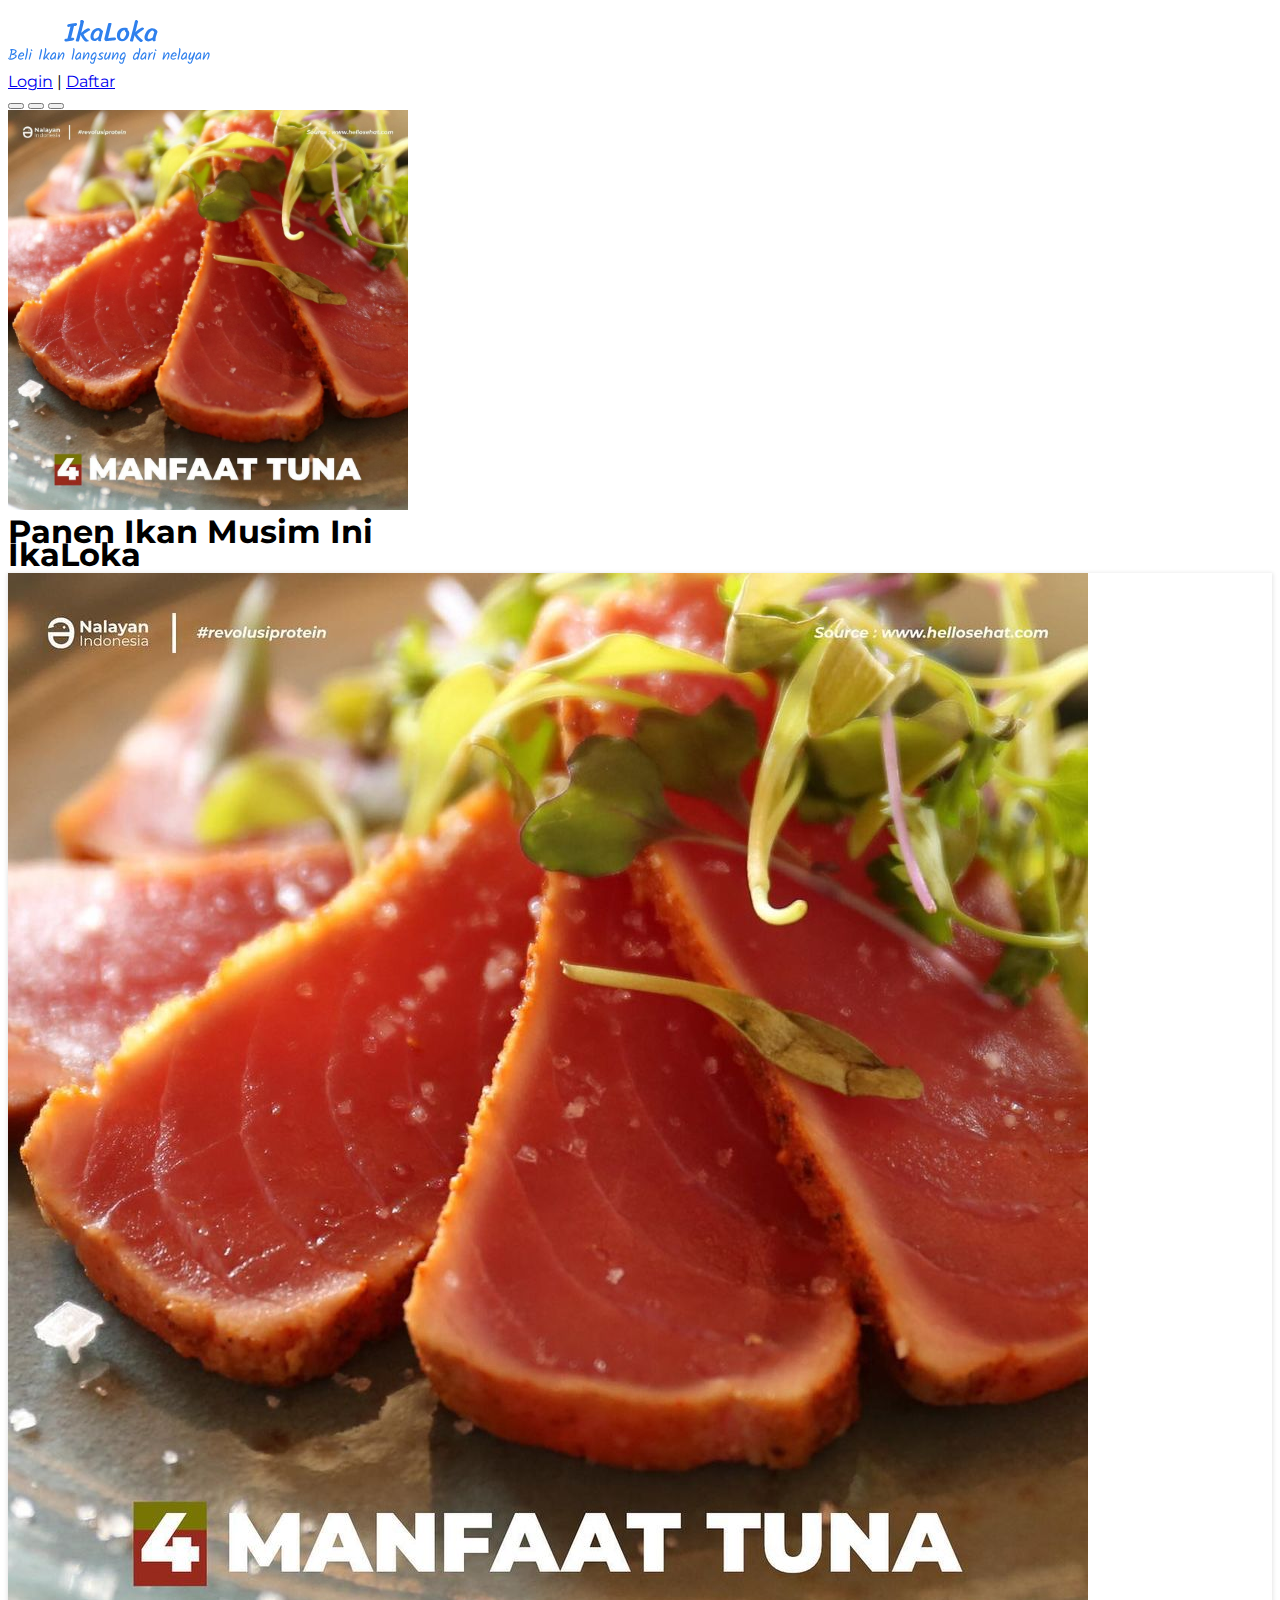
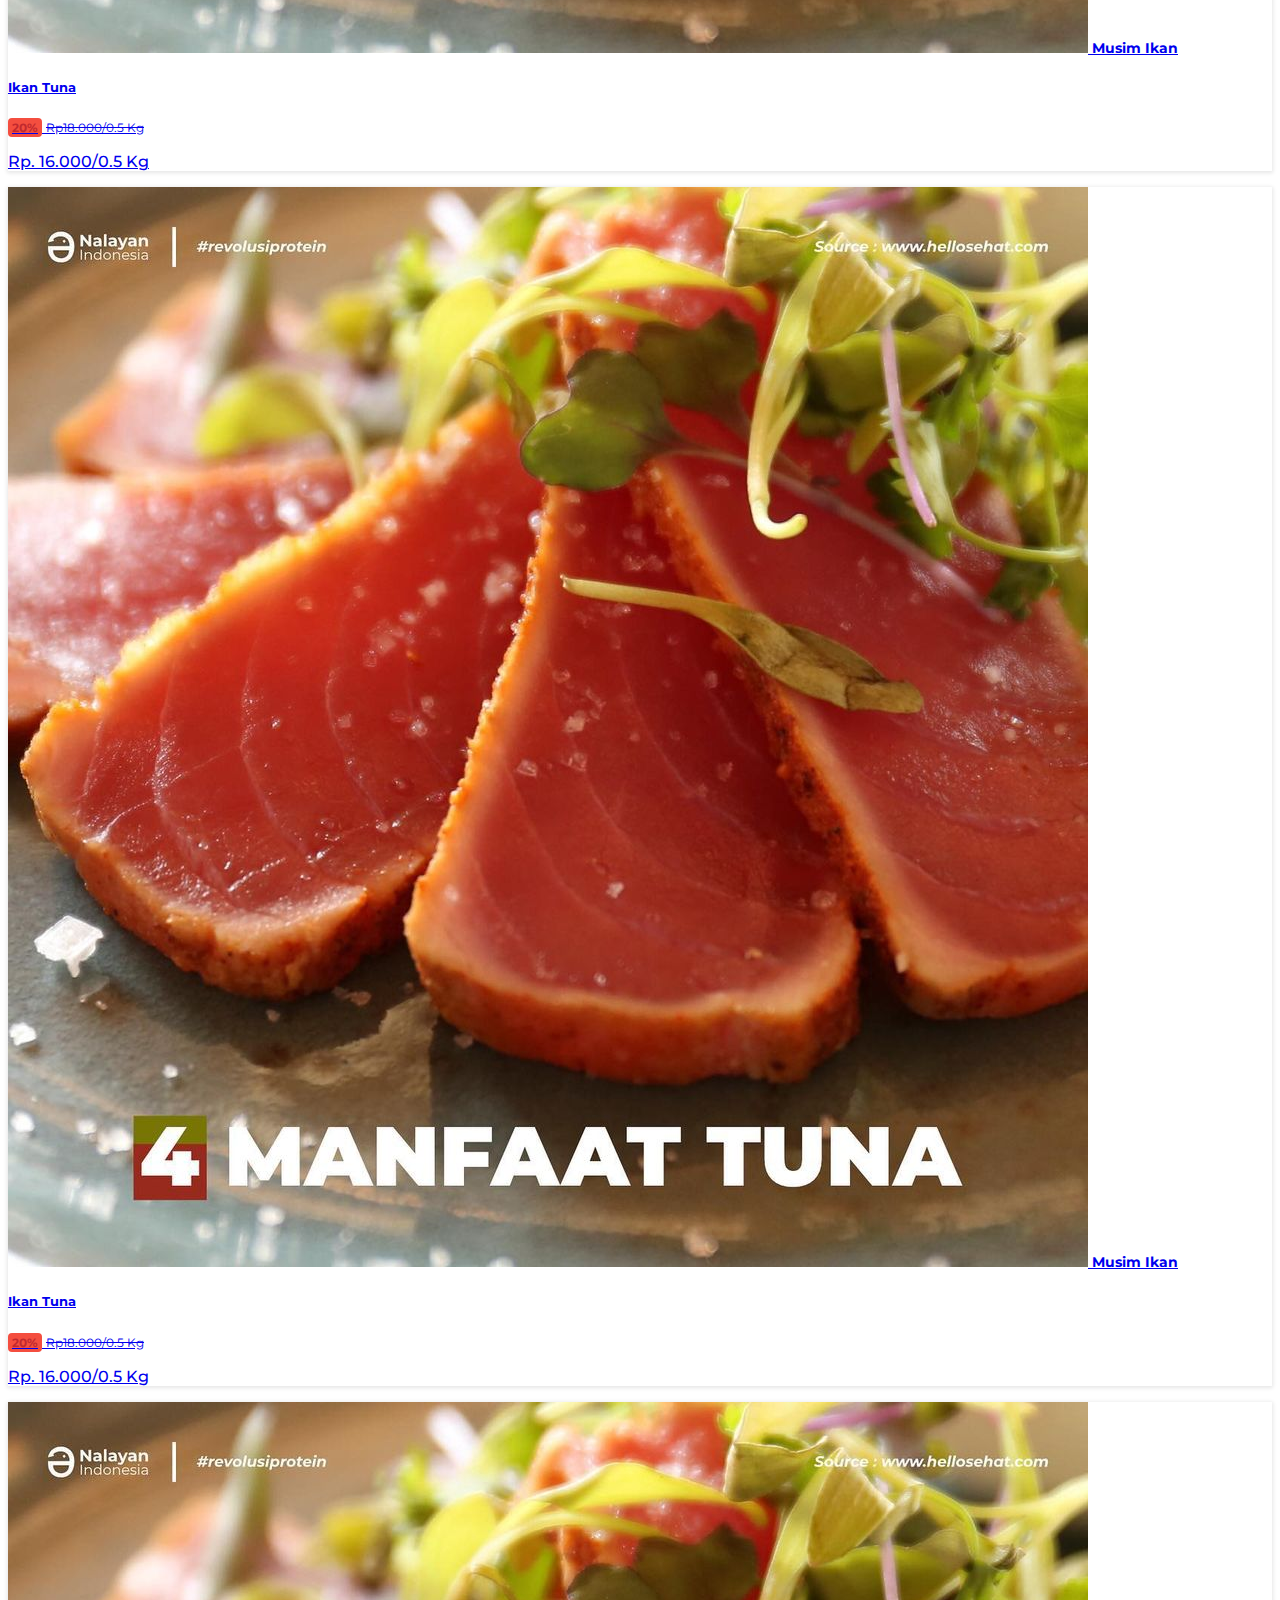
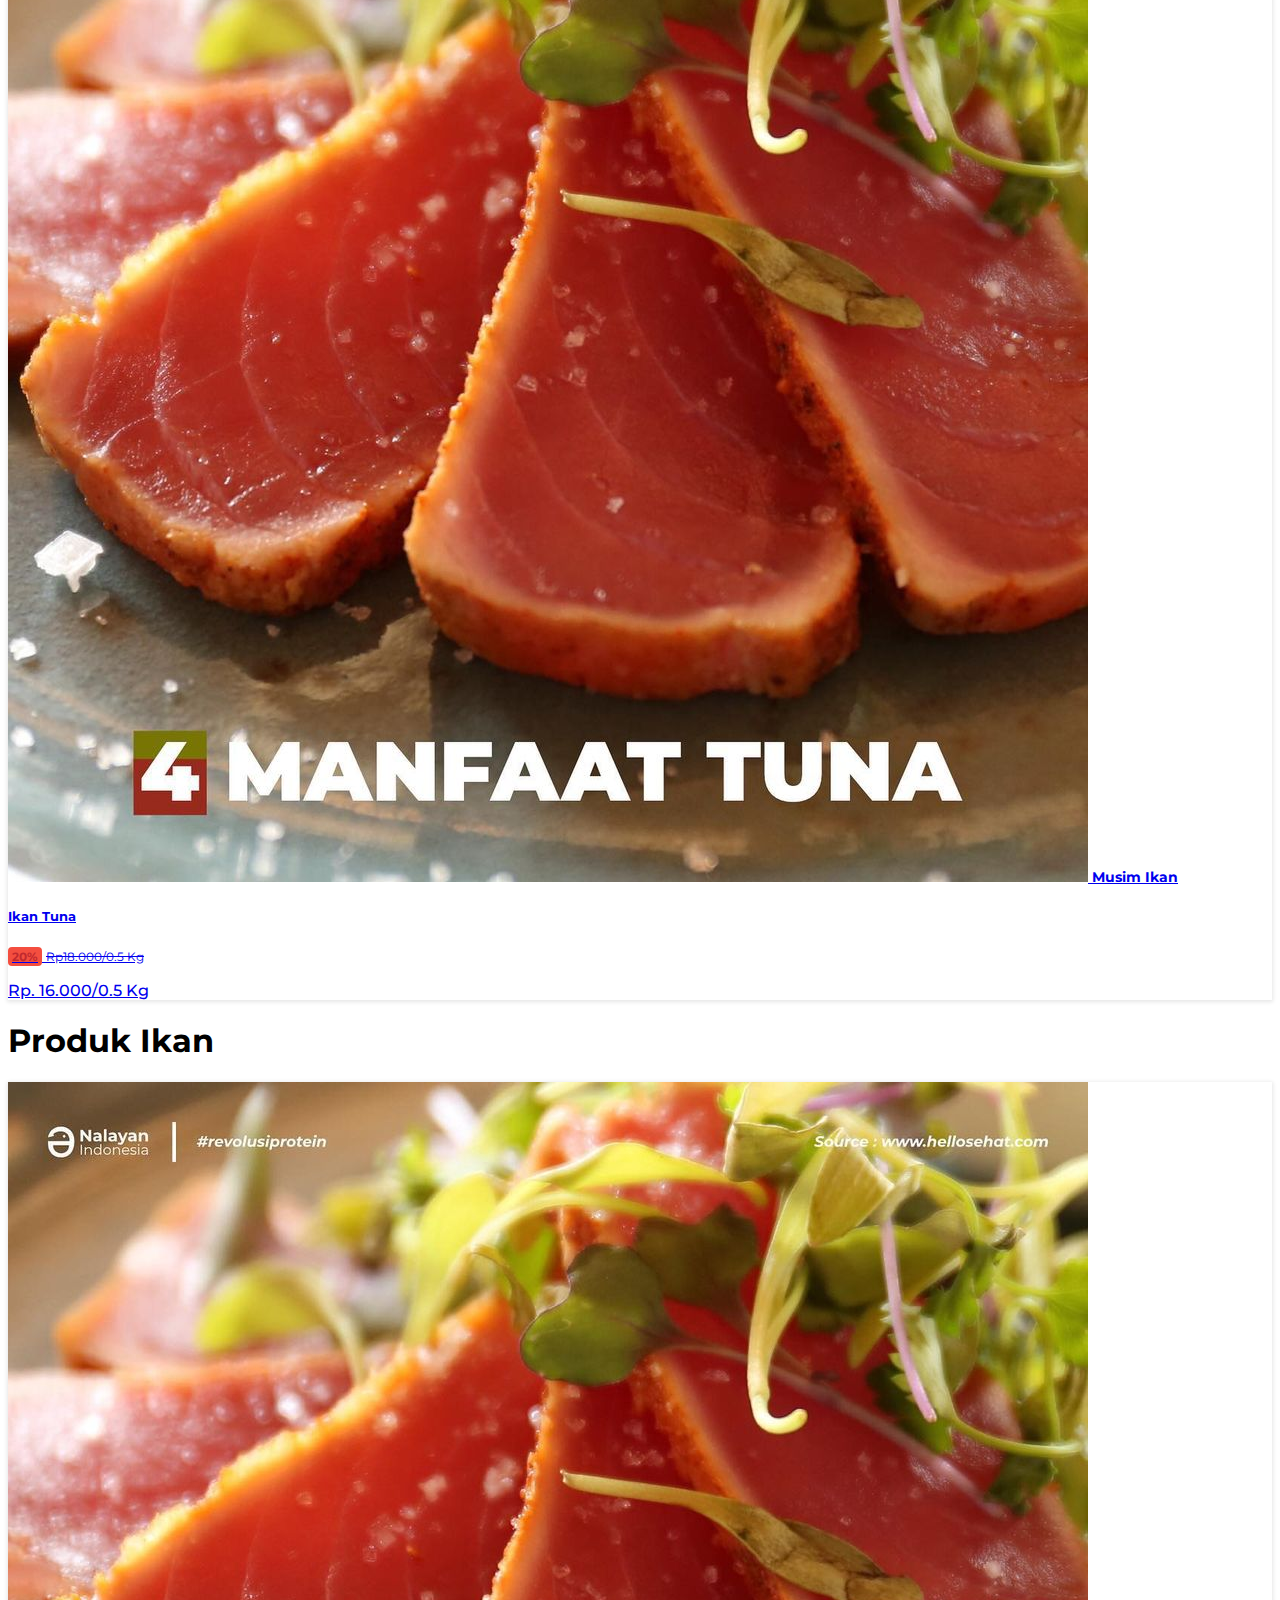
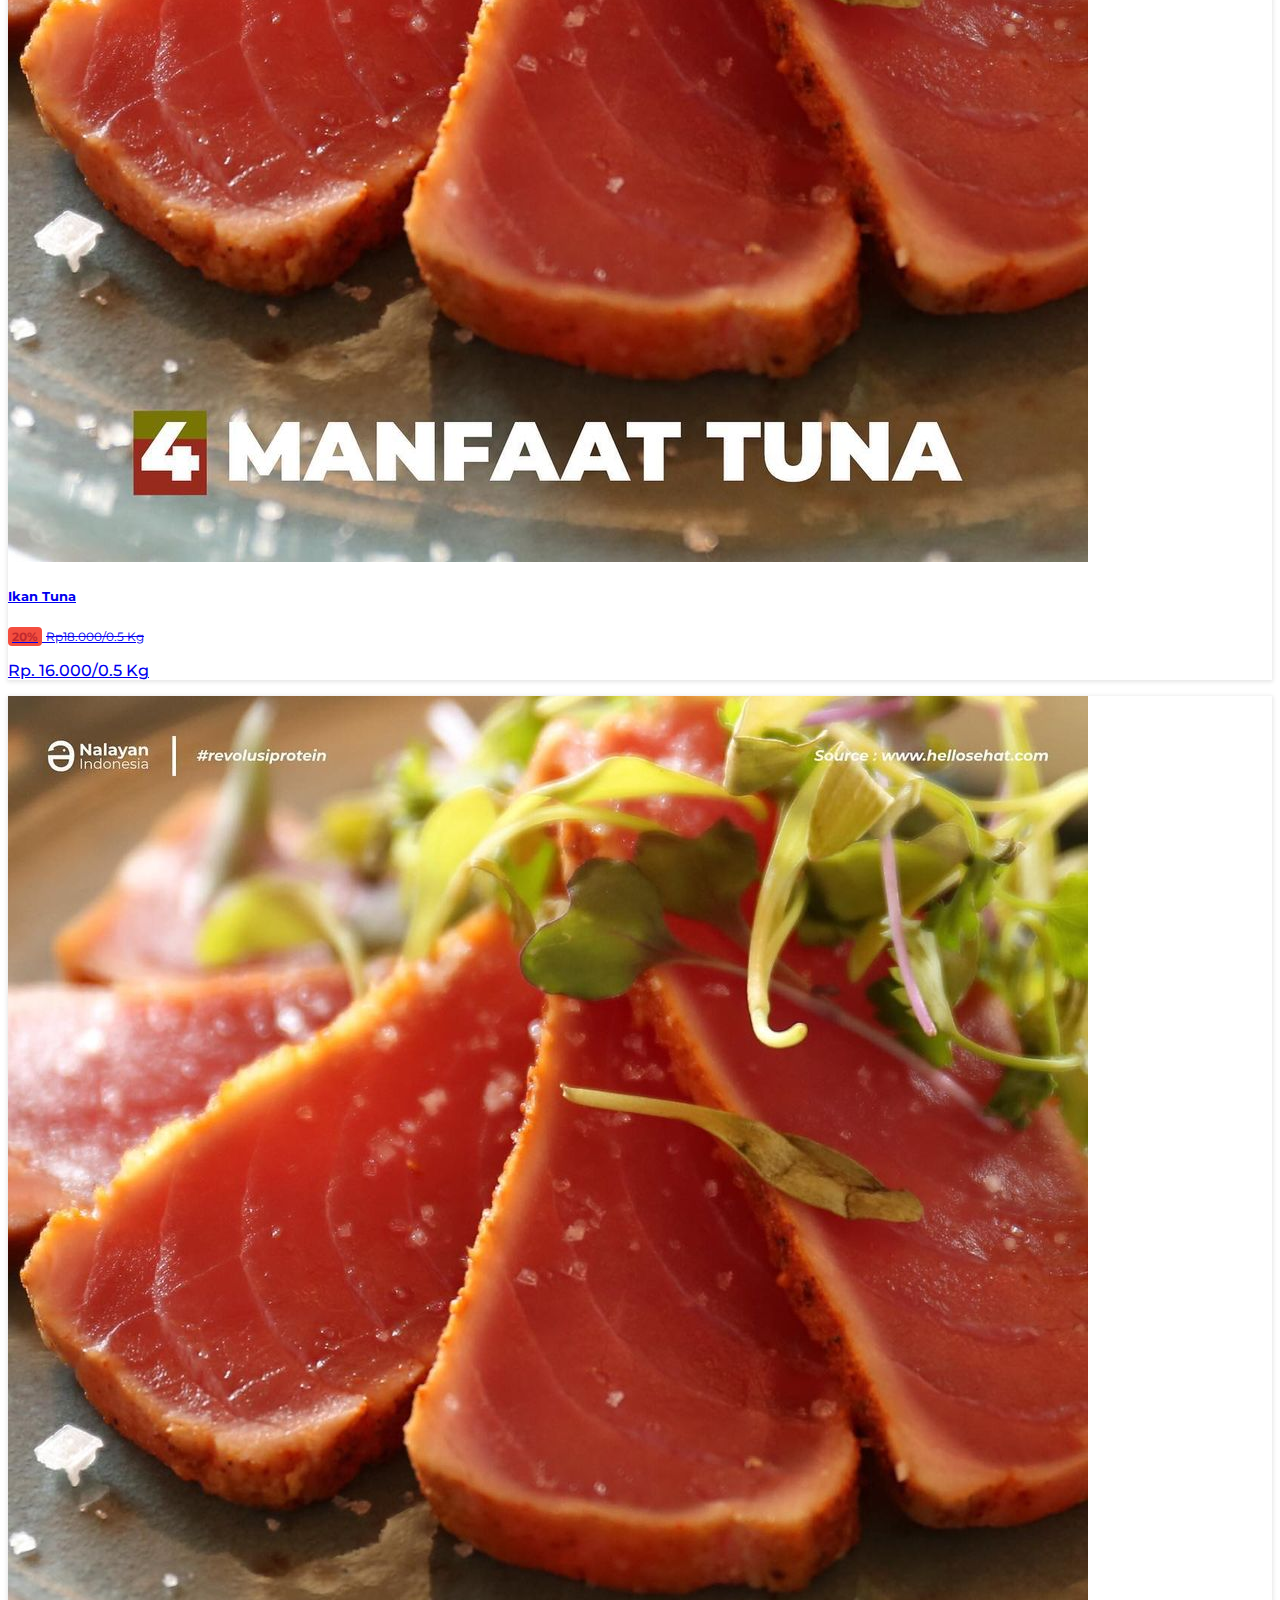
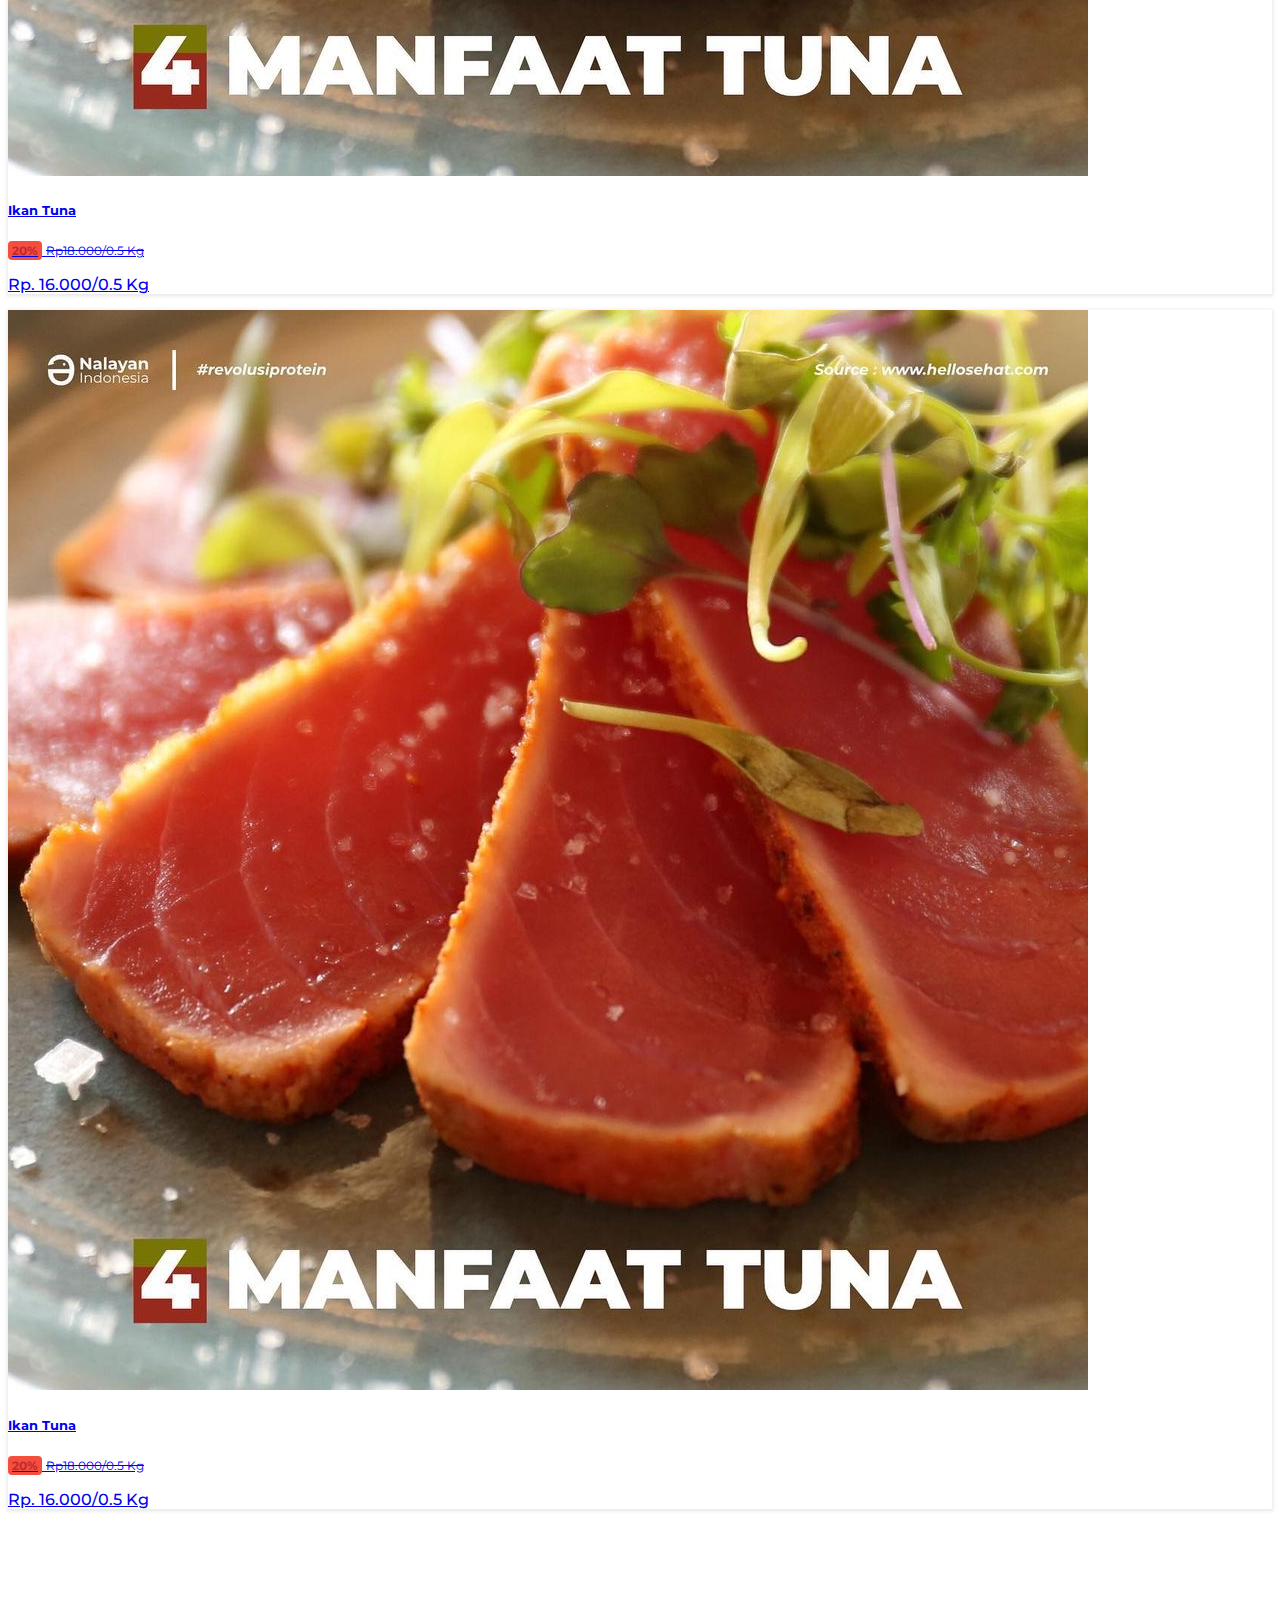
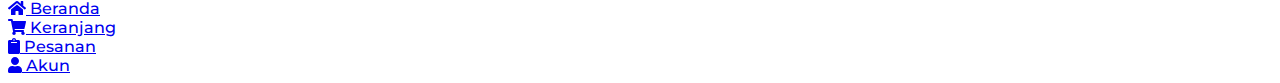
==== commit 84dc4527: "update desain 3" ====
--- a/index.html
+++ b/index.html
@@ -33,9 +33,9 @@
           </svg>
         </a>
         <div class="align-self-center col-6 text-end">
-          <a href="login.html" class="text-decoration-none fw-bold"><span class="mx-lg-3 mx-sm-2 mx-1">Login</span></a>
+          <a href="login.html" class="text-decoration-none fw-bold"><span class="mx-lg-3 mx-sm-2 mx-1 span">Login</span></a>
           <span class="text-primary">|</span>
-          <a href="daftar.html" class="text-decoration-none fw-bold"><span class="mx-lg-3 mx-sm-2 mx-1">Daftar</span></a>
+          <a href="daftar.html" class="text-decoration-none fw-bold"><span class="mx-lg-3 mx-sm-2 mx-1 span">Daftar</span></a>
         </div>
       </div>
     </nav>
@@ -90,7 +90,7 @@
                 <div class="card-body">
                   <h5 class="card-title mb-3">Ikan Tuna</h5>
                   <p class="card-diskon mb-2">
-                    <span class="diskon me-1">20%</span>
+                    <span class="diskon me-lg-2 me-md-2 me-sm-1 me-0">20%</span>
                     <span class="price text-muted">Rp18.000/0.5 Kg</span>
                   </p>
                   <p class="card-price mb-0">Rp. 16.000/0.5 Kg</p>
@@ -114,10 +114,35 @@
                 <span class="badge bg-primary position-absolute">Musim Ikan</span>
                 <div class="card-body">
                   <h5 class="card-title mb-3">Ikan Tuna</h5>
-                  <!-- <p class="card-diskon mb-2">
-                    <span class="diskon me-1">20%</span>
-                    <span class="price text-muted">Rp18.000/0.5 Kg</span>
-                  </p> -->
+                  <p class="card-diskon mb-2">
+                    <span class="diskon me-lg-2 me-md-2 me-sm-1 me-0">20%</span>
+                    <span class="price text-muted">Rp18.000/0.5 Kg</span>
+                  </p>
+                  <p class="card-price mb-0">Rp. 16.000/0.5 Kg</p>
+                  <!-- <p class="card-star p-0">
+                    <i class="fas fa-star"></i>
+                    <i class="fas fa-star"></i>
+                    <i class="fas fa-star"></i>
+                    <i class="fas fa-star"></i>
+                    <i class="fas fa-star"></i>
+                    <span class="ulasan">(120)</span>
+                  </p> -->
+                  <!-- <button class="btn btn-dark">BELI</button> -->
+                </div>
+              </div>
+            </a>
+          </div>
+          <div class="col-lg-3 col-md-4 col-6 px-lg-2 py-lg-2 px-1 py-1">
+            <a href="produk.html" class="text-dark text-decoration-none">
+              <div class="card" style="width: 100%;">
+                <img src="asset/img/1.jpg" class="card-img-top" alt="...">
+                <span class="badge bg-primary position-absolute">Musim Ikan</span>
+                <div class="card-body">
+                  <h5 class="card-title mb-3">Ikan Tuna</h5>
+                  <p class="card-diskon mb-2">
+                    <span class="diskon me-lg-2 me-md-2 me-sm-1 me-0">20%</span>
+                    <span class="price text-muted">Rp18.000/0.5 Kg</span>
+                  </p>
                   <p class="card-price mb-0">Rp. 16.000/0.5 Kg</p>
                   <!-- <p class="card-star p-0">
                     <i class="fas fa-star"></i>
@@ -143,83 +168,61 @@
             <a href="produk.html" class="text-dark text-decoration-none">
               <div class="card" style="width: 100%;">
                 <img src="asset/img/1.jpg" class="card-img-top" alt="...">
-                <span class="badge bg-primary position-absolute">Musim Ikan</span>
-                <div class="card-body">
-                  <h5 class="card-title mb-3">Ikan Tuna</h5>
-                  <p class="card-diskon mb-2">
-                    <span class="diskon me-1">20%</span>
-                    <span class="price text-muted">Rp18.000/0.5 Kg</span>
-                  </p>
-                  <p class="card-price mb-0">Rp. 16.000/0.5 Kg</p>
-                  <!-- <p class="card-star p-0">
-                    <i class="fas fa-star"></i>
-                    <i class="fas fa-star"></i>
-                    <i class="fas fa-star"></i>
-                    <i class="fas fa-star"></i>
-                    <i class="fas fa-star"></i>
-                    <span class="ulasan">(120)</span>
-                  </p> -->
-                  <!-- <button class="btn btn-dark">BELI</button> -->
-                </div>
-              </div>
-            </a>
-          </div><div class="col-lg-3 col-md-4 col-6 px-lg-2 py-lg-2 px-1 py-1">
-            <a href="produk.html" class="text-dark text-decoration-none">
-              <div class="card" style="width: 100%;">
-                <img src="asset/img/1.jpg" class="card-img-top" alt="...">
-                <span class="badge bg-primary position-absolute">Musim Ikan</span>
-                <div class="card-body">
-                  <h5 class="card-title mb-3">Ikan Tuna</h5>
-                  <p class="card-diskon mb-2">
-                    <span class="diskon me-1">20%</span>
-                    <span class="price text-muted">Rp18.000/0.5 Kg</span>
-                  </p>
-                  <p class="card-price mb-0">Rp. 16.000/0.5 Kg</p>
-                  <!-- <p class="card-star p-0">
-                    <i class="fas fa-star"></i>
-                    <i class="fas fa-star"></i>
-                    <i class="fas fa-star"></i>
-                    <i class="fas fa-star"></i>
-                    <i class="fas fa-star"></i>
-                    <span class="ulasan">(120)</span>
-                  </p> -->
-                  <!-- <button class="btn btn-dark">BELI</button> -->
-                </div>
-              </div>
-            </a>
-          </div><div class="col-lg-3 col-md-4 col-6 px-lg-2 py-lg-2 px-1 py-1">
-            <a href="produk.html" class="text-dark text-decoration-none">
-              <div class="card" style="width: 100%;">
-                <img src="asset/img/1.jpg" class="card-img-top" alt="...">
-                <span class="badge bg-primary position-absolute">Musim Ikan</span>
-                <div class="card-body">
-                  <h5 class="card-title mb-3">Ikan Tuna</h5>
-                  <p class="card-diskon mb-2">
-                    <span class="diskon me-1">20%</span>
-                    <span class="price text-muted">Rp18.000/0.5 Kg</span>
-                  </p>
-                  <p class="card-price mb-0">Rp. 16.000/0.5 Kg</p>
-                  <!-- <p class="card-star p-0">
-                    <i class="fas fa-star"></i>
-                    <i class="fas fa-star"></i>
-                    <i class="fas fa-star"></i>
-                    <i class="fas fa-star"></i>
-                    <i class="fas fa-star"></i>
-                    <span class="ulasan">(120)</span>
-                  </p> -->
-                  <!-- <button class="btn btn-dark">BELI</button> -->
-                </div>
-              </div>
-            </a>
-          </div><div class="col-lg-3 col-md-4 col-6 px-lg-2 py-lg-2 px-1 py-1">
-            <a href="produk.html" class="text-dark text-decoration-none">
-              <div class="card" style="width: 100%;">
-                <img src="asset/img/1.jpg" class="card-img-top" alt="...">
-                <span class="badge bg-primary position-absolute">Musim Ikan</span>
-                <div class="card-body">
-                  <h5 class="card-title mb-3">Ikan Tuna</h5>
-                  <p class="card-diskon mb-2">
-                    <span class="diskon me-1">20%</span>
+                <!-- <span class="badge bg-primary position-absolute">Musim Ikan</span> -->
+                <div class="card-body">
+                  <h5 class="card-title mb-3">Ikan Tuna</h5>
+                  <p class="card-diskon mb-2">
+                    <span class="diskon me-lg-2 me-md-2 me-sm-1 me-0">20%</span>
+                    <span class="price text-muted">Rp18.000/0.5 Kg</span>
+                  </p>
+                  <p class="card-price mb-0">Rp. 16.000/0.5 Kg</p>
+                  <!-- <p class="card-star p-0">
+                    <i class="fas fa-star"></i>
+                    <i class="fas fa-star"></i>
+                    <i class="fas fa-star"></i>
+                    <i class="fas fa-star"></i>
+                    <i class="fas fa-star"></i>
+                    <span class="ulasan">(120)</span>
+                  </p> -->
+                  <!-- <button class="btn btn-dark">BELI</button> -->
+                </div>
+              </div>
+            </a>
+          </div>
+          <div class="col-lg-3 col-md-4 col-6 px-lg-2 py-lg-2 px-1 py-1">
+            <a href="produk.html" class="text-dark text-decoration-none">
+              <div class="card" style="width: 100%;">
+                <img src="asset/img/1.jpg" class="card-img-top" alt="...">
+                <!-- <span class="badge bg-primary position-absolute">Musim Ikan</span> -->
+                <div class="card-body">
+                  <h5 class="card-title mb-3">Ikan Tuna</h5>
+                  <p class="card-diskon mb-2">
+                    <span class="diskon me-lg-2 me-md-2 me-sm-1 me-0">20%</span>
+                    <span class="price text-muted">Rp18.000/0.5 Kg</span>
+                  </p>
+                  <p class="card-price mb-0">Rp. 16.000/0.5 Kg</p>
+                  <!-- <p class="card-star p-0">
+                    <i class="fas fa-star"></i>
+                    <i class="fas fa-star"></i>
+                    <i class="fas fa-star"></i>
+                    <i class="fas fa-star"></i>
+                    <i class="fas fa-star"></i>
+                    <span class="ulasan">(120)</span>
+                  </p> -->
+                  <!-- <button class="btn btn-dark">BELI</button> -->
+                </div>
+              </div>
+            </a>
+          </div>
+          <div class="col-lg-3 col-md-4 col-6 px-lg-2 py-lg-2 px-1 py-1">
+            <a href="produk.html" class="text-dark text-decoration-none">
+              <div class="card" style="width: 100%;">
+                <img src="asset/img/1.jpg" class="card-img-top" alt="...">
+                <!-- <span class="badge bg-primary position-absolute">Musim Ikan</span> -->
+                <div class="card-body">
+                  <h5 class="card-title mb-3">Ikan Tuna</h5>
+                  <p class="card-diskon mb-2">
+                    <span class="diskon me-lg-2 me-md-2 me-sm-1 me-0">20%</span>
                     <span class="price text-muted">Rp18.000/0.5 Kg</span>
                   </p>
                   <p class="card-price mb-0">Rp. 16.000/0.5 Kg</p>
@@ -243,7 +246,7 @@
   <footer class="fixed-bottom">
     <nav class="navbar navbar-light bg-light">
       <div class="container nav-footer flex-row d-flex justify-content-center">
-        <div class="menu mx-lg-4 mx-sm-4 mx-2 d-flex flex-column text-center">
+        <div class="menu mx-lg-5 mx-sm-4 mx-2 d-flex flex-column text-center">
           <a href="index.html" class="d-flex flex-column text-dark text-decoration-none">
             <span class="fs-5 icon">
               <i class="fas fa-home"></i>
@@ -251,7 +254,7 @@
             <span class="fs-6">Beranda</span>
           </a>
         </div>
-        <div class="menu mx-lg-4 mx-sm-4 mx-2 d-flex flex-column text-center">
+        <div class="menu mx-lg-5 mx-sm-4 mx-2 d-flex flex-column text-center">
           <a href="keranjang-belanja.html" class="d-flex flex-column text-dark text-decoration-none">
             <span class="fs-5 icon">
               <i class="fas fa-shopping-cart"></i>
--- a/asset/css/style.css
+++ b/asset/css/style.css
@@ -71,10 +71,6 @@
   font-weight: bold;
   font-size: 12px;
 }
-.price-div .harga-asli {
-  font-size: 30px;
-  font-weight: bold;
-}
 
 /* Jumlah Ikan */
 
@@ -93,12 +89,39 @@
   min-height: 300px;
 }
 
+/* Keranjang Belanja */
+#cart .keranjang-belanja .row img.img-fluid{
+  max-height: 100px;
+}
+
+
 /* Nav footer */
 .menu a span.fs-6{
   font-weight: 500 !important;
 }
+
+/* Pesanan Page */
+#root .keranjang-belanja .produk .row img.img-fluid{
+  max-height: 100px;
+}
+
+/* Daftar Page */
+
+#root .row form .sdk p{
+  /* max-height: 100px; */
+  font-size: 14px !important;
+}
+
+/* Produk Page md Screen */
 @media only screen and (max-width: 768px) and (min-width: 576px) {
-  #root .row img.img-fluid{
+  #root .row img.img-responsive-md{
     max-height: 300px;
   }
+  #root .row .fs-5{
+    font-size: 16px !important;
+  }
+  #root .row .fs-6{
+    font-size: 14px !important;
+  }
+
 }--- a/asset/css/mobileResponsive.css
+++ b/asset/css/mobileResponsive.css
@@ -1,5 +1,6 @@
 @media only screen and (max-width: 576px) and (min-width: 280px) {
   /* index html */
+
   /* Hero */
   #carouselExampleIndicators .carousel-inner .carousel-item .fit-height{
     height: 200px;
@@ -7,6 +8,12 @@
   /* produk */
   .card-body{
     padding: 6px 12px;
+  }
+  .card .card-body .card-price{
+    font-size: 14px !important;
+  }
+  .card .card-body .card-diskon .price{
+    font-size: 10px !important;
   }
   #musim-ikan .row .card-body .card-diskon .price{
     font-size: 12px;
@@ -19,10 +26,40 @@
   }
 
   /* Produk Page */
-  #root .row img.img-fluid{
+  #root .row img.img-responsive-md{
     max-height: 200px;
   }
   #root .row .detail .button span{
+    font-size: 12px !important;
+  }
+
+  /* Pesanan Page */
+  #root .keranjang-belanja .produk .row .fs-5{
     font-size: 14px !important;
   }
+  #root .keranjang-belanja .produk .row .fs-6{
+    font-size: 14px !important;
+  }
+
+  /* Keranjang Belanja */
+  #cart .keranjang-belanja .row .fs-3{
+    /* max-height: 100px; */
+    font-size: 1.25rem !important;
+  }
+  .row .fs-5{
+    /* max-height: 100px; */
+    font-size: 1rem !important;
+  }
+  .row .fs-6{
+    /* max-height: 100px; */
+    font-size: 0.8rem !important;
+  }
+
+  /* Header */
+  .span{
+    font-size: 14px !important;
+  }
+  .badge{
+    font-size: 12px !important;
+  }
 }
